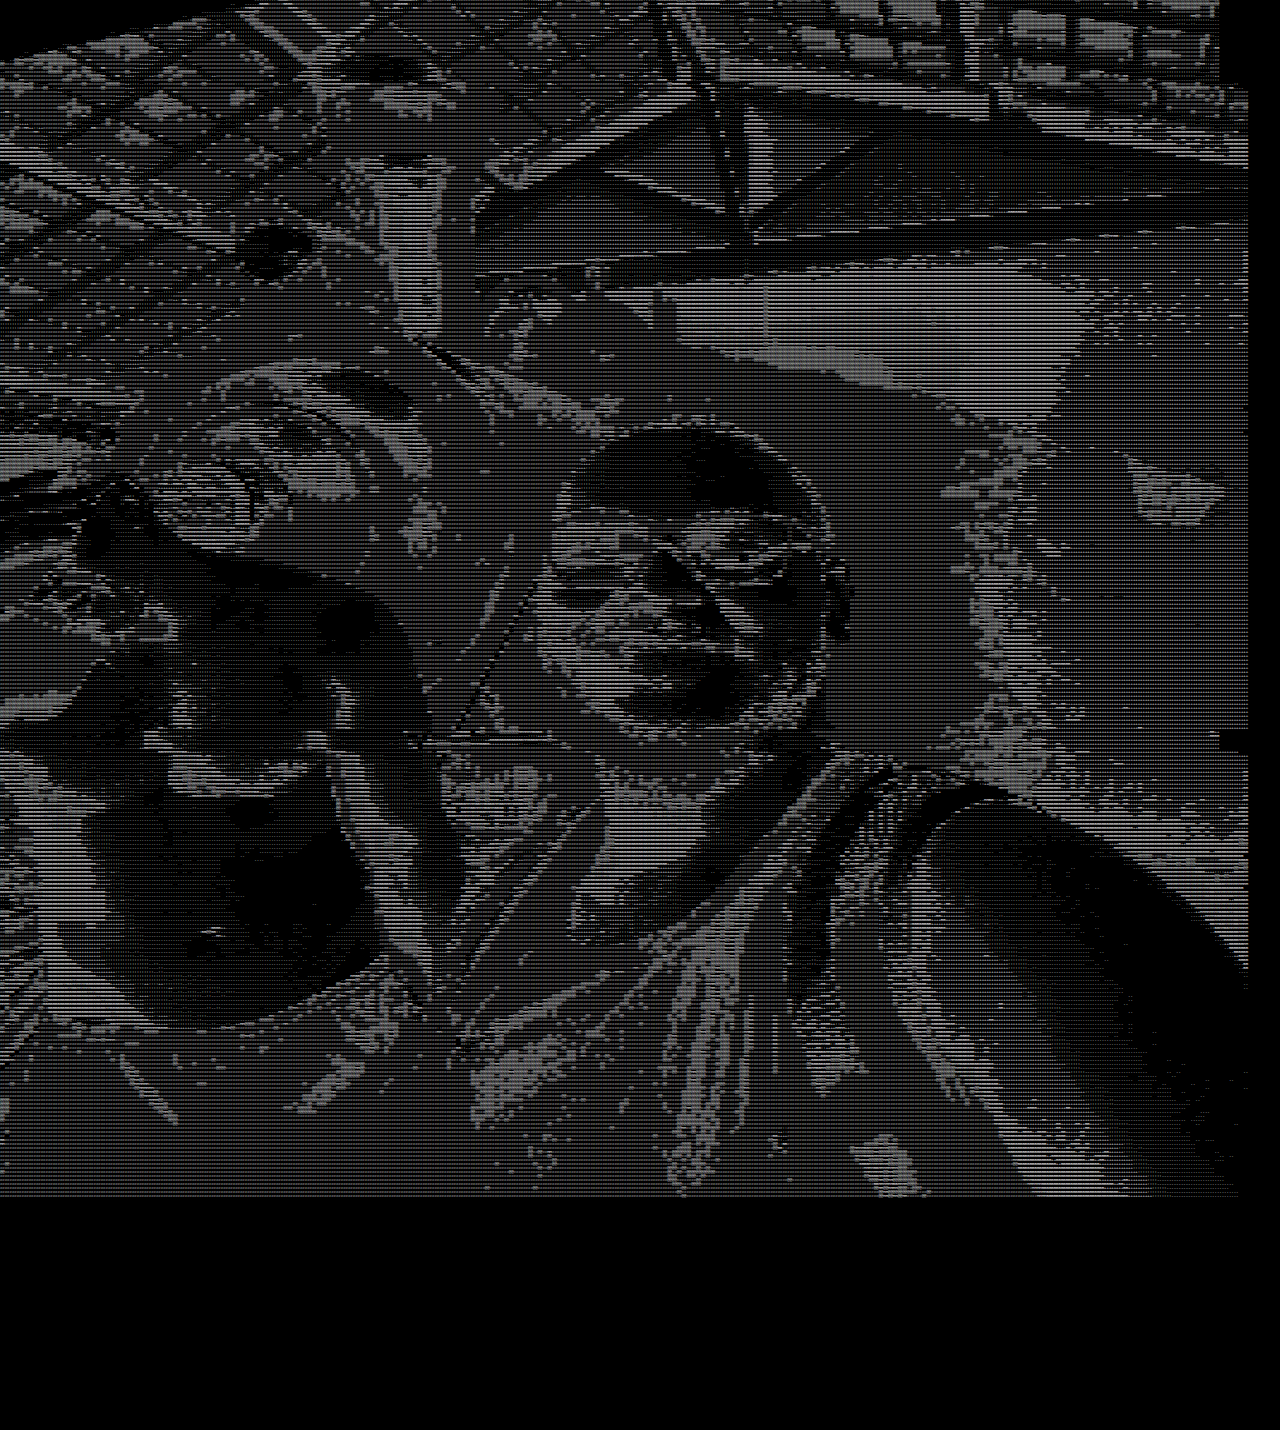
==== pages/saudade/index.html @ 02d9c050 "Criado pagina nova" ====
<!DOCTYPE html>
<html>

<head>
    <title>Frases com ASCII Art</title>
    <meta name="viewport" content="width=device-width, initial-scale=1.0">

    <style>
        body {
            background-color: #000;
            color: #fff;
            font-family: monospace;
            margin: 0;
            padding: 0;
        }

        .container {
            display: flex;
            align-items: center;
            justify-content: center;
            height: 100vh;
            flex-direction: column;
            max-width: 90%;
            margin-top: 20px;
            margin-bottom: 20px;
        }

        .ascii-art {
            font-size: 4px;
            white-space: pre;
            margin-bottom: 20px;
            animation: shuffle 0.5s ease-in-out;
        }

        .quote {
            font-size: 18px;
            font-style: italic;
            opacity: 0;
            animation: fadeIn 1s ease-in-out forwards;
        }

        @keyframes shuffle {
            0% {
                transform: scale(1);
                opacity: 1;
            }

            50% {
                transform: scale(1.2) rotate(-5deg);
                opacity: 0;
            }

            100% {
                transform: scale(1);
                opacity: 1;
            }
        }

        @keyframes fadeIn {
            to {
                opacity: 1;
            }
        }

        @media (max-width: 768px) {
            .ascii-art {
                font-size: 4px !important;
                white-space: pre;
            }

            .container {
                max-width: 90% !important;
            }
        }

        audio {
            display: none;
        }
        
    </style>

</head>

<body>
    <div class="container">
        <pre class="ascii-art"></pre>
        <div class="quote"></div>
    </div>
    <audio autoplay>
        <source src="/audio/music.mp3" type="audio/mpeg">
        Seu navegador não suporta a tag de áudio.
    </audio>
    

    <script>
        const phrases = [{
                ascii: `
                ... .....'..',,,''.,;;:clc:,........'.',,,:c:cooddolllllloloolloooool:::ccc::::cccc;,,'''.'''...';,.';'..,,..',;;;;;::cclllllooooooooooooooooooooooooooooooolllllllolllllollllll
                ..  .........'',''..;:;clcc,.''.';,;llloooddoool:;;;;;:lodddddoooooolc::::::;;::::cc:;,'',,;;'....,,,;'','..',;;;;;:::ccllllloooooooooooooooooooooooooooooolllllllooollloollllll
                  ....',.......''''.':clclo:,:c:colodooddddl:;,'''''..'';:lodddooooolcccc::::cc:::ccc;;,,,',;;,'...',;,;'..',,,,;;;::cccllllllooooooooooooooooooooooooodk00kolllloooooolllllllll
               ..'',,;;;'....'',',:c::ldldxoc:cclooddxxxxoc;,,,,,,,,,,,,''';coddoooooollcc:ccll:;;;::::;,,'',;:,','',;,'',,,,,,;;;;::ccclllllloooooooooooooooooooooooookXNX0dlloooooooolllllllll
              .',,,,,,,,'....';;,;ldooxkxxkx:;clodxxxkOxl;;::;;;::::::;;;;,,,;coooooolcc:::cllc:::::;:cc;,,'.';;,'',;;,,;,,',,;;;;;:cclllllllloooooooooooooooooooooooooONNN0olloooooooolllllllll
              ..''''''''.....',::;cddxkkkk0kccloddxxxkxc:::::;;;;:::::;;;;;;;,,;coddolllcc:cccccc::::::c:,'''.',;;;;;;;;,',,,,;;;;;:ccllllllllooooooooooooooooooooooood0NNNOoloooooooooollllllll
            .......''.....'..'';cdlox00kO00klldddxxxxo:::::::::::::::::::;;;;;;;;coddoolc::ccccc::::::::;,''','''',:::;,,,;;,,,;;;:::cllllllooooooooooooooooooooooooood0NWNOdoooooooooolloolllll
            ..''','',,'..';'..',,cxxxO0OO00koxxdddxxo::::::;;;;:cllllc:;;,,,,;::::ldddol:::llccccccc::::;,',,,,,'..,::,',;;,,,,;;;;:cclllllooooooooodddooooooooooooododOKX0xoooooooooooooollllll
            ,,,,,,,'',,,.',,,;::;;lkxk0Ok00dxkdodxxxc:::;;,,,,,;:ccccc:;;;;;;;;:ccldddlcclllllcccccccccc:,.'',,,,,,,;:,,,;,,,,;;;;::ccccllooooooooooodddoooooooooooooooddddoooooooooooooolllllll
            ,,;;;,,,,,,'.',,,;:lllldxdO0k00xOkdddxxxc::::cc:;,',;::::;,,,,;:cllclcldxdlcccccc::clllllllc:,,,,,'''',;;:;,,,,,,;;;;;::ccllloooooooooooooodddoooooooooodoooooooooooooooooolllllllll
            ,',;;;:;;;,'.',;:ccc:codkkOK0OOkOxlodxkxl:ccc;,'..',;::;:;,,''',;:lllcldxdolllcccccclllollllc:;,;;,,'',',:;,''',,,;;;::cllllooooooooooooooddddddooooodoodoooooooooooooooolllllllllll
            ;;;:c:::::cc:;:cccldddoldOkOOdk0xoloxxkko:cc:;,,,,;:ccc:::::;;;;;;::ccldxxddoollloollccclllllc;;;;;,'''...............,;cloooooooooooooddodddddooooooddooooooooooooooooollllllllllll
            ;,;:c::::;:ccc:clolllldddkxxkdkOolxkkxkkd::ccc::::ccccccc::::::;;;;::ccldxdollllooooccccccccc::;;;,....                ...,:looooooooooodddddddooooooooooooooooooooooooollllllllllll
            ,'',,;;;:cccclccclooddxxddkkdxkxxxOkdxkkxlccllcc::::;,;::;;::::::cccclllldxoolllloollllc::;;;;,'.......'''''''''',,''''......,:loddddddooddddddoooooooooooooooooooooooooolllllllllll
            ,'..';;:cllc::::loc:lodxkxxxkOdxOkdddxkxlccclllc::::::::::;:::::ccllllllloddolcclooolc:::::;,.....,;;;:::;;::;::::;;;;;;;,'.....;lddddddddddoodddoooooooooooooooooooolllllllllllllll
            :;,'',;,:clc;,,,:dc:llloxxodO0xkOxoddxkdcccclclc::c:;;::cc:;;:::cclllol::lddocclodoollc:;,'....,;:::cccccccccccccc:::::::;;;;,....;ldddddoddddddodoodddoodoooooooooollolllllllllllll
            cc::;,,,;::cc;,''cd:::ccdocoxOkkkxoddxkxlc:cccc:;;;,;cooodoc;,,;:llllllc:ldolloodddollcc;....,::cccclllllllllllccccccccc::::;;;,'...:oddddddddddoddooooodddooooooooolloollllllllllll
            ccc::c::;;::;,''',lo::ccoddooO0kkxodddxkxc:c::cc::cccc:::cccccccclllooooodxoolllooooooc;'.',::ccclllllllllllllllllllllcccc:::::;;;'..'coddddddddddddddddddoooooooooollllllllllllllll
            cllc:cllc:;,;;,''',cl:::cdoloxOkkxloddxkkdlc::::ccclllcccclllccclllloodxxxxdddoooooool;.';::cccllllllooooooooolllllllllcccccc::::;;,'..:odddddddddddddddddoooooooooollllllolllllllll
            cclc:clllcc:;;,,;;,,lc:c:loc:ck0OxoddxxkkkOxc;;;:::cc::::::::::cllllldxkkxxxxdddoodoc,.,:ccccllllloooooooooooooolllllllccccccccc::::;'..,lddddddddddddddddooooooooooooolllllllllllll
            ccc::cllcc::::;;;;;::lc:;:dl;:dOOkooddxkkOOkl;,;;::::;;;;;;;;;:cllloodkkkkxxdooooddo;.;ccllllllllooooooddooddooooooolllllccccccccccc::,..,oxdddddddddddddddddooooooooollllllllllllll
            c::;;:llccllc:::::;;:cc:;;od;,ck0kdlodxkkOOOo:;,,,,,,,;;;;;;;clooodoodkkkkkxdddoooo:';clllllllooooooodddddddddddddoooolllllccccccccllc;,..;oddddddddddddddoddoooooooloooolllllllllll
            l:;;,;cclolc::cc:::;;cl:,':o:,:d0OdlooxkkOOOo:::;,,,'''''',;:loddddoodkkkkkkxdollol,,cllllllloooolloddddxxdddddddddocccclllccccccclllc:;,.'cddddddddddddddoooddooooollooooloolllllll
            oc::;:clllcclloc:;;;;,:oc,;ol;:lOOoloodkkkOOo:c::;;,,''''',;:cloddooldkkkkkkdooodd:';:::;,,,',,,',,;ldxxxxxxxxxxdl:,....''''''',;cllllc;;,':oddddddddddddddoooooooooooooooooolllllll
            oolcccclllllloool:;;;,.;lc;co:;cxOdllodxkkOxlcc:::;;;,,',,,,;:looollloxkkkkxdooodo,,;'..............,cloooddoool:,'''''''..''''''',;;:::;;,,ldxddddddddddddddooooooooooollooolllllll
            loclllcclolllloolccc:;,,,cc;cc;;lkdlodddxdo::cccc::;;;;;,;;;:clooolllokkkkkkdddoc,..'',;;;:::;;;;;;,;;;,,,,;;::::cccccccc::cccccc:;'..'::;,,cdddddddddddddddddoooooooooooooollllllll
            collllccllollooolcccc:::;:c;:c:;cdolool:,,;;:ccccc:::;;;;;;;:clooolllllokOOkxxkd;..,;clllllllllllccccll:,;::c:cclllllllllccccclllooc'';::;;,:ddddddddddddddoooooooooooooolllllllllll
            cdollllcllooooooolccc:::;;:c::c::lo:,..  .,;:ccccccccc:::::::ccllllll:..';ldxddo,..,:cllllcclccclccloddl::cc:::clllodollc:::::cloool,,,,,;;,:dxxxxxxxxddddddoooooooooooollllllllllll
            oddooolcllooooooolccc:::;''cl::;'..       ..,:cccccccccccccccclllllll;.    .';coc'.;clc::;;;::;::cloxkd:;;::;;;:loodxxxxc,,,;;:clll:;:c::,,,cdxxxxxxxddddddddoooooooooooolllloollllo
            oddooolccloooooooolccc:cc;',,..              .',:ccccccccc::ccllllll:.         ..'';cc:,''',;;:c:ccccc;,;cc:;'';::cclddo:,,,,'',,;;,;clll:.,lddxxddddddddddooooodooooooooloooooooooo
            ooddoollcclooooooolccc;,'..                     ..',;:clllccccccc:,..            .,,:::::::cccccccccc;,;ccc::;',;:ccccll:;;;,,,,,,,';:cllc;;:coxxxxxxxddddddoddddooooooooooooooooooo
            dddddoolcccoollool;'...                              ...''........              .;;',:ccc::::::cccll;,:lllllcc;,,:lllccc::;;;:::;;,;:cclllclolldxxxxxxxdddddddddddddddoooooooooooooo
            ddxxdoollccllll:'.                                                              .;c:;;;;;;;:::::;;:::ldxxxxxxxoc:::ccccc::;;;;;;;;:cllllllclolldxxxdxxxddddoddddddddddoooooooooooodo
            xxxkxooolcccc;..                                                                .:llollc::::::::ccldoloxkkkkdlclddccllcccc:::cclllooolllooclolcoxxxdddxddddddddddddodooooooooooododo
            xxxkkdllc::;..                                                                  .:ooddxxxxxxxxxxxodoc''cdxxl,..'ldolodddddddoooodddddoooooclolcokxxxdxxxddddddddddddddddoooddddddddd
            xxxxkdc:c:,.                                                                    .:odxxxxxxxxxxxxdoooollloddolcclllllodddddddddddddddddddol::cclxkxxxxxxxdddddddddxdddddddddddddddddx
            dxxxkxc;;,.                                                                     .:odxxxxxxxxxxxxddoolllllooollllllllloooooodddddddddddddo:;:ccoxxxxxkkxxxdddddddddodddddddddddddddxx
            dxdxxxl,'..                                                                    .;cloddxxxxxddddddolc;,,'':l;',;:::clllloolllooooodddddddc;:cccdxxxkxxxxxxddddddddddddddddxxxxxxxxxxx
            odxxxd:'..                                                                    .,ccloodddooooolllc::;'.',,;;,'';:;::c::;:cclllooooooooddo;,clccdkxkkxxxxxxxddddddddddoddddxxxxxxxxxxx
            lodxxdl,..                                                                    .:lcloodddlccc::;;:cccc:cccccccccllcccc;,'',:lllooooooddoc,:loooxkkkkxxxxxxdxddddddddoodddddxxdxxxkkkk
            ,:oddxkl.                                                                      ..,loodddl:;:ccc::::ccllllllcccllcc::::;;,,;:cooooooodol;;dkxxxxxxxxxxxxxxdxdddddddddddddddxxdxxxkkkk
            '':lodxl.                             ..','.                                     .:ooodolllodddooooooddddooooooodddolllllc:;coooollolc:,,dOkkkkxxxkkxxxxddxddddddddddddddddxxxkkkkkO
            ,,,;::l:.                             ',,,'.                                     .'cllollooddddddxxxxddoolccclodxxxddoooolccclllccccc:;';xOOkkkkkxxxxxxxdddddddddddddddddxxxkkkxxkOO
            :::::;;..                                                                         .';clclooodddddxxxxkxxdolccoxxxxxdddooollc::::;:::::,,lkOOOkkkxxxxxxxxddddddddddddxxdxxkkkkkkxkOOO
            ::cccc:.                                                                          ..',;:cllooddddxxxxxxxdddoodxxxxxdddooolc:;,,;,;:::;';dkkkkkkxxxxxxxxddddddddddddxxxddxkxxkkxkkOOO
            ;::::c;.                                                                           ..';;:ccloodddddxxxxddddddoddddddddolcc::;,,,,;:;;,,cdkkxxxxxxxxxxxxdoodddddddddxxxxxxxxxxxkkOOOO
            ',,,;;'.                                                                            ..,,,;;:clooodddddoooooooooooddddolc:;;;,',,,,,''':oxkkkxxxxdddddddooooodoooddddddddddxkxxkkkkkO
            ,,,,,'.                                                                             ....''',;:cclollcccclllloolllloollc;,'''..'''''',:ldxkxxxxddddoooooooooooooooooooloooddxxdddxxxx
            ,,,,,..                                                                               .......',,;:;::;,;;::cc::::;;;;,,...........',:ldxkxddddoooooooooloooloollllcccccllllooooodxxx
            ;;;;,.                                                                                .............',,'.',;;,,,,'''..............,:cloox0Oxxdolllllllllllc::cc::cccc:::ccccccllodxxx
            ;;::,..                                                                              .....................'....................,:cclllok0Oxxxdlllllccclclc:;;;;;:cccccccc::::clooood
            ::::::;'...                                                                          .  .';'...............................',;::ccclclk0Oxxxxxxdc;,;::::c:::;,',;:c:::::::::::cllccl
            :::::cccc:;,,'.....                                                                  .  .'c:;'..........................';::cccccccclx0OkxxxxxOOxl:,',,,,,,,,'',;;:,',;::c:;,;colcc:
            ::::::cccc:::::::;;,,''...                                                            ..,:ccc::,,'''.....'''..'..',;:;::ccccccccccclx0Okxxkxxxdddxxdlc:cll:,'',,,;:;,,;;;,,,,,;:ccoo
            ::::::ccccc::::::;;,,''....                                                      ..';codo:::cccccccc:::::ccccccccccclllllcccllllllok00OkkOkxxdodddoooodxkkxdl::;,,::;;,,;,'''',;clox
            ccccc:cccc::::::;;;,,'....'.                                                 .';ldxkOOkl,,;:lccccclllllllloollllllllllllllllllllok0K0OkOOkkkxddddolodxkxxddddxkxl;,;;,'',,''..',:lco
            ccccc:ccc::::::;;;;,,'.......                                              .;okOOOOOOdc;;;;:llllccllllllloooooolloooooooooollldk0KK00OOOOkkkxxxddddxkxdooodxOOO0Oxl:,',,'.....''',cl
            ccccc::c:::::::;;;,,''........                                          .,cxOOOOO00Oo:;;;:::cloollllllllloooooooooddooooooooxOKXKK00000OOOkkkxxdxxxxdoodxkOOOkkkkkkxoc;,.....,::;col
            ccccccc::::::;;;;,,,''.......'.                                      .'cdOOOOOOO000d:;;;;:::cloooooooooooodddddddooooododxO0XXXKK000000OOkkkxxxkkxdodxkOOkkxdddddddxxdc::c::,,:::lol
            lllccc:::::;;;;;,,,,'.....''''..                                  .,cdO00000OO0KKKOc,;;;;;:::coooooododddddddddddoooddxO0XXXXXKKKKK000Okkkkxxkkxdddxkkkxdddooddddddddolloodxdc;;:::c
            llllcc::::;;;,,,,,,''...','''...                                .:dO000000000KKKKKOc,,,,;;;::cloooddoodddddddddddddxk0XNNXXXKKKKKKK00Okkkkkkkkxddxxkkxdddddddddoooooooooodddxxxoc,,,
            lllcc:::::;;,,,,,,'''..',,,''..'.                             .cxO000000000KKKKK0KKk:'',;:::::coooooooodddddddddxO0XNNNNXXXKKKKKKK0OOkkkkkOkxxxxkxxxddoddddddooodddxxxxxxxkkkkOOdc;'
            ccccc::::;;;,'''''''...,,,''...,'.                          .:xO000000000KKKKK000KKKOo;',:::::cloooooooodddddxOKXNWNNNNNXXKKKXKK00OkkkkOOOkxxkOOkxddddxxxdddxxxxkkkkkkkOOOOOOOOOOOkc
            ccccc::::;;,,'''',''..',,,''..','.                         'dO00KKKKKKK000000000KKKXXX0o;;:::cclooooooooodxOKXWWNNNNNNNXXKXXXK00OkkkkOOOkkkO000OkxxxkxxxxkkxxxkOOOOOOkkkkkkkkkkkkkOx
            cccc:::;;,,,'''.','...,,,''...'''..                       ;k00KKKKKKKK000000000000KXXXXXkc;;:ccloddddodxOKXWWNNNNNNNNXXKXXXKK00OOOOO00OkkO00K00OOOOOkkkkkkkOOOOkkxxxxxddxxxxxxxxxkkk
            ::::::;;,,,,'''.......,,''..''''.'.                      ,k00KKKKKKKKKKK000000000000KKXXNKOxcclooddxkOKXNNNNNNNNNNNXXKXXXXK0000000000OO00KKK00O000OkOOOkkOOOkkxxxxxxxdddddddddddxxkk
            :::::;;;,,,''''.......,''..'',,'.'.                     .d00KKKKKKKKKKKKKKKKKKKKKKKKKKKXNNNXOlcoxO0XNNNNNNNNNNNNXXXKKXXXKKKKKKKK00K0O00KKKK0O0000OO0OkkO0OOkkkxxxxxddddddoodddxxxxxx
            ::::::;;;,,,'''.......''.','',,;;;'                     :O0KKKKKKKKKKKKKKKKKKKKKKKXXXXXXXNNNXK0KXNNNNXXXNNNNNXXXXKKXXXXKKKKKKKK0KK000KKKKK000K00OO0OOO000Okkkkkxxxxdddddddxxxxxddddo
            ::;;:;;;;;,,''''......''',;,,;,,,,.                    .dKKKKKKKKKKKKKKKKKKKKXXXXXXXXXXXXKXXNNNNNNNXXXNNNNXXXXXXKXXXXXXXXKKKKKKKK00KXXKKK00KKK0O00OO0K00OOOOOkkkxxxxxdddxxkkxdddoooo
            ::;;;;;;;;,,,'''......',,;;;,,,,,,.                    ,kKKKKKKKKKKKKKKKKKKKXXXXXXXXXXXXXXXNNNNNNNXXXNNXXXXXXXXXXXXXXXXXXXKKKKKK00KXXXK000KK0OO0000KKK0OOOOOOOkkkkkxxxxxkkxxddddddxx
            ::;;;;;;;,,,,,''......,:c:;;,,,,,;.                    :0KK0KKKKKKKKKKKKKKKXXXXXXXXXXXXXXXNNNNNNXXXXNNXXXXXXXXKKXXXXXXXXXXXKKKK0KXXXXK00KKK0OO0000KKK00OOOOOOOOOkkkxxxkkkxxxxddddddd
            ;;;;;;;;;;,,,''''....,ldl;''',,,,;'.                  .oKK00KKKKKKKKKKKKKKXXXXXXKKKKKKXXXXXXXXXXXNNNXXXXXXXXXKXXXXXXXXXXXXKKKKKKXXXXK00KKK0OO0000KKKK00O000OOOOOkkkkkkkkxxxddddxxxxx
            ;;;;;;;;;;,,,,'''....,:;,'''',,,;;,.                  'kXKKKKKKKKKKKKKKKKXXXXKKXXXXXXXXXXXXXXXXXXXXXXXXXXXXXKKXNXXXXXXXXXKKKKKXNNXXK00KKK0000000KKKK0000000OOOOkkkkOOOkkxxxkkkkkkkkx
            ;;;;;;;;;;;,,,,''.....'',',,,,;;::;.                  :0XKKKKKKKKKKKKKXXXXXXXXXXXXXXXXXXXXXXXXXXXXXXXXXXXXKKKXNNXXXXXXXXKKKKKXNNXXK00KKK0000000KKKK000000000OOkkOOOOkkkkOOOOkkkxxxxx
            ;;;;;;;;;;;;,,,''....',,,,,;;;;::::.                 .lKKKKK0KKKKKKKXXXXXXXXXXXXXXXXXXXXXXXXXXXXXXXXXXXXXKKKXXXXXXXXXXXKKKKKXNNXXKKKKKK0000000KKKK00000000OOkOO00OOOO000OOkkkxxxxxxx
            ;;;;;;;;;;;;,,,''....,;,,,,;;;;;::;.                 .lKKKK00KKKKKKXXXXXXXXXXXXXXXXXXXXXXXXXXXXXXXXXXXXXKKXXNNNNXXXXXXKKKKKXNNNXKKKKKKK000000KKKKK000000OOOO0000OO00000OOkkkkxxxxxxx
            ;;;;;;;;;;;,,,,''...',,,,,,,,,;;;:;.                 .lKKK000KKKKKKXXXXXXXXXXXXXXXXXXXXXXXXXXXXXXXXXXXXKKXXNNNNXXXXXXKKKKKXNNNXXKKKKKKKK0000KKKKK000000OOO0K00000KKK00OOkkkkxxxxxxxx
            ;;;,,;;;;,,,,,,''...',;,,,,,,,,,,,'                  .l0KK00KKKKKKXXXXXXXXXXXXXXXXXXXXXXXXXXXXXXXXXXXXKKXXNNXXXXXKKXKKKKKKXNNXXXKKKKKKKKK000KKKK00000OOO0K0000KKKK00OOkkkkkkkxxxxxxx
            ,,,,,;;;;;;;,,''....',,,,,,,,,,,,,.                   :0000KKXKKKKXXXXXXXXXXXXXXXXXXXXXXXXXXXXXXXXXXXKKXXNNXXXXXKXXXKKKKKXNXNXXKKKKKKKKKK000KKKKKK00OO0KK000KKKKK0OOOOO00OOOOkkkkxxd
            ,,'',;;;;;;;,,''....',,,,,,,,,,,,,.                   :0000KKKKKKKXXXXXXXXXXXXXXXXXXXXXXXXXXXXXXXXXXXKXXNXXXXXXKKXXKXXKKXNNNXXXKKKKKKKKKKK00KKKKKK0OO0K000KKKKK0OOOO0K0000OOOOkxxxxk
            ''''',;;;;;;,,''...'''',,,,,,,,,,;'.                 .l000KKKKKKKKXXXXXXXXXXXXXXXXXXXXXXXXXXXXXXXXXXKKXXNXXXXXKKKXXXXKKXNNNNXXXKKKKKKKKKKKK0KKKKK000KK000KKKK0OO00KKK00OOOOkkkkkOOOO
            ,,,,',;;;;;;,,'....',,,,,,,,,,,,,,;;.                .d0000KKKKKKKXXXXXXXXXXXXXXXXXXXXXXXXXXXXXXXXXKKXXXXXXXXKKXXXXXKKXNNXXXXXKKKKKKKKKKKKK0KKKK000KK00KKK000O00KK0000OOOOOOO0000OOk
            ,,,,,,,;;;;;;,'....,,,,,,,,,,,,,,,:ol'               'x0O000KKKKKXXXXXXXXXXXXXXXXXXXXXXXXXXXXXXXXXKKXXXXXXXXKKKXXXXKKXXXXXXXXXKKKKKKKKKKKKKK0KKK000K000K00OO0000000000000KKK000OOkkk
            ,,,,,,,;;;;;;,,'..',,,,,,,,,,,,,,,cooc,.             ;O0OOO0KKKKKXXXXXXXXXXXXXXXXXXXXXXXXXXXXXXXXXKXXXXXXXXKKKXXXXKKXXXXXXXXXKKKKKKKKKKKKKKK0KKK00K000000000000000000KKK00OOOOkkkxxx
            ,,,,,,,;;;;;;,,,'.',,,,,,,,,,,,,,,coollc;,...       .oO00OO00KKKXXXXXXXXXXXXXXXXXXXXXXXXXXXXXXXXXKKXXXXXXXKKKXXXXKKXXXXXXXXXKKKKKKKKKKKKKKKK00KKKKK0O0000KKKK00000KKKKK000OOkkkkkkkk
            ,,,,,,,;;;;;;;;;,',,,,,,,,,,,,,,,,:olllllllc:;,...  ,k0O0OOO0KKKKXXXXXXXXXXXXXXXXXXXXXXXXXXXXXXXKKXXXXXXXKKKXXXXK0KXXXXXXXXXKKKKKKKKKKKKKKKK00KKKKKOO00KKK00OO0KKKKK00OOOkkOOOOOO0OO
            ,,,,,,,;;;;;;;;;;,,,,,,,,,,,,,,,,,;llcclllllllllcc;;oOOOOOOO0KKKXXXXXXXXXXXXXXXXXXXXXXXXXXXXXXXKKXXXXXXXKKXXXXXKKKXXXXXXXXXXXKKKKKKKKKKKKKKK000KKK0Ok0KK0000KKKK00OOOOOO000KKKK000OO
            ,,,,,,,;;;;;;;;;;;,,,,,,,,,,,,,,,,,:llllllllllllllccok0OOOOO0KKKKXXXXXXXXXXXXXXXXXXXXXXXXXXXXXKKXXXXXXXKKKXXXXK0KXXXXXXXXXXXXXXKKKKKKKKKKKKK000KKK0kk00O00KKK00OOOO00KKKKKKK000OOOkk
            ,,,,,,''''.'''.'''',,,,,,,,,,,,,,,,;clllllllllllllcc:lkO0OOO0KKKKKXXXXXXXXXXXXXXXXXXXXXXXXXXXKKXXXXXXXKKXXXXXKKKXXXXXXXXXXXXXXXKKKKKKKKKKKKK0000KK0kk000KK00OOO00KKKKK0000000OOOkkkx
            ,,,,,..,'. .......';;;,,,,,,,,,,,,,:llclllllllllllc:::lxOOOO0KKKKKXXXXXXXXXXXXXXXXXXXXXXXXXXKKXXXXXXXKKKXXXXXKKXXXXXXXXXXXXXXXXKKKKKKKKKKKKK00000K0kkO0KK0OOO0KKKKKK0000K00OOOkkkkkx`,
                quote: "O que é a vida? A vida é essa coisa boa quando a gente ta junto."
            },
            {
                ascii: `
                clloxxolc::;;;,,,,,,'''''...........                                 ..    ..... ......             ..        ..    ........'',,;;;,'......                                       ..    ...,'..  ..........   ........                                                                  
clloxxdoc:::;;,,;,,,'''''............                                      ............             ..        ....  .....',,;ccccc:;,......                                .........    ...'''.. ....................                                                                   
cccldxdolc::;;;,,,,,'''''...''.........                                    .....   ....              .         ........',;:llodddoc:,'.....                             .............   ...';:;'. ..........                                                                            
cccloddolc:::;;,,,,,,'''''.''.........                                      ...... .....             .      ..........',;codkO00Okxdl:'.....                            .............    ..';;;'. .....                                                                                 
ccccldxdllc::;;;,,,,,''''''''......... .                                    ............               ...............',:ldOKNWWWNXOdc,......                          ..............    ...''..........                                                                                
ccccloxxocc:::;;,,,,,'''''''............                                    ...............      .....................',:cdOXWMMMWNOl:,.....                            ......... ...  .....'''..........                                                                               
cccccloxdlc:::;;,,,,,''''''..............                        .... ..................................................,:ldOKNNNKOdc:'.....                      ..    ............. ......;:;'. .......                                                                               
:cccclloxdc:c::;;,,,,,'''''...............                       .......................................................',:cdxOOkxoc:,.........                 ....   .............. ......'...  .......                                                                               
ccccccloxdlc:::;;,,,,,,,''''........... ..                       .................'''..................      ............',;:loolc:;;,.........                          .......  ..  ......'..   .......                                                                               
:::ccccodxoc:::;;;,,,,,,''''..............                       .............'',,;:;;,'',,,,,''............................',::;;,,''.......                                        .......'..    ......                                                                               
ccccccclloolc::;;;;,,,,,'''''........... ..                      ...........',;:lloddl:;,,''...............................................                                       .............   .......                                                                               
:cccccclllolc:::;;;,,,,,,''''...........  .                    ..........',;::coxkOOkxoc::;,'......................................  ...           .    .               .         .. ..........   .......                                                                               
:cccccccllolcc::;;;,,,,,,''''............ ..                   ..  .....''',;;clx0NNNXKxlc:;,'...................................     .            ..                   ......   ..  ..........   .......                                                                               
::::cccccloolc::;;;,,,,,,'''''...........  .                   ...........',,;cd0XNWMMW0oc:;,''................................ ...                 .                   .......      ..........   .......                                                                               
::::cccccclolc::;;;;,,,,,''''''..........  ..                 ...''''......',;:o0XXNWMN0oc;;,''...............................   ..                                     ........  .............   .......                                                                               
::::::ccccllolc:;;;;,,,,'''''''...........               ........'''.......',;:ckNNXNMNkl;,,,,''..............................                                           ......................   .......                                                                               
:::::::::cclolc::;;;,,,,,''''''............ .      ......................'',,;::dXNXXWNxc,,,,'''..............................                                           ......................    ......                                                                               
:::::::::cccllcc:;;;;,,,,,,''''............  .............  .   .....''..''',;;;l0WNXNNk:,'','''..............................                                          .......................   .......                                                                               
:;:::::::::ccccc:;;;;;,,,,'''''............. .';;;,'.            ....''..''',;;;:xNNXXXk:'.'''''......      ..................                                           ......................    ......                                                                               
;;;::::::::ccccc::;;;;;,,,''''''............  ......               .......'',,;::dKNXKXOc'...''...........   .................                                           ..... .   .............   ......                                                                               
;;;;::::::::cccc::;;;;;;,,'''''''...........  ...'''''........      .......'',;::lOXKOOxc,...''............   ................                                           ....       ............   ......                                                                               
;;;;;::::::::cccc::;;;;;,,,,'''''...........   .;::::;'.......      .......'',;:cloxddoolc:;,,''..............................                                                      ............   .......                                                                              
;;;;;;::::::cccccc::;;;,,,,,'''''............  .,:;;;;,.''''....    .......';clodxxxxxxxdddoolc;,............................                                                     ..    ........   .......                                                                              
;;;;;;::::ccccclcc:::;;,,,,'''''''...........   .;,..,,''.....      .....':ldxkkkkkkkkkkkxxxddolc:,.........                                                                               .....    ......                                                                              
;;;;;;;:::::cccccc:::;;,,,,,''''''...........   ....  ..            ...';oxkkkOOOOOOOOOkkkkxxddolc:;'..                                                                                     ....     ....                                                                               
;;;;;;;;:::::ccccc:::;;;,,,,''''''...........       .  ..........'',;;;ldxkkOO000000000OOkkkxxdollc::;'.                                                                                    ....                                                                                        
;;;;;;;;;::::::ccc:::;;;,,,,,'''''''..........   ....',,;;::cclloddxxddxxkkOOO000OOOOOOOOOOkxxdoolcc::,..                                                                                   ....                                                                                        
;;;;;;;;;:::::::::::::;;;,,,,,'''''...........   .',,,,,;:cllooolccclddxkkOOOO00000OOOOOOOOkxxxdollcc:,..                                                                                   ....                                                                                        
;;;;;;;;;;::::::::::::;;;,,,,,,'''''..........   .';;;:;;;;;,,,'....cdxxkOOOO00KK0000O00OOkxxxddoolcc:'..                                                                                   ....                                                                                        
;;;;;;;;;;;;:::::::::;;;;,,,,,''''''...........   ..................cdxxkkxxddolllodxkkkxdocc::;;;;;;,'..                                                                                   ....                                                                                        
;;;;;;;;;;;;;:::::::::;;;,,,,,''''''............                   .:odxxdolllc:;;;coxkxl;,,',;:;,'......                                                                                   ....                                                                                        
;;;;;;;;;;;;;:::cc:::::;;;,,,,,,,,''.............                  .;clodooddddool;:dkkkl,'',:odl;,'.....                                                                                   ....                                                                                        
;;;;;;;;;;;;;;:::cc:c:::;;,,,,,,,''''..............                .':lodooccc;;lddxxxOOd;,:loccc,.......                                                                                   .....                                                                                     ..
,;;;;;;;;;;;;;;:::::::::;;;,,,,,'''''..............                 .:oddddooolloxOkdk0Oxc,;clllc::;;,''..                                                                                  .....                                                 .... .........  ......................
,;;;;;;;;;;;;;;;::::::::;;;,,,,''''''.............                   'ldddxkkxxxkkkxxO00ko;,;ldddoolcc:;.....                                                                               .....                                         .       ........    ..   .....................
,,;;;;;;;;;;;;;;;::::::;;;;;,,,''''''..............               .':coxxxxkkkkkkkkkkxddl;,;;cdxxdoolc:;'..'.                                                                               .....                                                                 ......................
,,,;;;;;;;;;;;;;;:::::::;;;;,,,''''''..............               .codddkOOOkOOkxxOxl;;;,'''';ldddolc:,'...,'.                                                                               ....                                 .   .    .         ..      ..   ......................
,,,;;;;;;;;;;;;;;;:::::::;;;;,,,,'''''.............               .lxxddkkkkkkkkk0KOdoooc:;'',;ldxdoc;,'...,..                                                                               ....                                          .          .  .. ............................
,,,,;;;;;;;;;;;;;;::::::;;;;;,,,'''''''..............             .:k0xdxxxxkkkkkOOOkkxdol:,''',cdolc:,'...'..                                                                               ....                                            ...         ... .    ......................
,,,,,;;;;;;;;;;;;;;:::::;;;;;,,,,''''''..............              .lOkdodddkkxdooolclodolc;,'..,clc::,'.....                                                                                ....                                        ........   ..  ...  .           ...............
,,,,,;;;;;;;;;;;;::::::::;;;;,,,,,'''''..............              .'dOxoooodkkxxxdooxOOkkdl:;',:odc;,'.....                                                                                .....                                   ............................            ............
,,,,,;,,;;;;;;;;;;:::::::;;;;,,,,''''''.............                .':;;cooodxkOOOkxdollc:;;,;:ldl;'....                                                                                   ......                .        .  .....................''''''..............      . .........
,,,,,,,,,;;;;;;;;;;;;::::;;;;,,,,,''''''............                    .,:clldkOOOOOkxxdoolcc::cc;'.......                                                                               . ......    ....   ........................',:::cclllc::loddollc::,''............      .......
,,,,,,,,,,,;;;;;;;;:;;:::;;;;;,,,,,''''''............                 ...::;::cdkOOOOOOOOkxdoolc;'.........                                                                          ............................................,:codkkOOOOOOOOOOkkOkkkkkkxdl:,''...'.......     ......
',,,,,,,,,,,,;;;;;;;;;::;;;;;;,,,,,''''''............               ....'od:',;ldxkkOOOkkxdllc:,...........                                          .                                    ...................................';ldxOOOOO00000000OOOOOkkkkkkkxxxdolc;,,'........        ..
',,,,,,,,,;,,;;;;;;;;;::;;;;;;;,,,,,,'''..............          ........'lxdc,',;:looddoooc;,'...............                     ..    .       .   .....     . ................. ..... ...................................'cdkkOOO000000K00000OOOOOOOkkkxxxxddddooolc;,'........     ..
'',,,,,,,,,,,;;;;;;;;;;;;;;;;;;;,,,,,''''..............         . .......cxxdl;'''''''',,''...................  .    .......................    ..   ..       ...........................................................'cdkOOOO0000KKKKKK0000000OOOOkkxxxxxddddddooollc:;,'...........
'',,,,,,,,,,,,;;;;;;;;;;;;;;;;;,,,,,''''''.............              ....cxxxdoc;,'''.........................    ..................   .............   ...    ..........................................................:dkOOO0000KKKKKKKK0000000OOOOkkkkxxxxddddoooooloolllc:,,'....   
''',,,,,,,,,,,,;;;;;;;;;;;;;;;;,,,,,''''''..............              ..;oxkxxddl:;,''.......................  ...............        .............      .    ........................................................,okOOO00000KKKXXXKKK0000000OOOOOkkkxxxxxddddooolllllllllcc:;'.....
''''',,,,,,,,,,,;;;;;;;;;;;;;;;,,,,,'''''................  ...      ..:oddxkxxxxddoc;,,''''''.............   ...................................         ...........................................................'cxkOOO00KKKKKXXXXXKKKKKKK000OOOOOkkxxxxxxddddoooooollllllllc:,'....
,'''',,,,,,,,,,,,,;;,;;;;;;;;;;,,,,,,,'''................         ..:dxkxdxkxxxxxddol:;,,,,'''..............    ...................................................................................................:dkkOO00KKKKKKXXXXXXKKKKKKK000OOOOkkkkxxxxxxxdddoooooolllllllc:,'....
''''',,,,,,,,,,,,,;,,,,;;;;;;;;;;,,,,,,'''................      ...;xOkkxddxxxxxxddollc;,,,''.................      .............................................................................................;okkOO00KKKKKXXXXXXXXXKKKKKK0000OOOOkkkkxxxxxxddddddooooolllllcc:;'....
..'''',,,,,,,,,,,,,,,,,,;;;;;;;;;;,,,,''''.........................;k0Okxddxxxxxxxddolc::;,'''.................      ..........................................................................................'cxOOO000KKKKXXXXXXXXXXKKKKKKK00000OOOkkkkxxxxxxxdddddooooolllllcc:,,'...
'..''',,,,,,,,,,,,,,,,,,;;;;;;;:;,,,,,,'''..............,:c'........oOOOkxdddxxxxxddollcc:;,,''................       ........................................................................................'lkOO00KKKKKKKXXXXXXXXXKKKKKKKKKKK000OOkkkkxxxxxdddddddooollllcccc:;,,,'..
,..'''',,,,,,,,,,,,,,,,,;;;;;;lkd:,,,,,''''..........,cokOk:........,x0Okxddxxxdddooollcc:;,,''''''.............        .....................................................................................'lkOO0KKKKKKKKKXXXKXXXXXXXKKKKKKKKK000Okkkkkxxxddddddddooollllccccc:,,,''..
;'.''''',,,,,,,,,,,,,,,,,;;;::;ll;,,,,,''''........,cdkOO00o.........ckOOkxxxddddooollc:;,,'''''''''............        ....................................................................................'lkkkkkkkkOO00KKKKKKKKKKKKK000000OkOkkxxdddxxxxddddddddooolllccccc:::,'''''.
l,..'''',,,,,,,,,,,,,,,,,,,,;;,,,,,,,,,'''''....',cdxkkkOOOl..........oOOOkxxddddoooolc:;;,,,,,,,,''............         ..'''''............................................................................,cc::::::cldk000000KK0000OOkxdoollc::;;,;;;;:clllooddddooollcccccc:::;''''''
o:'.'''',,,,,,,,,,;,,,,,,,,,;;,,,,,,,,,'''';::cclddxxxxxxxxl..........,dOOOkxxddoooollcc:;;;;;::;,''.............         .',,,'''.........................................................................','.......';cdkOOOOOOOOOOOkxdoc:;;;,,''..''....,,,;;:cloolllccccc:::::;,'''''
oc,..'''',,,,,,,,,,,,,,,,,,,;;,,,,,,,,,,;ldxkkOkkkkkkkkkkkkl. .........;xOO0Okxxddoollcc::::clolc;,'..''.........          .,,,,,''........................................................................,,'''..'''',;lddxxxxxdolcc::;;;;;;,,''''''...........'';::cccc:::::::::;,'...
lc;'..''',,,,,,,,,,,,,,,,,,,,,,,,,,,,,:lxkOOO000OOOOOOOkkkkl.  .........:kOOOkkkkxxdooollc:coddolc:;,'''''''......          ';;;;;,''............................................................. ......;looollcc:;;;,,,,,,;;,,'.',;;;;;:cc::;;;;;;,,;;;,,,'.........,;;;:::::::::;,'..
;;,'..''',,,,,,,,,,,,,,,,,,,,,,,,,,,;ldkkO000KKKKK0000OOOkko.  ........ .:kOkkkxxxxxddoollclodxdooool:,,,,'''''''.          .,:c::;,,'.......................''''................................ ..,,'''cdddooddddol:::,........;lollllccc::c:;;:;;;;;;,;;;;;'............';:::::;:;,'.
,:;''..''',,,,,,,,,,,,,,,,,,,,,,,,,:oxkkOO00KKKKKKK000OOOkko. .......... .:xkkxxxxdddoolllllodxxxxddooc:;,,,''',,.           .:c::;;,'....................''''''.............'''...................,,''',coolodxkO0kdlc;'..''....:oollccc::::c:cllcc::::;;;;;;'...''.....   ..',;:::;;'.
,,'....''''''',,,,,,,,,,,,,,,,,,,;ldxkkOO000KKKKKK0000OOOOOo............  .'lxxxdddddoolooooddxxkkxddoool:;,,,,,.             '::;;;,'........................''''''''............................',''',':lcclllloollcc;..':;,...'cllc:::;;clodxxxdolcc:;,,,;:'.':::;;,'....    ..',;;,.
... ....'''''',,,,,,,,,,,,,,,,,,:ldxkkOOO0000000000000OOOOOl. . .......     .';:clooodooooooodxxxxxdddddollc:,..              .';,,,'.....................''''''..........',,;;;;,,''''...........';,,,'',cc:;;;;,'''''...:dxxo,..':cc:::;:lodolcccccccc:,',;;..,:::ccc::;,'...     ....
,,,,''...'''''',,,,,,,,,,,,,,,,:odxxkOOOOO000000000OOOOOOOOl. .............     ....',,;;::cloddxxxdddolc:;,..                 .'''...................''.............'',,;colcc::;;,,,,''''.......,;,,''',,;,',;:;'''...;oO0Okx:...'::::::::;;;,,,...'''''',;'..;:::ccccccc:;;,...      
::c:'.'...',;,',,,,,,,,,,,,,,,;ldxxkkOOOOOOOOOOOOOOOOOOOOOOc........... ....              .....'',,'''....                      .........................    ........'',;;:::;;,,,''''''..........';'''',;,,;::ccccc:;,oO0Okxddl'...,::::;,,;::cc:'............';:::cccccccc::::;,''... 
;;::,.'...'',,',,,,,,,,,,,,,,;cddxxkkOOOOOOOOOOOOkkkkkkOO0k;...............                                                       .............'....           .......'',,,,,''''''...............';,'';llcloollllooodkOOkxxdddd:...,cccc::cclccc::;;;;,'',,...;cccclllccccccc::::::;,'.
,;;;;.....'''''',,,,,,,,,,,,,:oddxxkkkkkkkkkkkkkkkkkkkkOO0d. ...........                                                           ..............               .........''........................,;;cddxxkkkkkkkO0000Okxxdddddo;..,ldxxdddddollcc::::;;;:,..,clllooollccccc:::::::;;'.
,,;;;'.....''''',,,,,,,,,,,,;codxxxxkkkkkkkkkkkxxxxxxkOO0O:............                                                            ...........                   ........'''''.....................';coxkOOOOOOOO0XNXX0Okxdoodddol;.'lkOOOOkkkxxxdddoooool:..:lcccccllllllccc::::::::;'.
,,,;;;'....''''',,,,,,,,,,,,:lddxxxxxxxxxxxxxxdddddxxkOOOd. .....                                                                  ...........                    .................................,lc:::cccccokO0000Okxdooodxxxdlc:;,;coddxxxxxxdddoooll:;:oxdddollc:ccccccc::::::::;'.
,,;;::,..'..''''',,,,,,,,,,,:oddxxxxxxdddddooolcclodxkkkk;.   .                                                                    ............                     ...............................lOkxxxxxxxxxddxxxddolc:::ldxdolccoddollcc::::::::ccllodxxxdddollllc:::::::::::::::;,.
,,;;:c,..'...'''''',,,,,,,,;codddddddddoolcc:;;,;clodxxkl.                                                                        ..............                    .......'''''.......',,........;k000KKKKKX0o;,:llll:'..  ..:lollclx0XXKKK00OOkkxxxdddodddddoollllccc::::::::::::::,'.
,,;;:::'..'...'''''',,,,,,,:lodddxddddollc:;,,'..,;lodxd;.                                                                        ...............       ..        ........''''''''.....';'........lO0000KKKKK0kl::cccc;,,'....,clllcco0XKKKKKKKK00000OOkxddoooollllcccc::;;;;;;::;;:;,'.
,,,;;::,..''...''''',',,,,:loodddxxxdddoollc;,'....;lodl.                                                                        ................. ...',,,,..    ..'.    ....'''.................'dOO000KKKK000kxxxoccccclc:::cccccccoOKKKKK0000OOOOOOOkkxxdoollllcccc:::;;;;;;;;;;;;,'.
,,,,,,,,'.''...''''','',,:oodddxxxxxxxxxddolc:;,'...':l;.                                                                        ..................';;;;;,;;.              ......................;xOO0000K0000OOkkkxddolllcccccccclloxO0000OOOOkkkkkkkkkxxddoollllcccc:::;;;;;;;;;;;,'..
''..............'''''',;coddxxxxxkkkkkkxxddoolc:,'....'.                                                                        ....................,;;;;;;;'.                  .......','.......:xkOOOOOOOOOkdllllldxoooolooooddxxxkkOOkkkkkkkkkxxxxxxxddooollllccccc:::;;;,,;;;;;,....
.................'''',;lddxxxxxxkkkkkkkxxddoolc:;'...                                                                           ....................';;;;;;;,.     ...   ...   ..'......,'.......cxkkkOkxxkxdl;;;;,;ll::cclllldxkkkkkkxxxxxdxxxxxxxxddddooolllllllccc::::;;;;;;;,,'..'..
..................'',:lodxxxkkkkkkkkkkxxddoolc:;'...                                                                          .  ....................;;;;;;;,'     .          ..................'lxxxxkxddoodooool::cl::cc;;:cloooooddddddooodddddddoooollllllllccccc:::;;,;;;,''......'
..................'':loddxxxxkkkkkkxxxxddoolc:,'...                                                                          ...   ................ .';::;;;;,.                  ..    .... ...',lxxdxxoc:lddddddxxxxdddddlccc:ccc::cccllodxxddddddoooollllllllcccccc::;;,,,;,'.'''....,
.........''''.....';loodddxxxxxxxxxxxddoolc:;,'...                                                                          .''..    ............... .;:::::;;.    ..     ..    ..'.   .''. ...,coxdool:;;::;:ccc::c::;;:cclccccllc:;;;;codkkxdddddollllllllllcccccc:::;;,,,'...''''..,:
'....'''''''''....,coodddddxxxxxxxxdddollc:,'....                                                                           .....        ...'....... .';::::::'    .'.    ..     ..........  .,dxddoollloooldxkkkkxdolllcc:;;,,,;;;:;,''':lodoooddddooollclllcccccc:::;;,,'...........,:
'''''''''''''''..':loodddddddddddddoollc:;,'....                                                                           .......       ....'....... .,;;;;;;,.                 ..........  .:kxodoooxkOOOkOOkkkkkkkkkkxxdool::;;;;;;,',:ccloooddddooolllllcccccccc::;,,'............':
'.'''''''''''''..;looodddddddddoooollc:;,'....                                                                             .'..''.        .. .,'....   .;;::::;.           .     ........'.   'ooloddxkOOOOOkxxddooooooooddddddooollllloxxdoloddddddollllllllcccc:::;,,,,'.............;
'''''''''''''''';clooddddoooooolllcc:;,'.....                                                                              .'..''..       .....,... .. .;:::::;.    ..    .'.    ...   ....   .,;;loxxkkOOOOxdodoc:cloooloddddxxxxxxxkkOOkkxoldxxdoolccccllllcccc::;,'''''..............
'''''''''''',,,;clooodddoolllccc::;;,'......                                                                               ........      ......',..... .;ccc:::'    ..         .        ...   .,,':odxxkkkOOOkxxdlccoddxxxxxxxxxkkkkkkkkkkkxdoloolc::cc::cccc:;;;;;,'....''........',;,'
'''''''''''',,;clllcllllcccc::;;;,''......                                  .;ol.                                          ....'''.       ......,,...  .;:ccc::,                  ..    ...   .,:;;lddxkkkkOOOOkkkxddxkkkkxxxxxxxxxxxxxddxxxddlccc:;;;;,;::;;;;,,',,'.............';;;;;
''''''''''''',:lllllccc:::;;;,,''.......      ..                         .,coxko.                                          .'......   ... ......';,.. .'::ccccc;.    ..    ''.   .;,.   .,'   .'l:,codxkkkkOOOOOOOOkkkOOkkkkxxxxdddddddddddollcc::::;;,,,;,,;;;;;,''''...........',;:;;;
''''''''''''';lllloodddddoolc:;,'....      ........                   .:oxkdlc;.                                           .......    .......',,,,;'. .;::ccc:c:.   .'.    ..     ...  ....    .;c;,ldxkOOOOOOOOkOOOOOOOkkkxxxddddoooddddolccc:;;:::;;;,,,,;:;;;;,''............',;;;;;;
'''''''''''';cllllooddddddddooolc:,..    ......''...               .'cdkkdl:'.                                            ...'','.   ......,,;,,'.',..;::::::cc:.                        ..     .ll,:oxxkkkkkkOkxxkkkxkkkkkxxxdddooddoloolccc:::;,,,,,,,,';::;,'''''...........',;;;;;;;
'',,'''''',,;:clllloooddddddddooollc;'........';;....            .,lxdolc,....':c;.                                       .''',,'.  ...';::;;,,'....,,:cccc:::c:.          ...    .'.   .,,......lx:,coodddodxxxxdxdddddxxxxxxddolooolcc:::ccc:;,'',,'',;;;;;;,'..............',;;;;;;;;
,,''''',,,,,,;:ccccllooodddxxddddoolcc;,'.....''';;'.         .':oxdolc:;;:lodxdl;.                                      .'''',,'   .':cc::;,'.... .,;;:::c::::;.    ,,    .,.    ...    ...  ...ckc',:cclollllloollccloooloooool::cc:;,,',:::;;;'''''',,,,,,,,'.............',,;;;;;;;;
,,,'',,,,,,,,,,;;::ccllooodddddddddoollc;'.......','..      .;lxkxdddoodxkkkxdoc'.                                       ..''',,. ..;:cc::;,'....  '::;;::;::c::'                               .;kd'..',;:cc::ccc:::::c::;;::::;;;::;,''.';;,,,'.,,'.'''''''''.............',,;:::;;;;,
;;;,,,;;;,,,,,;;;;;;;:cllloodddddddddollc;,............  .'coxxkkkkxkkOOOOkxxkko'                                         .'',,;'.'::cc::;'..... .':::;;,:::::::'                  ..    ..      'xOl'....',,'',;,'';;,,,'''''.';;,'''......'''''','.....................'',,;;:::;;;,,,
;;;;;;;;;;;;;;;;,,;;;;:clllooodddddddddool:'.','..'.....'coddxkxxxddoddddolccll;.                                         .,;;;;,,;:ccc;,'.....  .,;;;;:,,;;;;;;.    .      ''    .,.    ..      .oOko;.............''..........''...............''....................''',;::::;;;;;,,'
;::;;;;;;;;;:;::,',;:::cclllooodddddddddoc,...,;''.',;:loddodddlc:;;;,,'......                                             .',;;;:cllc;'......   ......,;;,,''''........   ...      ....         .ckOOkl,...   ..................................................',''''',,::::::;;;;,'..
::::::;::;;::::;,,'',;::cccllloooooddddl:;'. ,lc;';oooooddddxxdolc:;,...                                               .... ..,::::;'..................',;;:cclollc;,'...............         ....'oxkkxo:..          ... .....   ..  ...........................,,,,',;::::::;;;;,,'...
;;:;;;;:;;;;::;;;;,''',,;::cccclllloooo:,,..'c;:c;coooooodddxkkkkkxdol:;,'.                                    .';:;::ccc:;,''''.....................,clc;,:clooooodoc:;,'.....'''''...   . ........,;::;,'..                   .     ........................'''',,;::::::;;;;;,'......
:;;;;;;::;:::::;;;;;;,,'.',,;;:::cccllc,....;;'.'coooooodddxdddolllllllc:,.                                 .':oolc:;,,'..........................;::x0xc;;:llcloodxkdoxxc,.......,;,,,,'......................         ..        .   ................'''''''',,,,;:cc:::;;,,''.........
::::;;::::::;;;;;;;;;;;,......''',,,;;;,,'....,';ooooooooddxxdolc::;'.....                            ..',;:;;,,'................................;dO000kl;,;;::cloddkxooO0xdoc'.....,:cloc;,,,;;::,,,''''''',,,:;'............   ..................'''''''''',,;::cc::;;,'..............
:::::::c::::;;;;;;;:;;;;'.............'..  ...':looloooooolccloddddoc;,...                           .,:;'......................................,xOxk000kc'..,cdoc;,;cccd0KXKOl'......,:llcccccoddxdlc::::::cloolc:'...........................'''''''''''',;::cc:::;,'...    ..  ......
::::::::::::;;;;;::;;;::,......'............. .';:clllllcc;;;;;;,,,,,,,'....                         ..........................................':xOxdkO0Oo;',cdk00Ooldxdddddc,',;,,'....',::cclx0KKklllolc::clcc:;;;'..........................'.....'',,;:::::::;,'...  .....   .......
::::::;;;;:::;;;;:::;;;;,'..............   ..    ...',;;;;,,'..                                     ...........................................';::::codoclcc::ok00kxxo:,.....',,',''''..',::;:cdkkdoodol::::::::;:::;'............................'',;;;;:::;,'..    ..............''..
;;;;;;;;;;:::::;;;:;;;;;;,........''....    ........   .....                                          ..........................................,:;;::ccclll:;ckKKkoc;'......',,,'''................,;;;;;;:cccloolccl:,.......................',,,;;;;;;;,'..     ..........'''........
:;;;;;;;;;;;;;;;;;:;::;;;;'......''''...    .......                                        ........ ................'o;....................';,..',;::::::coo;,lOko;........'',,''.......................',,,,.....''':lc;''...............''',,,;;;;;,''..     ..........',,''........'.
;;;;;;,;;;;;;;;;;;;;;;;;;,,'.....'.......    ....                                          ......'..................:ko'...............ld;,d0Oc.'co;',,;:okd;:odoc;,,',,'''..............................';:c:,... ..,llc;,''''''''''''',,,,,,,,,,'...       ......',;:::::;,,,,,'''''..
;;;;;;;;;;;;;;;;;;;;;;;;;:;,'.............    ..                                                 ..................'cxOkoc;:dddddoollldO0kdxkOOolkOoclodk00Ok00kO0kc........................................',,'......colc;,''''''''',,,,,,'''...          ..';clodxxxxxxdddoooollcc::;;
;;;;;;;;;,;;;;;;;;;;,,;;;;;,'..............    .        ....                                      .......'okkd:...,kX0OKKKKKKXKKK0000000OkxxxkkkkxdkkkOOOO0OO0OxxOK0l'................................................coolc:,,''''''''''''....          .':ldxkOkkkkkkkkkxxxddddoooollll
;;;;;;,,,,,,,,,;;;;;;;,;;;;;,...............       ..........................................     ........lk0XXkooxKXXXXXNNXXKOkddddxxk0KOOOOkk00xdxkkk00OkxkO0000OO0kc...............................................:ooolc:,'''''''''....          .':oxkOOOOOOOOOOOOkkkkxxxddddddoooo
,,,;;;;,,,,,,,;;,,;;;;;;;;;,,................  ............................................................,cx0KXXXKXNNXXXXXKOkxxkkxdxO0XXKXXXKK0ddOOOO00KK0O0XXK00KOkOxl,............................................;oooolc;,'''''....          ..:oxkOOOOO0000000OOOOkkkkxxxxxxdddddo
,,,,;;;,,;;,;;,,,,,,;;,,,,,,''..........................................................................';lxO000OO0KXXKKKKKK0OkkO0OOO000KXXKKKKOOkkkkkxxxx0XKO0KXK0Okxk0K0d;..........................................,ooooooc;,''...           .,cxkOOO00000000000000OOOkkkkkxxxxxxxddd
,,,,,,,,,,,,,,''''''',,,,,,,'''....................................................................;ldkkOKXKOOkkkkO0OkkO0000000O0KKXXKK0000OOOxxxOOkkkxdodOKX0k000000kkkO00Ol.........................................,oddooooc:,..           .;oxkOOO0000000KKKKKK00000OOOOkkkkkkxxxxxx
,,,''''''''''''''''''',,,,,'''''.................................................................;lk00KKKXXK000000OkkxxO000KXXXKK0OkkkOOkkO000Okkk00OkxxxkOOKX0O00KXKK000O00Od:'..'''.................................,oxddoool:'.          .;okkOOO00000000KKKKKKKK000000OOOOkkkkkkkxxx
''''''''''''',,,'''',,'''''''','.............................................................,cdk0KKKKXXK0000OOkxdxkOkkOOkxO00OkkxxddkK0kxkkOOkkxkO000OkkdodkXX0OKXXXXK0OkxO0Odl;'''''''..............................,dxdddol;'.....     .,okkkOOO000000KKKKKKKKKKKKK00000OOOOOOOkkkkkk
'''''''''',,,''''',,,'''''''''''........................,,................................'cdxxdkKK00KK0OkOOOOOOxkK0OOkkO000KXXKKKKK000xolldxxkkxxkkkOKK0xdxOOXXOOOO0XXXXKKKKkdollllc;'',,;,.......................   ;xxdol:,''.........,lxkkkOO00000000KKKKKKKKKKKKKK00000OOOOOOOOOkkk
''''''''',,,,''''','',,'''''''''.....................'',;,'',,,'..........................':;'..cXNK000OkkO0Okkkk0N0k00KNNNXXNWNNNNX0KKkoldxxddxkxxkkO00OxolclkNXkdxOKKKK0OOOxdk0KX0xlcl:;;:;'....................   .ldoc;,'........',;lxkkkOOOO00000000KKKKKKKKKKKKKK00000000OOOOOOkkk
,''''',,,''''''''''''',,,,',,,,'...................',;::ll;,,;;,.................................lXXK0OOOOOkOK0kkOX0O00KNNXXXNNNXXK000OxlokOkxddkxo::lxkxoooloxKNXOk000Oxo::llcoxO0Oxlcc;...''''.....................,::,''.......',;;cdkkkOOO0OO00000000KKKKKKKKKKKKKKKK000000OOOOOOOkk
,,,,,,,,,,,,,,''''',,,,,,,,''......................,:::coo:;;,''.................................'dNNX0kxxkO00OkkxO0kkKNWWWNNXKO0KKK0kxooxOkkxoxkdc:;;;cc::c:lxOKNN0xddddlllcc:cloddlc:,......'',,'.................',,'........',;,;lxkkOOOOO0OO0000000KKKKKKKKKKKKKKKKK0000000OOOOOOOO
,,,,,,,,,,,,,,,,,,,,,,,;;,.........................',,;::;,'......................................,d00kdolclooooddokKXNNNNXKOddkOOxoodddkOOOkxdxO00xl:,'',lxolddxO0kdddddddoc::cc:;:;:ldc'...''''''''..........''.'','........',,,,:dkkOOOOO000000000000K00KKKKKKKKKKKKKKK000000OOOOOOOO
,,,,,,,,,,',,,,,,;,,,;;;'..........................',,''''''...''..................................'ckkxkOxoc;,;;coOXNXKKkl;';xOOOOkOOxodkO0K0kddOK0xc'..:xkdooodkkxxxxxxxxdolllc,',::dKXk:'','''''''''.........'''.........',,,';lxkkOOOOOOO000000000000000KKKKKKKKKKKKKKKK000000000OOO
,,,,,,,,,,,,,,,,,;;;;::;...........................';;;;,;;,'''''.;l:...............................;OWNXXK0kdolldxdodkOkoll:lk000KKK00OO0KK0xc:cddol;..,lddooooodxxddkOkddolccc:;';coOKNWXx:,,,,',,,'','.................',,,'':dkkkOOOOOO0000000000000000KKKKKKKKKKKKKKKKKK00000000000
,,,,,;;,,,,,;;;;;;;;:::;............................;:;;,,,'...'.'dKxllll:'..........................;OWWWNNNX0OOkdlloxxkO0OkkO0OOO0KKXKdodl:;,,;;;,,,,:ldkkdooddoooloooooollc;;:ccccokXWWWWKd;''''''''',,,.............',,,'';oxkkkOOOOOOO0000000000000000KKKKKKKKKKKKKKKKKKKK000000000
,,,,,;;;;;;;;;;:::::::::,...........................,;;,,,,''.':ok0KOO0KXXO:..........................:0WNNWWNX0Oxolooodddxxoc:cdkkkO00o;;;;;;,.....,,;:okO00kxollolllllollc;;;:;coolldONWWWWNo,''''''''''''..........'',,''':dkkkkkOOOOOO0000000000000000KKKKKKKKKKKKKKKKKKKKKK00000000
,;;;;;;::::::;:::::::c::;...........................';;;;;;,';dKNXNNXKKXXX0l'..........................cKWWWWWWNKxloodO000kxdoc;cxxxkkd;'......';'.''...:ldkOOOkxkxlccc;::;,';;,;lxkkxk0KKOxo:..',''''''''...........'',''.'lxxkkkkOOOOO0000000000000000KKKKK00KKKKKKKKKKKKKKKKKKK000000
;::::::::::::::;,,,'''..............................',;;;;;,'c0NNNNNNNXK0xoc,...........................cKWWNWWNX0xdlcldxxxo;,:ldxdool;;;,.',,,;ll;cl:;;:oxxxkxkOOxdoolcloloxkk0KK0xc:;''..      .',,,,,'..........''''''.;oxxkkkOOOOO0000000000000000000KKKKKKKKKKKKXXKKKKKKKKKKK000000
;;:cccc:;;;,'........................................',;;;,'.,dKKKK00Okdolc:;'...........................lKNNNNXKOxdo;:c:;,'';::cddllc,,,'.,::ccloll::oolxxdxddkOxxxkkO0XXKKOxoc;'.               ..',;'..........'''''..:dxkkkkOOOOOO00000000000000000000KKKKKKKKXXXXXKKKKKKKKKKKKKK000
;;;,,'........ .......................................''''....lOOOOkkxdolc:::;'...........................lKNNNNOool,,:c,..':ooc:dOkoc;'''''''..,:;;:clooddxkddkKK0K0Oxoc;,.............       .......'.........''''...'cxkxkkkkOOOO000000000000000000000KKKKKKKKKKXKKKXKKKKKKKKKKKKK000
..............................................................;k0OOOkxdolc:::;,'..........................'dNWWNKklcldd:'...'''.';oOkxo:'''''...';;:dxdooxOK0kxdol:,.......';;;;::;;;:;,,'''...................'''....'lxkxxkkOOOOOO00000000000000000000KKK0KKKKKKKKKKKKXKKKKKKKKKKK0000
... ............... ....'';;'.................................,x00OOOkdolc::;;;,...........................'xNWNKkdxkxl::;......,;;cdkkdc;'''',;cdxOKKOkdoc:,'.......''''',;;::::::c:;;;;;;;;,,'.............''''....,lxkkxkkOOOOOOO0000000000000000000000000KKKKKKKKXXXKKKKKKKKKKKKKKKK
................',,,;:ccccll;..................................oO0OOkxdolc:;;::;............................,kNWNXK00OOOO0xc;;;,:lc:;,;cllllloxkkOxol:,......'''...',;;:;;:::ccllllolcc::::;;;;;;;'.........'''.....,okkkkkkkOOOOOOO0000000000000000000000000KKKKKKKKKKKXXKKKKKKKKKKKKKK
..........,;;:cccccccccccccc:'.................................ckOOkkxdlcc::::;;'............................;ONNWWXK0KXKXNK0Okk0XKOxooolllc::,'............'',,,',;;;;;;;;:clodkOKOxdollccc::;;,,'.......'''......,okkkkkkkkOOOOOOO0OO00000000000000000000KKKKKKKKKKKKKXXKKKKKKKKKKKKKK
'..',;;;:cllloolccllcllc:cccc;.................................,xOOkkxolcccc:;,;'.............................;ONNNNNNNWWNNXK0Okdol:;'..      ............''''',,,,,;,,,,'',;:cloxkkxdolllc:;;,,''.......'''......,okkkkkkkkkOOOOOOOOOOOOOOOOOO0000000000000KKKKKKKKKKKKKKKKKKKKKKKKKKKK
c;;;;,,',:looooolclolllclcccc:,.................................oOkkxdolccc:;,,,,..............................,d0000Oxdlc;,..             ....'''''''''''''''',,,,,,,,,'';;:ccclllcccc::;;,,,'''......'''.......,okkkkkkkkOkkOOOOOOOOOOOOOOOOOOOO000000000000KKKKKKKKKKKKKKKKXXKKKKKKKK
''''''..,cllllllllolllcclcccll:...............'........'........;xkxddolcc:;,,,,,'....................................                   ..''',,,,'''''''......''',,,,''',,;;;;:::::::;;;,,'''''......'''.......'lkkkkkkkkkOkkkOOOOOOOOOOOOOOOOOOOO000000000000KKKKKKKKKKKKKKXKXXXXXKKKK
''''''',clllloollllllllllllllc:'......................'''.......'lxxdollcc:;,,'','.................................                  ....'',;;,;;,,;,'....''.......''',,;;;;;;;;;;,,,,,,,;,...''....''.........'lkkkkkkkkkkkkkOOOOOOOOOOOOOOOOOOOOOO000000000000KKKKXKKKKKKKKKKXXXKKKKKK
''''''';lolloollllllclllc::::;;;............................... .:xxxddlc::;,'''''..................................         ............',::;;;,,,,,....','.....'',,;;;,,,,,'''.......'',;;,''....''.........'lkOOOOOOOkkkkkkkOOOOOOOOOOkkkkkkOOOOOO000000000KKKKKKKKKKKKKKKKKXXXKKKKKK
'''''';loooooooollccccc::::cllc;.................................,oxxdolc::;,'''''......................................................'',,;;;,,,,,:lddc,.'''',,;,,,,''.......''''.'''',,,;:;'...............ckOOOOOOOOkkkkkkkOOOkkkkkkkkkkkkkkkkOOOO00000000KKKKKKKKKKKKKKKKKXXXKKKKKK
,,''';looollllcccccclllllolccc,...................................cdddolc::;,,''''..      ..............................................',''''''''':xO0Oko:,,,,''..........'',,,,,,','''',,;;,...............:xOOOOOOOOkkkkkkkkkkkkkkkkkxxxxxxkkkkkOOOO0000000KKKKKKKKKKKKKKKKKKXKKKKKKK
',,,,:cccllllcclllllllllllll;.....................................,ldoolcc:;;,'','..          ..........................................''''''''...cxkkkkxdl;........'''''''''','',,,',',,;;,...............,dOOOOOOOOOkkkkkkkkkkkkxxxxxxxxxxxxxxkkkOOOO00000000KKKKKKKKKKKKKKKKKKKKKKKK
,''......,cllllolclclllllc:,.......................................;oollcc::;,,,,'.           ..........................................',,,''.....;dxxkxxdoc;''''''''''''''''''''''',,,;;;;,..............'oOOOOOOOOOOkkkkkkkkkxxxxddddddddddddxxxkkOOOO000000KKKKKKKKKKKKKKKKKKKKKKKKK
.......,:clollllllolccl:,..........................................':llccc:::;,,'..          ..........................................'','.........:dddddoollc;,,''''''''''''''''''',,,;;,'...............ckOOOOOOOOOkkkkkkxxxxxxddooollllllloodxxxkkkOOO00KKKKKKKKKKKKKKKKKKKKKKKKKKKK
......,cllooooooollc:cc,............................................,clcccc:;;;,'.        ...........................................'''...........',clolllllllc:;;;;,''''''''''''''''',,,................;dOOOOOOOOkkkkkkkxxxddddooolllcccc:::cldxxkkkO00000KKKKKKKKKKKKKKKKKXXXKKKKKKK
.......''':loollc:;:;;c:'............................................,:ccccc:;'.       .............................................'..............',,:cllllccc:;;:cll:;,''''''''''''''..',,.............'lOOOOOOOkkkkkkkxxxxxxddooollcccc:;;;;;:ldxxkkOOO00000KKKKKKKKKKKKKXXXXKKKXXKKK
..........':llc::;;;:;:::'.........''.................................'''''...     .............................................''.................'',;;:ccc::::::;;:cll:,''''''''''''',,::'.............;xOOOOOOOOkkkkxxxddddddooolllccc:;;;;,,,;ldxkkkOO00000KKKKKKKKKKKKKXXXKKKXXXXKK
.........',;;;;;;::cc:;;:;'....',:cl:'...................................................................................................     ..'''''',;lol::;;;;;;;;;:::;'.''''',,;;::::;'..............lOOOOOOOOkkkkxxxddddddooolllccc:;,,,,,,,,:oxxkkOOO000KKKKKKKKKKKKKKKKKKXKKXXXXX
.......';:;,,,,,;;:::::::c:;;::cllllc;................................................................................................        ....',:ldkOOkoc;,,,,,,',,;,'..';;;::::::;;,...............,x0OOOOOOOkkkxxxxdddooollllcccc:;,,,,',,,,,cdkkkOOO0000KKKKKKKKKKXXXXXXXXXXXXXXX
.....'::::;,,;;;::::ccllooooolllllccc:'..'..................'...''''''..............................................................       ......;ldkO0Okkxxo;,,''''.........',,,,,,,,,,................cO0O0OOOOkkkkxxxddddollcccccc:::;,,'''',,,,;lxkkkOOO0000KK0KKKKKKKXXXXXXXXXXKKKX
....'coolcccccllccclllloddooolclolcccc;...'......................''''...............................................................     .....,lxO000OOOkdoxd;,,,'............';;;;;,,,'...............'oOO00OOOOOkkkxxddooolllccc:::::;,'''''''',,,:dkkkOOOO000KKKKKKKKKKKKXXXXXXKKKKKK
',;:loooddddddooollloooooolllcccllcccc:'.....................................................................................................;x000000000Okdool:,,'.''..........';:cccc,................,d0O0OOOOkkkkkxxxdoooollcc:::::;,'''''''''''';lxkkkOOO0000KKKKKKKKKKKKKXXXXKKKKKK
cloodxxddddddoddddooddlcclllllccccccc::;.....................................................................................................:kOOOOOO00000Oxol::;'................,;:;'................;x0OOOOOOkkkkxxxxxddoollcccc:;;,'........''''':dkkkOOOO00000KKKKKKKKXKKKKXXXXXXXX
ddddxxxdxxdolooddodddolcccccllcccc:cc:::'.............................''.....................................................................;dkkkkOOO00KK00kc;::..............  ...'..................:kOOOOOOkkkkxxxxdddoolcccc:::;,'............'',lxkkkOOO00000KKKKKKKKKKKKKKKXXKKKK
xddxxdddxxxddoooooddololllllllclllccllodl'..................................................................................................':xxxkkOOO00000Okdllc;'''.........     ...................'ckOOOOOkkkkkxxxxddoollcccc:;,'''..............';dxkkkOOOO000000KKKKKKKXXKXXXKKKKK
dddxxxdxxxxdoddddoooooooooloooooodxkkkOOk:......................'','''...''''''...........................................................'ldkkxddxkkOOOOOOkxoccccc:;'........     ...................'lkOOOOkkkkkkkxxxdoooollccc;,'.''...............,cxxkkkOOOO00000KKKKKKKKKXXXXKKKKX
ddxxddxxddxdodddddddodddolllodxkO000OO000d,......................',,,,,''''''''..........................................................'o000OOkxddxkkkkkxdc;,,','..........     ....................,lkOOOOOkkkkxxxxddooolcc:;;,''.................'';lxxkkkOOOO0000KKKKKKKKKKXXKKKKKK
dxdooddddxxxxxddxxxdoddo:,,cxO0000000OOOkx;..........................'',:llc::;;,,'.................................'''..................'oOOOOOO0Oxodxxxdo:,'''.............    .....................,lkOOOOOkkkkxxxxdoollc::;;,''...................'';oxxkkOOOOOO000KKKKKKKKKXKKKKKKK
dxdodddddxxxxxxkxdddol:'...:dOOOOOOkxdolc:;......................'''''',;;;;::cclllllcc:,'.....'...............''''''.....................:dxxkkOO00Odlccc:;,'''.... ........   ......................'cxOOOOOOkkkxxdddolllc:;;;,'.......................;oxxkkOOOOO000KKKKKKKKKKKKKKKKK
dddddxxdxxkkxxxxxdoolc::;,,:odoodxxdl::cc:;'...'..............'''.................';:clooll:,'.'',''''''''''''''...........................:loddxxkO00koc;,,''...............  ........................;dkkOOOkkkkxxxddooolc:;;,'.........................;dxxkkOOOO0000000KKKKKKKKKKKKK
dxdooolcccc::ccc::;,,;;,,,,:lllldxxxdl:::c:;...''''.......',,''.....    ..................',,'.....'''''''''''............................'cooooodddxkOOxol:;,'....... .....   ........................'lkkkkkkkkxxxxxdoolc::;,,'..........................:dxkkkOOO00000000KKKKKKKKKKKK
o:;,''.......''',,;;:::clloodddddxxxxl::cc:;'...',,,,,,,,,''.....        ......................''....'''''''''............................'okxdooooooddxxkkxdl:;'...........  .............. .... .....'cxkkkkkxxxdddddollc::;,'............................cdxxkkOOO0000000KKKKKKKKKKKK
'....',;;::cclllcccllcccc:ccloooodxxocccccc:;'....',;lo:,.....           ..   .................'''........''''.............................:ddddddollooddxxxxdoc'....................              .....:dkkkxxxxdddddoolll::;,'.............................cdxxkkOOO0000000KKKKKKKKKKK
:cclloolllllcc:::::ccccccccllllllloddlcclc::c;........''...              .. ...................''.'''''....''...............'''..........  .,cddxkkxolcllooool:,..........     ......               . ..,oxxxxxxxxddddoolllc;;;,'............................'cdxxkkOO0000000KKKKKKKKKKK
lolloolccccc:::c::cccc:::ccclllllllddoc:c::cc:'..........                 .   ..   ............''''..''......................................:oodxkOOkolc::::;'........        ..                      ..cxxxxxxxxxddddoollc;;,,''....''......................'cdxxkkOO0000000KKKK0KKKKK
:cc:cccc::::cc:cc::cllcc::;:cccccclooo::cclolc;....... ..                     .     ...........''..................'........................'cdolloxkOOkxoc;,,'......           .                       .,oxxkxxxxxddddddollc:;,''''''',,''....................'cdxxkOOO00000000000KKKKK
:;;;cccc:::ccccllcccllcc:;,:ccclccllllcccc:cccc,.........                    ...................'...........''''''''.........................'lxxdllodxkkOkdl:;,''...           .                        .;dxxxxxxxdddddddoolc:;,'',;;::;;;,''''.'''''..........'cdxkkOOOO0000000000KKKK
lcccllcccccccccllcc:::::::::cllc:cccclooc:::;:lc'........                     .   .............':lllc::;;;,,;;;,,'..........................  .:dkkolcoddxkkxl:,''...           ..                        .;oxxxxxxxddxddddddolc:,,;::c:::::;;;;,,,,'''''..'.....'cdxkkOOO00000000000KKK
:llllc::cccccllccccccc::cc::cc::;::cccoxdc:cccll:'.......                          .............';;:;;;;;;;,,,'...........................'.....;oxkxolllllll:,,,,,'.           ..                         .,oxxxxxxxxxxddxddoolc:;:cccccccc::c::;;;;,,,,,,'''''..,cdxkkOOOO0000000000KK
,:lool:cccc:cllccc::::;;;;;;::;,,;::;;lddlcccllll;........                         ..............................................................':oxxdollllccccc:,.            ....                        .'lxxxxxxxxxxxxddddolllllooloollccllccccc:;;;;;;;;;,,'',cdxkkOOOO0000000000K
;:loollllccccccccc:::;::;,;;,;;;;;:;,,:oddlllllllc'.......                 .      .............................................................'..',:clolloolllc;'.             ....                         .'cdxxxxxxxxxxxddddddddddooddoolooolooolccccc::::;;;;,,;ldkkkOOOOO00000000K
:clllllllcllc:::::::::cc;,,',:;;;;;,;:cloddollllcc,.......                 ..   ....................................................'',,;;;;;;,,'.....';::ccc:,..                 ...                         ..cdxxxxxxxxxdddddddxxxddddddoooooodoooolllllcc:::::;;,;lxxkkOOOOO0000000K
:ccclllcc:::::::::::cc:;;,'.',,,,;:ccccllodocccccc:........                 .   ..............................................''',;,,,''.....................                      ..                         ...cdxxxxxxxddddddddxxxxxdddddddddddddoooooollcc::::::;;:ldxkkOOOO0000000K
;;;;:clc::c:::::::::c:,,,;,,,,;:ccc:cllooloolllllll;.......                 .   .....................................'''''''''''''....................                            ...                         ....:odddxxxxxxdddddddxxxxdddddddddddddoooooolllcc::::::;:odxkkOOOOOO00000
;;;:::cc:cc::::c::::;,';;:::::ccccccllllllloooollll:.......                      ................................'''''.''''''''....'..........................               ...  ...                           ...,odxxdddddxdddddddxxddddddddddddddddoooooollccc::::::coxxkkOOOOOO0000
;;::;;cc::::::cccc:;,,,,;;::::cccccclllloooooollllcc,......                      ..............................'''''''''''''''''''''.....'',,,,,,,''''''''......       .....'::. ....                            ...'lddxddddddddddddddddddddddddddddddddooooollccccccccclodxkkOOOOO0000
;;;;;;ccc:::loc:::,''',,;::cc::cccccloooolllllcccccc:'......                 .    .......................''''',,''''''''''',''''...'',,;;;;;;;;,,''......'''''....,,;;;;;:coddl. ..                                ...:dxxxdddddddddddddddddddddddddddddddooooollcccccccccloxxkkkkOOO000
;;;;;;collclolcc:;,',,;::::cc:;::cccloooolccccccccccc;......                 .    .....................,;,'',,,'''''''',,,,,''.',,;;;;;;;;:;;;;,,,;;:::::;;,',;:clooodddxxxddo:. .                                .  ..,ldddxdddddddddddddddddddddddddddoooooooollccccccclllodxkkkkOOOO0
;;;;;;colcccccc:::,,,,;::cccc::;:cloooooollccc::ccccc:'......                      ..................',,''',,,,'',,,,,,,,''.',;;;;;;::::;;;:::cloddddoooollllooolodddxxxxxddl,..                                       ..:odddddddddddddddddddddddddddddoooooooollllcccllllllodxkkkkOOOO
:;;;;;colccllcc::::;;;;:ccc:::::ldddoloollcccc::ccclodl'......                .    .................''''',,,,','',,,,,,''',;;;;;:::::::coddxxxxkxxxkkxxxxdollodxdxxxxxxddddc.                                           ..'cddddddddddddddddddddddddoooodoooooooolllllllllllllodxxkkOOOO
;;;;;;coollolccll::::cccccclc:::looolcllccccclllodxddxkl'.....                     ................''''',,,,,,',,,,,,''';::;;::c:::lodxkOOkkkkkOkkkkkxxollodxkkkxxkkxxddddl. .  ...                                     ....;lddddddxddddddddddddddddoodddoooooooolllllllllllllodxxkkkOO
;;::cclllc::cccccc:;::ccclc:::c::cloocclllooodddxkkxddxl,.....                     ................''.',,',,',,;;,,,',;::;::ccccodxkOOOOOOOkkkkkkkkdoooodxkkkkkkxxxxdxddd:.  ......                                        ...;ldddddddddddddddddddddddodddddooooooooloooollllllodxxkkkO
ccccccc::::::::clc:::::::::ccllcc:lddoooodxxdddxxxxddooo;......                .    ...............'..',',,,,,;;,,,,;::;::cclodkOOOOOOOOOOkkkkkkxddodxkOkkkkkkkxxxxxxddo;. ........                                           ..:odddddddddddddddddddddoooodddooooooooooooooollllodxxkkk
c::::ccccc:cccccccc:;::c:cllcccccloxxxxdodxxxkkxxkxddddoc'.....                .      ...............',',,,,;;;,,,:c::cccldxkOOOOOOOOOOOOOkkkxxdxxkkOkkkkkOOkkxxxxxddol,..........                                              ..:lodddddddddddddddoooddddddoooooooooooooooooolllodxxkk
;::cc:ccc:;;cccccc::;:ccccllcllllloodxxxdoddxOOxdddddddoc,.....                .      ...............',',,,;;;,,;cccloooxkOOOOOOOOOOOOOOkkxxxkkOOOkkOOkkOOOkkkkkxddddc'.........                                                  ..;loddddddddoooooooooooooooooooooooooooooooollllodxxk
c::c::cc:::;:cccc:ccccllc:cllooollllloddddooodddddddddddl;'.....                      ...............'',,,;;,;:llldxxxkOOOOOOOO0000OOOkkxkkOOOOOOOOOkkkOOkkkkkkxdodxl'.........                                                     ..,coooodooooooooooooooooooooooooooooooooooollllodxx
lc:cc:ccc::;;:cccc::clcccclollllllllllloddloddddxxxxdddolc;'....                .   ..  ............''',,;::ldxooxkxkOOOOOOOO00000OOkxxkO0OOOOOOOOOOkkkkkkkkkkxxdddo:.........                                                        ..':looooooooooooooooooooooooooooooooooooolllclodx
cccc::;:ccc:::::ccccccccccclcclodolclcclllloddddxxdddddool,..''..               .   ..  ............'''';loxkdodkkkOOOOOOOO000OOOOkkxkOO0OOOOOOOOOOOkkkkkkkkkxxkkdl,............                                                         ..,:loooooooooooooooooooolllooooolllllllllcclod
:::c:::::ccccccc::cccccclolccclodolcclooooooddddxxddddddoo:,;cl:..              ..  .................',cdkOkdokOOOOOOOOOO000OOOOOkkkOOOOOOOOOOOOOOOkkkkkxkkkkkkkdl:.  .......                                                               ..;clollloooooooooooolooooooooollllllllccclo
:::cc;:::::ccc:cccclccclcccllloolcc::::cdddodxxdxxkxxdooolooddoc'.              ..  ...............'.'cxkOkookOOOOOOOOOOO00OOOOkkkOOOOOOOOOOOOOOOOkkkkxxkOOkkkxdodo,...  ..                     ....                                          ...,::ccllloooolooollloolllllllllllcccc:cl
;;:cc:::::cc::coollllccccclllllc:;,'''';ododxddddxkxxxdolcoooolc,..              .   ... ..........'.,okOOxlxOOOOOOOOOOO00OOOOkxkO0OOOOOOOOOOOOOOkkkxxkOOOOkkkdoxxkl........                   .......                                        .......':cclloolllllllllcccccllcccccc:;;:c

                `,
    quote: "Será que a gente vai aguentar comer isso tudo? Acho que é muita coisa!"
},
{
    ascii: `
    NNNNNNNNNNNNNNNXXXXXXXXXXXXXXKKKKKKKKKKK0000OOOOOOkkkkkkkkkkkkkkkkxxxxxxxxxddddddddooooooollllllllccccc:::::::::::::::::;;;;;;;;;;;,,,,,,,,,,,,,'''''''''''.................................................................... .....                                                   
    NNNNNNNNNXXXXXXXXXXXXXXXXXXXXXKKKK000KKKK00000OOOOkkkkkkkkkkkkkkkxxxxxxdddddddddooooooolllllllllllccccc::::::::::;;;;;;;;;;;;;;;,,,,,,,,,'',,''''''''''''''.................................................................   ......                                                   
    NNNNNNNNXXXXXXXKKKKXXXXXXXXXXXXKKK000000000000OOOOOOkkkkkkkkkkkkkxxxxxxdddddddooooooooollllllcccccccccc::::::::::;;:;;;;;;;;;;,,,,,,,,,,,''''''''''''''''''...............................................................   ..                                                         
    NNNNNXXXXXXXXXKKKKKXXXXXXXXXXXKKKK000000000OOOOOOOOOOkkkkkkkxxxxxxxxxxxdddddddddoooooooolllllccccccccc::::::::::;;;;;;;;;,,,,,,,,,,,,,,,'''''''''''''''''''...............................................................           .                                                  
    NNNNXXXXXXXXXXXXKKKKKKKKKKKKKKKKK00000OOOOOOOOOOOkkkkkkkkkkkkxxxxxxxxddddddddooooooooooollllllccccccc:::::::::::;;;;;;;;;,,,,,,,,,,,,,,,''''''''''''''''''...............................................................     ...                                                       
    NNXXXXXXKKXXXXXXXXXKKKKKKKKKK000000000OOOOOOOOOOkkkkkkkkkkkkkkxxxxdddddddddooooooooooooollllllcccccc::::::::::;;;;;;;;;;;,,,,,,,,,,,,''''''''''''''''''''................................................................ .......                                                       
    XXXXXXXKKKKKKKXXXXXXKKKKKKKK000000000OOOOOOOOOOkkkkkkkxxxxxxxxxxxxxdddddoooooooooooooooollllllccccc:c:::::::::;:;;;;;;;;;;,,,,,,,,,,,''''''''''''''''''''...................................................................                                                            
    XXXXXKKKKKKKKKKKKXXKKKKKKK0000000000OOOOOOkkkkkkkkkkkkkxxxxddxxxxxxdddddddoooooooooolllllllllcccccccc::::::::::::;;;;;;;;,,,,,,,,,''''''''''''''..''''''.............................................................. ...                                                              
    XXXKKKKKKKKKKKKKKKKKKKKK0000000000OOOOOOOOkkkkkkkkkkkkkkkkxxxxxddddddddddddddooooooollllllccccccccc:::::::::::;;;;;;;;;,,,,,,,,,,''''''''''''''''...................................................................   ..                                                               
    XXXKKKKKKKKKKKKKKKKKK0000000000OOOOOOOOOOOkkkkkkkkkxxxxxkxxxxxddddddddddddoooooooooollllllcccccccc::::::::;;;;;;;;;;;;,,,,,,,,,,,'''''''''''''....................................................................   .                                                                  
    XXKKKKKKKKKKKKKKK000000000000OOOOOOOOOOOOkkkkkxxxxxxxxxxxxxdddddddddddddoooooooooollllllcccccccccc:::::::;;;;;;;;;;;,,,,,,,,,,,'''''''''''''''............................................................  ...      .                                                                  
    KKKKKKKKKKKKKKKK0000000000000OOOOOOOOOOOkkkkkkxxxxdddddddddddddddddddddoooooooollllllllccccccccccc:::::::;;;;;;;;;,,,,,,,,,,,''''''''''''''....................................................................                                                                         
    KKKKKKKKKKKKKKKKKK00000OOOOOOOOOOOOOOOOOkkkkkkxxxxdddddddddddddddddoooooooooollllllllllcccccccccc:::::::::;;;;;;;,,,,,,,,,,''''''''''''''''...................................................................  ..                                                                      
    KKKKKKKKK0000000KKK0000OOOOOOOOOOOOOOOOkkkkkkkxxxxdddddddddddddddddddooooolllllllllllllccccccc:::::::::;;:;;;;;;;,,,,,,,,,,,'''''''''''''''............................................................... ...  .                                                                       
    KKKK00KKKK000000000000OOOOOOOOOOOOOOOOOkkkkkkkxxxxxddddddddddooooodddoooooollllllllllccccccccc::::::::::;;;;;;;;,,,,,,,,,,,''''''''''..........................................................................                                                                         
    000000000000000000000OOOOOOOOOOOOOOOOOkkkkkkkkkxxxxxdddddoooooooooooooooooolllllllllccccccc::::::::::;;;;;;;;;;,,,,,,,,,,,,'''''''''''..................................................................... .....                                                                       
    00000000000OO00000OOOOOOOOOOOOOOOOOOOOkkkkkkkkkxxxxxdddddddoooooooooooolllllllllllllcccc::::::::::;;;;;;;;;;,,,,,,,,,,,,,,,,''''''''''.................................................................  .     ..                                                                       
    OOOOOOOOOOOOOOOO00OOOOOOOOOOOOOOOkkkkkkkkkkkkkkxxxxdddddddddddooooooolllllllllllllccccc:::::::;;;;;;;;;;;,;,,,,,,,,,,,,,,''''''''''''..................................................................  ..                                                                             
    OOOOOOOOOOOOOOOOOOOOOOOOOOOOOOOOkkkkkkkkkxxxxxxxxxxdddooooddddooooollllllllllcccccccc::::::::::;;;;;;;,,,,,,,,,,,,,'''''''''''''''............................................................ .........  .                                                                             
    OOOOOOOOOOOOkkkkkkkkkkkkkkkkOOOkkkkxxxxxxxxdddddddddddooooooooollllllllllllllccccccccc::::::::::;;;;;,,,,,,,,,,,''''''''''''''...................................................................   .. ..                                                                               
    kkkkkkkkkkkkkkkkkkkkkkkkkkkkkkkkkkxxxxxxxxddddddddoooooooollllllllllllccclllcccccccc:::::::::::::;;;;,,,,,,,,,,,''''''''''''''................................................................... .  ...                                                                                
    kkkkkkkkkkkkkkkkkkkxxxxxxxxxxxxxxxxxxddddddddddddooooooooollllllllcccccccccccccccccccccc:::::::;;;;;,,,,,,,,,''''''''''''''''................................................................... .                                                                                      
    kkkkkkkkkkkkkkkkkxxxxxxxxxxxxxxdddddddddddoooddoooooooooooolllllcccccccccccccc::::::::::ccc::::;;;;,,,,,,,'''''''''''''''.................................................................... ....  ...                                                                                 
    kkkkkkkkxxxkxxxxxxxxdddddddddddddddddddooooooooooooooooooooolllcccccccccc:::cc::::::::::::::::;;,,,,,,,,'''''''''''''''''....................................................................    ... .. ..                                                                              
    xxxxkkkxxxxxxxxxxdddddddddddddddddddoooooooollllllllllllllllllllcccc:::::::::::::::;;;;;;;;;;;;,,,,,,,''''''''''',,,,,,,'''..................................................................  .                                                                                        
    xxxxxxxxxxxxxxxdddddddooooooodddddoooooooolllllllllllcclllllccccccccc:::::;;;;;;;;;;;;;;;;;,,,,,,,,,'''''''',;;:::::ccccclc:;,'............................................................    .                                                                                        
    xxxxxxxxxdddddddddoooooooooooooooooooooollllllllllllcccccccccccccccccc:::;;;;;;;;;;;;;;;,,,,,,,,,,,'''''',:cccccccccccldkkOkdlc;'..................................................  .....                                                                                              
    xxxxddddddddddddoooooooooooooooooooooolllllllllllcccccccccccccccccccc::::;;;;;;;,,,,,,,,,,,,,,,,,,'''''':oolcccc::cc:cx0xxO00koll:'...............................................   .....                                                                                              
    dddddddddoooooooooollllllllllloooooollllllllllllcccccccccccc:::::::::::::;;;;;,,,,,,,,,,,,,,,,'',,'''',cdlccccc::::::cdOkOK0KKkoool;..............................................    ..                                                                                                
    ddddddooooooooooooollllllllllllllollllllllllccccccccccc:::::::::::::::::;;;;;,,,,,,,,,,,,'''''''''''',colcccc:::::::::cok0KXXXOdoool;................................................ ..                                                                                                
    oooooooooooolllllllllllllllllllllllllllllllccccccccccc::::::;;;;;;;;;;;;;;;;,,,,,,,,,,,'''''''''''''':lcccc:::::;;;;;:::cldxkkxdooool,...............................................                                                                                                   
    ooooooooolllllllllllllccccccccccclllllllllccccccccccc::::::;;;;;;;;;;;,,,,,,,,,,,,,,,''''''''''''''':lccccc:::;;;;;;:::cccccllodooooo:................................................  .                                                                                               
    lllllllllllllllllccccccccccccccccccclllllccccccc:::::::::;;;;;;;;;,,,,,,,,,,,,,,,,,,,'''''''''''''.,llccc:::;;;;;;;;;:::cclllloooooolc'..............................................   .                                                                                               
    llllllllllllllllccccccccccccccccccccccccccccc:::::::::::;;;;;;;;;,,,,,,,,,,,,,,,,''''''''''''''..'.;olccc:::::;;;;;;;;;:::clllloooollc'......................................   .. ......                                                                                               
    lllllllllllllllcccccccccccccccccccccccccc::::::::::;;;;;;;;;;,,,,,,,,,,,,''''''''''''''''''''......,llcc::cl:;;,,,',,;;;;;:ccllloolllc'.....................................        ...                                                                                                 
    ccccccccccccccccccccccccc::::::::c::::::::::::::;;;;;;;;;;;;;,,,,,,,,,,,'''''''''''''''''''''.......;loddx0xccl::;,,;;;;,,,,,;cloolll:.....................................                                                                                                             
    cccccccccccccccccccc:::::::::::::::::::::;;;;;;;;;;;;;;;;;,,,,,,,,,,,,,,'''''''''''''''''''''.......'ckkOKOl:lc:;;;;;,,,,,,,,,,:cllc:'.................................. .. .              .                                                                                            
    ccccccccccccccccc:::::::::::::::::::::;;;;;;;;;;;;;;;,,,,,,,,,,,,,,,,,,'''''''''''''''''............'lxkKWXx:::::;;;;;:;,,,;::cl:;c:'...........................   .  .                                                                                                                 
    ccccccccccccccc:::::::::::::::::::::::;;;;;;;;;;;;;,,,,,,,,,,,,,,,,,,,''''''''''''''................:doxKN0dccccc::::cooc;,,;:clc:;'...........................       ..                                                                                                                
    ::::::::::::::::::::::::::::::::::::;;;;;;;;;;;;,;;,,,,,,,,,'',,,'',''''''''''''''..................lxdxOkoclllllc:::ccclc::cldxo;................................                                                                                                                      
    ::::::::::::::::::::::;::::::::;;;;;;;;;;;;,,,,,,,,,,,,,,,,''',,''''''''''''''''''.................'dOdddlccllccc::;;:::cccclx00xc'.......................... ....                                                                                                                      
    ::::::::::::::::::::;;;;;;;;;;;;;;;;;;;;;;,,,,,,,,,,,,,,,,'''''''''''''''''''''''...................:lxko:;:cc:;;;;;;,;:cccclokOdl,......................  .  .                                                                                                                         
    ::::::::;;;;;;;;;;;;;;;;;;;;;;;;,,,,,,,,,,,,,,,,,,,,,,,''''''''''''''''''''''''''....................,O0l:,,;;:::cc:::coc;;:looddl'.................... .. .  .                                                                                                                         
    :::::::;;;;;;;;;;;;;;;;;;;,,,,,,,,,,,,,,,,,,,,,,,,,,,,''''''''''''''''''''''''''',;;:;;,'............;0Oc,'',;::ccccccokkl:clooodc.....................  .   ..                                                                                                                         
    ::;;;;;;;;;;;;;;;;;;;;;,,,,,,,,,,,,,,,,,,,,,,,,,,,,,''''''''''''''''''''''''';ldkkkkkxxddoc;'........:Ok;''''',;::cccldkOxl::::cl;....................                                                                                                                                  
    ;;;;;;;;;;;;;;;;;;;;,,,,,,,,,,,,,,,,,,,,,,,,,,,,,,'''''''''''''''''''''''';lx0X0kxxxxxxxkkkkdl:'.....:ko;'......'',,,;cooc;,,;,.......................                                                                                                                                  
    ;;;;;;;;;;;;;;;;;,,,,,,,,,,,,,,,,,,,,,,''''''''''''''''''''''''''''''''':d0XKOxoodddxxxkkkkOOkkxoc;,,dOc,'............'''''',,.......................  ..                                                                                                                               
    ;;;;;;;;;;;,,,,,,,,,,,,,,,,,,,'''',,'''''''''''''''''''''''''''''''''';dKNKkdolooddxxxkkkkkkxxxkOOOkk00l,''..............'''........................                                                                            ...........                                             
    ;;;;;;;;;,,,,,,,,,,,,,,,,,,'''''''''''''''''''''''''...'....'''''''',o0NXOdoloooddxxxkkkkkxxooodxxkkOO0Oxoc,'..'''''''',,::'.............. ....... ..                                                            .......',;:clooodddoolcc::;;,,'...                                     
    ;;;;;;;;,,,,,,,,,,,,,,,,,,,''''''''''''''''''''''..............''''cONN0xolloooddxxxkkkkkxxolllooodxkkOO00Oxo;,'',,,;;;:lc'...............   ..                                                              .',cloooooooddddooooxxolc:::::::cccc;:c'                                   
    ,,,,,,,,,,,,,,,,,,,,,,,,,,'''''''''''''''''''''..................'oKNX0xolllooddxxkkkkkkkkdc:cclloodxxkkOO000kdlccc::clol,............ ....                                         ..........           .';;ccccccc:::;;;;;;;;:cool::;:::::::::::lOd.                                  
    ,,,,,,,,,,,,,,,,,,,,,,,'''''''''''''''''''''....................'oKNX0kolooodddxxkkkOOOkkxc;:cllooooddxxkkOO000Okkkkxxkx;............                                          ..'',,;::ccccccc;.      .;lolccc:;;;;;:;;;;;;;;;;;:::;;;;;;::ccccccoxd.                                  
    ,,,,,,,,,,,'''''',,,,,,'''''''''''''''.........................'lKNXKkoloooddxxkkkOOOOkxdc;:cloooooooodddxxkOO00OOkO000d..........                                         ..,;::::coddolcccccldo;.  .,odc::ccc:;,;,''''',,;::;;::;;,,,,;::cccccclodc.                                  
    ,,,,,,,,,,'''''''''''''''''''''''''............................c0NNKkolloodddxxkOOOOOkxoc:clloooooooollcclodkkO000OkxkOd'..........  .                                    .:cc::::okOOkOOdccccclod;  .ld:;;:;,;;;:'        ..,:cc:;,;c::::cccccclllc.                                   
    ,,,,,,,,''''''''''''''''''''''''''............................;kNNX0xoooodddxxkOOO0Okdlc:cllllooooooll:;,;:cdkO0KKK0xdxxd:'.....                                        .,lc:::::cdOOkdxOxlcllllc:.   ,o:,;:;,;::'.           ..,:;;loc:cccccccclc:.                                    
    ','''''''''''''''''''''''''''''..............................,dNWWX0kdddddxxxkOO000xolc:ccllllllllllllc::::codk0KKKK0kxdxxdc,....                                       ,olccccc::lxkkxxdl:ccc:::'    .::,;;;;;,.            ..'',:ooc:cccccccclc,.                                     
    '''''''''''''''''''''''''''''.''............................'oXWWNKOxxxxxxxkkOO000xoc:::ccclllllllllllllllllooxkO0KK0Okkxxxkxdc'.                                      .:olcccccc:::cllc:;:::::;;.     .,;;,'..            .;clccclcccccccccccl:.                                       
    ''''''''''''''''''''''''''''...............................'lKWWX0kxxxkkkkkkOO000xl:;;:cccccllllllllllllooooodxxkO000OOOOkxxkkOko;.                                     .;lllccc::;;;;;;;:::::::;.      ....             .,cccc:c::ccccccccccc;.                                        
    ''''''''''''''''''''...''..................................l0XXK0kddxkkOOOOOOO0Oxl:;;::cccclllllllllllloodddxkkkOO000000OxxxxkkO0Od;.                                     .':lc:::;:;;;;;;::::;:oc;'.                  .,::cccccccccccccccccc'                                          
    ''''''''''''''''..........................................:OXKK0kdooodxkOOkOOOkdc;,;;::cccccllllllllllloooddxkOOO00KKKKK0kxxxxkOO000d;.                                     .,loc::::::;;,,,,,,:k0xl.                .;lcccccccccccccccccccc.                                           
    '''''''''''''............................................;kXXK0Odlcllodxxxkkkxo:;,;::::cccccllllllllllllooddxxkOO000KKKKK0OkxxkkOO00K0d,.                                     ;kdc;,,',,'.''';:lOKko'             .,:dOxcccccccccccccccccc:.                                            
    '''''''''''''...........................................;kKK0Okdlccclodxxxxxdl:;;:::::ccccllllllllllllllloodxxkkO0000000KK00OkkkkkO000KO:.                                   .:xxl;,'',;:l:;;;:oOKOl.          .;ldxxOklcccccccc::::ccccc;.                                             
    '''''''.''..............................................lkxkkxdlccccloddxxxolccccccccccccllllllllllllllllooddxxkOO00000000KKK0OkxxxkO000k,                                    .ldo:;;;;:ldo;;;clxOO:         'lkkdl:;clcccccccc:::::::c:'                                               
    ''......................................................,ooddolcccccllodxxxocclccccccccccclllllllllllllloooddxxkkOO0000000KKKKK0xdodddxx0l.                                    'dxl:;;;::;::;:::cdOd.      .;odollcc;,;::cccc:::::::c:,.                                                
    '........................................................:odolcc::::clodxxxdlllllccccccclllllllllllllllloooodxxxkkOO000O000KKKKK0xlllc:ckx.                                    .,loc:;;,,,,,;;;:;lkk,     .,;;;::cllc;;;::::::::::c:,.                                                  
    .........................................................,lollcc::::clldxxxdooooollcccclllllllllllllllllooooddxxkkkkOOOOO00KKKKKKOoccc:ckO;                                      .;lc:;;,,,,;;;;:cokx;....';;;::clllc:;;::::::::::;.                                                    
    ..........................................................:olcc:::::ccloddxxdxOOOxolllllllllllllllllllllooooddxxxxkkkOOkOO00KKXXXKxlcclx00:                                        ,cc:;;;,;;;::;;:clllc;,;;;::cllllc::::::c::::;.                                                      
    ...........................................................colc:::::ccloddxxx0XK0OdolllllllllllllllllllllooooddxxxkkkkkkkOOO0KKXKKOdlldO00c.                                       .:oc:;,,''',,,,,'''',,,;;::cclllccccccclllc:'                                                        
    ...........................................................,llc:::::::cloddxkKNXKOxollllllllllllllllllllllooodxxxkkkkOkkkOO00KKKKK0kddxOK0l.                                        .cc;,,''''',,,,''',,,;;::ccllllcccllloox0k,                                                         
    ............................................................;lc:::;;:::cloodx0XX0kxooollllllllllllllllllllooodxxkkkOOkkkOOO00KKKKK0kddk00Kl.                                         ,l:;,,,,;;,'','',,,;;;::cclllcccllooodx0k.                                                         
    .............................................................:lc:::;;;:ccloodxOOkxdoooooolllllllllllllllllooodxkkkkOOkxkkOO000KKK00xodkO0Ko.                                         .ll:;;;;,,,,',,,,,;;;;::ccllccccllloddxOk'                                                         
    ..............................................................;cc::::::ccllodddddoooooooolllllllllllllllllooddxkkkOOkxodxkO0000000OdldxO0Kd.                                         'dkdl:;,',,,',,,,;;;;;::clllccccllloxxkOk'                                                         
    ...............................................................':c:::::cclooddooooooooolllllllllllllllllllooddxkkO00klcloxkO000000Odloxk0Kx.                                       .:OXXX0kdoddddoc;;;;;,'',:loddlcccllodxkkOx.                                                         
    .................................................................:cccccccloodxxdooooollollllllllllllllllllooddxxkOO0kc:cldxO0K00OOOdoodk0KO,                                   ..;lOXNXX0kdooxkOK0kl:;;;;;;:clodxxxdollodkkOOl.                                                         
    ..................................................................;lllcccloddxkkdoollllllllllllllllllllllloooddxkOO00dccloxkO000OOkdoodxOK0:.                               .;okKXNXXXX0xoc:;cx00Odl::::::cclllodxxkkdooxkOOk,                                                          
    ...................................................................:ollccloddxkkko:;;;;;;::::::::cclllllllloooddxkOO0OxddxkkOO00OOkdoodxO00c..                            .cONWWWNXXXKOxl:;;;:dOkdoc:::::ccclllloodxkxdxxkOOc                                                           
    ...................................................................;dollcloddxkkOx;...............'',;::ccclllloodxkOOkkkkOOOOO0OOkoooodkOKo'.                           .oXNNWWWNNXKkdl::;:::coxxolc:::::clloooooodxxxxkO0l.                                                           
    ...................................................................,ddllllodxxkkOOx:''....................',;:ccclodxxxxkkkOO000OOxlooodxO0kl'                           c0KXNNNNXKOdl::::::::::lxxdoc::::cloddooooddxxkO0O;                                                            
    ...................................................................:kdllllloxxxkkOOd;''',,.....................',;:cclloxxkOO00000xlloodxkO00l.                         'xOO000K0xoc::::::cc:;;;lkOkoc::::ccoxxxddddddxkO0O;                                                            
    ...................................................................dOdlllllodxxxxkOOd,..',,,,,'......................',:lodxkOO000xooooodxkO0k;                         :xdxOkxoccc::::::::;;;:oxkxoc:;;:::cloxkkkkxdodxO0O,                                                            
    ..................................................................;kkolllooooddxxkOOOd;,,,,,;:;'........................',;coxkOO0koooooodxkOOd'                       .lxlldxdc:cccc::;;,,,,:loooc:;;;;:::::coxkOOOkxdxk0k'                                                            
    ..................................................................:kxolllooloodxxxkkOOo;,,''',,,..... ..........','''',,'...,:lxO0kooooooodxxkOd'                      .ldl::cllllcc:;,;::c:;:cllc:;;;;;::::::coxkO00Okkk0d.                                                            
    ..................................................................:dollllollloodxdddxOkc;:;;;;,'......   ........,cc::;,,,,,''.,cxkdooooooooodddl'                     .cxoc;,,,;clc:;:ldol:::cllc:;;;;::ccc:cloxkkO000OO0l.                                                            
    ..................................................................ldlolllollllooddoodkkl;;;;;;;;,,'..............':cclllc:;:l:,'.,lolllllc:loooodo'                     ;xdc;;,'',colcokkoc::clllc:;;;;;:ccccldxxxkO000000c                                                             
    .................................................................,oololcllllllodxocodkOl;;;;;;;;;;,'.........  .....,;:clllooolc;,;:cclccccloooddxl.                    ,do:;;,,''cxxxkkxdooodddolc:;;;;::clooddxkO00000K0;                                                             
    .................................................................:ollodolllcclodxlcloxOd;;;;;;;;;;;,,'......... ........,;:clllc:,,:clllcccllloodxd;                    ,dl:;,,''.:xOkkkOkkxkkkkkdlc:;:;::cloodddxkO00KKKk'                                                             
    .................................................................collodolllccllodlcllokd:;;;;;;;;;;;;;,,,'''.....''''''....';ccc;,,;ccllllccccloddxl.                  .cdc;;,,''.,dkkkOOOOkdlokOdc;;;;;;;:cloooddxO0KKKXx.                                                             
    .................................................................collodolccclllllccllldo;,,;;;;;;;;;;;;;;;;;;;,,,,,,,,,,,'....';:::::cccccccccclodxd,                  'ol;,,,''..;dOOOO0KKkddxxo:;;;;;;;;::clooddxkO0KKXO;                                                             
    .................................................................:lclxxolccclccc:;clclo:',,,,,,,,,,,,,,,,;;;,,,,;;;;;;;;;;;,.....',;:cc:cccccccclodx:.                 ;l:,,,''''':kKKKKK0Oxdol:;;;;;;;;;;:::cloddxxkkO0KKo.                                                            
    .................................................................;ooccolc::clcc:,,cccol,',,,,,,,,,,,,,,,,,,,,,,,,,,,,,;;;,;:;,'..'::ccc:::::::::cldxl.                .ll;,,,'''',l0K00kxoc:;;;;;;;;;;;;;;:::cloddddodk0KXk'                                                            
    .................................................................ldc',cl::clc::,.;c:cl;',,,,;;;;;;;;,,,,,,,,,,,,,,,,,,,,,',;,',;;::c:cc::;;;;;:::codd,                ;o:;,,,,'',cx0Okdlc:;;;;;;;;;;;;;;;:::ccloxxdoodk0KX0:                                                            
    ................................................................,ol;;:lolc:;;,...;c::;''''',,,,,,,,;;;;;;;;;;;;;;;;;;;;;;,,;,...,;::::cc:;;;;;;;;:codc.              .ll;;;,,,,,cdkOkxl::;;;;;;;;;;;;;;;:::ccccloolcclox0KKl.                                                           
    ................................................................;cclddo:,'....''',::;,,,,,,,''..........'''',,,,,,,,,,,,,'',,'....,:cccll:;;;;;;;;;:od;              ;o:;;;,,,,:oxkOOdc:::;;;;;;;;;;;;;;;;,,''........',;:xd.                                                           
    ...............................................................'coddl;'..',;;;::::clllllllllcc::;,..............'''''''''.'''''....',:clllc;;;,,,,,;cdo'            .oo,,,,,,,,:ddxOkoc:::::;;;;;;,''.......   .........,,:xc.                                                          
    ...............................................................;dxl;'',;:::ccc:::ccloooooooolllllc:,...... .................'''......';c:,;cc:,,,,,;:ldl.          .c0x;...''',cdl:xkoc:::::;;,'............ ............',;::'                                                         
    ...............................................................:l:'';::cccccllcccclooooddddxddddolc:;'......  ................',''.....';'.':cc;,,,,;cdx:.         ,O0o,..''',;ld,,kOdlc;,,'','.............     .......',''.cOl.                                                       
    ...............................................................''';:cccccccllllllllloooddxxkkkOOkdlc::,.....    .............',;cllc:,..',. ..cl:;;;;:okd,        .lOd:'':clllldd;:do:,'','','.................  ........';;:dOOc                                                       
    ..............................................................'..,cccccccccllllclllllooddxxkkkOOOkdl:::,....       ......,;clodxkOOOOx;..'. . .:olooccoxOo.       .oxl;'':lodxxxo:::;,,;;'''.............. ...     ........',cdOx'                                                      
    ..............................................................'..;llcccccccccccccclllloodxxxkkkOOOOxl::;'...   ....',,;:codxxkkkOO00K0d''.......;dkOxodxOk;       'loc,'';codxkxl;:;'',,.....,;,'................ ...........',ckl.                                                     
    ..............................................................'..:lllcccccccccccccclllooddxxkkOOOOOOxl;;'......',;:ccclooddxxkkkOOO000kl'........;O0xdxxOOl.      'lo:,'';cldxkdl:;,,;'..';:c:,'...........         ....'','''',ok;                                                     
    .................................................................:lccccc::::cccccccclloodxxxkOOOOOOOko:,.....',;::ccllloodddxxxkkkO000Kk;........c0koodxk0k'      'ol:'.';coddxdlc:::,.',cl;...........              ......''',;,lo'                                                    
    ................................................................':llccc::c:::ccccccclloddxxkkkOOkkkkxo;...',,;;::ccccllooddddxxkkkO000XO;........okolloookOl.     ,lc;'',:codxdlc::;'..;c:'...........                ..',,,,,,,;;:l,                                                   
    .................................................................;oolccc:::c:::cccccllodxxkkkkOkkkkkxc'..',,;;:::ccccllooddddxxxkkOOO0XO;........lxccooc:oOk,    .;oc;,,,:lodo::c;'..,::,.... .......          ..........',;:cc:;,,dO;                                                  
    .................................................................,odlccc:::::::::cccllodxxkkkkkkkkkxl,'',,,;;;:::cclllloodddddxxkOO00KWXo;,'.....,olcdo;:lxOl. . .:xo;',:lodo,.;;',;::,'....                 ............',,;:cloc;oKx.                                                 
    .................................................................,odlcc:::;;;::::cccclodxxkkkkkkkkko;'',,,,;;::ccccllllooooddxxxkOOO0XW0c,,'.....'cl:lo:;:okd. . .oOo;,:lodo,..;:::;,,'. ..                .....''',,;;;;::clc;;:lodkk;                                                 
    .................................................................'oxlcc::::;;;:::::ccllddxkkkkkkkkd:,,,,,;;;;::cccccclllooodddxxkOOOOXXx:;,,'''...:ccdxdc:okx' . 'xx:;:lddd;. .:;'','.  ...                ..',,;;;;;;::::cokKOd:;cddc.                                                 
    .................................................................'oxolc:;;:;;;;;:::ccloddxkkkkkkkxl;,;;;;;;;:::ccccclcllloooddxkkkkkOKkc;;,,,''...,coxOOl:okl....;kd::oddd;.  .;;;,.  ....                ..,;;;;;;;;;::::cldOXXKxccc.                                                  
    ..................................................................lxdlc:;;;;;;;;:::cclodxxxkkkkkxoc;;;;;;;;:::::ccccllcclloodxkkkkkkkOo;;,,''''....',lkxlclxl..cc:l:;lxxd;.   .:;...  ..                ..,;;;;;;;;;;;:::::cok0KXX0dl,                                                  
    ..................................................................lxol:;;;;,,,;;::ccllodxkkkkxkkdllc:;:;;;::::cccccccccclloodxxkkkkxxo;,,,'''''..';:codlcclo;.,l;'..,ldo,.    .,.....                  ..;;;;;;;:;;;;;;;:::clxOKKKXOo,                                                  
    ..................................................................ldoc:;;,,,,;;;::clooddxkkkkkkxl:ll:::;;;::::ccccccccccclooddxkkOkkxl,'''''''.,lkxol::::::'..,;...'cdo,.     .,,...............       .;;;;;;;;::;;;;;;;:::cok0KXX0l.                                                  
    .................................................................'ldlc:;,,,,;;;;::cloddxxkkkkkkd:,coc:::;:::::ccccccccccccloddxkkkxxx:''''.....,ooc;,,,,'.....',,;clccc;.     .:;..............        .,;;;;;;:::;;,,;;;;::cldOKKX0:                                                   
    .................................................................'odl:;;;,,,,,;;::cllodxkkkkkkko,.:olc:::::::cccccccccccllloddxkkkddl,'.........................lOOd:,'''.   .;c,........... ..         ';;;;;;:::;;,;;;;;;:cldk0KK0c                                                   
    .................................................................,odc:;;;,,,,,,;::clooodxxkkkkkl'.'col::::::ccccccccccccllodddxxkxol,..........................'dOxc;,'....  .::'..........             .,;;;;;:::;,,;;;;;;::coxO0KKc                                                   
    .................................................................;ooc:;;;,,,,,;::ccllloodxxxkkxc...;olccc:::cccccccclcccllooddxxxdo:...........................'dxc;,'.''....',............   .          .,;;;;::;,,,,,;;;;::cldk000l                                                   
    .................................................................:dlc:::;;,,;;;:cllolloodxxxkko,...'loc:::::cccccccccccllllooddxxoc'...........................'c:;;;,','......  .';;,,,''''''''..........';;;;::;,,,,,,;;;;:cldkO00l.                                                  
    ............................................................... .cdcccc:;,,,;;;:clooolloddxxkkc.....:ol:::cc::ccccclcccclllloddddl,..............................,,;;;;,'.....    'cc:::::::::::;,'''''''';::ccc:;,,,,,,;;;;::coxkOOc                                                   
    ................................................................'ldllol:;,,;;;:cloooooooodxkkd,.....'loc::ccccccccllcccccclooddddl'............................  .....'..   ..    .:l:::;;;;;;:;,''''''',:odollc:;,,,,,,;,,;;:codxkk:                                                   
    ................................................................,odddol:;;;;;:cclodddddddxxkkl......'ldl::ccccccllccccccccllooddxkc'............................                   .cc::;;;;;;;;,'''''',coxxxoolc:;,,,,,;,,;;::loxkk;                                                   
    ................................................................:dxxdl:;;;;;;::clodxxxdxxxkko'.......lxlccccccllllccccc::cllodddOX0c.......................    .                    'c:;;;;;;;;,,'''''';codkkxooc:;;,,,,,,,;;;::ldxk:                                                   
    ...............................................................'oxxoc:;;,;;;;::clodxxxxkkkkx:........lxoccccccllccccc:::::ccloddoc,.........................                        .,c:;;;;;;;,,'''''',:loxkkdolc;;,,,,,;;;::::loxkc                                                   
    '''''''........................................................:dxoc:;;;;;;;;::cclodxxkkkkxc.........lkoccccclllccc:::;;::::coddl'.......................                            .;c:;;;;;;,''''''',;cldxkxolc;,,,,,,,;codxxddxOo.                                           .......
    ,,,,''''''....................................................,odoc:;;;;;;;;;;:cclodxxkkkxc..........okocccclllllcc::;;;,,;:clooc......................                               .:c;;;;;,,,''''',;;:cldxkdoc;,'''''',;coxkkxxOk,                                         .........
    ;;;;,,'''''..................................................'ldoc:;;;,,;;;;;:::clodxxkkxl'..........oxlcccclllllcc::;,,,,,:cloo;.....................                                 .::;;;,,,,''''',;:ccloxkxoc;,'...''',coxxkkkO0l.                                          ...;::l
    cc::;;;,,'''''...............................................cxdoc:;;,,,,;;::ccclodxxkkko,..........'odccccccllllcc::;;;,;;:lool'...........   ..                                       .::;;;,,,'''''',:cccldxkoc;,''''''',;ldxkkOO0k'                                            ...';
    oolcc::;;,,,''''...........................................'lxxdlc:;;,,;;;;:cclooddxkkkd;...........'odccccccllcccccc:;;:::cloo:...........    ..                                        .;;;;,,,'''''',;:::coxkdc:;,,,''''',;cdkOkOO0c                                                 
    kxdollc:;;,,''''...........................................cxkdoc:;;;;;;;:::cllodxxkkkko'...... ....,ddccccccccccccccc:::cccllc.......          ....                                      .,;;;,,''''''';:;;:cokd:::;;,''''''',:dO00O0d.                                                
    K0Okxolc:;,,,''''.........................................cxkxolc::;:::::::clloddxxkkkkc. ..........'xxccccccccccccccc::ccllll,..  . .   ..    .                                           .,::,'''''''';;;,,;cxx;,c:::;''''',,,:dO000k,                                                
    NXK0kxolc:;,,,'''........................................cxkdolc::::::::cccloooddxkkkkx:............lkdc::ccccccccc:::::cclllc'....  .                                                      .,:;'''''''',;,,,,:ox:.;ccc:;,''',,,;cdO000o.                                               
    WWNKOkdol:;;,,'''.......................................;xxdolc:::::::ccllllooddxxkkkOd;....... ..'d0xl:::ccccccc:::;;:::ccclc'...                                                           .,;'.....''',,,,,;cdc..,cc:;,,'''',;:lxO0KKo.                                              
    MWXKOxdlc:;;,''''......................................,dxollc::::::ccclllllodxxxkkOOOd'...  .. .,x0koc::ccccccc:::;;;;;::cccc'..                                                             .,,.......'''',,;cdc   ':::;,,''',,:clxOKKKd.                                             
    NXKOkxol::;;,,''''.....................................lxollc:::::ccclllllooodxxkkOOOOo....    .:k0kdlc:::cccc:::::;;;;;:cldooool::;.                                                          ';''....''''',,;cd:    .:c:;,,''',;;:lx0KXXk'                                            
    0Okxdolc:;,,'''''.....................................;xdlcc:;::::ccllllllooddxxkkOOOkl....  ..cO0kdlcccccccc:::::;;;;;;:ldoldkkxkOxl,.....                                                    .;,'...''''',,,;co,     .cl:;,,,',,,;:lx0KXXO,                                           
    kxdoolc:;;,,,'''......................................oxlc::::::::ccllllllooddxkkOOOkx:''....,oOOxocccccccccc:::::::;;;:ldxoloooxxdxkdlllo,                                                    .,;''''''',,,,;;co,      'lc:;;,,,,,,;:ok0KXXO,                                          
    dolllcc::;;,,,''.....................................;xdc::;:::::cccclllllloddxkkOOkkdlldoclokOkdoccccccccc::::::::::::lxOkdloddddldxodkd:'.                                                    .;,'''',,,,,,,;ld;      .:lc:;;,,,,,;:ldkOKKXx.                                         
    oollc::;;;,,,''......................................cxlc::;;;:::ccllllccllooddxkkkkkddxxkkOOOxdlccccccccccccccc::cccccllllclxddxxdddddxdoc:::;'.                                                .;,'',,,,,,,,;cxo.      ,oc::::;,,,,;:odxO0KKo.                                        
    c:::;;,,,,''''.......................................oxl::;;;;:::cclcccccllloodxkkkkxoolllokOxolc:::ccccllllllcc::ccccc:,,:,;:;:ol:;:cccccloddo:'.                                               .:;''',,,,,,,;cxk:      .cl:::c::;,,;:codkO00O;                                        
    ;;;;,,,,'''''.......................................'ooc::;;;;:::cclcccccclloddxxxxxdc::;:okxolc:::cccclllllllcccccllc:;'''''',:c:;:lllcc:lxxxo;.                                                .cc,,',,,,,,,,:okk,      ;l:;::c::;,,;cldxkOO0d.                                      .
    ,,,,,,''''''........................................'loc::::;::::cccccccccclodxxxxxxc,;coxkxlc:::::ccccllooolllllllll:,''''''';:c;;cccol::;cloolc'.                                              .cc,,,,,,,,,,,;lxOd.     .lc;;:cc:;,,;:cdxkkO0k,                                      .
    ,'''''''''''''......................................,olc:;::::::::::::::cccloddddxxdc,,;okxlc:::::::::ccllllllllllllc,..',::;',,,',;::;,'....,cc;:,.                                              ;l;,,,,,,,,,,,cdkOl.    .cl;;;:c:;;,,;:ldxkkOOc                                     ..
    '''''.''''''',,''...................................:doc:;;::::::::::::::clllodddddoc;,;dxlc:::::::::ccllllllllllllc,...',;::'',;;::;.      ..,;..;;.                                             'l:,,,,,,,,,,,;okOk,     ;l:;;:cc:;,,;:coxxkkOo.                            .         
    '''''.'''...',;;,.............................',,,,;ldoc:;;::::::cc::::::cllooddddolooldxoc:::::::::::ccclllcccccll:'.',;;,''...',''''...     .,. ..                                              .cl,,,,,,,,,,,,:okOo.    .cc:;;:cc:;,;:coxxkkOd.                         .....     ...
    ''.''..'''',:lol;...........................',:oxkxoxxlc:;;::::::cc:::::cclooodddolloddxdc::;;::::::::ccclllccccll:,.''''..''..''...'',;,.     .                                                   ,l;,,,,,,,,,,,,:okk,     ,lc:;:cc:;,;;:oxkkkkx,                  ...   ..    ..   ...
    '..,:cooolloxxdc,..........................',cxXWWNKKkl:::;:::::::cc:cc:ccllooddolllc:cdo::;::;;::::::ccclllcccccc,',,'...';'''......'';:;;:c:'..;:;'                                              .::,,,,,,,,,,,,;cdkl.     ,lc;;:cc:;,;:cdxkkkk:                            ..........
    .'ckKNNNXKOxo:;'...........................';lONWNXNXxl::::;;:::::cccccccclooodol;'',,cdl:;;::;;;::::::cccccc:ccccc::;;,'.,;,,,........',,:cl:,,codoc,..                                            ,c;,,,,,,,,,,,,:lxd.     .;l:;;cc:;,,;coxkkkkl.                    .    ............
    'o0XNNXXXXX0o,.....','.....................';:ldxdOX0dc:;;:;;:::cc:ccccccloooool::::::ooc;;;;;;;;;::::::c:::::cc::lc,....'';,.............';:cc:cc:::;:c,.                                          .::,,,,,,,,,,,,:cdd,       ;c;;:c:;,,;:coxkkkl.....             ....................
    c0XNNXXXXXXXO:...,cll::cc;,....'',;,'.....',,,,;;;x0xoc;;;;;;;:ccccc::ccloooool;,:c::cooc;;;;;;;;;;;::::::;;::ccc:;,.......................,;:lllolll,,::'.                                          'c;,,,,,,,,,,,:cod,       .::;;:c:;,,;cldxxko. .              .....................
    kXXXXXXXXXXKkc:cldxo:;coolc:cclolc:;,;:;;:c::::;;;xOol:;;;;;;;:ccccccccllooooo:..,'..,ll:;;;;;;;;;;;;::::::;:c:,,::;;;'.''','........ .....''';:;::::c:;:c:,,'.                                      .;:,,,,,,,,,,,:ldd,.      .':;;:c:;,,;:lodxkd,.....          ......................
    O00O0KKKXXK0x:cddddolooooollllllllcc:cc:::cc::;;;:xkol:;;;;;;:::ccccccllloooo:'......;lc;;,;;;;;;;;;;:::;;::c;'............''...............'';:;'''.,:,';,;;;;,.          . ...           .. ..      .:;,,,,,,,,,,:ldo,...     .;c;;:c:,,,:codxxx;...''.     .......'..................
    00OkO0KXXXK0xoooooollloooool::c:;;;,,,;::;::::::;cxxlc;;;;;;:::::cccccllooooc'......'cl:;,,;;,;;;;;;:::;;;:c;.........'''........''..........',,,.'...,,'....',..       .........          .....      .;:,,,,,',,,,;lxo,.....    .::::::;,,;:lodxxc'.....   ............................
    00OkkO0KXK0kolllcccc::ccllcc;'',,'....',;;,,,,,,,cxocc;;;;;:::::cccccclloooc,.......;ll:;,,;;,,;;;;;;::::::;,;::,.....'...'''......''......'''............              .........          ..........  .:;'''',,,,,;cdo,......  ..'cccc::,,,;clddxc.............':l:'...................
    KK00kkO0KKOdllloolcc:,;:;,;,'...'..'......''...'';olc:;;;;;::::cccccllloool;........:o:;;;;;;;;;;;;;;:::::;,lOxdxc'................',,;;;;;:c:;,,.........             ............      ........  .....,:,,,,,,,,,,:od;...........,clllc;,,;:lodxl'............,lOKOl'.'........';c;...
    KKKK00OO00Oo:::clolllc:;,,''................'''''cdcc:;;;;;:::ccclllllllol:'''..,'.,ll;;;;;;;;;;;;;:::::::;:dkdxxc,,,'...............'';:::;;;:clc;'....','...      .  ..............   .................;;,'',,,,,,;ldc.........  .:llll:,,,:codxl,','.'''......';d0l,c:'.......,coo;',
    00KKK00Okkxo;,;;:::;;;:;''..''.',,'....''''......cocc;;;;;::::ccllllcccclc;,,;;:lc,:l:;;,;;;,,,;;;;:::c:,,;,';lc'.....;,.............,;;,,,'''',,;c:;.....';;''.....'''''.......'..............'....... .';,,,,,',,,;cdl'...........'cooll:,,;codxo'..........''..'ckd:c,.....,;:ldoodod
    KKKKKKK00Okd:;lkxl:;'',;;,,;:;,',,;,'.'..........clcc;;;;;;::ccclllccccll:::c;;:::;ll:;;,;;,,;;;;::::cc;......''......,,.......,,'...'...........','..',,'..'','..,cdxdc,........'.........'..............;;,'''',,,;:oo,........ ...,ldooc;,,:lddo'.............,lcxx;..',:::;;,;oOkl;:
    KKKKKKKKKKKOolkOkd:,,''',,,,,,,,;;,;:;,'''..'....clcc;;;;;::cclllloolcclc::cc,..;lloc;,,,;;;;;;;:::::c:...  ..',. ....;;.......'lxo;............................'':kXWKo;;;'...........''''...............';;''',,,,;:ld;.    ..  ...,lddol:,,:ldxo'  ....'......ll,:d:,:;,..    .d0l,;c
    KXXXKKKKKK0Odldxxdoc,'.........',,,,,,;:;;;,';:,,llc:;;;;;:cllllooooc:clccclc'.':odc;,,,;;;;;;;:::::cc:. ...  .,......;:.......'oXXd,..................'''''...';lllxkocoxc...'..,'.::,,''.....'...........;;,''''',;:ldl;'. ..     ..,lddoc;,:lddd'      ......':,';ol,.        :Ok:cod
    kkkkkkkkkkOkkO00000kl;,'..............'...;cccl::olc:;;;;;:ccllooooc::ldxkkOk:.':ll:;,,,;;,,;;;:::cc:c:. .... .'. ....;;........,lko,''................',,,'.':oxxl:;:,,:;...'l:.;,'coc,;c:,'.';'.......,,',:;''''',;:loocl'  ... .  ..,oddl;,:lddd,       ......:dxl,.         .oOockKK
    xxxxddddxxkkkxxOOOkkdc:;,''''''..........,lolllllllc;,,;;::cloooooc::cdkOO000l...cl;;;;;;;;;;;::cccc;;:. ......,,,::ccodoc;,'....'lc''......''.....'..,::::::oOOOOo:cl;',,...,dd;:cok00dokxc;',,..';;'..;;,,;:,'''',:clodol,.......   ..:ddl:,:lodd;      ...';:cdc.            ,dkl:kX0
    xxxdooodxxkkkddkOOkoc;;;,,,,''.......'...;:,,,,;:clc;,,;;:cclooddlc:coO0KKKX0c..,l:,,;;,,;;;::cccllc:::;,;,..',;::oxkO0000kxoc:;,;cc;,'...':c;....',,;:oxO00OkkOkoc:cllcldddddO0kxxxdool:cc;',,'..,cooc,,,;;;:;'''',:llodddc......   ...,odoc;:oddxl. .....';lkOxl'. ..''......,lxdc.',.
    xxdolllodxkOkxxkkkkl,,,,,,,,,........'....';;..,colc;;,;;:cloodddl::lxOkdoool,..:c;,,;;;;;;::cccllc::cc;;;,',;;;:::::;;cl:::::::cccccccc:;;;;'....',,,'',;clodkOko::c:cccloxxxkkkkkdlcl:,;::,;;;'..';;,;clxOxc:;'..,clloddoo:,,,''.......cxdl:coddxx;..:ddc:::;,,'....'''',,,;;:odd:. ..
    xdlcclloodxkkxdkkkd:,;;:::::;,;,..''',,',;;'.',:oolc;;;;:ccloodddc:coxdl,,cdd:.;c;,,;;;;;;:::cllol::c:'......';:ccc:;'.;:,;:::;:cllllcllc:;;;,,'...;'.......,ldddlldxdlll:,,..:lcclcclo::::cccc;'.. ...,;;cxo,,:,..,:ooooddodoooool;.....,ddc;:ldxxkollc:,,,,,;;::cclloooddxxddodddl.   
    oc,';:::cclolcclclc:loooodkxl;:cc:looollc:l:,;::lolc;;;;:clloddxdccldkxo;.cddc;c:,,;;;;;;:::cllolccl,........'::cllc;..',';:::::cc:clc;,:l:,''....';'........,,,,,lk0x::l;'...','.'...'',:ddc:coc,.    .'.... .;:'.':odddddlc:::,'::'',:;,;'....';cdk0Oddddddxxddddddddooooooodddddo'   
    ,,...'';cccll;....;lcclokOKKkodxl;;;clll:,::,;cclol:;;;;:cloddxxoccodkko;,:cllc:,,,,,;;;::::clloc:ol,....''..,::cccc'...',:c:cc::;;::::coxl:;;;;:lll:,;;:;'',,,,,,:lll;','...  .. .....'.'cl::ll::'.    ....   .;'.':loddddl,.,:::loccll;..    ....':xkko,..',coddddddolllllloodddxd;   
    col;,,,;ooccl:....,:;;:lxOKOld0kl;,';ccc;.,'';:cll:;;,;::cloddxxlcldxkko;;codoc,,,,,,;;;:::cllolccol,...,:,.,:ccccll:'...:llccccc:::;;:lodocclodxOOdlllccc::::;;;;;,;::'...          ....  ...,'.';,......  ........':ldxxdo::dxxxdolccc:'.       ...,ol.    ..'cooooooooooooooooodxc.  
    xdo:;cccxkl:cc;',,:oodlcdkkxdOXKxol:clooc,,;,;:cooc:;,;:ccloddxdllodkkkoccldxl;,,,,,,;;;::cclooc;:c;''''';;':olcclool' .cool::c::cc:;:clllllllooxkdc:::clllllllc:coc:c;.......               ....;l:'',;,''''''...   ..,;cll,,okkkkdoooc;...  ..... .,c'     .. .:oooooooooooooddoooc.  
    Oxo:lxxkOOOdcllcc::lodoloookkxkxlll:ccccc;;;,::::;,,,;;::lodddddollooodxkkxkd:,;,,;;;;;;:cclooo:',,.'cdlldo;cxxoooooc'.,loolclccccccccloooooooddk0Odccclooooooollddccl:,',,,,;;;,,,,,,;;;;;;,;;''cdl:::;;;:;... ..   .........:xkxdodddc....  ......,:;'.',,,,,,,:oddddxxxxxxxxxxxddolll
    xdl:cddxkkko;:cc::;;;cllooxOxxxl;:ccllcc::::'..... ....,cloddxxddooolloddddxl::::::;;;;::clooc,...'cokOOOOxdkOOOkkkkkxxkOOOOOOOOOOOOOOOOOO000000KKK00OOOO0000000000OOOOkkkkkkkkkkkkkkkkkkxxxxxdooodxxxxxxxxc.......  .'.......'cxxxxxxxo,',.........:oc;,cooooooooodddddddddoooooddddddd
    ddlcododxolc,,::;;;:coddddkkkkkdooodxxxdood:..  .   ....lkkxxxxxxxxxdo:,..,:ccc:::;;;;;::cldx:....'dkkOOOOOOOO00000KKKKKKKKKXKKXXXXXKKKXXKXXXXXKKKKKKKKKKKKKKKKKK0000OOOOOOOOOOOOOkkkkkkkkkxxxxxxdxxdxddddl,.....,,...',.......;ddddddddl,;;'.......,clc;;cccccccccccccccccccccclllooddd
    OkddkkkkkOOkc;ccldxkOOO00O00000000000000O0Oc.....   ....'codoolcldk0Oo'....,cc::;,,;;;;:cooll;.... .cxO00000KKKKKKKKKKKKKKKKKKKKKKKKKKKKKKKKKKK000KKK000000000000O00OOOOOOOOOOOOOOOOOOOkkkkkkkkkkkkOOOOkko,...'',;,............:x0000000Oo::;'......,cllcclcccccccccclooooddddxxkkkOOO00
    xxxxxxxxxxkkkkOO0000000000000000000000KKKKO;....... .... ..ck0Od;.,od;.   .';;,,,,,;;:llc;'....,'...;lxKKKKXXKXXXXXXXXXXXXXXKKKK0000K0000000OO0OOOOOOOOOOkOOOOkkkkkkkkkkxxxxxddddxdddddxxxxxxxkkOOO0K0Oxdo:;,''.';,..,;;,,....':dkxxxxxxxo:;;;,,,,,,;::ccoxdddddddddxxxdxxxxxxxxxxxxxxkk
    xxxxxxxxxxxxxxxxxxxxxxxxxxxxxxxxxxxxxxkkd:'..'.......'......,o0O;......    .',,,;:::;;,'......';'.....;dk0K00000KKXKKKKKXXXKKKKKKKKKKKKKKKKKKKKKKKKKKKKK000000000000OOO0OOOOOOOOOO00000000KKKKKKKK0Oxoc:;,'''....cxdlc;....';cdk00O00KKK0o;;;;::::::cccccclxOKKKKKKKKKKK0KKKKKKKKKK00000
    kkxxddddddddddddddddddddxxxkkkkkkkkOOO0Ol,''........,c:...',..;l,.';....    .....''.............''......'ck0000KKKKKKKKKXXXXXXXXXXXKXXXXXXXXXXXXXXKKXXKKKKKKKKKKKKKKKKKKKKKK0000KKK0000000000000Okl:;;,'''.......'cl;'';:cldkkkkkkxxkkkkxc;;;;;:::::::::::::ldddxxxxddxxkkkkkkkkkkkkkkkx
    OOOOOOOOOOOOOOOOOOkkkkkkkkOOkkkkxxkkkxdc,'..',,'.',;:cc,',,;;;,'...'....          ........................;okkkO00O00000000KKK00KK00000000OOO0OO000OO00OOOOOOOOOOOkkkOOkkkOOxxkkxddxxddddxdddddol;..'......',;:codxddoodxxxxxxxdoooddolll:;;,'.',;;;;;;;;,,,;cdkOOOOOOO0000000000000000O
    00K00000OOOkkkkkkxxxxxxdddddddddodddoc;'..',::'',;;:::::,,,;::::;'''...            .......................',:::cloxO0OO000000KKKKK0OO0KK0OO000OO0KK000000OOOkkkkkkkkkkxxxxxxdddxxddolooddddddddoc:;'...,;cloddddddddolllllodddoodddkkkxxko,.....';;,'.'',;cloxOOOOOOOOOO0OOkkOOOOO000000
    OOOOOkkkkkxxxdxxxxxxxxxxxxxxxxxxxkxxxdl;'.;:,,,,,;::::::;,,;::::,.''...          . .. ....................'',;;;;;lk0KKKKK00KKXK0OOKXKKKKKKKKKKXXXKK0000OOkxkkkkkxxkkxddxxxdxdloxxxxxkkkxdxkkxkxl::;;;clllclllllc;;:oxkxxxkkOOOO00000OOkOOc...',;ccc:;:ldkO0O00kkOkxdoddxxddddxxxkkxxxxx
    `,
    quote: "Boa noite, pessoal! Carnaval no Leme hein. Cadê a música?",
},
{
    ascii: `
    .'''''',,,,,'''''''''',,'',,,,,,,,,,,'.............':oo:'.......................'''........''''''''..''''''''''''',,'.....................''''''.............................................................................   ...............................    .....................
    ....'..'''...''.......''''''',,,,,,,'''''.............'...............'.........,;,'.....''''''''........................................................               ..      ......................................  .....   .........................          ... .................
    .......................'''''''''''''...''.......................................'''....'''',,,,'''''.''.........................................                         .       .....................................  ....   .........................                ................
    '..............''''''''',,'''''''''''''''''.....................................................................................................           .   ... .......    ...............................  ......   ....   ........................                  .     .. ......
    .....''........'''''''''''','',,,,,,,,,,,,,,,,'''''..................................          ...................................................       ...  .      .................................            .      ...  .........................                            .....
    ''''''''''''''''''''''''''''''''''...................................................           .....................................................   ...      ....................    ..                              ..  ..........................                                 
    ..'''.................................. .     ........................................         ........ ............................     ..................     ..............                                         .  ............................                                  
      ........  . ..    .......................   ......................................... ..     ..  ..................................   ..................                                                              .............................                                   
        ......   ...............................   .............................''...''''.. .  .   .........  .....................    .    .........                                                                       .............................                                   
         ......................................... .............. ........''''........'''...................        ..........             ...                                                                                ..........................                                    
          .................................................................  .................     ...........                                                                                                               ...........................                                    
            .................................................      ........                                                                                                                                                  ..........................                                     
    .        ..........................................                ...                                                                                                                                                   .........................                                      
    .                     ...   ..................            .                                                                                                                                                             .........................                                       
             ...         .                                                                                                                                                                                                    .................                                             
                                                                                                                                                                                                                               ..                                                           
                                                                                                                                                                                                                                                                                            
                                                                                                                                                                                                                                                                                        ....
                                                                                                                                                                                                                                                         ...  ...  . ..  ....     ..........
                                                                                                                                                                                                                                           ..   .       ....................................
                                                                                                                                        ..                                                                                    . .....    ...................................................
    .                                                                                                                                  ....                                                                                  ..........  ...................................................
    .                                                                                                                                 ......                                                                                 ...............................................................
                                                                                                                                     .......                                                                                 ............. .................................................
                                                                                                                                    .........                                                                                ...............................................................
                                                                                                                                   ...........                                                                                ............. ................................................
                                                                                                                                  .............                                                                               ............. ................................................
                                                                                                                                 ..............                                                                               ............. ................................................
                                                                                                                                .................                                                                              ............  ...............................................
                                                                                                                                ..................                                                        .                    ............  ...............................................
                                                                                                                               ....................                                                       ..                   ...........   ...............................................
                                                                                                                              .....................                                                        .                   ...........  ................................................
                                                                                                                             .......................                                                        ..                  ..........  ................................................
                                                                                                                            .........................                                                     ....                  ..........  ................................................
                                                                                                                           ...........................                                                    .....                 .........   ................................................
                                                                                                                          ............................                                                   .......                 ........  .................................................
                                                                                                                         ..............................                                                 .........                ........  ..................................               
                                                                                                                        ................................                                                ..........                ... ...  ...................                              
                                                                                                                       ..................................                                             ..............                          ..  ...    ...                                
                                                                                                                      ....................................                                           ................                               ...........                             
                                                                                                                     ................''''''''.............                                          ...........................  ....          .     ..........                             
                                                                                                                   .............''''',,,,,,,,''''''........                                     .  ..................................                .........                     .........
                                                                                                                   .......'''''',,,,,;;;:c:;;,,,,,,,''......                                     .....................................                ................................''.'''
                                                                                                                  ......''',,,;;;;::::::odl:::;;;;;;,,''.....                                 .....................................       ......................''''''''''''..'...'''..'''..
                                                                                                                 .....',,,;;::::ccccccccxxcccc::::::;;,,''....                               ...................................................''''''................'...'.''''''''''''''''
                                                                                                                ....',,;;:::ccccccccclccllcccccccccc::;;,,''...                              ....................................................''''''....'''''''''''''''''''''''''''''''''
                                                                                                               ...',,;::::cc::ccccccc:::::::ccccccccc::::;,,'..                             ....................................................'''''''''''''''''''''''''''''''''''''',,,,,,
                                                                                                             ....,,;:::ccclllooddddddddddoollllccccccc::::;;,''.                          ..........................................'....''''.'''''''''''''''''''',,,,,,,,,,,,,,;;;;;;;;;;;;
                                                                                                           ....',:clooodddxxxxkkkkkkkxxkkxxxxxxdolccc:::::;;;,,'.                        ...............................   ......',;,''''''''',,,,,,,,,,,;;;,;;;;;;;;;;;;;;;;;;;;;;;;;;;;;;;
                                                                                                          ..';clodddddxxxxxxkkkkkkkkkkkkkkkkkxxxxxdoolcc:::::;,,,'.                     ......................................',,;,'',,,,,,,,;;;;;;;;;;;;;;;;;;;;;;;;;;;;;;;;;;;;;::::::::::
                                                                                                         .':lloodddxxxxkkkkkkkkkOOOOOOOOOOOOOkkkkxxxxxddlc;,,'..',::.                   ..............'''''''''''''''''.......','....',;;;;;;;;;;;;;;;;;;;;;;;;;;;;;;;;;;;;;;;;:::::::::::::
                                                                                                       ..;cloodddxxxxkkkkkkOOOOOOOOOOOOOOOOOOOOOkkkkxxxdddol:;,'...;c,.                ..........''''''',,,,,,,,,,,,,'''''.......   .,;;;;::::::::::::::;;;;;;;;;;;;;;;;;;;;;;;;::::::;;;;;;
                                                                                                      .,cllooddxxxxkkkkkkkOOOO000000000000000OOOOOkkkkxxddddddoc;,..,c;.             ..........''''''',,,,,,,,,,,,,,,'''''''.....   .,:::::::::::::::::::;;;;;;;;;;;;;;;;;,,''''''''........
                                                                                                    .':clooddddxxxkkkkOOOOOOO000000000000000000OOOOOkkkxxxddddddoc,..,;,.           ..........'''.'''''',,,,'''''','''''''''''....  ..;::::::::::::::::::;;;;;;;;;;;;;;;;;'.................
                                                                                                   .,clloodddxxxkkkkOOOOOO000000000000000000000OOOOOOOkkkxxxdddddoc,'..''.    ...................''''''''''',,,,,,,,,,,''''''''.......;:::::::::::::::::::;;;;;;;;;;;;;;;;,.................
                                                                                                 ..;clooddddxxxxkkOOOOOOO0000000000000000000000OOOOOOOOOkkkxxxddddoc,'..',....................'''',,,,,,,;;;;;;;;;,,'''''''.'''.... ..';;:::::::::::::::::;;;;;;;;;;;;;;;;,.................
                                                                                                 .;clodddddxxxxkkkOOOO0000000000000000000K000000OOOOOOOOkkkkxxxxdddl:,'...''.................''''',,,;;;;;;;;;;,''.....''''........ ...,;;;;::::::::::::::;;;;;;;;;;;;;;;;;'................
                                                                                                .,clooddddxxxkkkOOOOO000000000K00000KKKKKKK0000000OOOOOOOkkkkxxxdddoc:;'''',,......................',,,,,,;,,,''',;,',;::;;'....... ...;:;;;::::::::::::::;;;;;;;;;;;;;;;;;,................
                                                                                               .,:looddddxxkkkOOO0OO000000000KKKKKKKKKKKKKKKK0000000OOOOkkkkkxxxxddolc:;,,'.''................,;,',;:;,'..''..''.';,'';;;;;,,'''.......,:::::::::::::::::::;;;;;;;;;;;;;;;;;'...............
                                                                                              ..;clodddddxxkkkOOOOOO0000000KKKXXXXXXXXXXKKKKKKK000000OOOOOkkkkxxxdddoc::;,,'................'';:;,,,;,,....'.......'..''''',,,,,'......,:::::::::::::::::::;;;;;;;;;;;;;;;;;'...............
                                                                                              .':clooooollllooodddxxO000000KKKXXKKKKKKKK000O0Okxddxxkkkkkkkkkkxxddddol:::;;,'.''... ..............',,,'...'''....'''.'''',,''''''''....'::::::::::::::::::::;;;;;;;;;;;;;;;;,............. .
                                                                                              .,;::::;,'......',,;coxOO000000KKKKK00Oxdolllllllclloodxxkkkkkkkxxdddddoc::::;''..... ..............'',''....'''..''','''',,''''..''''','';::::::::::::::::::::;;;;;;;;;;;;;;;;'..............
                                                                                              .'....'.............';clodxxxxxxxddollc::;;;;;;;::;;::cldxxxkkkkkkdc,:odoc;;:;,'.. .. ............'''''......'',''''''''''''''.'''''''',,';::::::::::::::::::::;;;;;;;;;;;;;;;;,..............
                                                                                              ...,;:cccllllcc::;;;;;;;,''',,;,;;,;cllccccccccloollooxkO0Okkxxolol;.';;:lc;;;,'..  . ............''''......',;;,,''',,,,,,,,,,,,''''',,,',::::::::::::::::::::;;;;;;;;;;;;;;;;,..............
                                                                                            ..';clllooolllllooollccclol'.'''',;:ccccccccccdxolooloooxkOOkkOkkxdc:ccc;..';;,,,'... .............''''''....',,;;,,,,,,,,,,,,;,,,,,,,''',,.':::::::::::::::::::::;;;;;;;;;;;;;;;;'.............
                                                                                           .'.';:ccc:::::ccllllllccccc;'...'''';coolccccccldddxxxxxxxkxdoooodddc;loolc;...',,,'.............'',,,,,,'......',,''''',,,,,,,,;;,,,,,'''','.;c::::c::::::::::::::;;;;;;;;;;;;;;;;,.............
                                                                                           .'',::;;,,;:ccllooddollc:;;,'';lddl,';loolllllloodddxkxxxxkxdollcccc;,;;;;::,....',............'',,,,,,,,'......',,,,,'',,,,,,,,,;;;;,,,'''''.,:c:cccccc::::::::::::;;;;;;;;;;;;;;;,...........  
                                                                                           .'',,,;;;;;;;;;,',c:;:llcc:'.:dkkOOl'';lddddolccllc:cccccloooooolc:;,,;;;;,,''.................'',,,,,,,,''....',,,,,,,,,,,,,,,,;;;;;,,,''','.':::::::::::::::::::::;;;;;;;;;;;;;;;;'........... 
                                                                                           .',,;:c:;,''';:;',;::cllcc;.'lxxkkkkl'':oxxdllccoo;',,,,,:cc::cooc:;':looooolc:,..............'''',,,'''''.....'''',,''''''''''',;;;;,,'''''...;:::::::::::::::::;;;;;;;;;;;;;;;;;;;,............
                                                                                            ';;:ccc:;,;:cllclodddoooc'.:oxxkkkkxl'':dxdddddddollllclooolclodlc,,oxdddddddo:'',,;;:;'.....'..',,'''''.....',;;;:cc::;,...''',;;,,,,,'......,;;;;;;;;;;;;;::;;;;;;;;;;;;;;;;;;;;;,............
                     .                                                                      .;cccllllllllllllooooooo,.:odxxxkkkkko,'lxkxxxxxxdddddddddddddddo:':ddddddddooc,;oxxxolc;....'...,,''''.....,;;:c::c::;,''',,,,,;,,,,,,'......';;:::::;;;;;;:::;:::;;:::;;;;;;;;;;;;'...........
                                                                                           ..,lloodddddddddddddxxxd;':odxkkkkkkkkkd:;oOOkkkkxxxxxxdddxxxxxxxo;;oxdddddooool;:ddlcccoo,.......',,,,,'.....'',,;,,,,,,,;;;;;;;;,,,,,,'......';::::::::::::::::::::::::;;;;;;;;;;;;'...........
                                                                               .          ..,,;loxxxxxxxxkkkkkkxoc,;coxkOO000OOkkxkxl:ldxxkkkkkkkkxxxxxxddol:;oxxxxdddooodo:coodddxkk:........',,,''''',,,;;;::::::::::::::::;,'''.........;::::::::::::::::::::::;;;;;;::;;;;;;,...........
                                                                                          .',,',;::cccccccccccc:::loodkO0KKK00OOkkOkxdddooolllllllllllllllloodkkxxxxdoooooo::dO0kxkOOl. .......',,''',,;;:::ccccllllccc::c::;,,'''.........;ccccccccccc::::cc::::::;;;::::::;:;;;...........
                                                                                          .:lloodddooooooooddxkkdxxoloxkOOOOOkxddxOOOkkO0K000O0000000000OOOOOOOkkxxxdooooolc:dOOkk00Od. ........',,,;;;::cccllllllllllcc:::;;,,''''........,:ccccccccccc::ccc:::::::::::::::::;;;'..........
                                                                                          'codxxkkOOOOOOOOO000Oxool;'':dxxkkd:'..';oxkxkO00000KKKKKKKKKKK0000OOOkkxxxdollol::dOO0OO0Oo.  ........',;;::::cclloooooollllc:::;;,,,,,,'.......':ccccccccccccccccc:::::::::::::::::;;,..........
                                                                                         .'codxxkkkOOOOOO00KKKOocllc,..;loddc;,'';ldxxdk0K0000KKKKKKKKKKKK000OOOkkxxxdollll:ck00K0kkx;.  ..........';;::ccloooooddoolllc:;;;;;;;;,,'.......':ccccccccccccccccc:::::::::::::::::;;,..........
                                                                                         .':lodxkkkOOOOO00KKK0Odlcloolc:clodxkkkkkkxxxk00KK0000000KKKKKK00000OOkkkkxxdolllc;lO0000kxc.   ...........',;::clooddddooollc:;;;::;;::;;,'.......;cccccccccccccccccc:::::::::::::::;:;;'.........
                                                                                          .;lodxxkkkkOOO00000OkkxxddoddxxxxxkOOkkkkkOO0O00000OO0000000000000OOkkkkxxxdollc;,cxkkkkxo'    .............',,;:cllllllcc:;;;;:::::cccc::;.......,:ccccccccccccccccc::::::::::::::::::;,...''''''
                                                                                          .;clodxxkkkkOOOOOOOkkxxxdooooooxkxddxxxkkkO00OOO000OOOOOO000000OOOOkkkkkxxxdoll:,,cxkxddd:..    ..............'',,,;;;;;;;;;;;:ccccclccccc:,......,:cccccccccccccccccc::::::::::::::::::;;;:::::::
                                                                                         ..,:loddxxxkkkOOOkkkkxddoc;:c:::lxocclloddoxkkkOOOO00OOkkOOO0OOOOkkkkkkkxxxdolc:;,:xkxxddl'...  ..............'''''',,,,,,,;;:lllllllllllllc:,''...':cccccccccccccccccc:::::::::::::::::::,,:cc:cc:
                                                                                        ...,:cloddxxkkkkkxxxdolllc:cc:lc:col:cllodlcoxddxxkkOOOOOOOOO0OOkkkkkkkkkxxxdolc;,,lO0kxxdc.     ..............'''''',,,,,;;cloollooooooooollc::;;;;,;collollcccccccccccccccccccccccccccccc;,;::cccc
      .                                                                                 .'.';:loddxxxxxkxdoolcclloodxxxxxxxxdxxkOkdoxxdddooodxkOOO0000OOkkkkkxkkkxxxdoc;,'':xOOkxxc.      .',,,,''.....'''',,,,,;:cllooooooodddddddoolcccccccclxxdddddddoooollllllccccccccccccccccccccccccll
    ...                                                                                  ...;:cldddxxxxxollc:clllllooooooddxdddddxxxxdddxdollloddxOkkOOOOOOOkkkxxxxxdoc;''..';clc:.   .....',;::;,'''''''',,,;::clllooooooodddddddddollllloooodO0kdddddkOOkkxolllllcccccccccccccccccccccccll
     ..                                                                                   ..;:cldddddddollllcc:::clloooddodddddddddollllloocclloooxkxkOOOOOOkkkkxxxdoc:,'...   . ..........';::cccc::::::::cllllloooooooooddddddddddoolloooddddk0OOOOxxkO0000xlcccccccccccccccccccccccccccll
                                                                                          ..;cclodddoooodxkkxdoooodxxxkkkkkOkOOOOkkxxxxxxkkkkkkddooxkkO00OkkkkkOkxddl;,''...  ...,'..',,'..';:cccllooooollllooooooooodddddddddddddddoooooodddddO0OkO0kxkkO00K0dccc:::::cccc:cccccccccccccccl
     .                                                                                    ..,:ccloddoodxxkOkkxxxxxxkkkkkkkkkkkkkOkkOOOOOOOO0000OOkxxkO00kkkkkxxxxollc;,''....',,:oc;;;;;;,',;:cccllooooooooooooooooddddddddddddddddddoooodddxdxOO00OOOOO0OOOk0klcccccccccccccccccccccccccccc
                                                                                ..        ..';;:coddddxxxkkkkkkkkxxxxxxxxdoddddddxkOO0000000000000OkkkkOkxdxdooolllc:;,'''.,;;clodxl:::::;;;;::ccllooooooooddddddddddddddxxddddddddddooodddddddkOO00KK0KKK0kxk0xlllllllllllllllllllccccccccc
                  .                                                           ....    ..  ...'',:looodxxxxxkkkkkkkkkxdxxdolldxxxxkO00000000000O000OOOkxxkxololllllc:;,'',;;:lllodxOxcccc::;;:::ccllooooodddddoooooodddddddddddddddddddddddddxdxOOKKO0K00KX0xxk0Odoooooooooooooooooollllccccc
                                                                         ... ....          ....';:cloddxddxxxkkkkOO0OOOkxxdoxOOO00KKK000000OOOOOOOOkxddddxdlllccol::;''':llodxddxxkOdccccc::::ccllooooooddddddooooddddddddddddddddddddddddddddk0O0Ok0K00KKkxkk0Kkddddddddddddddoooooooollccc
                                                                         ..   .           .....'',:loooddddxxxkkkkO0000OOOOOOO00K00000000OOOOOOOOOOxdxkdooolllccll;,'.';cddddxxdddxO0dccccccccccllooooodddddddddddoooooddddxddddddddddddddddoxO00O0KKK0O0K0OkO0XKkddddddddddddddddddooooolll
                                       ..                           ..                       ...',:cclooddddxxxkkkkOOOOOOO0000000K000000OOOOOOOOOkxdxkdolllcccccc:;'..,clxkxoodoloox0OoccccccclllloooooddddxxxxxddddooodddxxxxdddddddxddddoooxO0KK0XXKK0000XKKKKX0xxxxxxxxxxxxxddddddddooool
                                      ....                                                   ...',;::clllddddxxkkkkkOOOO00O0000000000000OOOOOkxxxxoodddolcc::c:::;'..,:coxolooooooodxkxdlccllllllloooooddddxxxxxxxxdddddddxxdddddddddxddooook00KKXKXXKXXKKKXXXKKXX0xxxxkxxxxxxxxxxddddddoooo
                                       ...   ..                                               ....',;;:cloddddxxkkkkkkkkkOOOOO00OOOO0OOOOkxxxxdooollooooccl:;;,;;'..':llodoodoooooodddO0xolllooooooooooddddxxxxkkkxxxdddddddxxxxdddddddooddk0XX0O0KXXXXKK0O0XXXXXXKOkkkkkkxxxxxxxxxxddddddoo
                                              ..                                            .......''',;ccllloddddxxxxxxxkOOkkxkkxxkkkkkxxdoodoccc::lolc;:c:,'','..,:llloxxdxdddddxddxk00xollloodddoodddddddxxxkkkxxxddddddxxxxxxddddddddxO0000KKOKX0000OkOKXXNXXXXKOkkkkkkkxxxxxxxxxxdddddo
                                              ...         ..                                     ......',;::clollloddxxoodddkxloooddooddolclclc;;,'';::c;;;'.....';clllodxxddooddxxkkOOkk0OdolooddddddddxxxxxxxxxkkxxxxddddddxxxxxxxxxxxxO0000OOKK000KKKKKKK0KKXNXXXKOkkkkkkxxxxxxxxxxxxdddd
                                                ...       .....                                    ......',,,;::c::cloxdllooxd:cllllccccc:;;;;:,''..',,;;;,'....,:looooodkxdkkdxdddxkOOkxO0Oxdoodddddxdxxxxxxxxxxxxxxxxxxxxddddxxxxxxxxk00OOkk0O0KKXXXXXXK000OO0KXXXX0kkkkkkxxxxxxxxxxxxxddd
                                                  ...   ......                                     ..........'',,;,;::ll:;cooc::ccc:;;;;;,'.'''......',,'''....,coooodoox00xxOkxxxxkOkxOOkkkOK0xdddxdxxxxxxxxxxxxxxxxxxxdddddddxxxxxxO0KKOxOOxOKOOKKKK0KKKXXKK0OkOKKXX0kkkkkkkkxxxxxxxxxdddd
                                                   ..                                                 ..........'''',,;:,',;;,,;;;;'..''...........'..','...';:looooddoodk00kOOOkxxxkkkOOkO0KKXKkxxxddxxxxxxxxxxxxxxxxxxdddddddxxxkO0KK0kxdx0OdOK00XXXKKXKKKKKK00OOOO0X0kkkkxxxxxxxxxxxxxddd
    ',.   .....                                                                                    ... ................''......,,'...........'.....''''''',:clodddooddooxO0K000K0OO0K00000XXXXXXK0OOOxxxxdddxxxxxxxxxdddddddxxkO00KXK0OxddxOXKxOK0OKNXXKK0O0KK0KK00OOk0KOkxxxxxxxxxxxxxxxddd
    ;:,.  .','.    ..                                ..                                            .............................................'..''''',:ldddddddddddookXXKXKKKKKKKKKKXXXKKKXNXXXK0K0OOkOOkkkxxxxxxkkkkkOO0000KK0KKOkxxxxO0OO0KXX00XXXK000OKK00KKXXK000Okxxxxxxxxxxxxxxxddd
    ;;;;'.  .......'..                                                                             ...........................................',,,''',;cooddddddddddddodOXXKKKKKKKKKKKXXXXK0OO000KXXXXXK0K000KK00KK000OOKXXXXK000XXXX0kk0K0OO00KKX0OXNNKOO0OOKXKKKKKXKKKK0kxxxxxxxdddddddddd
    .,;;,.   .....',...                                                                            ..............................'.......''''',,,,;;clddddxdddxdxxxxxdoox000KK00KKKKKXXXKK0OkO0OkO0O0KNNNXKKXXXKKXXK0Ok000KXXKKOOKXXXXXK0KKXX0O000KKXNNNKOkOOOKKKKK00KXXKKKOxxxxdddddddddddd
    ..,;'.        .....                                                                            .''...................',,,,'',,,,,''',,,',;;:clodxxxxxxxxxxxxxxxxxdoooddk0KK0O0KKKKKXXXK0OkOkkO0OOOKXXXNXXXXXXXXX00XK0KXK0KX0OKXXNNXNX0O000KNNNNNNXXXNXK0OkOO0OOKK0KXXXKOkxddddddoooooddd
    '',,,..  .                                                                                    ..''''....''...''''''''',;;;;;;;;;;,,,,,;;clodxxxxxxxxxxxxxxxxkxxxxdoooodddxkO00KKKKKKKXKO0O0XKkkkxkO0KXNXXXXXXXX0O0K0KKKKXXXK0KK0000KKKK00XXXXNXXXXXXNNNNNXKKKK00KK00KKKOOOxdddoooolllooo
    '.',,,'.                                                                            ............','''''''''''''''''',,,;;;;;;;;;;;;:cloodxxxxxxxxxkkxxxxkkkkkkkxxddodddddddddxkOkxOOOKXKOO00KKkxxO0000KXNNXXXXK00KXXXXXXXNXXXXXXXXKKKKXXXXXXXXXXNNNXXNNNKKXXXKKKXNXKK000KX0kdddoollclloo
    .. .''.                                                                           ...':llc:,'..,:::;,,,,'',,,,,;;;;;:::ccllllllloooxxxddxxxxxxxxxkkkkkkkOkOOkkkxxddddddddxxxxddddolcccd0K00OO000O0K000KXXXXXXXXXXXXNXXXXXXXXNXXXXXXXXXXXK0KXXXXXXNXXXNX0OO0KXXKK00KXXXNXXXXKkdooollccllo
    .   ...                                                                     .......'cdxxxxdo:,,:lllcccc::;;;;;::cclllodddxxxxxxxxxxxxxxxxxxkkkkkkOOOOOOOOOOOkkkxxxxxxxxxxxxkkkkxxxxdc'',coxOK0OkkOOOKNNXXXXXXNXXXXXXNXXXXXXNNNXXXXXK00OOOkOKXXXNX00K0K0OKNX0KNNNNXXX00XNNNXX0kdoollcclll
                                                                          ............;dkkkkkkxdoccclooooodoolcccllllloodddxxxxxxxxxxxxxxxxxxkkOOOOOOOOOOOOOOOOOOkkkxxxxxxkkkkkkkkkkkkkd;.....':ooodOKKKXXXXXXXXXXXXXXXNXXXNNNNNNNNNNXKOkO0XX0kOXNNNX0KNXXKKKKKXXKKNNNXX00XNNNNX0Okdoolccllo
                                                                        .............cxOOOOkkkxxdllloodddddxdddooooooooddddddxxxxkkxxxkkkkkOOOO0000000000OOOOOOOOkkkxxxkkkkOOOOOOOOOOOx;...........':d0KKXNXOk00O0O0KKXXNNNXXXNXXXXKOOkOKKXXXK0k0NNXX0OKXKKKOkO0K0kOKXXX0OKNNNNXXK0kdolllloo
                                                                 ..'...............'lkOOOOOOkkxxdollodddddxxxxxdddddddddxxxxxxxxkkkkkkOOOO0OO00000000000000OOOOOkkkkkkkkOOOOOOOO00000k:...............,;:loddk0XXK0O0kO0OKNNXXXNNXXOx000XXX00K0k0NNNNK00X0kOXXX0kxxxkOXXXKKXXNNNXXKOkdlllooo
                                                            ..,:clc'..............,dOOOOOOOOkkxdoooooddddxxxxkkkxxxxxxxxkkkkkkkkOOOOOOO0000000000000000000000OOOkkkkkkkkO00000000000k:.....................';ckKKKXXK0O0kk0KNXXXXXOkO0KKXXOk0X0kOXXNNX00K0dxKXkxxxxkkOKXNNXK0KNNXXK0kdlllooo
                                                       ..,;codxxo;...............,dO00OOOOOkkkxdoooodddddxxxkkkkkkkkkkkkkkkOOOOOOOOOO00000000000000000000000OOOOkkkkkkkOO0000000000k:....................':ooodkkxk0KKKK0OOO0KXXXOOOO00XXK0KXKOkkKXXXKKO0X0xkOkxxxdxxkO0KXX0xOXXXKK0Okdloooo
                                                  ..',:ldxxxxkkl'...............;x0OOOOOOOkkkxxddoddddddxxxxkkkkkkkkkkkkOOOOOOOOO0000000000000000000000000000OOOOOOOOOOOO000000000k;....................,lxkxxxdddddxxkkkOO0OxOOkxk0000XK00K000OO0XNNXXX000OxO0xdxddxxxkkO00OO0KKKK0Okxooooo
                                              .',:coodxxkkkkOxc................ckO0OOOOOOkkkkxxdddddddddxxxkkkkkkOkkkkkOOOOOOO0000000000000000000000000000000OOOOOOOOOOO000000000x;....................,lkkkkxxxxxxxddoooodxxxxxOOOO0KK0OO0KX0OOxkKNNXXXKOOKOOOxdxkxkkO0kk00KKK00000Oxdooooo
                                         ..';:looddxxkkkOOOOx;................ckOOOOOOOOkkkkkkxxxddxxxxxxxxxkkkkOOOOOOOOOOOOO000000000000000000000000000000000OOOOOOOO000000000Od,....................,lxkxxxxxxddddooooollllloodxxkOKK00K0OOOkkkkKNXNXKK0OKKKK000kxkOO00KXX00O00Okkkdlllooo
                                      .',:loooddxxxkkOOOOOOo,...............'lkOOOOOOOOkkkkkkkkxxxxxxxxxxxxxkkkkkOOOOOOOOOOOO00000000000000000000000000000000000000000000000OOkl'....................,lxxxxxdddddddoooooooooooooolllodxxkkOOO0kkk0XNXXXKKXXKK00O00OkO00KKKKKKKK00Okxdlcclllo
                                  ..,:clooddxxxxkkkOOOO00Ol................'okOOOkkkkOkkkkkkkkkkxxxxxxxxxxkkkkkkkOOOOOOOOOOO000000000000000000KKK000000000000000000000OOOOOOOx:.....................,oxxxxxxxdddddddddoooooooooooooololllodxkkkOKXXXXXNKOOKKKXX0O0XXKK0OO00OO0K00Okxl:ccclll
                                .,:cloodddxxxkkkkOOO0000k:................'oOOOOOkkkkkkkkkkkkkkkkkkxkkkkkkkkkkkOOOOOOOOOOO00000000000000KKKKKKKKKKKKK00000000000000OOOOOkkkko;.....................,oxxxxxxxxxxxdddddddddddddoooooooooollllllodxO0KXXXXXXXK0OKXXK00XNNXXXKKKkk00kkkd:;::ccll
                             .';clloddxxxxkkkkkOOO00000x,................'oOOOOOOOOOkkkkkkkkkkkkkkkkkkkkkkkkkkOOOOOOOOO00000000000000000KKKKKKKKKKKKKK000000000O00OOkkkkxxdc'.....................,lxkxxxxxxxxxxxxxdddddddddddddooooooooooooooollodkOKXNNNNXXXXNNNK0XNNXXXK0K0kOOkkc',;;:ccl
                           .,cllooddxxxkkkkkOOOO000000o'.................lO0O0000OOOOOOOOOOOOkkkkkkkkkkkkkkkkOOOOOO0000000000000000000KKKKKKKKKKKKKKK0000000OOOOOOkkkxxxxd:......................'ckkkkkkkkkkxxxxxxxxxxxxxxdddddddddddddddddddooooooodxOKXXXXNNXXNXXKKKOOKOOKKOkkxx:.',,;:cc
                         .;cllooddxxkkkkkOOOOO000000Ol..................:k0000000000OOOO0OOOOOOOOOOOOOOOOOOOOOOOO000000000000000000K00KKKKKKKKKKKK000000OOOOOOOkkkkkkkkkd;.......................:xkkkkkkkkkkkxxxxxxxxxxxxxxxxxxxxxxxxxddxxxxdddddddoooodxOKXNXXXXXXKO0000kOK0Okxxxc'.',,;::
                       .;cllooddxxxkkkkOOOO00000000Oc..................,x000000000000000000OOOOOOOOOOOOOOOOOOO000000000000000000000KKKKKKKKKKKK000000000OOOOOOOOOOOOOOOd,.......................;dkkkkkkkkkkkkkkkkkkkkkkkkkkkkkkkkkkkxxxxxxxxxxxxxxddddddoodk0KXXXXXXKKKK0O0Okkxxxxo,.',,;;:
                     .,cllooddxxkkkkOOOOO000000KK0x;...................lO0000000000000000000000OOOOOOOOOOOOOO00000000KKKKK000000000KKKKKKKKKKK00000000000000000OO0000Oo'.......................'lkOOkkkkkkkkkkkkkkkkkkkkkkkkkkkkkkkkkkkkkkkkkkkkkxxxxxxdddddodxOKXXXK0O0KOkOOOkxxxddc'.',,,;
                    .:clooddxxxkkkOOOOOOO000000K0d'...................;x0000000000000000000000000000OOOOOOO00000000KKKKKKK00KKKKKKKKKKKKKKKKK00000K000000000000000000d,........................:xOOOOkkkkkkkkkkkkkkkOOOkOOOOOOOOOOOOOkkkkkkkkkkkkkkkkxxxxxxddddoxk0KKKOO0kOkkOkkkxddl,.''',;
                  .,:llooddxxkkkOOOOOO000000000Ol'...................'oOO0000000000000000000000000000OOOOOO00000000KKKKKKKK0KKKKKKKKKKKKKKKKKKKKKKKKKKKKKKKKKKK00000d,........................'oOOOOOkkkkkkkkkkkkkOOOOOOOOOOOOOOOOOOOOOOOOOOOOOOOkkkkkkkkkxxxxxddodk0K0OOOkkOOkkkxddo:,,''',
                 .;clooodxxxxkkkOOOOO000000000Oc.....................;k0000000000000000000000000000000OO00000000000KKKKKKK00KKKKKKKKKKKKKKKKKKKKKKKKKKKKKKKKKKKKKK0x,.........................;xOOOOOOkkkkkkkkkOOOOOOOOOOOOOOOOOOOOOOOOOOOOOOOOOOOOOOkkkkkkkkkxxdddddxO0OkOOOOkkxddxol:;,'',
                ':cloodddxxxkkkkOOOOO00000000x:......................lO0000000000000000KKKK00000000000000000000000KKKKK0000000KKK00KKKKKKKKKKKKKKKKKKKKKKKKKKKKKKKk;.........................'lOOOOOOOkkkkOOOkkOOOOOOOOOOOOOO0000OO00000OOOOOOOOOOOOOOOOkkkkkkkxxxxddddxkk000Oxxxddxdlcc:;''
              .':cloodddxxkkkkOOOOOOO0000000x,......................,x0O0000000000000000KKKKKKK0000000000000000000KKKKKKKK00000KK000K000KKKKKKKKKKKKKKKKKKKKKKKKKk:..........................,xOOOOOOOkkOOOOOOOOOOOOOOOO0000000000000000OOO00O00000OOOOOOOOkkkkkkxxxxddddxO00OxkOkxddlc::;''
             .,:cloodddxxxkkkkOOOOOO0000000d,.......................:k0O000000000000000KKKKKKKKKK0000000000000000000000KK00000000000000KKKKKKKKKKKKKKKKKKKKKKK00O:...........................:kOOOOOOOkkOOOOOOOOOOOOOOO00000000000000000000000000000OOOOOOOOOOOOkkkxxxdddodkOOxdkkxdoollcc:,
            .,ccloodddxxxxkkkkkkkOOOO0000Oo'........................cO00000000000000000KKKKKKKKKKK00000000000000000000000000000000000K0KKKKKKKKKKKKKKKKKKKKKK00Oc...........................'lOOOOOOOOkOOOOOOOOOOOOOOOO000000000000000000000000000000000OOOOOOOOOkkkkxxxdddodxxxddxdollcccc;
           .;clloodddxxxxkkkkkkkkOOOOOOOOl'.........................lO0000000000000000000KKKKKKKK0000000000000000000000000000000000KKKKKKKKKKKKKKKKXXXKKKKKK00Oc............................,dOOOOOOOOOOOOOOOOO0000OOO00000000000000000000000000000000000O0OOOOOOOOkkkkxxxxddodkxoddooolllcc
          .;cclooddddxxxxkkkkkkkkkOOOOOkc..........................'d0O000000000000000000KKKKKKK000000000000000000000000000000000KKKKKKKKKKKKKKKKKKKKKKKKKK00Ol.............................;xOOOOOOOOOOOOOOOO00000O00000000000000000000000000000000000000000OOOOOOOkkkkxxxxddodxxxdoollcccc
         .,cclooodddxxxxxkkkkkkkkkkOOOkc...........................'oO0000000000000K000000KK00000000000000000000000000K00000000KKKKKKKKKKKKKKKKKKKKKKKKKKK00Oc..............................:kOOOOOOOOOOOOOOO000OOO0OO000000000000000000000000000000000000000OOOOOOOOOOkkkkxxxddodxdooolcccc
        .;ccloooddddxxxxxxxkkkkkkkkkOx:.............................;k00000000000000000KKK0000000000000000000000000KKKKKK000KKKKKKKKKKKKKKKKKKKKKKKKKKKKKK0k:...............................ckkOOOOOOOOOOOOOOOOOOOOOOOOO000000000000000000000000000000000000000OOOOOOOOOkkkkkxxxddddddolllcc
       .,cllooooddddxxxxxxxxxxkkkkkkx:...............................oO00000000000000000KK00000000O0000000000000KKKKKKKKKKK0KKKKKKKKKKKKKKKKKKKKKKKKKKKKK0x;................................lkkkkkOOOOOOOOOOOOOOOOOOOOOOO00000000000000000000000000000000000000000OOOOOOOkkkkkkkxddooodocc::
      .,:clooooddddxxxxxxxxxxxxkxxkd;................................,d0000000000000000000000000000000000000000KKKKKKKKKKKKKKKKKKKKKKKKKKKKKKKKKKKKKKKKK0d,.................................lkkkkkOOOOOOOOOOOOOOOOOOOOOOOOOO00OOO00000000000000000000000000000000OOOOOOOOOOkkkkkkxxddoooc:;;
      ':cloooodddddxxxxxxxxxxxxxkkd,..................................,dO0000000000000000000000000000000000000000000KKKKKKKKKKKKKKKKKKKKKKKKKKKKKKKKKK0Ol'..................................lkkkkkOOOOOOOOOOOOOOOOOOOOOOOOOOOOOOOO000OO00000000000000000000000000OOOOOOOOOOOOkkkkkxxddoo:,''
     .:cllooodddddxxxxxxxxxxxxxxko,....................................'cx0000000K00000000000000000000000000K0000000KKKKKKKKKKKKKKKKKKKKKKKKKKKKKKKKKOo,....................................cxkkkkOOOOOkkOOOOOOOOkOOOOOOOOkOOOOOOOOOOOOOOOOOOOOOOOOOO0000OOOOOOOOOOOOOOOOOOOOOkkkkkxxddoc,''
    .;cclooodddddxxxxxxxxxxxxxxxd;.......................................;dO000000000000000K000000000000000000000000KKKKKKKKKKKKKKKKKKKKKKKKKKKKK000Oc......................................cxxxkkkOOkkkkOOOOOOkkkkkkkkkkkkOOOOOOOOOOOOOOOOOOOOOOOOOOOOO0OOOOOOOOOOOOOOOOOOOOOOkkkkkxxddl;''
    `,
    quote: "Matheus e Gabriel estão dando uma festa"
},
{
    ascii: `
    ..................MMMMMMMMMMmmmmMMMMMMMMMMmm++....--@@@@MM##@@MMMMMMMMMMMMMMmmmmMMMMMM@@##::::--..----------######@@@@@@@@@@@@..........  ....                                                                                                                                                ..................                              --::          ..............  --                                                                                                                                                                                
    ................--MMMM@@MMMMMMMMMMMMMMMMMMmmmmmm::....--MMMMMM@@@@MMMMMMMMMMmmMMMM@@MM@@@@::----..------::::########@@@@@@@@@@  ......    ....                                                                                                                                              ........................                  ..........--              ............  ..                                                                                                                                                                                
  ................++MMMM@@MMMMMMMMMMMMMMMMMMmmmmmmmmmm::....--@@MM@@@@@@MMMMMMMMmm@@MMMM@@mm::------------::::mm########@@@@@@@@  ....      ....                                                                                                                                              ..........................                  ........----                ..........  ..                                                                                                                                                                                
................++@@MM@@MMMMMMMMMMMMMMMMMMmmmmmmmmmmmmmm--....--@@@@@@##MMMMMMMMMMMM@@@@::::----------::::++++++mm####@@##@@MM......      ..--                                                                                                                                              ..............................                ..--......                  ..........  ..                                                                                                                                                                                
................mmMM@@##@@MMMMMMMMMMMMMMmmMMmmMMmmMMmmmmmmmm--....--MM@@@@##@@@@@@MM@@@@::::----------::::MM@@mm++++MM##@@@@++....      ....--                                                                                                                                              ................................                                            ..........  ..                                                                                                                                                                                
..............--::@@MM@@@@##@@@@@@MMMMMMMMMMMMMMmmMMMMmmmmmmmm@@--....::@@@@@@##@@@@@@##::::--..------::--@@@@@@@@++++++@@@@--....      ......                                                                                                                                              ..............----::................                                        ....  ....    ..                                                                                                                                                                                
................::----@@@@MM@@##@@MMMMMMMMMMMMMMMMMMMMMMmmmmmm@@MMMM--....++@@@@######MM::::--..----::::::##@@@@@@@@@@++++++..                                                                                                                                          ....                  ..........--::::::::::............--                                        ........                                                                                                                                                                                        
..------........@@MM------MMMM@@@@##@@MMMMMMMMMMMMMMMMMMmmmmMM@@MMMMMMMM..--..mm@@@@##++::::----------::::@@@@@@@@@@@@@@MM++            ..                                                                                                                          ............              ............--::--....--..............                                        ......      ..                                                                                                                                                                                  
....  ++--..----@@@@@@MM------mm@@@@@@##MMMMMMMMMMMMMMMMmmmmMMMMMMMMMMMM@@MM......mm@@::::------------::mm@@@@@@@@@@@@@@MMMM            ....                                                                                                                        ..............              ..........::::..        ..............                                          ..        ..                                                                                                                                                                                  
..      ..::----@@MM@@@@@@MM------mmMM@@@@@@MMMMMMMMMMMMMMmm@@MMMMMMMMMMMMMMMMMM....----::--..--------::@@@@@@@@@@@@@@@@MMMM  ..          ..                                                                                                                          ..............            ............--..          ..............                  ........            ......      ....                                                                                                                                                                                  
..::@@MM@@MM@@@@@@@@------++@@@@@@@@MMMMMMMMMMMM@@@@MMMM@@@@MMMMMMMMMM@@..------..----------##@@@@@@@@@@@@@@@@mm              ..                                                                                                            ....          ................            ............--            ..............                ..........          ........      ..                                                                                                                                                                                    
..++@@MM@@MM@@@@@@MM------++@@@@MM@@MMMMMMMMMM@@MMMM@@@@MMMMMMMMMM@@MM----..--------::--####@@@@@@@@@@@@@@::              --                                                                                                        --........          ................            ..............            ..............                ..........................      ....                                                                                                                                                                                    
..            ..::@@MMMM@@@@@@@@MM------::@@MM@@@@MM##@@@@MM@@@@@@MM@@MM@@@@@@::::--------------++####@@@@@@@@@@@@@@..                                                                                                                        ..............      ..................            ............              ..............              ........................          ..                                                                                                                                                                                      
..              --::MM@@MM@@MM@@MM@@------::##@@@@@@##@@@@@@@@@@@@@@MM@@@@@@::::--------------mm##########@@@@@@@@                                                                                                                            ............        ..................            ............              ..............                ..................            ....                                                                                                                                                                                      
..      ....    ..--::MMMMMMMMMM@@@@@@--------##@@@@@@##@@@@@@@@@@MM@@####::::::--------::--++++##########@@@@@@            ....                                                                                                ....          ..............      ..................          ..............              ..............                  ............              ....                                                                                                                                                                                        
..++  ........    ..--::MMMM@@@@@@MMMM@@::------##MM@@@@##@@@@@@@@@@@@@@::::::..----------@@++++++########@@##              ..                                                                                            ..........          ....--..--..      ....................          ..............              ..............                ..  ....                ......                                                                                                                                                                                          
mmMM..............  ..--::@@MMMMMMMM@@@@@@::------##MM@@@@##@@##@@##mm::::--------------##@@MM::::++####@@##              --                                                                                        --..............          --..........      ....................            ............              ..............                ....                ......--                                                                                                                                                                                            
MMMMMM..............  ..--::MMMM@@@@@@MM@@@@++::----##@@@@########::::::------------mm######@@MM++++++##mm  ..          ..                                                                                    ------................          ....--......    --..................              ............            ..............--                  --....    ........----::                                                                                                                                                                                          --..
MMMMMMMM--............  ..--::MMMMMMMM@@MMMM@@mm------MM@@@@####::::::------------@@######@@@@@@MM++++::                                                                                                  ----------................          --........--    ........--............            ............          ................                      ..--......------..                                                                                                                                                                                            ------
..++@@MMMM--............  ..--::mmMM@@MM@@MM@@@@mm------@@@@##::::::..----------##########@@@@@@@@mm..                                                                                                  ----..--..------..--........          --........--  ..........--..........              ................  ..................--                          ..--..                                                                                                                                                                                                  --::--::
....::MMMMMM--................--::mmMM@@MM@@@@@@@@MM------@@::::::..----------##@@####@@@@@@@@@@@@              ..                                                                                    ----------..--..----....--....          --..----..--  ..........--..........              ....................................                                                                                                                                                                                                                    ----..  ....--MM@@MMMMmm
........@@MMMM++......  ......----::++MM@@@@@@@@@@@@@@--::::::::----------::##########@@@@@@@@@@              ..                                                                                      ----..------::::::--..........          --........--..........mm............              ..................................--                                                                                                                                                                                                                  --------++@@@@@@@@@@@@@@@@
mm........@@MMMMmm....  ........----::++MMMMMM@@@@@@##++::::----------::MM##########@@##@@@@##              ..                                                                                      --..----..::::::::++--..........          --......--::..........++............                ..............................--                                                                                                                                                                                                    ..          ..----::::@@@@@@@@@@@@@@##@@@@
mmmm--......MMMMMMMM....  ........----::::@@@@@@@@##++::::--------::::@@########@@####@@@@@@              ..                                                                                        --------..++::..  ..--..........          --........::........::::............                ........................--..--                                                                                                                                                                                                      ------..--++@@MM::++::####@@##@@##########
mmmmmm++......mmMMMMMM  ............----::::@@####++++::--------::::################@@@@MM..                                                                            --                          ----..--..::..      --..--....            --........--........::--............                  ........................--                                                                                                                                                                                                    ------::MMMM@@@@@@@@::++++####################
mmmmmmmmmm......--mmMMMM  ............----::::##++++::--::::::::::mmMM##############@@::                                                                          ::------..                        --......--::      ------....--            --........--......----  ............                  ..--....    ..------::::                                                                                                                                                                                        ----......----MM@@@@@@@@@@@@##@@@@::++++##@@##@@##@@@@######
mmmmmmmmmmmm........MMmmMM..............----::++mm++::::::::::++mmmm++mm##########@@..                                                                        ..----------..                        ..--..--........------......--            --..--............--    --..........                    ..----------::::....                                                                                                                                                                                        ----..--++MM@@@@@@@@@@@@@@@@@@##@@@@::++++####@@@@############
MMmmmmmmmmmmmm........MMMMMM..............----::++++::::::::MM####++++++mm########              ..                                                            --------------                        --..----------..--------......            ................----    ............                        --  ....                                                                                                                                                                                  ..        ....--@@##@@########@@@@@@@@@@@@@@@@@@MM::++++####@@##@@@@####@@##
mmmmmmmmmmmmmmmm++......MMMMMM::  ..    ....----::++++::++@@########++++++mm@@@@..            --                                                              ----------------                      ------..........--------..--..            ......--..--....--..    ............                                                                                                                                                                                                                ------....mm::::++@@@@@@@@@@@@@@@@@@@@@@@@@@@@##@@@@::++++####@@@@##@@########
MMMMmmmmmmmmmmmmmmmm......++@@MM++          ..----::++++##############MM++++++              ..                                                                --------------..                      ..----------....--------..--..            --........--..--..      ............                                                                                                                                                                                                            ..--..++##@@@@MM::::::##@@@@@@@@@@@@@@@@@@@@########@@@@++++mm################@@##
MMmmmmmmmmmmmmmmMMmmmm......--@@@@MM            --::::++##############@@MM++                                                          ::--                  ----------------..                        --..----......::..--..--..--            ..--..............      ............                                                                                                                                                                                                ----......--@@MM@@@@@@@@@@@@::::++##@@@@@@@@@@@@@@@@@@@@@@@@@@##@@@@::++MM####################
mmMMmmmmmmmmmmMMmmmmmmMM........##--::            --::::++@@########@@@@MM                                                        ++++----..                ------....------..                          ----......++::..--........            ..--............        ......--....                                                                                                                                                                                            ----....MM@@@@@@@@@@@@@@@@@@@@@@::::++######@@@@@@@@@@##############@@MM::++@@####################
MMmmmmmmmmmmMMmmmmmmMM@@mm::....------..            --::::++@@####@@@@--            ..                                      ::++++++::----..                ------::..--------                          --........::::..----......            ................        ........--::                                                                                                                                                                                --      ..--++@@@@@@@@@@@@@@@@@@@@@@@@@@@@@@::::++####@@@@@@@@####@@####@@######@@mm::++######################
MMmmmmmmmmmmmmmmmmMMMMMMMMMM::..----......            --::::mmMM@@@@..            ..                                    MMMM++++++------....              --------++----------..                      ..........--::..----------..            ..............            ----..                                                                                                                                                                                ..----..MM##++++++##@@@@@@####################@@::::++####@@@@@@@@@@@@##@@##########@@mm++++########@@############
MMmmmmMMmmmmMMMMMMMMMMMMMM::------..........            ..::++++mm              ..                                    MMMMmm++++::::----....              --------::::--------..                      ....----..----  ------------            ..........----                                                                                                                                                                                      ..        --::@@########MM++++##############################::::::######@@####@@################@@::::++######################
MMmmMMmmmmMMMM@@mmMMMMMM::------..........####..          ..::++            ..--                                    MMMMmmmm::::::------  ..              ------..::  --------..                    --............    --..--......            ............                                                                                                                                                                                      --------++++mmmmMMMMMMmmmm++++++mmMM@@########################--::::##############################@@::::::######################
@@@@MMMMMM@@@@mmMMMM@@::----....--------::++##@@..          ..              ..                                    MM@@mm++::::--::::::--                ..----------  --------..                    --..----....--    --....--......          ....------..                                                                                                                                                                                  ..--++::::::mmmmmmmm@@MMmmmmmmmmmmmmmmmmmmmmmmmmmmmmmmmmmmMM@@####--::::################################--::::######################
@@@@@@MM@@@@MMMMMM@@::::--......----++MM::::::##@@--      ..          ....                                      ..MMmm++------::--------                ------------  ----------..                  ............      --..--......              --..                                                                                                                                                                            ----....--::::::::::::::++mmmmmmmmmmmmmmmmmm++mmmmmmmmmmmmmmmmmmmmmmmmmmmmmm++::::++mmmmMM##########################::::::######################
@@@@@@##@@@@@@@@MM::----......----@@@@@@@@::::::@@..--....            ..                                        MMmm++::----::----------                ----------..  ----------..                ......--......      --......--..                                                                                                                                                                                            --..mmMM++----::::::::::::++mmmmmm++++++++++::::::::::++mmmmmmmmmmmmmmmmmm++++++++++++mmmmmmmmmmmmmmmmmmmmmm@@########--::++######################
@@MM@@####@@@@++::::--....------@@@@@@@@@@@@::::------..            ..                MMMM++::++                ++++::::----..  --------                ------------------------..                ..............      ..........--                                                                                                                                                                                --    ..::MMMM@@MM@@@@@@MM::::##MM::::::mmmmmm++++++++++::::::::::::::::::::::----::++++++++++++++++mmmmmm++mmmmmmmmmmmmmmmmmmmm++::::mmmmMM##################
##@@##@@##::::----..--------@@@@@@@@@@MM@@MM++......                            ::MM@@@@MMmm++++            ++++::::----..    --------              --------------------------..              ..............          ..----..                                                                                                                                                                                --..MM@@@@################@@--::@@##::::::mmmmmmmm######@@mm::::--::::::--::::--::::::--::::----::::--::::++++mmmmmm++mmmmmm++++++++++++++mmmmmmmmmmmmmmmmmmMM@@
....MM####::::::......------@@@@@@@@@@@@@@@@MM----..                            mmMM@@@@@@@@@@mm::..          ::--::--....      --------              --------------------------....            ..............                                                                                                                                                                                    --        --mm--::##@@@@@@@@@@@@@@@@@@@@@@++::mm##--::::mmmmmmMM##########++++mm##@@@@@@@@mm::--::::----::::----::--::--::::::::::::--::++++++++++++++++++mm++mmmm++mmmmmmmmmm
......++--::--....------mm@@@@@@@@@@@@@@@@@@@@--..                            --++MMMM@@@@@@@@@@MM..          --------  --    ..--------              ----------------------------..            ....--........                                                                                                                                                                                  ----..++MM@@MMMM--::##@@@@@@@@@@@@@@@@@@@@@@@@::::##--::::mmmmmmMM##########mm++++####@@@@@@@@@@@@@@@@@@@@@@##::::::::--::--::::::::::::::::::::::--------::++++++++++++mm++mmmm
MM----------....------@@@@@@####@@@@@@@@@@@@--....          ..                ::++++mm@@@@@@@@@@@@----        --------        ----------            ..----------------..----------..            ....--::..                                                                                                                                                                                    ++MMMMMMMMMM@@@@@@--::##@@@@@@@@@@@@@@@@@@@@@@@@::::##--::::MMmmmmMM##########@@++++##########@@####@@@@@@@@@@@@++::::##@@@@@@@@MM++::--::------::::----::::::::::::----::::--::++
@@mm------....--..--####@@####@@@@@@@@@@MM++....                            ::::::++--::++@@@@@@MM::--        --------        ----------            --------..--..----------------..              ..                                                                                                                                                                              --..----@@MMMMMMMM@@@@@@@@@@@@mm--mm##@@@@@@@@@@@@@@@@@@@@@@::::##::::::++mmmmMM############++++##########################@@++::::##@@@@@@@@@@@@@@@@@@@@@@@@MM++::--::----::::::::::::::::::::
::::----....------############@@@@@@@@@@--....                              ----::::::++..mm@@@@MM::..        --------        ----------            --------++++::--..  ..----..--....                                                                                                                                                                              ..        ..MMMMMM::--@@@@MMMM@@@@@@@@@@@@@@@@----##@@@@@@@@@@@@@@@@@@@@@@::::##MM--::::mmMMMM############++++######@@##@@@@@@@@@@@@@@####++::::##@@@@@@@@@@@@@@##@@@@@@@@@@@@mm::::####@@@@@@++::--::--::::
--::......----::++############@@@@@@@@....                                --------::::..  --++@@mm--        ..--------        ----------            ------..--mm          --......----                                                                                                                                                                            ..--..mm@@@@@@@@@@##@@--mm##@@@@@@MM@@@@@@@@@@@@--::##@@@@@@@@@@@@@@@@######++::MM##--::::mmMMMM@@##########++++@@####@@@@@@@@@@@@@@@@@@@@@@mm::::######@@@@@@@@@@@@@@@@@@####@@::::::####@@@@@@@@@@@@@@@@@@@@
::......----::::::::############@@@@  ..                                  ++--------::    ..::::mm..        ..--------        ----------          --------....            ..----                                                                                                                                                                      --        ..++MM##################--::##@@@@@@@@@@@@@@@@@@@@::::@@@@@@@@@@@@@@@@@@@@@@@@MM::++##--::--mmmmMMMM##########++++MM############@@@@@@@@####@@mm::::####@@@@@@@@@@@@@@@@@@@@@@##@@::::::####@@@@##@@@@##@@@@@@@@
....--..--@@@@@@::::::MM##########......                                  MMMM--....      ------::          ..--------..      ----------          ------..--..                                                                                                                                                                                      ----..::::++++++mmmmmmmmmmmmmmMM####++--##################@@@@@@::++##@@@@@@@@@@@@@@@@@@@@@@::::##------mmmmMMMM##########++++MM##################@@@@@@@@MM::::####@@@@@@@@##@@@@@@@@@@@@##@@--::::########################
....--..@@@@@@@@@@::::::::####@@....                                    --MMMMMM..--      --------            --------------------------          ..........                                                                                                                                                                            --        --::------::::++++mmmmmmmmmmmmmmmmmm++++++mmmmMM##################--::##@@@@@@@@@@@@@@@@@@@@@@--::##--::::mmmmMMMM##########::++mm##############@@@@@@@@##@@MM::::############################@@--::++####@@@@@@@@@@@@@@@@@@@@
..----@@@@@@@@@@@@@@@@::::::mm......      ..                            ::::MMMM  --      ------..            --------------------------          ......----                                                                                                                                                                          --..----MMMMMMMMMM----------------::--::mmmm++++mm++++++mm++mmmmmmmmmmmmMM####----########################--::##----::mmmmMMMM##########mm++++##########################@@::::##@@@@@@@@@@@@@@@@@@@@@@@@##@@--::++##@@@@@@@@@@@@@@@@@@##@@
..--####@@@@@@@@@@@@@@@@::--....                                        ::--::mm          --------  ..        ------------------------..          ..--                                                                                                                                                                    --      ..::##@@@@--++##@@@@@@@@@@@@@@@@++----------------------::++++mmmm++++++++++mmmm++++::mmmmmm@@################mm::MMmm----++mmMMMM##########@@++++##@@@@##@@@@@@@@@@@@@@@@@@MM::::##@@@@@@@@@@@@@@@@@@@@@@####@@::::++####@@@@@@####@@@@@@@@@@
::@@##@@@@@@@@@@@@##@@@@....                                            mmmm::::..        --------....        ----------------------....                                                                                                                                                                                ----..MM@@@@@@@@@@@@mm--@@@@@@@@@@@@@@@@@@@@--MM##@@@@@@MM--------------------::++mm++++++++++++++++mmmmmmmmmmmmmmmm@@####--::##----::mmMMMM##########@@++++##@@@@##@@@@@@@@@@@@@@@@@@@@----##@@@@@@@@@@@@@@@@@@@@@@####@@--::mm##@@@@@@@@@@@@@@@@@@@@@@
@@##@@@@@@@@@@@@@@@@@@                                                  MMMM@@++..      --------....            ------------..........--..                                                                                                                                                                  --..    ..--MMMMMM################--++##@@@@@@@@@@@@@@@@--::##@@@@@@@@@@@@@@@@@@------------------::::--::++mmmmmmmm++++++++mmmmmmmm++::++++--::::mmmmMM############++::########@@##@@@@##@@@@##@@@@----####@@@@@@@@@@@@@@@@@@@@@@##@@--::MM##@@@@@@@@@@@@@@@@@@@@@@
######@@@@@@##@@@@@@              ..                                    MMMM++++--      --------..--              --..........------..                                                                                                                                                                    --....mmmmmmMMMM@@@@@@##############mm::##@@@@@@@@@@@@@@@@@@--@@@@@@@@@@@@########MM--MM@@@@@@@@MM::..------------------::++++++mm++++++++++mm------mmmmmmMMMMMM######::::##########################MM----##@@@@@@@@@@@@@@@@@@@@@@@@@@@@::::@@####@@@@@@@@@@@@@@@@@@@@
######@@@@##@@@@@@                                                      MM++++--::--------------..                  --------..                                                                                                                                                                ----......::@@MMmmmm++mmMMMM@@@@@@################::mm@@@@MM@@MM@@@@MM@@--mm##@@@@@@@@@@@@@@@@@@--::##@@@@@@@@@@@@@@@@@@MM------------------------::++++mm------mmmmmmMMmmmmmmmm++::::++mm######################MM----####@@@@@@@@@@@@@@@@@@@@@@@@MM--::####@@@@@@@@@@@@@@@@@@@@@@
##########@@@@MM                                                        ++::------::----------....                                                                                                                                                                                --        --....MM@@@@@@@@mmmmMM##MMmmMM@@@@MM@@##########@@##mm::##@@@@@@@@@@@@@@@@MM--##@@@@@@@@@@@@@@@@@@::--####@@@@@@@@@@@@@@@@@@----##@@@@@@MMmm----::--------::------mm++mmmmmmmmmm++++::::++++++++++++++++mm@@######@@..--####@@########@@########@@##MM::::##@@@@@@@@@@@@@@@@@@##@@@@
##########@@::            --                                            ..------------------....                                                                                                                                                                                ..----..--++@@########@@##@@mmmmMM::mmmm@@MM@@@@@@################::MM##@@@@@@@@@@@@@@@@--MM##@@@@@@@@@@@@@@@@@@--MM##@@@@@@@@@@@@@@@@@@--::##@@@@@@@@@@@@@@@@@@@@@@::::..----++++mmmm++++++::::::++++++++++++::++++++++++::::------MM##########################@@----##@@@@@@@@@@@@@@@@@@@@@@@@
####@@####--            --                                                ----------------....                                                                                                                                                                                --..--@@@@@@++++##############mmmmMM--##mmmm@@@@##MM@@##############++::####@@@@@@@@@@@@@@::::##@@@@@@@@@@@@@@@@@@--::##@@@@@@@@@@@@@@@@@@mm--@@@@@@@@@@@@@@@@@@@@@@@@::::mm----++mmmmmm++++++::::::----------::++++::++::::::::------::::++++++++::++@@##########@@----####@@##@@@@@@@@@@@@@@####
::MM##@@              ..                                                  ..----------........                                                                                                                                                                      ----..--::####@@@@@@@@++++##############MM..++@@--mmmmMM@@MM@@@@@@@@############::MM####@@@@@@@@@@@@@@::MM@@@@@@@@##########++--####@@@@@@@@@@@@@@@@MM--++##@@@@@@@@@@@@@@@@@@@@--::##----::mmmmmm##@@####@@++----------------------::::--::--::::::::::::::::::++++::++::++::----##########################
::::++                                                                      ........  ----..                                                                                                                                                            --      ..----::::++########@@######++++##############MM####--##mmmmMMMM@@@@@@MMMMmmmmmmmmMM++--################@@--++##@@@@@@@@@@@@@@@@@@--MM##@@@@@@@@@@@@@@@@@@--::##@@@@@@@@@@@@@@@@@@@@--::##------mmmmMM@@@@########++::##@@##MM--..----------------------::::::::::::::::::::::::----::++++++++mm@@##############
MM++                                                                            --::--..                                                                                                                                                              ----..--::++::::::####################mm++MM####################++MMmmMMMMMMMMMMMMMMmmmmmmmm++++++++++++mm@@########@@--##@@@@##@@@@@@@@@@@@--::######@@@@@@@@@@@@##::--####@@@@@@@@@@@@@@@@@@MM::@@------mmmmmm##@@########++++####@@@@##@@@@@@@@@@MM--------------------------::::::::::----::::::++::++++++++++++++++MM
mm            ..                                                                ..                                                                                                                                                          --..  ....##mm++++++::::::########################++++################@@mm++MMMMmmMMMMMMMMmm++::::--::++++++++++++++mm++++++++++--++##################MM::############@@@@@@@@@@--@@@@@@@@@@@@@@@@@@@@@@@@::++..----mmmmmm##########@@::::##@@@@@@################@@..--##@@++----------------------------::::::::::::::::++++++::++
                                                                                                                                                                                                                    ..        ------@@@@##mmmm++::++::++############################++++############mmmmmmmmMM@@MMMMMMMM##@@######----::--------::++mm++++++++::::++++++++++mm##########--mm##################@@----@@##@@##@@@@@@@@##@@@@--::..----mmmmmm############::::##@@@@@@@@@@@@@@@@@@@@@@MM----##@@@@@@@@@@@@@@MM::------------------------::::::::::::::::
                                                                                                                                                                                                                    ----....MM########MMmm++mm::::::MM++mm##########################++++##########mmmmmm::mmMM++++++MMMM@@MM@@##############------------------::++++++++++++++++++++::++++--####################..--##@@@@@@@@@@@@@@@@@@@@--::------mmmmmm############::::##@@@@@@@@@@@@@@@@@@@@@@@@----####@@@@@@@@@@@@@@@@@@@@@@MM::::--..----------------------::
                                                                                                                                                                                                                ....--::::##########mmmm++++::::++##@@++::############################++++####mmmmmm++++++++MM::::mmMMMM@@##@@################::@@@@@@@@mm----------------::++++++++++::::::::++++++++@@########++--##@@####@@@@@@@@##@@@@::::mm----mmmmmm@@@@@@######::::####@@@@@@@@@@@@@@@@@@##@@----##@@@@@@@@@@@@@@@@@@@@@@##@@--::@@@@@@@@@@MM++--------------
                                                                                                                                                                                                      ..--....MM@@@@@@++::::######mm++++::::::##########::++##########################MM::MM++mm++::++::##++mm++::mm--MM@@@@MM@@##############::::##@@@@@@@@@@@@@@MM----..------------::::++++++++++++++++++++::++..MM####################mm::@@----++mmmmMM@@########::::@@##@@@@@@@@@@@@@@@@@@@@@@----##@@@@@@@@@@@@@@@@@@@@@@@@MM--::####@@@@@@##@@@@@@@@@@@@MM++
                                                                                                                                                                                              --    ..++@@@@@@@@@@@@@@@@::::@@mmmmmm++++++::############@@::::##########################::++++++::++mm####  MM##--::++MMMM@@##@@################::@@@@@@######@@@@##--++##@@@@@@mm..--------------::++++++::++::::::::++::++::MM##########@@--++----::mmmmmm##########++::MM######################MM..--##@@@@####################@@--::##@@@@@@@@@@@@@@@@@@@@@@@@@@
                                                                                                                                                                                  --      ..--..####@@##@@##@@@@@@########--::++++::::::@@@@##########@@##++::@@######################++++++++++::##########MM##mm::::::MM@@@@MM@@##############::::####@@##########::--######@@@@@@@@@@@@mm--------------..--::::::::::::++++::++++++::mmMM::::----::mmmmMM##########MM::mm@@@@@@@@@@@@@@@@@@@@@@MM----##@@@@@@@@MM@@MM@@@@@@@@@@mm--::##@@@@@@@@@@@@@@@@@@@@@@@@@@
                                                                                                                                                                                ::----..++::::##@@############@@########@@++++++::::::######################::++##################MM++++++::++mm##################--::--MMMM@@##MM################::########@@####@@##--@@@@@@@@@@@@@@@@@@@@--mm@@@@@@MM::..--------------::::::::::::::::::::::..----++mmmm##########@@::++####@@@@@@@@@@@@@@@@@@@@----##@@@@@@MM@@@@MM@@MMMM@@@@@@--::##@@@@@@@@@@@@@@@@@@@@@@@@@@
                                                                                                                                                                      ----  ....--@@##@@@@::::++######################mm++++++::::mm##########################::++##############++mm++++::::++++##################@@------MM@@##MM@@##############::++####@@@@##@@@@@@--::##@@@@@@@@@@@@@@@@--::##@@@@@@@@@@@@@@@@MM------------------::::::::::------++mmmmmmmmmmmm####::::######################@@----##@@@@MM@@MMMM@@@@MM@@@@@@MM--::##@@@@@@@@@@@@@@@@@@@@@@##@@
                                                                                                                                                            --    ..--....############@@@@@@++++++##################mmmm++::::::++mm##########################MM++mm##########mmmm++::++::####::++##################------MM@@@@@@MM################::####@@####@@@@####--##@@@@@@@@@@@@@@@@++--##@@@@@@@@@@@@@@@@##--::##@@@@::..--------------..----mmmmmmmmmm++++++::--::::++####################..--##@@@@@@MM@@@@@@@@@@MM@@@@++--::##@@@@@@@@@@@@@@@@@@@@@@@@@@
                                                                                                                                                          ----..  ++####################@@@@@@::++MM############mmmmmm++::::::##++++############################::++######mm++++++::::@@####@@::::##################..----MM@@@@@@@@@@@@@@##########::MM################--mm##@@@@@@@@@@@@##@@--MM##@@@@@@@@@@@@@@@@----########@@@@@@@@MM::----------mm++++++++++++::::::::::::::::::::::::########....##@@@@##@@##########@@##@@::--::@@@@@@@@MM@@@@@@@@@@######@@
                                                                                                                                                  ----....::mmmm################################::::MM########mmmmmm++::::@@######++::############################::::##++++++::::::####@@##@@##::::################::----MMMMMMMM@@@@MM@@MMMMmmmmmmMM::################mm::####@@##@@@@@@##@@..::##@@@@@@@@@@@@@@@@mm--##@@@@@@@@@@@@@@@@@@MM::mm----mm++mm++++++::::------::::::::::::::::::::::--..--@@####################@@@@----mm@@@@@@@@@@@@@@@@@@@@@@@@##@@
                                                                                                                                        --    --....mmmm######mmmm############################@@@@::::######mmmmmm::::::############++::############################::::++++::::@@############@@@@::mm##############@@----mm++MMMMmmmmmmmmMMmmmmmmmm++++++++mm@@##########--@@################++--##@@@@@@@@@@@@@@@@@@--##@@@@@@@@@@@@@@@@@@@@--::----::mm++@@@@MM::::--------------::::::::::----------::::::::::::MM##########@@..--MM####@@@@@@@@@@@@@@@@@@@@@@@@
                                                                                                                                      --....::MMmmmmmm##########mmmm################################::::mm++mm++::::mm##############@@::::########################++++++::::::####################::++############@@++------++mmMMMM##MMMM::::::::::++++++++++++++++++++mm----##################--MM##@@@@@@@@@@@@@@@@--::##@@@@@@@@@@@@@@@@@@--::------mmmmMM@@@@######::::::..------------..------------::::::::::::::::::::::mm....##########@@@@@@@@@@@@####@@::
                                                                                                                            ----......::::MMMMMMMM@@##############mmmm@@##############################++++++++++::####################@@::mm##################MM++++::::::MM######################@@::++########mmmmmm------++::MM@@##MM@@########++::::------++++++++++++::::++++++############..::##@@@@@@@@@@@@@@@@----##@@@@@@@@@@@@@@@@@@--::------mmmmmm##########::::####@@@@@@MM::....----..--..--------::------::::::::----..--::::mm##################@@--
                                                                                                                    --  ......::::::::::::::@@MM@@##################mmmm@@########################mm++++++::::::########################mm::@@##############++++++::::::++::##########@@##############++MM####mmmm++::..----mm::mmMM@@##@@##############++::::----------::++::++++++++++++++++++::..##########@@@@@@@@mm--##MMMMMM@@@@@@@@@@@@mm::------mmmmMM@@########::::##@@@@@@@@@@@@MM@@@@@@MM----------------..----::----------------::::::::::::MM@@####@@--
                                                                                                                  ....::@@@@@@##--::::::::::::@@@@@@##################mmmm@@####################mmmm++::::::++############################::::##########MM++++++::++++##@@++++########################++::mmmm++::::::++----MM::::MM@@##MM@@##############::####@@####++--------..--++++++::::::----::::::mm##########@@--@@@@MMMMMM@@@@@@@@@@@@::::----mmmmMM@@########::::##@@@@@@@@@@@@@@@@@@@@@@----##@@@@MM--....--------------------------::::::::::::::::--..
                                                                                                        --......@@@@@@@@@@####++::++--::::::::::@@@@@@##################mmmmMM################mmmm++::::::@@++::############################::::######++++++::::::####@@##mm++@@########################::++++++::######....++--::++MM@@##MM##############::++################::mm..--------------::::::::::::::++::++@@  --##########@@####@@@@--++----mmmmmm@@########++::MM@@@@@@@@@@@@@@@@@@@@@@----##@@@@@@@@@@@@@@@@MM++....----------------::::--::----------
                                                                                              --..  ....mm####@@@@@@######@@++++::::::--::::::::::@@@@@@@@################mmmmMM##########MMmmmm++::::++####MM++++############################::--@@++++++::::++######@@####::::####################mm++++::::::########....----::::@@@@##@@@@##############::################--::####@@@@MM----..--....--++::::::::::------::++mm##############--::----mmmmmm##########MM::MM##@@@@@@@@@@@@@@@@@@@@----##@@@@@@@@@@@@@@@@@@@@@@MM--::@@++..------------------------
                                                                                      --    ....--::####################++++++::::::::mm::::::::::::MM@@@@@@################mmmmmm######mmmmmm::::::##########MM++++############################::::++::::::############@@##@@::::################++++++::::++##########......mm::::++@@@@##@@##############::mm############@@@@--##@@@@@@@@@@@@@@@@--++..--..--------::----::::::::::::::++MM##--------mmmmmm##########@@::mm@@@@@@##############MM----############@@@@@@@@@@@@++--::##@@@@@@@@@@@@++--------------
                                                                                    --....MM@@MMmm::--@@##############++++++::::::@@@@##@@::::::::::::mm@@@@@@################mmmmmm@@MMmmmm::++::##############mm++mm######################MM++++::::::--##########@@@@@@@@@@@@::++##########MM++++::::::##::++########......MM::::--@@@@##MM################::################--mm##@@@@@@@@@@@@@@--::##@@@@MM++....----....--::::::++::::::::--::..--::mmmm############::++@@@@@@@@@@@@@@@@@@@@@@----##@@@@@@@@@@@@@@@@@@##@@----mm##########@@############@@::--
                                                                            ......++@@@@@@@@@@@@@@@@--::++########MM++++::::::--########@@##::::::::::::++@@@@@@################mmmmmmmm++++++@@##################++::mm##################++++++::::::MM##############@@@@####@@++::########++++++::::########++mm######MM....MMMM::::++@@@@@@MM@@############--@@##############++::##@@@@@@@@@@@@@@mm--##@@@@@@@@@@@@@@@@----..--..--....::::::::++..--::mmmmMMmmMM@@####--::##########@@##@@@@@@@@----####@@@@@@@@@@@@@@@@@@##----########################@@@@--::
                                                                  --..  ....@@@@@@@@@@@@@@@@@@@@@@@@@@::::--####++++++::::::::######@@########--::::::::::::@@@@@@##############@@mmmm++++::########################++++MM############@@++++++::::::++::############@@######@@####::::##MM++++::::::##########mm++########....++##--::::@@@@MMMMMMmmmm++++++MMMM--################--############@@@@@@--MM##@@@@@@@@@@@@@@----##@@@@@@@@..----------------++mmmmmm++++++::..--@@##################@@----##@@@@@@@@@@@@@@@@@@@@@@--::########################@@mm::::
                                                          ..    ....@@@@######@@@@@@@@@@@@##@@@@@@@@@@@@MM--::++++::::::::######################::::::::::::::@@@@@@########@@@@MMmm++++mm############################::++@@########++++++::::::@@####::::##############@@##########::::++++::::################::::######....--mm++::::::MMMMMMMM++++++++++++::::::++++@@########::--##@@@@@@@@@@@@@@--::@@@@@@@@@@@@@@@@@@--##@@@@@@@@@@@@@@@@@@--------++mmmm++++++::--::--::::::--::mm##########----########@@@@@@@@@@@@@@##----########################@@::::mm
                                                  ..    ....mm@@++::::mm@@##########@@@@@@####@@@@@@@@####mm::++::::::--########################@@mm::::::::::::@@@@@@####@@@@MMmmmm++@@mmmm############################::::@@####++++++::::::##########::::######################mm::::::::::####################++mm####......mm++::::::@@MM######@@mm::::::::::::++::++++++++::MM..################mm--##@@@@@@@@@@@@@@@@--##@@##@@############::::----mm++mm::++::--------::::::::::::::::--::::....######################@@--::##@@@@@@@@@@############@@--::##
                                                ..  --@@@@@@@@@@@@@@::::::##############@@##@@@@@@######++++++::::::mm######################@@####@@@@::::::::::::@@@@@@@@@@MMMMmmmm####MM::++::....  ....++##############::--::++++::::::################::::##################++++++::::mm######################@@::####......MM::MM::::++@@##################++::::::::::::::::::--::::::MM##########--@@@@@@@@@@@@@@@@@@--++##############@@##::::----mmmmmm######@@::----------..::::::::::----..--::::::++##############@@----##@@@@@@@@@@@@@@########@@--::##
                                ..      ..  ..@@MM@@@@MM@@@@@@@@@@@@@@mm::::mm##############@@########++++::::::::++::########################@@##@@##@@::::::::::::@@@@@@@@MMMMMMmmmm++--::++::--........      ....::######::::++::::::####################++::############mm++++::::--++::########################::::::++....MM####--::--@@@@MM##@@@@MM@@######mm++####mm--::::----::::::::::::::::++--::################::--##################::::----mmmmMM##########::::##@@::..----..--..----------::::::::::::::::@@####..--##########################::::##
                                ....  --@@####@@@@####@@@@##@@@@@@@@@@@@##::::::##################++++++::::::--####::::++##########################@@####::::::::::::MM@@MMMMMMmm++::------------....    ..  ..  ..--++++mm++::::::########################@@::++########++++::::::######::::######################++::::::....--####@@--::++MMMM##@@@@MMMMMMMMMMmmmm##############mm::::::--::----::--------::::##########@@--##@@@@@@@@@@@@@@@@MM::..--mmmmmm##########::::##@@##########mm..--..------..--::::::::::::::::....--++##@@################@@MM::++##
                      --......::::::::mm############@@####@@@@##@@########@@MM::::mm############++++++::::::MM@@@@####::::--##########################@@@@##----::::::::MMMMMM++++::::--::--....--..  ......    ....--::++mmMM##::++##########################mm::@@##mm++++::::::##########::::##################++++::++++......@@MMMM::::--MMmm##@@MMMMMMMMmmmmmmmmmmMMMMMMmm@@####MM::####mm--::::..------::::::::::::++##..####################::..--++mmmm##########mm::##@@@@@@##@@@@@@@@@@@@::--::....----------::::--------::::::::::++MM##########::::####
                ..  ..--::::::::--@@--::--##################@@@@@@####@@##@@@@##----::######@@++++::::::::##@@@@##@@@@@@@@::::######################@@######::::::::++MMMMmmmm++++++++::--........              ....----::++MM@@##@@::##########################++--::++++::::@@##############::::############++++::++++mm++......MMmmmm::::::mm++##@@MMMMMMMMMMMMMMmmmmmmmmmmmmmmmmmmmmmmMM############mm::::----------::--------::::@@############--....++mmmm##########MM::@@##@@@@@@@@@@@@@@@@@@--::######@@@@mm..--..------..--::::::::::::::::::::::::----####
      ....    ..++++++::::::--::MM@@@@MM::::::@@####################@@@@@@##@@@@@@MM--::mm::++++::::::++##@@####@@@@########::::++######################mm::::::::::MMMMMM@@MM++++::++mm::------..    ......  ..    ..--++mmmm@@######::########################++::::::::::##################@@++mm######@@++++::++mm####++--....MMmmmm::--..--::##@@@@MMMMMMMMMMMMMMMMmmmmmmmmmmmmmmmmmmmmmmmmmmmmmm####MM::##@@mm--::----------::::::::::::::@@##------mmmmmm##########@@::@@####@@@@@@@@@@@@@@@@--::##@@@@@@@@##@@##@@##mm----------------::::::::::::----::::++
        MM####++++++--::::::@@@@@@@@@@@@@@::::--MM################@@@@########@@@@@@##----::::::::--##########@@##############++::::##################::::::::::--@@MMMMMMMM@@mmmmmmmm::::::::--..      ....  ......--::++mmMM@@@@######::####################++::::::::########################++::####++++++++::########mmmm....mmmmmm::--------##@@@@@@@@MMMMMMMMMMMMMMMMmmmmmmmmmmmmmmmmmmmmmmmmmmmmmm++++++############::--::::----::::::::::::----::++mmmm############::MM@@@@@@@@@@@@@@@@@@##--::##################@@@@--::####@@++..--------------::::::::::
..  ..  --++::@@####++++++--::::::@@@@@@@@@@@@@@@@MM@@::----##############@@########@@@@@@##++::::--::::--##########@@######@@############::::############@@++++::::::--@@@@MMMMMMMMMMMMmmmmmmMMmm################@@mm--------::++mm@@@@@@########::##############++++++::::mm++::########################::--::++::++MM######@@mmmmmm....--mmmm::--------::::::MM@@@@@@@@@@MMMMMMMMMMMMmmmmmmmmmmmmmmmmmmmmmmmmmmmmmmmmmmmmmmmm########::++##::::::::--::::----++::mmmm@@MM########--++####@@@@@@@@@@@@@@##--::####################@@----##@@@@@@########@@::..----------::
..  MM@@@@@@mm::::++++++::::::::--##@@@@@@##@@@@@@@@@@####@@--::++################@@########++++::::::::::::##################################::::++######::::::::::::MM##@@@@MMMMMMMM@@@@@@############@@@@@@@@################mm++MM@@@@##########mm::##########++++++::::######::::######################::::::++::########mmMMmmmmmm......mmMM::++++::--++mm++::::::::::MM@@@@@@@@MMMMMMMMMMmmmmmmmmmmmmmmmmmmmmmmmmmmmmmmmmmmmmmmmm++++mm############::::----++::mmmmMMmm++++++::--mm####################----####################@@--::##@@@@@@@@@@@@@@@@@@##@@::::mm..--
MM@@@@@@@@@@@@####++++++------::MM############@@@@##############++::--######################::++::::::--##@@::::MM########################@@@@##@@++----##::++::::::--####@@@@@@MM@@MMMM############@@@@@@@@MMMMMMMM@@MMMMMMMM##########@@##############::::####++++++::::mm##########::++################mm::::::++mm########MMmmmmmmmmmm......mm++::::::::::::::::::::::++mm++::::--::mm@@@@@@MMMMMMMMMMMMmmmmmmmmmmmmmmmmmmmmmmmmmmmmmm++++++mmmmmmmmMM####::::::::--mmmmmm++++++::::------::--::MM##########----####################@@--::####@@####@@##########@@::::######
@@@@@@@@@@######mm++++::::::--################@@####################--::--##############++++++--::::--##@@@@@@::::::####################@@@@@@@@@@####--::::::::::::########@@@@MM@@################@@@@MMMMMMmmMMMMMMMMMM@@@@@@##########################::--++++++::::################::++############++++::::++@@mm####mmmmmmmmmmmmmmmm++....MM--::--::------..----::::--::::::::::::::::::--::mm@@MM@@MMMMMMMMMMmmmmmmmmmmmmmmmmmmmmmmmmmmmmmmmmmmmmmmmmmmmmMM@@--::mmMM@@##mm::::------::::----::::::----::----####################@@--::####@@##@@##@@@@##@@##@@::::######
++mm##@@####@@mmmm++::::::::++::######################################@@::::++########++++::--::--@@@@@@@@@@MM@@MM::::##################@@@@@@######--::::::::::############@@@@######@@##########@@@@@@@@@@MMMMMMMMMMMMMM@@@@MMMM########################::::::::::MM####################::MM######++++::::::######++mmmmmmmmmmmmmmmmmm++::....mm::----::----::----::------..----::--::::::::--------------MM@@@@MMMMMMmmmmmmmmmmmmmmmmmmmmmmmmmmmmmmmmmmmmmmmmmmmm----mmMM@@##########++::--------------------------::++##############@@----################@@####@@::::######
++++++mm##mmmmmm::++::::mm##@@++++++################################@@@@##::----##mm::++----::--@@@@@@@@@@@@@@MM@@@@::::::##############@@@@####mm::::::::::::++############@@######@@@@@@##############@@@@@@@@@@MMMM@@MM@@##@@MM@@@@##################++++::::::########################@@::@@##++::::++++########mmmmmmmmmmmmmmmmMM::::::......--::----::--++::--------::------::--::::----------------------::----@@@@MMMMMMmmMMmmmmmmmmmmmmmmmmmmmmmmmmmmmmmmmm----mmmmMM@@@@@@######mm########::----------------::::::::::::++@@####--::####################@@MM::MM@@@@@@
++++++++mmmm@@mm++++::##########MM++++++########################@@@@##@@@@@@@@----::::------++####@@##@@@@MM@@@@@@@@@@@@::::MM################::::::::::::MM##::::##########@@######@@##################@@@@@@@@@@@@@@MM@@@@######@@@@##################++::::@@::::########################@@--::::++++########MMmmmmmmmmmmmmmmMM::::::::::......::::----::--++mm++::--::::----------::::--------------------------------------@@@@MMMMMMMMmmmmmmmmmmmmmmmmmmmmmmmm----++mm++MM##MMMMMMmmmmmmmmmmMM##########::--------------::::::::::--..--@@####################::::@@####@@
++++++++mm++++MM@@mm##############@@++++++mm########################@@@@@@##@@::::--------##########@@@@@@@@@@@@@@########----::############::::::::::--##@@@@##::::@@######@@##########@@####################@@####@@@@@@@@############################::::######::::####################@@::::--::MM########MMmmmmmmmmmmmmmmmm::::::::::--......mm--::------++mm++++++++::::----------------------------------------------------------::@@MMMMMMMMMMMMmmmmmmmmmmmm----::++::::::##MMMMmmmmmmmmmmmmmmmmmmmm@@##::::####++--------::::--------::::::::::@@##########--::########
++++++++++++mmmm++@@##@@########@@######::++::@@####################@@####mm++::------::::############@@@@@@MM########@@@@##@@--::@@####::::::::::::MM##@@@@@@####MM::::############@@########################@@@@####@@##@@########################################::::################++++::::++mm######MMmmmmmmmmmmmmmmMM----------------::....mm::::------mmmmmm++++++++++::::::::::----------------------------------------------------------++@@MMMMMMMMMMmmMM------::::------@@MMmmmmmmmmmmmmmmmmmmmmmm++++++++############mm----::::--------::::::::::++++@@--::########
++++++++++++++++++++mm@@@@##@@##@@##########::++::######################::::::--::--@@##--::::############@@######@@############------::::::::::--######@@@@##########----####@@########@@################################@@##########################################::::##########mm++++::::@@##++++##MMmmmmmmmmmmmmmm::--::--------::::::--....::::::------++mmmmmm++++++++++++++++::::::::::------::----------------------------------------------------mm@@MMMM::----::----------@@mmmmmmmmmmmmmmmmmmmmmm++++++mmmmmmmmmmmm########@@::++----::::::::--::::--------::++MM##
..::mm++++++++++++++mmmmmm##@@##################++++::##############@@++::--------##@@####@@--::mm################################::--::--::::mm########################++::@@##########################################################################################::::######++++::::::########++mmmmmmmmmmmmmmmm--------------::::::::::......::::------mmmmmmmmmm++++++++++++++++++++::::::::::::--..----------------..--------------------------------------......--------------MMMMmmmmmmmmmmmmmmmm++++++++++mmmmmmmmmmmm++mmmmmmMM##########::::--::::----------::::::
----..++mm++mm++mm++mmmmmmmmmm######@@########@@##MM++::++########++++++--::--mm############@@++--::############################::--------::##############@@##############@@::MM##########################################################################################::--++++::::::########@@mmmmmmmmmmmmmmmm::::------------::::::::++++......::--------mmmmmmmmmm++++++++++++++++++++++++++::++::::::::::::..----------..------------------------------------....--..----::------::MMmmmmmmmmmmmmmmmm++++mm++mm++mm++mmmm++mmmmmm++++++mm++MM@@##########::--::::::::::::
------....::mmmmmmmmmmmmmmmmmmmmmm##########@@########MM::::++##++++::--::--##############@@@@@@@@--::--####################@@::::--::::::::::############################@@##--##########################################################################################@@--::::::++########mmmmmmmmmmmmmmmm++--::::--------::::::::::++++++--....mm--------mmmmmmmm++++++++++++++++++++++++++++++++++++::::::::++----------::------------------------------------..--------------------MMMMMMmmmmmmmmmmmmmmmmmmmmmm++mmmmmmmm++++++++++++++mmmmmmmmmmmmmmmm####++++####mm..--
----@@@@++....++mmmmmmmmmmmmmmmmmmmmmm##@@##@@############++::::++----::--##############@@@@##@@@@@@@@----mm##############::::::--::--@@####--::::####################@@######mm########################################################################################++++::::++########MMMMmmmmmmmmmmmmMM------::------::::::::++++++++++++++....mm--------++MMmmmmmm++++++++++++++++++++++++++++++++++++++++++----------::::::::....----------------------------------------------------------::MMMMmmmmmmmmmmmmmmmmmmmmmmmm++mm++++++++++++mmmmmmmmmmmmmmmmmm++++@@########
..@@@@@@MM@@++....::mmmmmmmmmmmmmmmmmmmmMM@@##############++::::----::####################@@@@@@@@@@@@@@++::--##########::::::::::--##########@@::::########################::::####################################################################@@++############MMmm++::::@@mm++####mmmmmmmmmmmmmmmm::::::::------::::::::::++++++++++++++++....::::------++mmmmmmmmmmmm++++++++++++++++++++++++++++++++++------------::::::::::::--::::--....------..--------------..----------------------------------mmMMMMmmmmmmmmmmmmmmmmmmmmmm++++++mm++++mm++++mm++mm++++++mmmmmmmmmm
##@@@@@@@@@@@@@@++....::mmmmmmmmmmmmmmmmmmmmmm##########++++::::::--mm++####################@@####@@@@######------##::::::--::::mm################--::::################MM::::--######################################################################mm++########mmmm++::::######++mmmmmmmmmmmmmmmmmm----::------::--::--::::++++++++++++++++++......--------::MMmmmmmmmm++++++++++++++++++++++++++++++++++------------::::::::::::::::::::::::--::----..--------..--..----------------------------------------------MMMMmmmmmmmmmmmmmmmmmmmmmmmm++++mmmmmm++++++++++mmmmmmmmmm
##@@@@@@@@@@@@@@@@@@mm....::mmmmmmmmmmmmmmmmmmmmMM##MMmm++++::::MM####++++++####################################----::::::::--######################@@----############::::----::@@######################################################################++++##mmmm++::++##########mmmmmmmmmmmmmmmm--::------------::::::::++++++++++++++++++++++......++------::MMmmmmmmmm++++++++++++++++++++++++++++++mm----------++::::::::::::::::::::::::::::::::::::::::::....--::--..----------------------------------------------------MMMMmmmmmmmmmmmmmmmmmmmm++++++mm++mm++++mmmmmmmm
##@@##@@@@@@@@@@@@@@MM@@mm....::mmmmmmmmmmmmmmmmmmmmmmMMmm++++############::::++##############################++::----::::mm########################@@##++--++####MM::::--::::@@##########################################################################mm++mm++::mm########MMmmmmmmmmmmmmmmmm--------------::::--::::++++++++++++++++++++++++::....mm------::MMmmmmmmmm++++++++++++++++++++++++++++mm----------++::::::::::::::::::::::::::::::::::::::::::::::::----..  ..----------------------------------------------------------++MMmmmmmmmmmmmmmm++mmmmmm++++++mmmmmmmm
######@@@@@@@@@@MM@@MMMM@@@@mm....::mmmmmmmmmmmmmmmmmmmm@@@@##################++++mm########################++::::::::::++::####################@@@@##@@@@MM----::::::::::--##########################mm::--....--......  mm############################MMmmmm++++##########MMmmmmmmmmmmmmmm--::------------++::::::++++++++++++++++++++++++++++++....mm--------MMmmmmmm++++++++++++++++++++++++++++::--------..::::::::::::::::::::::::::::::::::::::::::::::::::::::::::--------....--------------------------------------------::--------------mmmmMMmmmmmmmmmmmmmm++mmmmmmmm
##########@@####@@@@@@@@@@@@MM@@mm....::mmmmmmmmmmmmmmmmmmmm@@##################@@++++MM##################++::::::::::####::::MM##############@@@@####@@####@@------::--@@##############@@####@@@@MMmm++::::::------++++mmMM@@@@@@##################MMMMMMmm++@@MM@@####MMMMMMmmmmmmmmmm++--------------::++::::++++++++++++++++++++++++++++++++++....::--------MMmmmmmmmm++++++++++++++++++++++++------..----::::::::::::::::::::::::::::::::::::::::::::::::::::::::::::::::::::::::------....--::------------------------------------------------------::mmmmmmmmmmmmmmmmmmmm
##############@@@@@@@@@@@@@@@@@@@@@@MM....--mmmmmmmmmmmmMMmmmmMM@@##################@@mmmm@@##########++++::--::--##########mm::::################@@@@####--::----::::##################@@@@@@@@MMMMMMmm++::------::::::++MMMMMM@@################@@@@@@MMmm######MM##@@MMMMmmmmmmmmMM::------------::++::::++++++++++++++++++++++++++++++++++++++......--------MMmmmmmmmm++++++++++++++++++++mm--------..++::::::::::::::::::++::::::::::::::::::::::::::::::::::::::::::::::::::::::::::::::::::--....----::----------..----------------------------------------::++MMmmmmmmmm
----##############@@@@MM##@@@@@@MM@@@@##--....--mmmmmmmmmmmmmmMMMMmm####################mmmm++@@####++++::::::--################::::++################@@::::--::::MM++::++################@@MM@@MMMMmmmm::++mmmm++mm++++++mmMMMMMM@@@@############@@@@mm##########@@@@MMMMmmmmmmmm::--------------++++++++++++++++++++++++++++++++++++++++++++++++......::----::mmmmmmmmmm++++++++++++++++++mm..--------++::::::::::::::::::::++::::::::::::::::::::::::::::::::::::::::::::::::::::::::::::::::::::::::::----  ..--::::--------------------------------------------------::--mm
mm------@@##############@@####@@@@##mm::::----....::MMmmmmmmmm++MMMMMMmm####################MM++++++::::::::######################@@::::MM##########--::::--::::########::::##########@@####@@@@########@@MMMMMMmmMMmmMM@@######@@@@############::++@@@@##########@@MMMMMMmmmmMM--------------------mmmmmmmmmm++++++++++++++++++++++++++++++++++++::....mm----::mmmmmmmm++mm++++++++++++++++----....--++::::::::::::::::::::::::::++::::::::::::::::++::::::::::::::::::::::::::::::::::::::::::::::::::::::::::::----......::::------------------------------------------------
@@@@MM------mm##############@@####------------##@@....--mmmmmmmmmmmm@@mmMMMM####::mm##########++++::::::--############################MM::::####@@::::::::::MM############++::::########@@######@@@@MMMMMMMMMMmmmmmmmmmmmmmmMM@@################::::::@@@@##@@##@@@@MMMMmmmm::--------------------------mmMMmmmmmmmm++++++++++++++++++++++++++++++++....++----::mmmmmmmmmm++++++++++++++::----....--++::::::::::::::::++::::::::::::++::::::::::::::::++::::::::++::::::::::::::::::::::::::::::::::::::::::::::::::::::::::::------::::::--------------------------------------
@@@@MMMMMM------::##############::::--------@@@@@@##@@....::mmmmmmmmmmMM++mmMM@@--mm@@####@@mm++::++::mmmm################################::----::::::::::####################--::@@####@@##@@##@@MMMMMMMMmmmmmmmm++++::++mmMM@@@@############@@++::::::@@@@@@##@@@@MMMMmm::------------::------------------++MMMMmmmmmm++++++++++++++++++++++++++++....----::::mmmmmmmmmm++++++++++mm------------::::::::::::::::::++::::::::++::::::::::::::::::::::::++::::::::::::::::::::::::::::::::::::::::::::::::::::::::::::::::::::::::::::::::----::::::----------------------------
@@@@MMMMMMmmMM++------@@####++----------@@##@@##@@@@@@@@@@....::mmmmmmmmmm++mm----::MM##++MMmm++++++####mmmmmm##############################::::--::::MM########################MM::--@@######@@####@@@@MMmmmmmmmmmm++::++mmMM@@@@################++::::::MM@@@@@@MMMM----------------::::::::--------------------MMMMmmmm++++++++++++++++++++++++++......----::mmmmmmmm++++++++++++----------++::::::::::::::::::::++++::::++::::::::::::::::::::::::::++::++::::::::::::::::::::::::::::::::::::::::::::::::::::::::::::::::::::::::::::::::::::----::::::--------------------
@@@@@@MMMMMMMMMMMMMM......--::--------####@@####@@@@@@@@@@@@@@....--mmmmmmmmmm@@@@::##mmMMMMMMmmMM##########mmmmMM######################++::::--::::++##############################--MM##@@######@@@@@@MMMMMMmmMMmmmm++mmmmMM@@@@################mmmm::::::++@@@@mm--::----------::::::::::::::::--------------------@@MMmmmmmm++++++++++++++++++++--....++::::mmmmmmmmmm++++++++----------++::::::::::::::::::::::::::++++++::::::++::++++::::::++::::++::++::::::::::::::::::::::::::::::::::::::::::::::::::::::::::::::++::::::++::::::++++::::::::::::::++++++--::::++::++
@@##MMMMMM@@@@@@MMMM####..----------##########@@@@######@@@@@@@@##....--mmmmmmmmmmMM++MMMM@@@@########@@######@@++++@@################++::::::::mm##++::::##########################--::@@##########@@MMMMMMMMmmmmmmmmmmmmmmMM@@################mmmmmm--::::--::----------------::--::::::::::::::::::------------------..MMMMmmmm++++++++++++++++++++....mm::::mmMMmmmmmm++++::--------..::::::::::::::::::::::::++::::::::::::::::::++++++++++::::::::::::++::::::++++::::::::::::::::++++::::::::::::::::::::::::::::::::++++++++++++++++++++++++++++++++::------------------
####@@@@@@@@@@MM@@@@::----------::::####################@@##@@@@@@@@@@....--mmmmmmMMmm@@@@MMMMMM##::mm############MMmm++##########++++++::::::##########::::MM##################++::::--############@@@@@@MMmm++++mmmmmmmmMM@@@@##############mmmm++------..--..------------::::::::++::++++::++++::::::::::----------------..::MMmmmmmm++++++++++++++....++::::mmmmmmmmmmmm------------::::::::::::::::::::::::++::::++::::++::++++++::::::++++::::::::::++::::::::++++::::::::::::::::::::++::::::::::::++++::++++++++++++++++++++++mmmmmm++----------------------------------
######@@@@@@@@@@##------------##MM------@@####################@@##@@##@@##....--MMMMmmMMmm##mmMM@@--++@@##############MMmm++####++++++::::++######@@MM####@@::::##############::::--::::####@@########MMMMMMmmmmmmmmmmmmmmMMMM@@############@@mm++mm----::--------------::::::::::++::++++++++++++++++::::::::::--------------------@@MMmmmmmm++++++++....--::++mmmmmmmmmm----------::::::::::::::::::::::::::::::::++::::::++++::::++++::::::::++::::::::::++++::++++::::::::::::::++++++++++++::++++++++++++++++++++++++++mm--------------------------------------------------
################----------..@@@@@@@@@@------MM####################@@####mm::::....--MMMMMMmmmm++::MM--++@@################mm++mm++::::::######@@##########MM##mm::::######++::::::::@@######@@######@@@@MMMMmmmmmmmmmmmmmmMM@@@@############@@++++::------------------::--::::::++++++++++++++++++++++++::::::::::::..----------------..@@MMmmmmmm++++......++++mmmmmmMM----------++::::::::::++::::::::++++::::::::++::::++::::++::::++::::++::++::::::++++++::::::++::::::::::++++::++++++++++++++++++mm++mm++--..--..--------------------------------------------------------
--##########::--::------mm@@@@@@@@@@MMMM@@++----++####################++--::--::----..--MMmmmmMMmm@@::::--MM##############mm++++::::++########################mm##::::::::::::::::######@@############@@MMMMMMMMmmmmmmmmmmMM@@@@############@@++mm::--------------++::--::::++++++++++++++++++++++++++++++::::::::::::::------------------..++MMmmmmmm--....mm++MMMMMM------..--++::::::::::::::++::++::::::::::::::::++++::++::++::::++::::::::++::::++++++++::++++::::++++++++++++++++++mmmmmmmm--------..--------....----..--..----------------------------------------------
----..mm##------------##@@@@@@@@MM@@MM@@@@@@@@MM------@@############::::::------@@@@@@--..--MMMMMMMMmm@@@@MMMM@@####mm@@mmmm++++++mm++MM########################MM@@::--::::::############@@##@@##@@##@@MMMMMMmmMMmmmmmmmmmm@@################mm----------------::::::::++++++++++++++++++++++++++++++++++++++++::::::::::::--------------------..@@MM--....mm++@@++------..--++::::::::::::::++::++++++::::::::++++++::++++::::::++::++++::++::++++++++++++++++++++++++++++mmmmmmmm----------------..------......--------------------------------------------------------------
MMMM::  ..--------..######@@@@@@@@@@@@@@@@MM@@@@@@@@::----mm######::::--::::::@@@@@@@@@@@@::..--MMMMMMMMmm@@++MM@@++++@@MMmmmm++######++mm##########################MM::::::++############@@@@####@@##@@@@MMMMMMmmmmmmmmmmmm##@@##############--------------++::::::::::++++++++++++++++++++++++++++++++++++++++++++++::::::::::::------------------..::....++++++--------::::::::::::::::::++++++++::++++::::::::++++++++++++::++::++::++++++++++++++++++++mmmmmmmm++----------..----------..----..--------------..----..----------------------------------------------------::
@@##::..--------mm############@@@@@@@@@@@@@@@@MM@@MM@@@@++----::::----::--##@@@@@@@@@@##@@@@@@++..--MMMMMMmmmm++::++::MM##MM########################MM::--++@@########MMMM####::::##########@@####@@##@@@@MMMMMMmmmmmmmmmmmm@@@@####@@######@@----------::::::::::::::++++++++++++++++++++++++++++++++++++++++++++++::::::::::::::::::------------------....--++--------++--::::::::::::::::::::::::::::++++++++::++++::++++++++++++++++++++mm++mmmmmm::------------------------------------------..----------..--------------------------------------------------------::--::++
##------------mm----::############@@@@@@@@##@@@@@@@@@@@@@@MM--------::--########@@######@@@@@@@@@@mm..--MMMMmmmmMM@@--##mm@@############@@######MM++@@@@++++mm::########@@MMmm##@@::::##########@@@@##@@@@MMMMMMmmmmmmmmmmMM@@@@##############--------++::::::::::++++++++++++++++++++++++++++++++++++++++++++++++++++++++++++++::::::::::------------........++----..++::::++::::::::::++++++++++++++++++++++++++++++++++++++++mmmmmmmm++----------------------------------------------------------------------..--------------------------------::::--------::++MMMMMM++++++++
::----------@@@@@@@@------@@##############@@@@@@@@@@@@####::----::::::::######################@@@@@@##MM..--mmMMMMMMMMmmMMMMMMMM########@@####mmMM::--..    ..::::mm####mm@@MMmm@@##MM++####@@########@@@@MMMMMMmmmmmmmmmmMM@@##############@@----++::::::::::++::++++++++++++++++++++++++++++++++++++++++++++++++++++++++++++++::++::::::::::::------........++--..mm::::++++++::::++::++++++++++++++++++++++++++mmmmmmmm++--------------------------------------------------------------------------------------------------------------------::mm@@MMmm++++++++++++++++++++++
::------MM@@@@@@@@@@@@@@mm------####################@@++::----::::##@@MM----MM##########################::--....++MMMMMMMMMMMMMMMMMM####@@####MM::              ..  --####::@@MMmm@@@@##@@############@@MMMMMMMMmmmmmmmmmm@@################@@::::--::::::++++++++++++++++++++++++++++++++++++++++++++++++++++++++++++++++++++++++++::::++::::::::::------....::++mm++++++::++++++++++++++++++++++mmmmmmmmMMmm--------------------------------------------------------------------------------..--------------------------------::mm@@MM++++++++++++++++++++++++++++++++++++++++
----..##@@##@@##@@@@@@@@@@@@@@::----++##############::::--::::::##########MM----mm####################::::--::::....++MMMMMMMMMMMMMMMMMM####::--....  ..          ::    ####mm@@MMMM@@@@##############@@MMMMMMMMmmmmmmmmMM@@@@################--::::::::++++++++++++++++++++++++++++++++++++++++++++++++++++++++++++++++++++++++++++++++++++++::::::::::--------::mm++++++++++++++++mmmmmmmmMM++----------------------------------------------------------------------------------------------------------------::mm@@MMmm::++++++++++++++++++++++++++++++++++++++++++++++++++++
--..##########@@##@@@@@@@@@@##@@@@MM------@@####MM::::--::::@@##########@@####@@--::::############MM::::--::::######--..++MMMMMMMMMMMMMMmm##MM--                          ##++@@@@@@@@@@@@@@##########@@MMMMMMMMmmmmmmmmMM@@@@################::::::++++++++++::++++++++++++++++++++++++++++++++++++++++++++++++++++++++++++++++++++++++++++++++++::++::----::--::MMmmmmmmmmmmmm++------------------------------------------------------------------------------------------------------------::::++MM@@mm++++++++++++++++++++++++++++++++++++++++++++++++++++++++mm++++++++++++
mm##############@@##@@@@@@@@@@@@@@@@@@@@mm....--::::::::--##########################::::::######--::::::::++############--..::MMMMMMMMMMMM::::..----....                  ##++##########@@@@@@@@######@@@@MMMMMMMMmmmmmmMM@@@@################::++++++++++::++++++++++++++++++++++++++++++++++++++++++++++++++++++++++++++++++++++++++++++++++++++++++mm--------::mm------------------------------------------------------------------------------------------------::::------::::::++MMMMmm++++++++++++++++++++++++++++++++++++++++++++mm++++++++++++++++++++++++++++++++++++++
----@@####################@@@@####@@@@@@####------::::mm##########################@@####++----::::::::::##############@@@@##::..::MMMMMMMM..--..----....          ....    ##++@@##############@@@@######@@@@@@MMMMmmmmmmMM@@@@################++++++::++++++++++++++++++++++++++++++++++++++++++++++++++++++++++++++++++++++++++++++++++++mmmmmmmmMMmm----------------------------------------------------------------------------------------------::::::------::::mm@@@@mm++++++++++++++++++++++++++++++++++++++++++++++++++++mm++++++++++++++++++++++++++++++++++++++++++++++
##mm------##############################++::----::--++::MM################################::----::::::########################@@mm..--@@MM..--......  ..  --  --mmmm..--..##MM######@@##########@@@@######@@@@MMMMMMMMmmmm@@##################++++++++++++++++++++++++++++++++++++++++++++++++++++++++++++++++++++++mm++++mmmmmmmmMMmm++----------------------------------------------------------------------------------------::::::::::::::::::::mm@@##@@++++++++++++++++++++++++++++++++++++++++++++++++++++mm++++++++++++++++++++++++++++++++++++++++++++++++++++++++++++mm
@@@@@@@@++----::######################::::----::::####@@::::::##########################::::--::::++::++############################::----..--........  ..--::++::++..::################@@############@@@@@@@@MMMMMMmmmmMM@@@@################++++++++++++++++++++++++++++++++++++++++++++++++++++++++++++mmmmmmMMMMMMMM++------------------------------------------------------------------------------------------------::::::::::mmMM##MMmm++++++++mm++++++++++++++++++++++++++++++++++++++++mmmm++++++++++++++++++++++++++++++++++++++++++++++++++++++++++++++++++++++++++mm
##@@##@@@@@@@@::----++##############::::--::::@@############++--::MM################MM::::::::--######++::++####################mm::::::::  ..              --++--..++mm####@@######################@@@@@@@@MMMMmmmmmmmmmmmm@@################++++++++++++++++++++++++++++++++++++++++++++++mmmm@@mmMMMMMM::--::----::--::::----------------------------------::--------------------------------------------::::::::++MM@@@@mm++++mmmm++mm++++++++++++++++++++++++++++++mm++++++mmmmmmmm++++++++++++++++++++++++++++++++++++++++++++++++++++++++++++++++++++++++++++++++++++++mm
####@@##@@@@@@@@@@MM::----mm####++::::--::--################@@@@@@::::++##########::::::::::MM########@@##mm::::##############::::::::::##::@@  --          ..++::--mmMM##@@@@########################@@##@@MMMMMMmmmmmmmmmmMM@@##############++++++++++++++++++++++++++++++++mmmmmmmmMMMMMM::######----::::::::::::::::::::----------------------------------::--------------------------::--::::::++++MM@@MMmm++++++++++mm++++mmmmmmmmmm++mm++++mm++++++++++mmmmmmmmmm++mmmmmmmmmm++mm++mm++++++++++++++++++++++++++++++++++++++++++++++++++++++++++++++++++++++++++++++++++mm
####@@@@@@@@MM@@@@@@@@@@MM....--::--::::MM############################++::::MM##::::::::--######################::::mm####@@::::::::######@@::      ----..      ..::MM##@@####@@##########################@@@@MMmmmmmmmmmmmmMM################++++++++++++++++++++mmmmMMMMMMMMMM::--------::MM@@mm##mm::::::::::::::::::::::::::------------------------------::------::--------::::::::MM@@##MMmm++mm++++mmmm++mm++mmmmmmmm++mmmmmm++mmmm++mmmmmmmmmmmmmmmmmmmmmmmmmmmmmmmmmmmmmm++++++++mm++++++++++++++++++++++++++++++++++++++++++++++++++++++++++++++++++++++++++++++++++mm
######@@##@@@@@@@@@@@@####MM------::--############################@@##@@@@##..::--::::::########################@@##++----::::::::##########--##  ..          ----MM##@@######@@##########################@@@@MMmmmmmmmmmmmmMM@@##############++++++mmmmMMMMMMMMmm----------::::--::::::--::@@##mm####::::::::::::::::::::::::::::::::::----------------------::--::::::mm@@##MM++++++++mmmmmmmmmmmm++mmmmmmmmmmmmmmmmmmmmmmmmmmmmmmmmmmmmmmmmmmmmmmmmmmmmmmmmmmmmmmmmmmmmmmmmmm++++++++++++++++++++++++++++++++++++++++++++++++++++++++++++++++mm++++++++++++++++++++++++++++mm
##########@@@@@@@@######::----::--::mm::::mm##############################::----::::++################################--::::::MM##############--##..        ..++MM############@@##########################@@@@MMmmmmmmmmmmmmMM@@##############MMMM++----::::--::##########MM--::::--::::::::@@##MM####::::::::--::::::::--::::------::::::--::----------::::++@@[base64]
######################------::--@@##@@@@@@::::--@@####################MM::::::::--##@@::::mm######################++::::::::##++::mm############--mmMM....##::@@####@@##############@@####################@@@@MMMMmmmmmm++mmMM@@##############--::::::::--@@##################@@::::::::::::##########::::::::::::::::::::::::::::::::--::MM####@@[base64]
------mm##########mm::----::--####@@@@@@@@@@##@@::::::##############::::::::::MM##########mm::::################::::::::mm########@@::++@@########@@----mm@@####################@@##########################@@MMMMmmmmmm++mmMM@@##############--::::::::##########################::::::::::####@@####::::::--::::::::::++@@####[base64]
@@@@MM------++##--::--::::++########@@######@@@@@@@@MM::::++######::::::::::##################@@::::mm######MM++::::::##################++++################@@##################@@##########################@@MMMMmmmmmmmmmmMM@@##############--::::--############::----::##########::::::::::##@@##----::MM####mmmmmmmmmmmmmmmmmmmmmmmmmmmmmmmmmmmmmmmmmmmmMMmmmmmmmm@@[base64]
@@@@@@@@@@@@--------::--####################@@@@@@@@@@@@##++----::::::::++##########################mm::----::::::++############################################################################MM####MM####@@MMMMmmmmmmmmmmMM################mm::::########mm------++::::::::########::--mm########mmmmmmmmmmmmmmmmmmmm####mmmmmmmmmmmmmmmmmmmmmmmmmmmmmmmmmmmmmmmmmm@@[base64]
@@@@@@####::------::::::mm##################################----::::::##################################::::::::####################################################################################@@######@@MMMMMMmmmm++mmMM@@################::########++::--mm::@@::::MM##########mmmmmm++######mmmmmmmmmmmmmmmmmmmm####mmmmmmmmmmmmmmmmmmmmmmmmmmmmmmmmmmmmmmmmmm@@[base64]
@@######::::--::--MM##@@::::::mm########################mm::::::::::##::::mm########################::::::::::##++::mm####################::@@##########################################################@@##@@MMMMmmmmmm++++mm@@################::######mmmm##########mm++++mmmm########mmmm##########mmmmmmmmmmMMmmmmmm####@@##@@mmmmmmmmmmmmmmmmmmmmmmmmmmmmmmmmmmmm@@[base64]
####@@::::--::--######@@@@####::::::mm################::::::::::##########mm--::@@################::::::::@@########MM++++MM##########++::::++######################################@@##@@####################MMMMMMmmmm++++MM@@########################MMmm++++##mm##mmmmmmmmmmmm##########################mmmmmmmmmm@@##########mmmmmmmmmmmmmmmmmmmmmmmmmmmmmmmmmmmm@@[base64]
##++::--::::--##############@@@@####::--::mm########::::::::::##################++::::@@######mm::::::::##################MM::++@@##++++++++##################################################MM@@@@##########MMMMMMmmmmmmmmMM@@######################++mmmmmmmm##@@##mmmmmmmmmmmm############################MMmmmmmm############mmmmmmmmmmmmmmmmmmmmmmmmmmmmmmmmmmmm@@[base64]
--::--::--##########################@@@@@@++----::::::::::######################@@@@##::::::::::::::############################--::::++MM########################################################mm@@########@@MMMMmmmmmmmmMM@@######################mmMM++############mmmmmmmmmm##############################@@mmmm@@##########mmmmmmmmmmmmmmmmmmmmmmmmmmmmmmmmmmmm@@[base64]
::--::::##########################@@@@@@@@####--::::::::####################@@##########mm--::::::############################++::::++mm++MM##########################################################++######@@MMMMmmmmmm++mmmm####################mmmm################@@mmmmmm##################################mmMMmm##########MMmmmmmmmmmmmmmmmmmmmmmmmmmmmmmmmmmm@@[base64]
::::++@@::--::######################@@####mm::::::::mm++::::@@########################::::::::MM##mm::++##################mm++::++mm########################################################################@@@@MMMMMMmmmmmmmm@@####################mm############mm@@####MMmm######################################mmmm##########mmMMMMmmmmmmmmmmmmmmmmmmmmmmmmmmmmmm@@[base64]
--############++::::####################::::::::::##########++::::@@##############@@::::::::############mm::++@@########++++::++##################################################################MM##########MMmmMMmmmmmmmmmmMM####################mm##########mmMM@@######MM########################################mm##########MMMMMMMMMMMMMMMMMMMMmmmmmmmmmmmmMMmm@@MMMMMMMMMMMMMMMMMMMMMMMMMMMMMMMMMMMMMMMMMMMMMMMMMMMMMMMMMMMMMMMMMMMM@@MMMMMMmmmmmmmmmmmmmmmmMMmmmmmmmmmmmmmmmmmmmmmmmmmmmmmmmmmmmmmmmmmm++++++mm++mm++++++++++++++++++++++++mm++++mm++++++++++++++++++mm
####################mm::::mm##########::::::::::##################mm::::MM######::::::::MM####################@@::::mm++::++mm##########################################################################mm######MMmmmmmmmmmmmmMM##################mm++##########@@@@@@################################################mm##########MMMMMMMMMMMMMMMMMMmmMMMMmmmmmmMMmmmm@@[base64]
##########################MM::::::::::::::::############################MM----::::::::############################::::::++MM################################################################################MM##@@mmMMmm++mmmmMM##################mm########@@@@mm@@##############################################################MMMMMMMMmmmmmmmmMMMMMMMMmmMMMMMMMMMM@@[base64]
################################--::::::::################################++::::::++mm########################MM::::++++####++++MM##############################MMmm@@##########################################mm@@@@##@@@@@@####################MM####@@####@@mm@@################################################################MMMMMMMMMMMMMMmmMMMMMMMMmmMMMMMMMM@@[base64]
############################MM::::::::@@++::::@@########################++::::::######mm::::MM##############::::::::##############@@############################@@################################################@@  ########################################MM##################################################################@@MMMMMMMMMMMMMMMMMMMMMMMMMMMMMMMMMMMMMM@@MMMMMMMMMMMMMMMMMMMMMMMMMMMMMMMMMMMMMMMMMMMMMMMMMMMMMMMMMMMMMMMMMMMMMMmmMMmmmmmmmmmmmmmmmmmmmmmmmmmmmmmmmmmmmmmmmmmmmmmmmmmmmmmm++++++++++++++mm++++++++++++++++++++++++++++++++++++++++++++++++++++
++++MM####################::::::::::##########mm::::mm##############mm++::::::################++++++######++::::mm##################################################################################################@@::..@@##################################MM@@MM################################################################MMMMMMMMMMMMMMMMMMMMMMMMMMMMMMMMMM@@MM@@MMMMMMMMMMMMMMMMMMMMMMMMMMMMMMMMMMMMMMMMMMMMMMMMMMMMMMMMMMMMMMMMMMMMMMMMMMMMmmmmmmmmmmmmmmmmmmmmmmmmmmmmmmmmmmmmmmmmmmmmmmmmmm++++++mm++mm++++++++++++mm++mm++++++++++++++++++++++mm++++++++++++mm++
@@@@@@mm++mm@@##########++::::::++############@@####@@++::++@@####::::::::##########################@@--++::++##############@@######################################################################@@MM################mm  ..MM##############################@@@@######################################################################MMMM####@@MMMMMMMMMMMMMMMMMMMMMM@@@@@@@@@@@@@@@@MM@@MMMM@@@@MMMMMMMMMMMMMMMMMMMMMMMMMMMMMMMMMMMMMMMMMMMMMMMMMMMMmmmmmmmmmmmmmmmmmmmmmmmmmmmmmmmmmmmmmmmmmmmmmmmm++++++++++++++++++++++++++++++++++++++++++++++++++++++++++++++++++++++++
mmmm@@@@@@##@@++++++mm::++::::##############################mm--::::++::##########################@@++::++++mm++++################################################################################mm@@@@@@##############@@mm  ..--MM##########################mmmm@@##########################@@####################################################@@MMMM@@MMMM@@MM@@@@@@@@@@@@@@@@@@@@@@@@@@@@@@@@@@@@@@@@@@MMMMMMMMMMMMMMMMMMMMMMMMMMMMMMMMMMMMMMMMMMMMMMMMmmmmmmmmmmmmmmmmmmmmmmmmmmmmmmmmmmmmmmmmmmmm++++++++++++++++++++++++++++++++++++++++++++++++++++++++++++++++++++++
mmmmmmmmmmmm######++MM::::++################################::::::::MM::++mm####################++::++++##########@@++++##################################################################################################@@mm      MMMM####################@@@@MMmmMM@@##########################mmMM@@##############################################@@MM@@@@@@@@@@@@@@@@@@@@@@@@@@@@@@@@@@@@@@@@@@@@@@@@@@MM@@MM@@MMMMMMMMMMMMMMMMMMMMMMMMMMMMMMMMMMMMMMMMmmmmmmmmmmmmmmmmmmmmmmmmmmmmmmmmmmmmmm++++++mm++++++++++++++++++++++++++++++mm++++++++++++++++++++++++++++++++++++++
MMmmmmmmmmmmmmmmMMMM########MM++mm@@######################++++++::##########MM++::mm##########++++++++##############################MM############################@@MMMMMM@@##################################################mm    ..++@@mm##################@@@@################################@@MM####################################################@@######@@@@@@@@@@@@@@@@@@@@@@@@@@@@@@@@@@@@@@@@@@@@@@@@@@@@@@MMMMMMMMMMMMMMMMMMMMMMMMMMMMMMMMMMMMmmmmmmmmmmmmmmmmmmmmmmmmmmmmmmmmmmmmmmmmmm++++++++++++++++++++++++++++++++++++++++++++++++++++++++++++++++++++++++++
mmmmmmmmmmmmmmMMmmmmmmmmmmMM@@######mmmmMM############++++++::MM####################MM++::++++++++######################################################MM@@@@@@@@@@@@@@MM@@@@@@@@@@@@########################################@@mm  ....mm@@MMMM##########@@############################################################################################################@@@@@@@@@@@@@@@@@@@@@@@@@@@@@@@@@@@@@@@@@@@@@@@@MMMMMMMMMMMMMMMMMMMMMMMMMMMMMMMMMMmmMMmmmmmmmmmmmmmmmmmmmmmmmmmmmmmmmmmmmmmmmm++++++++++++++++++++++++++++++++++++++++++++++++++++++++++++++++++++++++++
::mmmmmmmmmmmmmmmmmmmmmmmmmmMMMMMMMM######@@MMmmMM##++++++::############################::::++++++MM##############################################MM@@@@@@@@MM@@@@MMMMMMMMMMMM@@@@MMmm++MMMM@@##################################@@MM  ----++@@MMMM@@@@######@@@@@@##########################################################################################################@@@@@@@@@@@@@@@@@@@@@@@@@@@@@@@@@@@@@@@@@@@@@@MMMMMMMMMMMMMMMMMMMMMMMMMMMMMMmmmmmmmmmmmmmmmmmmmmmmmmmmmmmmmmmmmmmm++++mm++++++++++++++++++++++++++++++++++++++++++++++++++++++++++++++++++++++++++++
::::--..--mmmmmmmmmmmmmmmmMMmmMMMMMMMMMMMMMM####mmMM::++mm##########################mm++++++########mm++mm##################################MM@@@@@@@@@@@@MMMMMMMMMMMM++MMmmmmMMmm++++::::----::MM######@@##########################@@  --::++####MM@@@@mm####################################################################################################################################@@####@@@@@@@@@@@@@@@@@@@@MM@@MMMMMMMMMMMMMMMMMMMMMMMMMMMMmmmmmmmmmmmmmmmmmmmmmmmmmmmmmmmmmmmmmmmmmmmm++++++++++++++++++++++++++++++++++++++++++++++++++++++++++++++++++++++++++++
####::--::::--....++MMmmmmmmmmMMMMMMMMMMMMMMMMMMMMMM######@@MMMMMM@@##############++++++++##################@@##########################@@@@@@@@##@@@@@@@@@@@@@@MMmmmmmmmm++mm::::::::  ------------mm################################MM::--++MM####MMMM@@@@MM########################################################################################################################################@@@@@@@@@@@@@@@@@@@@@@MMMMMMMMMM@@MMMMMMMMMMMMMMMMmmmmmmmmmmmmmmmmmmmmmmmmmmmmmmmmmmmmmmmmmm++++++++++mm++++++++++++++++++++++++++++++++++++++++++++++++++++++++++++++++++
##::--::::@@####mm::::....++MMMMmmmmmmmmMMmmmmmmmmmmmmMMMMMM##########MMMMMM@@mm++++++##############################################@@@@@@@@@@##@@######@@@@@@@@MMMMmmmm++::++----....--......----......##############################@@mm++::MM@@@@##@@MM@@@@@@MM######################################################################################################################################@@@@@@@@@@@@@@@@@@@@MMMMMMMMMMMMMMMMMMMMMMMMMMMMmmmmmmmmmmmmmmmmmmmmmmmmmmmmmmmmmmmmmmmm++mm++++++++++++++++++++++++++++++++++++++++++++++++++++++++++++++++++++++++++++
----::--################@@++::....::MMmmmmmmmmmmmmMMMMMMMMMMMMMMMMMM########mmmmmmmm##############################################@@@@@@######@@@@########@@@@@@@@@@@@mm++mm++++::::::::....--  --..--..  ++################@@##########@@mmMM++MM@@####MM@@MM@@@@@@MM@@######################################################################################################################################@@@@@@@@@@@@@@MM@@MMMMMMMMMMMMMMMMMMMMMMmmmmmmmmmmmmmmmmmmmmmmmmmmmmmmmmmmmmmmmmmmmm++++++++++++++++++++++++++++++++++++++++++++++++++++++++++++++++++++++++++++++
::::::++@@########################MM::..::++MMMMMMMMMMMMMMMMMMMMMMMMMMMMMMMMMM##########@@@@##################################@@##@@##@@################@@##@@@@@@MM@@MMMMMMmm++::--::--::------..  ..    ..  ############################@@mm@@MM@@@@####@@@@@@@@@@@@MMMM@@############################################################################################################################################@@@@@@@@@@@@MM@@MMMMMMMMMMMMmmmmmmmmmmmmmmmmmmmmmmmmmmmmmmmmmmmmmmmmmmmmmmmm++++++++++++++++++++++++++++++++++++++++++++++++++++++++++++++++++++++++++++
::####@@MM::::::mm################::::::::@@mm--..--MMMMMMMMMMMMMMMMMMMMMMMMMMMMMMMMMM##########@@@@########################@@@@####@@########################MM@@####@@mmmmMMmm++::++::--..::--......--..  ..  ############################@@mmMM##########@@@@@@MM@@@@@@@@MMMM########################################################################################################################################################@@MMMMMMmmmmmmmmmmmmmmmmmmmmmmmmmmmmmmmmmmmmmmmmmmmmmmmm++++mm++++++++++++++++++++++++++++++++++++++++++++++++++++++++++++++++++++++++++
..--  ##########@@::::++++@@##@@::::::::##############mm----::MMMMMMMMMMMMMMMMMMMMMMMMMMMMMM@@####MM################################@@####################@@##########MMmm++mmmmmmmmmm++::--::::------..........  ############MM##@@##########MM##mm@@##@@####@@##@@@@@@@@@@@@@@@@MM################@@########################MM####################################################################################################@@######MM@@@@MMMMmmmmmmmmmmmmmmmmmmmmmmmmmmmmmmmmmmmmmmmmmm++++++++++++++++++++++++++++++++++++++++++++++++++++++++++++++++++++++++++++++++
--  ..  ::--::--##########mm--::::::MM########################@@::----mmMMMMMMMMMMMMMMMMMMMMMMMMMM@@########################@@######@@####################MM##@@@@@@@@@@@@MMMMmmmmmmmmmmmm::::::--------....------..##########@@################mm##MM########@@@@@@@@@@@@##@@@@@@MM@@########@@@@@@MMMM@@@@##################@@##############@@##################################################################################################MMMMmmmmmmmmmmmmmmmmmmmmmmmmmmmmmmmmmmmmmmmmmmmm++++++++++++++++++++++++++++++++++++++++++++++++++++++++++++++++++++++++++++++
..--  --..----++MM--..--..##@@++++##@@MM::::::++@@##########++++::::####@@::--::MM@@@@@@MMMMMMMM@@####################@@######################@@++::::....  ..::++@@MM@@MM@@@@MMMMMMMMMM++++++++::--..--------::--::++##########################@@@@@@MM@@########@@@@@@##@@##@@@@MMMM@@@@########@@@@@@@@######################################################################################################################################@@####MMMMmmmmmmmmmmmmmmmmmmmmmmmmmmmmmmmmmmmmmm++++++++++++++++++++++++++++++++++++++++++++++++++++++++++++++++++++++++++++++++
--++::++++::++::++++::::::------::######MM######MM::::::::::++mm############MM----------::::::@@######################################MMmm@@##############MMMMmm....::@@mmmmmmMM@@MMmmmmmmmm++++--::------::::::::mm############################MM####@@@@######@@@@@@@@@@@@@@@@@@@@@@@@@@######@@MMMM@@######################################################################################################################################@@##@@@@##mmmmmmmmmmmmmmmmmmmmmmmmmmmmmmmmmmmmmm++++++++++++++++++++++++++++++++++++++++++++++++++++++++++++++++++++++++++++++++
++::++mm++++mm::++::++MM@@  ::--++::::MM  ::  ::::--####::::::++::++MM##########::++++++++mmmmmm####@@##############################mm############################@@MM++  --MM@@##@@MMMMMMmmmmmmmm++::::::--::::::++MMMM##########################@@####@@@@@@################@@@@##@@MM@@@@@@@@MMMMMM@@@@##################################################################################################################################################mmmmmmmmmmmmmmmmmmmmmmmmmmmmmmmmmm++++++++++++++++++++++++++++++++++++++++++++++++++++++++++++++++++++++++++++++++++
MM----::@@mm++MM--mmmmmm@@++--mm::::MM@@::..--::::..  ..mm@@@@########MM::::++::::++::::::mm####################################mm########################@@##########MM@@mm  --@@MM@@@@@@mmmmMMmm++++++++++::::++++mm##############################@@######@@##########@@####@@##@@@@##@@@@@@@@####@@##########################@@@@####MMmmMM##@@####################################################################################################@@######@@@@mmmmmmmmmmmmmmmmmm++mmmmmm++mmmm++++++++++++++++++++++++++++++++++++++++++++++++++++++++++++++++++++++++++++++
::++mmmm::::++MM++--++mmMMmm..::++++mmmm++..  ....++++++----..    mm--##########::::::++######################@@##############MM############MMMMmmmm++mm++::++::mm########@@MM  --MMMM@@@@@@@@mmmmmmmmmm++++++++++mmMM##############################@@##################@@@@####@@####@@@@@@@@@@@@##########################MM##@@######@@@@MM++mm++################################################################################################@@@@@@######@@######mmmmmmmmmmmmmmmmmmmm++++++++++++++++++++++++++++++++++++++++++++++++++++++++++++++++++++++++++++++++++++
--mmmm++mmmm::::++MM++  ++MMMM----++mmMM::--::--++....mm..--------..      ..  ####mmMM##@@++##############################@@############@@@@MMMMmm++++::::++++::--::++########@@--..MM@@@@@@@@MM@@MMMMMMmmmmmmmmmmmmMMMM############################@@##################@@##############@@##@@##@@############++######@@MMmmmmmmmm::MM@@::@@mm##mm##@@@@MM############################################################################################@@@@##@@##########@@##mmmm++mmmmmm++++++++++++++++++++++++++++++++++++++++++++++++++++++++++++++++++++++++++++++++++++++++
--++::::++::--mm++::++++MMmm@@..  mm++MM..::  MM##::++--::--  ::--  ----    ..--::..  ++################################MM##########@@@@@@MMMMMMmmmmMM++mm++mm::::::----mm########++..MM########@@@@@@MMMMMMMMMMmmMMMM######################################################MM########@@##@@@@@@@@@@@@@@##MM####@@##@@mm++++mmmmMMmm::::++--++++++++++##--mm######################################################################################################@@##########@@mmmm++mm++++++++++++++++++++++++++++++++++++++++++++++++++++++++++++++++++++++++++++++++++++++++
++mm--++++--mm::mm++@@::@@MMMM::  @@##--++--++--..++    ::::----::    ....--MM++..      ############################MM########@@@@@@@@@@mmMMMMMMmmmmmmmmmmmm::--------::::@@######::..##@@########@@@@MM@@MMMMMMmmMM@@##############################@@##################################@@@@##@@@@MMMMmm####@@::++::------::::::..--....    ----::mmmm##mmMMmm##############################################################################################################@@##@@++mmmm++++++++++++++++++++++++++++++++++++++++++++++++++++++++++++++++++++++++++++++++++++++
....mm..MM++::  ++++::++::++::  ++--MM++MMMM@@MMMM@@@@@@MMMMmmMM::  ..::    ::##::      --##############@@##########MM############@@@@@@@@@@MM@@MMMM++++mmmm::::::------::++++########----@@########@@@@@@@@@@MMMMMMMM@@######################################################################@@@@##MMMM##mmmm::....................  ..    ..    ....--++MMMM@@mm@@################################################################################################@@@@@@@@@@########MMmmmm++++++++++++++++++++++++++++++++++++++++++++++++++++++++++++++++++++++++++++++++++++
--::::++..mm--++mmmmMM--mmmm::++MMMMMMMMMMMMMMMM@@MM@@@@MMMM@@@@##@@@@mm    ..##::++mm  @@##############@@########@@########@@##@@@@MM@@@@@@####@@@@++++++++++::::::----------mm@@######--::############@@@@@@MMMMMMmmMM@@########################################################################MM++MM++--............................  ....  ..      ..--::::++@@@@####################################################################################################@@@@@@@@@@@@@@##MMmm++++++++++++++++++++++++++++++++++++++++++++++++++++++++++++++++++++++++++++++++++
mm..mm::..@@++++MM::MM++@@##mmmmmmMMMMmmMMMMmmmm@@MMMMMM@@@@@@@@MM@@@@@@@@@@++##::@@--..########################################@@##############MMMMmm++++::++::::::::++++::::++mm######@@::############@@@@@@@@MMMMmmmmMM######@@######################@@############################################------..............................          ..      --::::++MMmm##################################################################################################@@@@@@@@@@@@@@@@####mm++++++++++++++++++++++++++++++++++++++++++++++++++++++++++++++++++++++++++++++++
++--..mm  ::++##::@@..##MMmmmmmmMMmmMMMMMMMMMMMMMMMMMMMMMMmmMM@@@@@@MM@@@@##@@::++--@@@@##############@@##############################@@##########@@MMMM++mm++++++::++::::++::++++++######++++############@@@@@@@@MMmmmmmm@@######################################################################@@--------..--........................    ....          ....  ..++@@@@MM##############################################################################################@@##@@@@##@@@@@@MM########mm++++++++++mm++++++++++++++++++++++++++++++++++++++++++++++++++++++++++++++++
##++::MM::##::++MM--@@MMMMMMmmMMMMmmMMMMMMMMMMMMMMMMMM@@MMMM@@@@@@MM@@@@@@@@@@@@MM@@mm########################@@####################################@@MMmm++++mm++++++++++++mm++mmMM--######++@@##########@@@@@@@@MMMMmmMM@@##################################################################@@++::----------......................    ..                ..      ..::++mmmm##############################################################################@@@@@@@@@@##############@@@@@@MMMMMM@@####MM++++++++++++++++++mm++++++++++++++++++++++++++++++++++++++++++++++++++++++
++##@@##::MMmm##@@##MMMMMMMMmmMMMMMMMMMMMMMMMMMMMM@@MMMM@@@@MMMMMM@@@@MM@@##########MM##############MM##############@@##########@@######################MMMMmmmmmm++++mm++mmmmmmmmMM@@######@@@@############@@@@@@MMMMmmMM####################################################################++::::::--------..--................  ....                    ............::++MM##################################################################################@@@@########@@@@@@##########@@mm++++++++++++++++++++++++++++@@++++++++++++++++++++++++++++++++++++++++++++++++++
##....::++++++--@@@@mmMMmmmmMMMMMMMMMMMMMM@@@@@@@@@@@@@@@@MMMM@@@@MMmmMM##@@@@##MM##MM############@@####################++########@@::mm++MMMMmmMMMM##@@@@MMMMmmMMMMmmmmmmMMmmmmMMMMMMmm######mm@@##########@@@@@@@@MM@@MM@@##############################################################@@++++::::------------..--..........  ....      ....                    ........::MMmm########################################################################@@############@@##@@##@@@@@@##MM@@mm++++++++++++++++++++++++++++++++++@@mm++::++++++++++++++++++++++++++++++++++++++++++
MM++++mmMM++::@@@@MM@@@@MMMMMMMM@@MMMM@@@@@@@@@@@@@@@@@@@@@@MM@@@@MMMM##@@########################@@##############@@MM++++++++mm::..  ##--++mmmmmm++::MM##@@##MMMM++mmMMMMmmMMMMMMMM@@MM@@####@@MM############@@@@@@@@MMMM@@##############################################################++++::::::::----------------................                              ........--::::######################################################################@@##############@@####@@@@@@@@mmmmmm++++++++++++++++++++++++++++++++++@@MMMM++++++++++++++++++++++++++++::++++++++++++++
####@@::MM  @@##@@MM##@@MMMMMMMMMM@@@@@@@@@@@@@@@@@@@@MM@@@@@@@@MMMM@@############################################@@++##mmMMMMMMMMMMmm..--++++::++mm++::MM@@##@@MMMMMMmmmmMMMMMMMMMM@@MMmm######MM##############@@@@@@MM@@@@############################################################++++::::::::::------------....--..............                          ..  ..........--++mm##################################################################@@##################@@@@@@@@mm++++++++mm++++++++++++++++++++++++++++++++mmMMmmMM@@MM++++::++++++::++++::++++::++++++++++++
::MMmmmm::::##@@MMmm##@@MM@@@@@@@@@@@@@@@@@@@@@@@@@@MM::..      MMMM@@##@@@@##########--++######@@##########MM@@++@@MMmmMMMMMMmmmmmmMMMM--  ::++::::++++++mmMM##@@@@MMMMMMMMMMMMMMMM@@@@@@######++mm############@@@@@@@@@@######################@@@@##################################mm++++::::::::------------..--......................                            ..........++++MM######################################################################@@########@@@@@@@@@@++mm++++++++++++++++++++++++++++++++++++++++++MMMMMMMMMMMMMMMM##++++::++++++++++++++::++++++++++
@@MM@@++++######MMmm##MM@@@@@@@@@@@@@@@@@@@@@@@@MM........      MM@@####MM##@@######......  ..##########@@##@@mm##MMMMMMmmmm++++++mm++mmMM::    ..--++::::::@@@@##@@MMmmMMMMMMMMMMMM@@MM@@MM######@@############@@####@@@@@@##########################################################++::::::::--::----------..--................  ..    ..        ..                    ......--mm++MM##############################################################################@@@@@@@@@@mm++++++++++++++++++++++++++++++++++++++++++++++@@@@@@##MMMMMMMMMMMMMM@@++::::::::::::++++++++++
::mm@@--::######@@mm@@@@@@@@@@@@@@@@@@@@@@@@        ........--mm@@@@@@@@##@@####++........--mm..##@@@@######MM##MM++mmmm++mmmmmm++++mmmmmmMM  MMmm--::++::::--@@@@@@@@MM@@@@MMMMMMMMMMMM@@MM########################@@##############################################################++++::::::::::::--------------......--..............      ....                      ........--++MMMMmm######################################################################@@@@@@@@@@####@@++++++++++++++++++++++++++++++++++++++++++++++++MMmmmm@@@@MM@@MMMMMMMMmmMM@@++::::++++++++++++++
::++::--################@@##@@##@@@@##--            ....--::##@@@@@@@@@@######    ....mm      mm::########MMmm++mmmm++mmmm++++++++::++mmmmmmmm  ..  ++++++++++++@@@@@@@@@@@@MM@@@@@@MM@@MM@@######################################################################################@@mm++::::::----::----------..--........................                              ..........::mm::@@##############################################################@@@@@@@@@@@@@@@@@@######mm++++++++mm++++++++++++++++++++++++++++++++++++@@MMMM@@@@@@@@@@####@@@@MMMMMMMMMM++::::++++++++
--mm++++##########################mm..          ..--::++####@@@@@@####MM    ........##----    ..mm  ######++++++++++++mmmmmm++mmmm++++++mmmmMM  MM++::++++::++  @@@@@@@@@@@@@@@@@@@@@@@@@@@@######@@@@##################MM########################################################MMmm++++::::::::--::----::----......................                                  ..........----MM::MM######################################################@@@@MM@@@@##########@@########MM++++++++++++++++++++++++++++++++++++++++++++::MM@@@@@@MMMMMM##mmMMmmmmmmmmmmMM@@MMMM++++::++++
MM  ++@@####################@@##----....    ..----::########MMmm--  ..        ....##  ..--        --####@@--mmmmmm++mm++mmmmmmmmmmmmmmmmmmmmmm++  ++::mmmm::++::MM##@@##@@@@@@@@@@@@@@@@@@@@@@####MMMM##################MM########################################################mm++++++++::::::--------------........................                                  ........----::MMMM####################################################@@@@@@@@@@@@@@@@####@@@@@@@@@@@@mm++++++++++++++++++++++++++++++++++++++++++++++@@@@MM@@MMMMMM##MMMMMMMMMMMMMMMMMMmmMM++++++++++
@@mm@@########################..........----::mm                            ....mm  ..    ..++::  --  ##MMmmmmMMMMmmmmmm++mmMMmmmm++++++mm@@mmMM  ..  mmmmmmMMMM--######@@##@@@@@@@@@@####@@########################@@##########################################################@@mmmm++++++::::----------..------........----..----....                                  ........----::++MM@@##################################################@@@@@@@@@@@@@@@@####@@@@@@@@@@MMMM++++mm++++++++++++++++++++++++++++++++++++++++++mm@@MM@@@@@@MM@@MMMM@@@@@@MMMMMMMMmm++++++++++
MMmm..######################..........--++--......                ......--mm    ++----    ::MMmm++  ..##++++mmmm@@MM  ::####++::######MM++MMMMmm  ::--++@@mm@@@@..############@@##@@####@@########################@@##@@########################################################mmmmmm++++++++::::------....----------------..............  ..--                          ..........::::::mm################################################################################@@++mmmmmmmm++++++++++++++++++++++++++++++++++++++++++@@mmMM@@@@MM@@@@@@MM@@MM@@MMMM@@MM++::++++++++
--##mm####################..........--..                  ........----++    ..mm  ----    ::  ..++  ::  --++++######@@########  ##MM####--mmMMmm  mm++++@@@@####--####################################################@@@@@@##@@################################################mmmmmm++++++::++::--------::----------------....----............                ..    ..  ........--::----mmMM################################################################@@@@@@@@@@######++++++++++++++++++++++++++++++++++++++++++++++++++++@@MMMM@@@@MM@@@@MMMMMMMMMMMM@@MM::++++++++++++
::##mm################MM..............            ..--------::::########..      ........      ..    --  ++++++##MM########MM##MM####@@MM++mmMM++  MMmm@@##@@@@##MM##################################################@@@@@@######@@##############################################mmmm++::::++++mmMMMM++++++::::--------------------------..--..--::......++--::::  ..        ........------++++@@##############################################################@@@@@@########MMmm++++mmmm++++++++++++++++++++++++++++++++++++++++++MM##########@@##MMMMMMMMMMMM@@::++++++++++++++
MM::@@##############--....  ....            ....----MM####MM::::++              ......--    ......      mm++mm####@@MM@@##MMMMMM####++mm++mmMMmm  ##mmMM########@@##################################################@@@@@@@@@@##@@############################################MMMMMM++MMMM########@@######@@@@::::------::----------------++++++mmMM::@@++mm++mm::    ++..  ......----++--++::@@############################################################################MMmm++mmmmmm++++++++++++++++++++++++++++++++++++++++++@@MM@@@@@@MMMM##mmMMMMMMMM@@++++::::::++++++++
@@MM@@############..........          ....--::......              ..          ..  ........  ..  ..  ..  ::mmMM@@##--MM::@@##MMMMMM@@@@::++mmMMMM  @@++@@@@######@@########################################################@@@@################################################MMmm@@@@######################++mm++++++::::::------------::@@##########################@@MMmmmm++::..  ::++::++++MM##############################################################@@######@@@@MM++++++++++++++++++++++++++++++++++++++++++++++++++::++MM@@MMMMMMMM##mmMMMMMMMMmm++::++++++++++++++
################--..--..            ..--++..  ..                      ..--mm          ......            ..++MM::@@##::########MM######MM++mmmmmm--::mm##########@@################################################@@@@@@@@@@@@################################################mm@@####################################MM++::::mm############MM##@@MM@@@@@@MMmmmm++--::::--mm######@@##::::++::@@############################################################################mm++mmmmmmmm++++++++++++++++++++++++++++++++++++++++++::##MMMMMMMMMMMMMMMMMMMM@@::++++++++++++++++++
..++MM########--..--....        ........        ....  ..........--++mmMM##            ..--......------  ....MM################MM########++mmmmmm++mm@@##############################################################@@@@MMMM@@@@####################################################@@@@MMMMmmMM@@##MMMMMMMMMM@@MM####################++MM@@MM@@MMMMmmmmmm++mm++::::--..  ..--########++----::++@@######################################################@@@@##@@MM@@@@MM##@@mm++++++mm++++++++++++++++++++++++++++++++++++++++++++++++++MMmm++::@@@@MM@@@@mm++++::++++::++++++++
@@@@########--..::----..        ....          ..                      mm@@            ..........MM::      ....####@@@@MMMMMM@@MMMMMMMMMMmm##++++@@@@##############################################@@############@@MM@@@@MM@@@@@@################################################MMMMmmmmmmmmmmMMMMMMMMMMMMMMMMMMMMmmmm##############++MMMMMMMMMMMMmmMMMMMM++++::::::----..--....##..MM++##mm++mm@@##################################################MM@@MM@@##@@MMMM@@MM@@MMmm++++++++++++++++++++++++++++++++++++++++++++++++++++++++++++++++++++++::++::++++++++++++++++++++++
######mm##----::----....    ..            ......            ..          MM              ......--....      ......MMMMMMMMMMMMMMMMMMMMmm++mmmmMM++@@mm##############################################@@##########@@@@@@@@@@mmMM##::##############################################MMMMmmMMMMMMMMmmmmMMMMMMMM@@@@@@@@MMMMMM##############mmMMMMMM@@@@MMmmMMmm::++::++++::::----....  ##....######++++MM########################################################@@####@@####@@@@mm++++++++++++++++++++++++++++++++++++++++++++++++++++++++++++++++++::++++++++++++++++++++++++++++++++
##MM--mm::--::----........            ..    ........    ..........----MM::..            ......----....    ........@@MMMMMMMMMMMMMMMMmmmmmmMMmmMM@@@@##############################################MM@@##########@@@@@@@@MMMM@@########@@####################@@################@@MMmmMMMMMMMMMMMMMMMMMMMM@@######@@MMMM####++::  ####++MM@@@@@@@@@@MMmm::::....----::++::::--::..##..--..@@##++++@@@@######################################################@@@@@@@@MM######mm++++++++mm++++++++++++++++++++++++++++++++++++++++++++++++++++++++++++++++++++++++++++++++++++++++++
@@--MM::--::----....----..      ....      ....------------++mmmm######MM----..        ..  ....--..--....  ..  ......mmMMmmMMMMmmmmMMMMMMmmMMmm@@mm################################################@@MM############@@@@MM@@##@@########MM####################@@################MMMMmmMMMMMMMMMMMM##@@@@@@@@##########@@##MM++..  ..##++@@@@@@@@@@@@@@MMmm::::mm++::++++++::::--  ##..----..####@@mm########################################################@@@@@@MM@@######mm++++++++++++mmmm++++++++++++++++++++++++++++++++++++++++++++++++++++++++++++::++++++++++++++++++++++
::mm::----------....--........................--++mm##############@@@@mm::--..        ..........------..  ......--....--mmmmmmmmmmmmmmmmmm++######################################################################@@##@@@@################################@@@@################MMMMMMMMMM@@##@@MMMMMMMMMM@@##############MMMMMMmm--##@@##@@@@@@##@@MM++::--..  ..--::MMmm::::++mm##MMMMMMMM########MM##########################################################@@MMMMMM@@##mm++++++++++++mmmmmm++++mm++++++++++::++++++++++++++++++++++++++++++++++++++++++++++++++++++++++++++++
##::--------............................----::@@##########@@@@@@@@MMMM::----          ........----..--....................--mmmmmmmmmm++++##MM####################################################################@@##@@@@##@@############################@@MM################MMMMMMMM@@@@@@@@MMMMMMMM@@@@################mmmmmmMM####@@@@@@##@@@@@@MM++::::::------++--mmMMMMmm##MM@@@@@@######MM############################################################@@@@@@@@MM##@@##MM++++++++mmmmmmmm++mmmm++++++++++++++++++++++++++++++++++++++++++++++++++++++++++++++++++++++++++
++::------..........------..............--MM########MM@@MM@@@@MM@@@@MM::--..        ..........--....----..............    ......::mm++++##mmMM##################################################MM################@@########@@##############################MM################mmMMMM@@@@@@######mm######################mm--  ++@@mm##mmMMMM@@################MMMMMM::++MMMMMM++##..--mm..--MM################################################################################@@mm++++++++mmmmmmmm++++++++++++++++++++++++++++++++++++++++++++++++++++++++++++++++++++++++++++++
::--------....----..--------..........--######@@@@@@@@MM@@@@MM@@##mmmm@@....      ....----------..------................      --  ........::####################################################MM##################@@####@@################################++############MM##MMMM@@@@############MMmmMMMM@@@@@@@@@@####::..    MM####MM----@@@@##########++  ..MM##@@@@MMMM++++##----......++--##########################################################@@####@@@@##@@@@@@@@@@##++++++++++mmmmmm++++++++++++++++++++++++++++++++++++++++++++++++++++++++++++++++++++++++++++++
----------------....----------........::##@@@@@@@@@@@@MMMM######++mmmm++------..........----------------............--....              ............--##########################################################################################@@########################MM##mm@@@@MM@@@@@@MMMMmmmm++++MMMM@@@@@@####++--..      @@####++..++mm++mmmmmmmmmm  ..mmMM@@MMmm....##......----..++::mm....mm##########################################################@@##@@@@@@@@@@##MM++++++++++++++++++++++++++++++++++++++++++++++++++++++++++++++++++++++++++++++++++++++++++++
--------..------..............    ..::##@@@@@@@@@@MM##########MM@@@@MMMM::::----------------------::------....................                      ........--################################@@##############################################@@::mm######################MM##::MMMM@@@@@@@@@@@@MMMMMMMM@@MM++--mm####++--..        ####mm--mm::MMMMmmmmmmmmmmMM@@@@mm--......##  ......------mm--  --..##################################################@@######@@########@@@@####mm++++++++++++++++++++++++++++++++++++++++++++++++++++++++++++++++++++++++++++++++++++++++++
------........--............  ....::##@@@@@@@@##############::++mmMM##mm++++::::--------::--::----------------........--........                            ........##################################################@@##################################@@##############MM@@##MMMM++++mm++::::::--....::++mmmmMM##MM::--..          ####........mmMM@@@@MMMMMMmm--....      ##......------..++..::MMmm--##########################################@@@@@@@@@@##@@@@@@@@##MMMMMMMMMM@@++++++++++++++++++++++++++++++++++++++++++++++++++++++++++++++++++++++++++++++++++++++++++
--------------........      ..--mm##@@@@####################mm######@@@@MMmmmm::::::----------------::--------------..--......                                    ......::##################@@############################################################MM##############MM@@##::::++++::::::--::::::++++++mmmm####++::......        ..##mm..--............--++++::  ....  @@--  ............::++mmmmmm  ##########################################@@@@@@MM####@@@@@@@@@@@@@@@@@@MM@@MM++++++++++++++++++++++++++++++++++++++++++++++++++++++++++++++++++++++++++++++++++++++++
----..--..--..--......    ....--##########################mm--mm################@@mm::::----------::----::----------------........                                      ....--@@########################################################################@@mm############MM@@MMmm--++::::::::::::::::::::++++mm####mm::--....            ++@@mm......--............--::..  MMmm    ......--....mm....++++..##################################################@@@@##MMmmMMmm++MMMM##@@@@MM##mm++++++++++++++++++++++++++++++++++++++++++++++++++++++++++++++++++++++++++++++++++++
--------------......    ..----############################mm++..  ##############MM--MM++::::------::----::::----------..----....                                            ..------####################################################################MM############mmMMMMmm++####--++++++++++++++++++++####MM::++::......--      ..  ..mm######MM++----------++@@####++      ........----..mm    ::++..##################################################@@##mmmmmmmmmmmmmm++++mm@@##MMMM++++++++++++++++++++++++++++++++++++++++++++++++++++++++++++++++++++++++++++++++++++
..--------------....  ..----################################@@--..@@@@@@MMmmmm++##MM--::::::::::--++----::::--------------............            --                      ....----------MM############################################################@@MM############..MMMMmmmmmm##########################::::MMmm++--....                --MMMMMM####@@##@@@@@@MMmmmm++      ......--------::    ..::++####################################################MMmmmmmmmmmmmmmm++++++++++MM@@++++++++++++++++++++++++++++++++++++++++++++++++++++++++++++++++++++++++++++++++++++
------------..........--::MM####MM####################@@..------::..------..::@@@@@@mm--::++mm::++::--::::::--::--------................  ..........            ..................----------++########################################################MMmm##########MM--@@mmmmmmmmmm++++mmmmmmMMmmMMmmmmMMmm++mmmmmm++::----....----..  ....  @@mm++++++++::                        ..----------      --::--##################################################mmmmmmmmmmmmmm++mm++mm++++++####mm++++++++++++++++++++++++++++++++++++++++++++++++++++++++++++++++++++++++++++++++
--..--------......----::::##@@####mm##################--    --mm::--::--::MM####++MM@@++--::++++--mm--::::::----------..................  ....--................----............------..--------####################################################@@MM############--##MMmmmm++::------........  ....++@@mmmmmmmmMMmm++::::------::::::--..    mm++::----....--....                ....--------++..  --::  ##################################################MMmmmmmmmm++++mm++++++++++++++##@@++++++++++++++++++++++++++++++++++++++++++++++++++++++++++++++++++++++++++++++++
....--------------::::++##  ..--..--MM##############MM--..--MM++::----++@@  ::@@::::::mm::..--::++::--++::::::------....--......  ..    ....................--------..............--............----################################################@@@@##########MM..MMmmmmmm++::--------------------mm@@MM@@######mmmmmm++++::::########++------++++::::----......                ....--..----::..  ..::..####################################################MMmmmmmmmm++++++++++++++++++++MM##++++++++++++++++::++++::::++++++++++++++++++++++++++++++++++++++++++++++++++++
....------::::::++++mm##  ##          @@########MM##++::--mm@@MM++::MMMM::    ++::----::::--..::++--::++++::::::--------..........      ..  ..  ......  ..--------......................    ......--..##############################################@@MM##########::@@mmmmmmmm++++++::::------::--::++MMMM@@@@########mmmmmmmmmm##########mm::----mmmmmm++::------......          ........------++--..  --##################################################@@##@@mmmmmmmm++mm++++++++++++++++++++@@mm++++++++++++++++++++++++++++++++++++++++++++++++++++++++++++++++++++++++++
..----::++++mmmmMMmm######          @@############@@MMmmmm####@@mm@@mm--  --##::----::::::----------mm++++mm::::::----------......                    ....------............  ........              --..##########################################@@@@##########@@  ####mmMMmmmm++++::::::::::::::++@@MMMM@@##MMMM@@@@@@MMmmmmMM::MMMMmmmmmm::    ++mmmmmm++::::----..........--    ......--..::++--..    ##################################################@@@@@@@@mmmmmmmm++mm++++++++++++++++++++++++++++++++++++++++++++++++++++++++++++++++++++++++++++++++++++++++++++++++
--::::mmMMMMMMMMMM  ####  ..::..++++MM####@@@@############@@MMMM@@mm..  ++##@@::----::::::------++--mmmmmmmm++++::--::--------..  ..          ....      ..--------..............                    ------########################################@@@@##########::MM####mmmmMMmmmmmm++++++++++++++@@MMMMMMMMMM@@@@@@@@@@MMMMmm::::::--::::          mmmmmmmmmm::::------..................--..::----..    ##################################################@@##@@@@@@mmmm++mmmm++++++++++++++++++++++++++++++++++++++++++++++++++++++++++++++++++++++++++++++++++++++++++++++++
--++mmMMMMMMMM      ##          @@MM##    mm@@@@@@############MM@@++++++####mm::----::++::mm::--::--@@##@@MMmm++++::::::::::--..            ......    ....------..........  ..                      ......::######################################@@@@##########  ####@@mmmmmmmmmmmmmmmmmm++mmmm@@@@mmMMMMMMMMMM@@##@@@@@@@@MM++--..                mmMMMMmmmm++++::::--..----............----++++  ..    ##################################################@@@@@@@@@@++mmmmmmmm++mmmmmm++mm++++++++++++++++++++++++++++++++++++++++++++++++++++++++++++++++++++++++++++++++++++
::::++MMMM@@  --    ##      mmmmMMMM@@@@@@@@@@####@@##############@@####::++++::::::::++++::::++::mm@@####@@MMmm++++::++::::--..        ..--....        ....------..........                        ........######################################@@##########mm++######mmMMmmMMmmmmmmmmmmMMMM##@@mmmmMMMMMM@@##@@######@@MM++----..--  ..            mmMMMMmmmm++::::------------..--..----..mm::  ....  ####################################################MM@@@@@@##mm++mm++++++++mm++++++++++++++++++++++++++++++++++++++++++++++++++++++++++++++++++++++++++++++++++++++++
::++MMMM..    --      mmMMMMMMMM@@@@@@@@@@@@##########@@############@@::mmmmmmmmmm++++::::::--::::########@@@@MMmm++++::::------      ......  ....    ....------............                        ........--##################################@@@@##########..########MMmmmmmmmmMMMMMMMM@@##@@mmmmmmMM##mm############++::mmMM++..::--..            ++mmMMMMMMmm++::::::::----------....--::++--      --##################################################@@@@MM@@@@@@mmmm++mmmmmm++++++mm++++++++++++++++++++++++++++++++++++++++++++++++++++++++++++++++++++++++++++++++++++
mm@@              mmmmMMMMMMMMMM@@@@@@@@##################@@########mmmmmm##@@@@@@mm::::::::++::++############@@mm++++::::----..  ..--....      ............--..--........                            ....----MM################################@@##########MM++##########mmMMmmmmMMMM@@@@##@@MMmmmm@@@@##@@@@########++::::mm@@MMmm++  ++--        ..  mmmm@@MMmm++++--::--::------........--::      ..++##################################################@@@@MMMM@@@@@@mm++mmmmmmmmmm++++++++++++++++++++++++++++++++++++++++++++++++++++++++++++++++++::++++++++++++++++++++
--##++        ::mmMMMMMMMMMMMM@@@@@@@@########################@@##@@@@##@@@@@@@@MM++--::::++++mm##############@@MM++::----......  --........    ..    ......--..............                          ......----################################MM##########--######MM##mmMMMMMMMMMMMM@@######mm@@@@####MM##########++MM--MMmm@@MM++++--::MM  ::  --....::mmmm@@@@MMmm::::------::--..--......mm        MM######################################################@@@@@@@@@@mm++mmmmmm++++++++++++++++++++++++++++++++++++++++++++++++++++++++++++++++++++++++++++++++++++++++++++
######      mmmmmmMMMMMMMMMMMM@@@@################################@@##@@@@@@@@@@mm++++::mmmmMMMM##############@@mm::::--..------::----..........--..  ........................                    ..  ........--##########################################@@--######MM##MM@@MMMMMMMM@@######@@##@@@@##MMMMMMmmmmmmmm++--  --++::::--....++++  ::..----..--::MMMMMMmm++::--..------..........::MM--      ..########################################################@@@@@@##mm++++++++++++mm++++++++++++++++++++++++++++++++++++++++++++++++++++++++++++++++++++++++++++++++++++++
####--    mmmmmmmmMMMMMMMM@@@@@@@@############################################@@MM@@MMMMMM@@################@@@@mm::--....----....--....--..................................                      ............----############################@@##########--######@@mm##@@MMMMmmMMMMMM####@@########MMmmmmMMMMMMMMMMMMMMmm++++::++mm++----    ..  ..::--++++::++++--++::----------..--....--::@@++..  ..  ########################################################@@@@@@@@mmmmmmmmmmmm++mm++++++++++++++++++++++++++++++++++++++++++++++++++++++++++++++++++++++++++++++++++++++
####  --mmmmMMMMMMMMMM@@MM@@@@################################################@@@@@@@@####@@######@@@@@@@@@@@@MMmm::::--------..----..--..................--....................  ..          ..............--..--##########++++############@@############  ######@@mm##MMMMmmMMmm++MM@@########@@@@MM@@@@MMMM@@MMMMMMMMMMmm++mmmm++::--::::mm++--..::::::mm++------::--......--++::--....::++MM++++--....######################################################@@@@@@##@@mmmmmmmmmmmmmm++++++++++++++++++++++++++++++++++++++++++++++++++++++++++++++++++++++++++++++++++++++++
##@@++mmmmmmMMMMMMMMMM@@@@@@@@####################################################@@@@######++::::::--::--::++++++++::::------------------......  ..............................              ..  ..............--########@@::..############@@##########::@@############MMMM@@MMmmmmmmMM##@@##@@############@@@@MM@@@@MM@@MMMMMMMMMMMMMM@@@@MMMMMMMM++++++MM++::++::--....  ....--..--....++::MM####::++######################################################@@@@MM@@##@@mmmmmmmmmmmm++++++++++++++++++++++++++++++++++++++++++++++++++++++++++++++++++++++++++++++++++++++++++
##mmmmmmmmMMMMMMMMMM@@@@@@@@##############################################################++++::::::::--::::++++++::::::::------::--::..--..............  ..  ..............                  ................----::######################MM############  ##############mmMMMMmmmmmmmmmm@@################@@mm++++++mm++++mmmm++::++mm::++++++@@@@########@@MM++++::----......--..      ....::@@################################################################@@@@@@####mmmmmmmmmmmmmmmmmmmm++++++++++++++++++++++++++++++++++++++++++++++++++++++++++++++++++++++++++++++++++
##mmmmmmMMMMMMMMMMMM@@@@@@############################################################MM--::++----------::::::++++++::::----::--------------....--..----....  ..  ..........      ..    ....  ..............--------####################@@############::mm##############@@MMmmmmMMmmmmMM@@@@@@MMMM@@######@@MMmmmm++++++::::++::::::::----::::##MM####MMMM@@MMMMmm++::....  ....  ..------MMmm######################################################################MM@@@@MMmmmmmmmmmmmmmm++++++++mm++++++++++++++++++++++++++++++++++++++++++++++++++++++++++++++++++++++++++++
mmmmmmmmMMMMMMMMMM@@@@@@@@##########################################################::::::--::--....  ::----::::::::::--::::::::--::--------..----..........................................................--------##################################  ################MM@@##mmmmmmmmmm@@MMMMmmmmMM@@######@@mm::::--......  ......--..--....  ..--  ..--mmmmmmMM::::....  ..------::----++++##@@################################################################MM@@@@@@MMmmmmmmmmmm++mm++++++++++++++++++++++++++++++++++++++++++++++++++++++++++++++++++++++++++++++++++++++
mmmmmmmmMMMMMMMM@@@@@@@@########################################################mmmm::::------....      ..----::::::::::::----------------------..--..........................--......................--------------##################MM############mm++##################mm@@MM@@@@mmmm@@MMMMmmmmMMMMMMMMMMmmmm++::::--::--  --....        ..  ....  ..  ++++::mm++::..::----..::----::..--mm##############################################################################mmmmmmmmmmmm++mm++++++++++++mm++++++++++++++++++++++++++++++++++++++++++++++++++++++++++++++++++++++
mmmmmmmmMMMMMMMM@@@@@@########################################################@@----mm::--------....    ..--::::::::::::mm::--::----::----------..--..........  ..............----------....--........------------::################################..####################mm@@##MM@@MMMMmmmmMMmmmmmmmmmmMMMMMMMM++++::::--::..--  --  ......--  ......  ......::::::::..----::mm--..--  mm::MMmm##############################################################@@@@@@MM##@@@@mmmmmmmmmmmmmmmm++mmmmmmmm++++++++++++++++++++++++++++++++++++++++++++++++++++++++++++++++++++++++++
mmmmmmmmMMMMMM@@@@@@@@########################################################------::++--------..........--::++::::::::::::::::::::--------..--..--........        ......------------------------..--------------::::############################MM--####################@@######@@MMMMMMmmmmmmmmmmmmmmmm++mm++++++::::--::------......  ..                ..--::::--------  ++++++----++mmMM@@################################################################@@@@MM##MM@@mmmm++mmmmmmmmmmmm++++++++++++++++++++++++++++++++++++++++++++++++++++++++++++++++++++++++++++++++++
mmmmmmmmMMMMMM@@@@@@########################################################mm----::----::------......------::::::++::::::::::::::--::::--------..............    ........------::::--------------------------------::############################..########################@@####@@@@##MMmmmmmmmmmmmmmmmmmmmm++::::::::----::::--------........            ....::::--::----::++MM++--::mm++MM++##################################################################@@@@@@@@@@mmmmmmmm++++mmmmmmmm++++++++++++++++++++++++++++++++++++++++++++++++++++++++++++++++++++++++++++++++
mmmmmmMMMM@@@@@@@@##########################################################--------------  ----......--..::--::::::::--::::::::--::------------..........            ....--::::::++::::::------------------------::::@@########################MM  ################################@@##mmmmmmmmmmmmmmmmmmmmmmmmmmmm++++++++mm::::::------..--            ..  ..--::++mm++--::##mm++::  ::::##MM################################################################@@@@MM@@@@MMmm++mmmmmmmmmm++++mmmm++++++++++++++++++++++++++++++++++++++++++++++++++++++++++++++++++++++++++++++
mmmmMMMMMMMM@@############################################################MM----::----------..........------::++++++::::::::++::::::::----::--------..........        ....----++::MM++::::--------------------------::--######@@################--####################################MMmmmmmmmmmmmmmmmmmmmmmmMMMMmmmm++mmmm++++++++::::::--              ..--..----::++--..++++MMmm  ..mm++MM--####################################################################MM@@@@MMmmmmmmmmmmmm++++mm++++mmmm++++++++++++++++++++++++++++++++++++++++++++++++++++++++++++++++++++++++++
mmmmMMMMMM@@@@############################################################----------..--------........::--..::::mm++++++::::::::::::--------::------..........        ....----::++mmmm++::::::--------------------------####MM##############@@@@  ####################################MMMM@@MMMMmmmmmmmmmmmmmmmmMMMMmmmm++++mmmm::::::++::              ........::++::::..MM++MMmm::--++mm@@::::############################################################################mmmmmm++mmmmmm++mm++++++++++mm++++++++++++++++++++++++++++++++++++++++++++++++++++++++++++++++++++++
mmMMMMMM@@@@@@##########################################################@@------------..----..::  ......----::++++++++++++++::::++::::----------................      ......--::MM--MMmm++::::::--::------------::------@@@@##################::MM@@############################MM######MM@@MMmmmmmmmmmmmmmmmmmm++++::++mm++mmmm::--::....                ........::::::++++::--MM--::++@@mmMM::########################################################################MM##MMmmmmmmmmmm++++++++++++++++++++++++++++++++++++++++++++++++++++++++++++++++++++++++++++++++++++++++
mmMMMMMM@@@@@@@@############################################@@@@######@@----....------....----....  ....----::++++mmmm::::::::::::--------------..............  ..  ....--..----::::MMMMmm++++::::::--------------------@@####################  ##mm##############################@@######MMmmMMmmmmmmmmmmmmmmmm++::++++::++::::::--..                  ..  ....----::::++++mmmm::--++++@@@@  ::##############################################################################mmmmmmmmmmmm++++++++++++++++++++++++++++++++++++++++++++++++++++++++++++++++++++++++++++++++++++++
mmMMMMMM@@@@@@##################################@@####@@##@@@@@@@@@@@@MM..--....--........  ......  ..  ------::mmmm++mm++++++--::::--::--------------............      ..------::MM##@@MM++++::::::----------------------##################::::MM--mm@@##########################@@####@@@@MMMMmmmmmmmmmmmmmm::::----::----::--......                      --  --++--::++mmmmmm--mmMMmmmmMM..--####################################################################@@@@@@@@##mmmmmmmmmm++mm++++++++++++++++++++++++++++++++++++++++++++++++++++++++++++++++++++++++++++++++++++
mmMMMMMM@@@@@@@@##########################@@@@@@@@@@@@@@@@@@@@@@@@@@MM----........--......--      ::....----::::..++mm++++::::::------------------..--......  ..  ..  ..--------::::##@@MMmm++::::------------------------##################  ##MM++::@@######################################MMMMmmmmmm::::++::----..--..--....                            --::++::..--::mmMM@@MM@@@@@@----..--####################################################################@@##@@@@####mmmmmmmm++++++++++++++++++++++++++++++++++++++++++++++++++++++++++++++++++++++++++++++++++++++++
mmMMMMMM@@@@@@@@######################@@##@@@@@@@@@@@@@@@@@@@@@@@@MMMM..........----..--..      --  --....----++++mmmm++++::::::++::--::----------............  ............----::::##@@mmmm++::::------------------------################++--##@@mm++mm####################################@@@@@@mmmmmm++::::::------......  ..    ..                    --  --++mmMM++MMMM@@mmMMmm  @@--....::##################################################################@@@@############mmmmmmmm++++mm++mm++++++++++++++++++++++++++++++++++++++++++++++++++++++++++++++++++++++++++++
mmMMMMMMMMMM@@@@@@@@##################@@@@@@@@@@@@@@@@@@@@@@@@MMMMMM..--..--..............  ......----  --++::--mmmmmm++mm::++::::--::------------..............  ..........----::::##MMmm++::::--------------------------################..######@@MM@@@@####################################@@mmmmmmMMmm++::::::--------..----  --      --          ::....++--mm::--++@@MMmmMM@@MMMM++::----::##############################################################MMMM@@@@MM@@@@MMMMMM@@mmmm++++++++mmmm++mm++mm++++++++++++++++mm++++++++++++++++++++++++++++++++++++++++++++++++++
MMMMMMMMMMMMMMMM@@@@@@##############@@@@@@@@@@@@MMMMMMMMMMMM@@MMMM--....--........----....--..  ..    ........++mm++mm++++++++--::::--------------..........    ............----::::@@MMmm++::::--------------------..----mm############MM  ########MM@@##################################@@@@##@@MMmmmmmmmm++::--::::--....--....      ..            ..  ----mmmm::mmmm@@MM@@++MM##mm::--  ----##################################################################@@MMMM##@@MM@@MMMM##mmmmmm++++++++++mm++mm++++++++++++++++++++++++++++++++++++++++++++++++++++++++++++++++++++
MMMMMMMMMMMMMMMMMMMM++mm############@@@@@@@@@@MMMMMMMMMMMMMMMMMM--........--..........            ....----....++mmmmmm++++::::--++::--------..----......................--------::::@@MMmm++::::----------------------------############--@@########@@##############################################@@MMMMmm++mm++++::++::----::--..........--..    ..::----MMMMmm##--++MM@@::@@##MMMM++--..----################################################################@@########@@@@##########mmmm++++++++mm++mmmm++++++++++++++++++++++++++++++++++++++++++++++++++++++++++++++++++++
MMMMMMMMMM..  ..mm..    @@##########@@@@MMMMMM++--MMMMMMMMMM::--............--..--......  ....      ....  --  ::MMmmmmmm++::::::++::::::------------..--......--............----::##MMMMmm++::::----------------------------##########MM  ############MM@@############################################@@@@mmmmmm++++++::::++++--++++--++::..--::::--..::::..@@##@@@@MMMM##@@@@MM@@##::::  ..----##############################################################@@@@##########@@####@@@@####mmmm++++++mmmmmm++++++++++++++++++++++++++++++++++++++++++++++++++++++++++++++++++++++
MMmmMM::                ..MM########@@MMMMMM::::::::::::------....--......--..--..  ......    ..  ..--  ::..  ++mmmmmmmm++++::::----::::----------------................--------::##MMMM++++::------------------------------##########::++############@@MM################################################MM@@mmMMmmMM++++++MM++::::mm++::++++::++++::++MM@@mmMM####mm##@@########@@::--  ..----..######################################################@@@@@@@@@@@@@@######@@######@@##@@mmmm++++++++++++++++++++++++++++++++++++++++++++++++++++++++++++++++++++++++++++++++++
mm..                    ....########@@MMMM++::::--::------------..--....----............    ....  ..  ..::mm++--++MM++mm++++::::----::--....----................------..--------::##MMMMmm++::::--------------------------::########@@  ########mm####@@@@##@@@@##########################################@@##::@@MMMMmmmmMMMM++++mm++++::++++mmmmMMmmmm######@@######@@####@@##MMmm--  ..------....##############################################@@##########@@##@@######MMMM@@@@@@MM@@MM@@mmmm++++++++++++++++++++++++++++++++++mm++++++++++++++++++++++++++++++++++++++++++++
            ....@@######@@MMmm++++++::--::::::--------........----......--..........  ..    ..  ..::MMmmmm++++::::::::::::----------..--------........--..----------::##MMMMmm++::::------------------....------mm######::..##########MMmmmm  mm@@######@@@@@@@@MMMMMMmmmm::@@############################MM@@##mmMM++mm@@mm++MM@@##mm####################MM######@@::::......----......--########################################################@@@@@@##@@##MMMMMMMMMMmm@@@@@@@@mm++++++++++++++++++++++++++++++++++++++++++++++++++++++++++++++++++++++++++++mm++
            ..--::######@@MMmmmm++++++::::----------------..--........  ....  ..::            ....::mmmmmm++++++++++::++::::------------......----..------..------::--##MMMMmmmm++::----------------------------::    ##  ##..::::++mmmmMMMM------::----------------::::++++mm################################@@@@##mm@@mm####@@@@########mm####################++::--::..  ------..........####################################################@@##############@@@@mmMMMM@@@@@@@@##++++++++++++++++++++++++++++++++++++++++++++++++++++++++++++++++++++++++++++mmmm
        ......----####@@@@MMMMmm++++::::::--::------------..----..--......--....--........  ..------mmMMmmMM++::::::::::::----------..----..----------------------::::##MMMMmmmm++::::------------------------::::++::::..mm++++++::::::::--::::::++mmmmmmmmmmmmmmMMmmmmMMmm@@MM######################################@@@@########MM##########################++++::::    ....--..--........----######################################################@@MMMMMMMM@@##@@@@@@@@@@@@MMmm##@@@@mm++++++++++++++++++++++++++++++++++++++++++++++++++++++++++++++++++++++++
        ....----MM@@##@@@@MMMMMMmm++++++::::::------------------..::............  ..  ..    ..--..::mmMMMMmmmmmm++::++::::::--..------------------------------::::::++##MMMMMMmm++::--::------------------::--::::MM##  MMmmMM@@@@@@MMMM@@@@MMMMmmmm++++++++++++::------::::::++++@@##############################@@################@@######################MM::++::--..  ..  ..----........----..mmMM##############################################@@##@@MM@@MM@@##@@@@@@@@@@MMMM@@@@mmmmmm++++mm++++++++++++++++++++++++++++++++++++++++++++++++++++++++++++++++++
  ........----::##MMMM##@@MMMMMMmmmm++++++::::--::--------..--------..........----....--..--------++mmMMMMMMmmmm++++::::::----------------..--..----::--::--::::::++MM##@@MMMMmm++::--------------------------::::++mm  ##########################################################MM@@################################################################::##mm++--::::  ..  ......----........  mm++mm++--##################################@@##@@@@@@##@@##############@@@@MM@@MM@@MMMMmmmm++++++mmmm++++++++++++++++++++++++++++++++++++++++++++++++++++++++++++++++
..  ............------MM####mm@@MMMMMMMMMMmm++mm++::::::------------------..::....--............----------mmMMMMMMMMmm++++++::::::--::--::----..--..--..------------::::::::####@@MMMMmm++++::::----------------------::::##..MMMM@@########################################################MM######################################################@@####@@##MMmm::++++----....      ..::--......++MMMMmm++MM::++::######################################@@@@@@@@@@@@@@@@@@@@MMMMMMMMmm@@@@mmmmmmmm++++mmmmmm++++++++++++++++++++++++++++++++++++++++++++++++++++++++++++++
..................----::++########mm@@mmMMMM@@MMmm++++++++::::::--------..----....------..--..----....----..--++mmMMMMMMMMmm++mm++++++::::::--::--------..----------------::::::####@@MMMMmmmm::::::::::----------------::::::MM  ##@@@@##@@####################################################MM####################################################@@########@@mmmm++mm++......  ..    ..----....mmMM@@MM@@@@##mm::mm++MM##############################@@##@@@@@@@@@@##@@@@##@@@@@@@@@@@@@@##MMmmmmmm++++++++++++++++++++++++++++++++++++++++++++++++++++++++++++++++++++++++
..............------::++############mm@@mmMMMMMMMMmmmm++++::::::::--::--..--------..--------......----..--::::++MMMMMMMMMMmmmmmm++::::::::::::::::--::++--::::++::++++::::::++::######MMMMMMmm++::::::::----------------::::::::::####@@MM######################################################mmMM############################################################mmmm++++mm::........    ....--....MMMM@@@@MM::::mm++MMMM++@@--##########################@@@@@@@@@@@@@@MMMMMMMMMMMMMM######@@####mmmmmmmm++++++++++++++mm++++++++++++++++++++++++++++++++++++++++++++++++++++++++
............------::++##############mmMMMMMMMMMM@@mmmm++++::::::::::------::..--..--....--..--..--::..--------++MMMMMMMMMMmmmm++++++++++::--++::::::::mm::++mmmm--mm++mm++++::--######MMMMMMmm++++++::::::--------------::::::  ####@@MM##@@####################################################mm@@##########################################################++mmmm++::----......      ..--....mmMM@@##@@++++++++++++mm++::mm::@@##########################@@####@@MM@@@@@@MMMMMM@@@@@@@@@@####mmmm++++++++++++++++++++mmmm++++++++++++++++++++++++++++++++++++++++++++++++++++
......--..------::++##################MMMMmmMMMM@@MMmmmmmmmm::::::::--::--::--::----------..------------------++@@@@@@MMMMMMMMmmmm++++::::::::++::++++++mmMM@@@@##@@@@mm++::----@@####MMMMMMmmmm++++::::::::::::::------::::++::@@@@##@@##mm##@@##############@@@@@@@@##########################++MM####@@##################################################mm++++++++----......    ..  ..::--::MM@@####++++::++mm::++mm--  @@@@..        ::######@@@@@@############@@MMMM@@@@@@@@@@@@@@@@@@####++mmmmmm++++++++++++++++++++++++++++++++++++++++++++++++++++++++++++++++++++++++
........----::::mm@@mm################mmmmMMmmMMMM@@MMmmmmmm::::::::::::::::----------::--------------::------mmMMMMMM@@MMMMMMMMmmmm++++++++++++::++++++mmMMMM@@@@MM++mm::------MM####@@MMMMMMmm++++::::::::::::::--------::::++##########++##MM##########@@##@@MMMM@@@@########################++MMMM@@####@@########################################@@@@mmMM++::++::----......      ....--..@@@@####++::++++++mm++mm      ############MMmm::::++::MM@@MMMM##@@@@@@@@@@@@@@@@@@MMMM@@##@@####mmmmmm++mm++++mm++++++++++++++++++++++++++++++++++++++++++++++++++++++++++++++++mm
....--::--::::mm@@mm@@##################mmMMMMMMMM##@@MMMMmm++::::::::::::::----::..--------::--::::----::----mmmmMM@@@@@@MMmmmmmmmmmm++++++++++++++mm++++++MMmmmmmm++::--------mm####@@MMMMMMmm++++::::::::::::----------::::++@@########++##@@######@@##@@MM@@@@@@@@@@####@@##################@@@@##@@mm####MM##MM##################@@@@############::##++mm++----::........          ::--##@@##@@##++++##::++::::          ####--mm######@@++  ++--::MM@@##@@@@@@@@@@@@@@@@@@@@@@MM@@@@##mm++mm++mmmmmm++mm++++++++++++++++++++++++++++++++++++++++++++++++++++++++++++++++mm
..----++::++mm##@@@@####################@@mmMMmmMM@@@@@@@@mm::++::++::::::------::::--::----::----++--::----..MMmmMM@@@@MMMM@@MMMMmmmmmmmmmm++++++++mm++++mm++mm++++--------..----######MMMMMMmm++++++::::::::::----::----::::++@@@@######++######@@##@@##@@##@@@@@@MM@@@@##@@####################mmmmmmMM####@@##@@####@@@@####@@################@@####mmmm++--::------......        ..::@@@@@@####::++mm++::++::        mm@@##::::mm::::++..@@####@@##++--::MM##@@@@##MM@@@@@@@@@@@@MM##mmmm++mm++++mm++++mm++++++++mm++++++++++++++++mm++++++++++++++++++++++++++++++++++++mm
------::++mm@@@@@@@@######################mmMMMMmm@@@@@@MMmm@@::++++++::::::::::::::--::++::::----::----------mmmmmmMM@@@@@@@@MMMMMMMMMMmm++mmmm++mmmmmmmmmmmm++::::------....--..######MMMMMMmmmm++++++::::::::::--------::::::@@@@@@##MMmm@@MM@@@@mm@@@@MM##@@MMMM@@@@##########################MMmm##@@##@@####@@@@@@@@##########@@############@@MMmmmmmm++--::----........  ..    ..--@@@@####++::++::++::--      ++mm..  mm++++mm++--++::++--####@@mm--    ::++@@@@@@@@@@@@@@@@@@##MMmmmmmmmmmm++mm++++mm++++++++mm++++++mm++mm++++++++++++++++++++++++++++++++++++++++++++
--::::++mm@@##MMMM########################mmmmMMMMMM@@@@mm@@MMMM@@++++++++++++::::++::::::::::----------..  ..::mmmmMM@@@@####@@@@MMMMMMMMMMMMmmMMmmmmmmmm::::::--::--......--....@@####MMMMMMmmmm++++++::::::::----------::::::MM@@++@@@@MM@@@@@@@@@@@@@@####@@MMMM@@@@##########################mmMMMM@@MM@@########@@##@@@@##################@@mmmm++++----::----..........      ..::@@@@######++::@@::++::    ++::::    ::++--mmmm--++--MM########::                MMMM@@@@@@@@##@@mmmmmmmmmm++++mm++mm++++mm++mmmm++++mmmm++mm++++++++++++++++++++++++++++++++++++++++++mm
--::++mmMM@@@@mmmm++++MMmm++mmmmmmmmmmmm####mmmmmmMMMM@@######@@MMmmmmmm++++++++::++::::::::::::------..    ....++mmMMMMMM@@####@@@@@@MMMM@@MMMMMMmm++++++++++++::--....--..--....@@####MMMMMMmmmm++++::::::::::::--::----::::::@@MM::@@MM@@@@MM##@@MMmmmm##MMMMMMMMMM############################++mmmm@@@@@@@@@@@@MM##@@##MM################MMmmmmmm++::::::----------............  ##@@######++++##++++::..  ::::++mm  ##++++mm######mm--::++                            @@@@@@@@@@mmmmmmmmmmmmmmmmmmmmmmmm++++++++mm++mm++++++mm++++++++++++++++++++++++++++++++++++++++++++
::++++MM############################@@MMMM@@++mmmmmm@@@@@@@@@@@@@@MMMMmm++mm++++++++++::::++::::--..        ....------++mmmmMMMMMM@@########MMMMMMMMMM@@mm--..----........--......mm####MMMMMMMMmm++++++::::::::::::::::::::::::MMMM@@@@++@@@@@@@@@@MMMMmm@@MM@@MMMMMM@@####@@@@##################mmmmMM@@@@MM@@@@@@@@##@@##@@@@##@@@@####@@@@mm##++::::--::----------....------....--@@@@######++++++::++          ++++mm@@##..++++::mm::::                              ..    MM@@@@MMmmmmmmmmmmmmmm++++mm++++++++mmmm++++++++++++++++mm++++++++++++++++++++++++++++++++++++mm
::++MM######@@@@##############################mmmmmmmmMM@@##@@@@MMMMMMMMMMmmmmmm++++++++++::::--....        ....----------------............              ..............--........::@@##@@MMMMMMmm++++++::::::::::--::------::::MMmm##::::MMMM@@MM@@MMMM++MM++MMmm@@@@####@@####################MM++mmmm@@MM@@MM@@MMMM@@@@@@MMMM@@@@@@@@##@@@@mmMM::::--::--------..------..--....  @@@@@@@@##++++##++++....          --mm::mm::mm::++++::                      ..MMmm::++--mmMM@@  MM##mmmmmmmmmmmm++mmmm++++++++mmmm++++++mm++++++mmmmmm++++mm++++++++++++mm++++++++++++++++mm
++mm########@@################################mmmmmmmmmmMMMMMMMMMMMMMMMMMMMMMMmmmmmm++::::::--......  ..  ........--------------..........              ..............--..........  @@####MMMMMMmmmm++++++::::::::::::::------::MM--MMmmmmMMMMmmMMmmmmMMmmMMMMmmmmMM@@##@@@@##################MM####mmmmmmMMmmMMmm##@@##MM##@@@@MMMM@@@@@@MMmm++++++::--------..--..----------..  ##@@@@######++##++++--..      ..  --mm++mm++::++::++++                    ::MM++++::------++MM@@@@@@  mmmmmmmmmmmmmmmmmmmmmm++++mmmmmmmm++mm++++++++++++++++++++++++mmmm++++++++++++++++++++++
mm@@############################################mmmmmmmmmmMMMMMMMMMM@@MMMMMMMMMMmmmm++::::................  ........----::------......                    ............--............@@####MMMMMMmmmmmm++++::::::::::------------MMmmmm::MMMMmmMMMMmmMMmmmm::mm++mmmm@@MM@@@@##########@@++::MM######mmmmmmMMmmmmMMMMmmMMMMMM##@@@@MM@@MMMM@@++++++::::::::--------------------..@@@@@@@@####++++++++++              --mm++mm--::++----..                --mm::----------------------MM@@  @@mmmmmmmmmmmmmmmm++mm++++mm++mmmm++++++mm++++++++++++++++mm++++++++++++++mm++++++mmmm
@@##########@@@@##@@MM########################++mmmmmmmmmmmmMMMMMMMM@@@@@@@@MMmm++++--..................  ..........------------......                  ..  ................--......MM####MMMMMMmmmmmm++++++::::::::::::--------::mmmm--mmMMMMMMmmMMMMmmmm++MM++mmMM##MM@@@@######@@++::--mm@@######mmmmmmmmmmmmMMmmmmmmMMmmMMMMMMMMMMMMMMmm++++::::::--------------------------MM@@########::##++++--          ..mm--++::mm--mm::--..              ..mm--------------..--....--..------mm  @@mmmmmmmmmmmmmmmmmm++mmmmmmmmmmmm++++++mmmmmm++++++++++mmmmmm++++++++++++++mm++mmmm
####@@##@@@@MMMM++::::--++##################--::MMmmmmmmmmMMmmmmMMMMMMMMMMmm++::--------............................--..--------........                    ..........--....--......MM####MMMMmmmmmmmm++++++++::::::::::--::------mmmmMMMMMMMMMM++++MMmmmm++MM++mm@@mm@@MM######MMmm++--mm@@########mmmmmmmmmmmmmmmmmmmmMMmmMMmmMMMMMMMMmmmm++++++::--------------------------@@@@@@@@####mm::::++..    ....    --mm::mm::++::++::::....            ::------------....--........--..--------::@@##mmmmmmmmmmmmmmmmmmmmmmmmmmmmmm++mmmmmmmm++++++++++mmmmmmmm++++++++++++mmmmmmmm
mm@@@@MMMM::++..----++    --mmMM@@######MM--MMmmmmmmmmmmmmmmmmMMMMMMMMMMmm::::::--------..................    ..........--------..--....                  ..........................++####@@MMmmmmmmmmmm++++++++::::::::::--------++..MMmmmmmmmmmm++++mmmmmmmmmm@@@@@@mm@@######MM++::++@@############mmmmmmmmmmmmmmmmmmmmmmmmmmmmMMmmMMMMmm++++++::::------------::--------##@@######@@##++##++mm              --mm::++::MM--mm::                ++::----------..--....--..................----::@@mmmmmmmmmmmmmmmmmmmmmmmmmmmmmmmmmmmmmm++mmmmmmmm++++++++++++++++++mm++++++mm
++++::mmMM@@MMMM--....----::::::----..::++++::MMmmmmmmmmmmmmMMMMMMMMMMMMmm++::::::----------..--............  ..........--------..........            ................--..............######MMmmmmmmmmmmmm++++++++++::::::--------::MM####@@MMMMMMMM::mm++++::++@@##@@##########@@MM@@MM##############mmmmmmmmmmmmmmmmmmmmmmmmMMMMmmmmmmmmmmmm++::::::::------------------::@@@@########MM++++++..      ....  ::::++--mm::MM++--....      ..  ::mm::::------....--........................--....--..::mmmmmmmmmmmmmmmmmmmmmmmmmmmmmmmmmmmmmmmmmmmmmmmmmmmm++mmmm++++++++++++mmmm
::++++++++++++++++++mmmmmmMMMMMMmm::mm@@@@MM########mmmmmmmmmmMMMMMMMMmmmm++++::::------------..............  ............--------..........    ..................................    MM####MMmmmmMMMMMMmmmmmmmm++++++::::----------########@@@@@@MMmm@@MM@@@@@@@@@@################MMMM############@@mmmmmmmmmmmmmmmmmmmmmmmmmmmmMMMMmmmmmm++++++++::::----::------------##########MM##::##++::    ..        mm--++::MM::mm++--            ..mm::::----------............................  ......--..--++mmmmmmmmmmmmmmmmmmmmmm++mmmmmmmmmmmmmmmmmmmm++mmmmmm++mm++++++++++++++
MM@@MMMMMMMMmm++++++++::++mmmmmmmmmm++++++::::########mmmmmmmmmmmmmmmmmmmm++++::::------------................  ....  ..........................................................      mm####@@MMmmMMMMMMMMMMMMmmmm++++::::----....----############################@@@@############++@@##############@@mmmmmmmmmmmmmmmmmmmmmmmmmmmmmmmmmmmmmmmm++::++::::::::::::--------##@@######mm####mm++++......        ++mm++mm::MM::mm::----  ..  ..  ++::::----------........................................--..----mmmmmmmmmmmmmmmmmmmmmmmmmmmmmmmmmmmmmmmmmm++mmmm++mm++++++++++mmmmmm
----::++++++++++++++@@@@@@@@##MM++::mm################mmmmmmmmmmmmmmmmmm++++::::::::::::--------..--........    ............--....--......................................              @@####MMmmMMMMMMMM@@@@MMmmmm++::::------------::--mmMM##################################++@@################@@MMmmmmmmmmmmmmmmmmmmmmmmmmmmmmmmmmmmmmmm++::::::::----::::------mm##########++##mm##++--    ..--....  --mm::MM..++++++::..          --++::::------....--......................  ......  ........  ....--..mm++mmmmmmmmmmmmmmmmmmmmmmmmmm++mmmmmmmm++mmmm++mm++++++mmmmmmmm
++++++++++mm++++++----------::++@@##############@@@@@@mmmmmmmmmmmmmmmmmmmm++++::::::::::------..--............  ..................--......................................            ..MM####MMMMmmMMMMMM@@MMMMmmmmmm++::------------::++::++mm++++++mm++mmmm@@@@############::MMMM################@@@@mmmmmmmmmmmmmmmmmmmmmmmmmmmmmmmmmm++++++::::::::::::::------++##########mmMM##++mmmm......        ++++MM::@@mm++mm++++--  ..--    MM++++::----------....--..............  ....  ....  ..  ..  ......  ....::mmmmmmmmmmmmmmmmmmmmmmmmmmmmmmmmmm++mmmmmmmmmmmm++mmmmMM@@mm
@@++MMmm@@mmmm++++++mm++++++++mm++++@@################mmmmmmmmmmmmmmmmmmmm++++::::::::----------............    ..........--..--..........  ............................                  @@####MMmmMMMM@@@@MMMMMMmmmm::::------------::++::++++++++mmMMMMmm@@##########MM##@@mm@@##################@@@@mmmmmmmmmmmmmmmmmmmmmmmmmmmmmmmmmm++::::::::::::::--::----::##########mmmm######::++--      ..    ++--MM++##MM--MM::::..    ..  --++++::--::::------......  ......  ............  ..              ..........--++++mmmmmmmmmmmmmmmmmmmmmmmmmm++mmmmmmmmmmmmmmmmmmmmmm@@@@
MMMM::####@@##mmMM..@@##@@@@mm++++++--::mm####@@@@@@@@mmmmmmmmmmmmmmmmmmmmmm++++::::::------------....................--..................  ......  ..................                    mm####MMmmMMMMMMMMMMMMmmmm++++::------------::mmmmmm++mmmmmmMM@@@@##########++####++mm@@################@@@@MMmmmmmmmmmmmmmmmmmmmmmmmmmmmmmmmm++++::::----------------::MM########MMmmmm##mmmmmm--    ..--    ++::mm++mm--MM++mmmm--    ..  ..##++++::::::--::--..----..........    ..                                  ....--mmmmmmmmmmmmmmmmmmmmmmmmmmmmmmmmmmmmmmmmmmmmmmmmmmmmmmmm
@@..MM######mmmm..mm####@@@@mm++++@@mmMM##++++++++@@@@mmmmmmmmmmMMmmmmmmmmmm++++++::::::::------..--................--....--..............    ..    ..........  ....                        ######MMMMMMMMMMMMMMmm++++++::::------------++++mm++MMMMMMMM@@########::::####::MMMM##################@@MMMMMMmmmmmmmmmmmmmmmmmmmmmmmmmmmm++++++::----------------..++##########++mm######++mm......    ..  mm--MM++MM++++mmMM::--..----  --++mm::::::::::--..------..--..  ..........                              ....  ....++##MMMMMMmmmmmmmmmmmmmmmmmmmmmmmmmmmm++mmmmmmmmmmmmmm
mm@@####mmmm..++MM####@@::mm++MM@@@@MMmm++::mm######mmmmmmmmmmmmmmmmmmMMmmmm++++::::----------....--......  ....  ........................  ..            ....                            ..####MMMMMMMMMM@@MMmm++++::::--------..--::++mmmmMMMMmmmm##@@######::::####::mmMM####################@@MM@@MMmmmmmmmmmmmmmmmmmmmmmmmmmmmmmm++::------............++##########mmmmmm######::::--        ....mm--MMMMmm@@::@@::++--  ----  ##mm++++::--::------........................    ..  ..                    ..  ........::MMMMMM@@@@@@######@@MMmmmmmmmmmmmmmmmmmmmmmmmmmmmm
@@++@@##mmmm  MMmmMM####++mm++++@@##@@mmMMmm++MM######MMmmmmmmmmmmmmmmmmmmmmmm++++++::::::----------........  ..........  ..........              ....                                      ..MM##MMMMMMMMmm@@mmmmmm::::------..--::----::mmmmmm@@@@########mm::++######++MM@@##################@@@@@@MMMMmmmmmmmmmmmmmmmmmmmmmmmm++++++::----........--....::##########mm++mmmm####::##..........  ..++mm++mmMM::##++@@MM::..  ::..  ##mm++::::::::--------..--....................        ..                              ....MMMMMMMMMM@@MMMMMMMMMM@@@@##########MMMMMMMMmmmm
@@mm@@MMMM  @@MMmm::##++++++mm::@@##mm--++++mmMM########mmmmmmmmmmmmmmmmmmmmmmmm++::::::::::------..--..--........  ................                                                        ....##@@MMMMMM++mmmmmmmm::::--------..--------MM@@@@@@########mm::++######::mmMM####################@@MMMMMMMMmmmmmmmmmmmmmmmmmmmm++++++++::::--................++########mmmmmmmm@@####++++::--..        mm++MMMM##MMmm@@mmmm--::..++  mmmmmm++::::::::::::--------..  ..........  ..    ....  ....                            ......MMMMMM@@@@@@MMMM@@MM@@@@MMMMMMMMMMMMMMMMMM@@@@
MMmmMMmm++@@@@@@@@##mm++--@@MM--##++++mm++++++mmmmmm++mmmmmmmmmmmmmmmmmmmmmmmm++++++::::::----------------..........................                                                          ..mm##MMmmmmmmmmMMmm++++::----------------::::::::mm@@##mmmm::::######::mmMMMM##################@@MMMMMMMMmmmmmmmmmmmmmmmmmm++++++++++::::--....    ........++##########mmmmmmMM####@@::----      --..  --++++MMMM@@MM@@mm++--....::  ##mmmmmm++++::::::------------................  ..      ..        ..                        ....++MMMMMMMMMMMMMMMMMMMMmmmmMMMMMMMMMMMM@@MM@@
MMMMMMMMMM##@@MM::mmmm..##@@MM++MMMMMM@@@@@@@@MMMM@@mm++mmmmmmmmmmmmmmmmmmmmmm++++++::++::--------------..--......  ..  ............                                                            ..##mmmmMMmmmmmmmm++++::----------------::MMmmmmmmMMmmmm::++########++++@@####################MMMMMMmmmmmmmmmmmmmmmm++::++++++++++++::::--....  ..  ....--##########MMmmmmMM@@####++@@--  --......--++--MM++##mmMM@@MM--++....::::++##mmmm++++++::::::::::--..----......................  ..        ..                              ..++mmMMMMMMMMMMMMMMMMmmmm++++::::++++mmmmMM
##mmMMmm####@@MMmmmm  ####@@@@MM--MMmm@@##@@##@@@@######mmmmmmmmmmmmmmmmmmmmmmmm++++::::::::::--------------....--........--......  ..                                                        ....##mmmmmm++++mmmm++++::----------------::++++mmmmmmmm++++########::mmmm####################MMmmMMMMMMmmmmmmmmmm++::++++++::::++++::----....          ..##########MMmmmmmm@@######++MM------  ..  ..++++mmmm@@##mm@@##MM::--..++..mm##mmmmmm++++::::::::----------....------........  ..  ....      ..                                ..--MMMMMMMMMMMMMMMMMMMMMMMM@@MM@@MMMMMMMM
++MM++MM####@@MM++--##########MM@@@@@@@@@@@@####MM########mmmmmmmmmmmmmmmmmmmmmm++++++::--::------......--..--..........--................                                                    ....##mmmmmmmm++mmmm++++::::--::------------@@####mmmmmm++########++mmmm@@##################mmmmmmmmmmmmmmmm++mm++++++::::::++++++::::----......      ..++########mmMMMMMMMM########++++::--          mm@@++##mm@@@@####@@::..--++::++mmmmmm++++++++::::::::----------..----..............  ..                                    ..      ..--MMMMMMMMMMMMMMMMMMMMMM@@MMMMMMMMMMMM
MM..@@@@####mmmmmm##########::######mmMM@@MMMMmm####@@##@@mmmmmmmmmmmmmmmmmmmmmm++++++::::::----------..--..--..  ......--......  ......                                                        ..##mmmmmmmm++++mm++++::::----------------mm++mmmmmmmm++########++MM@@####################mmmmmmmmmmmmmmmmmm++mm++::::::::++::::::------............--##########MMMMmmMMMM######mm::::--..      ....mmmm@@mm##MM@@##@@MM::..--++++MMmmmmmmmm++++::::::::::------------..................  ....              ..                        ..  ....MMMMMMMMMMMMMMMMmmmmmmmmMMMMMMMMMM
@@@@####@@mmMM##########----@@####++MMmmMMmm++@@@@@@@@@@mmmmmmmmmmmmmmmmmmmmmm++++++::::--::----------....--......................    ..                                                      ..@@MMmmmmmm++++++mm++++::::--------------mmmmmmmm++::########::mmMM####################@@mmmmmmmmmmmmmmmm++++++++::::::++::++::::::--............  ##########mmMMMMMMmm########mmMM--  ..----..--::::::@@mm@@##@@@@++mm::--++++::##mmmmmmmmmm++++::++::::::--::--------..................  ....              ..  ..                        ..--MMMMMMMMMMMMMMMMMMmmmmmmmmmmmmmm
##########++MM@@########::++--####::mmmmmmmmmmMM@@MMMMMMMMmmmmmmmmmmmmmmmmmmmmmmmmmm++::::::::----------............................  ....                                                      ..++MMmmmmmmmm++++++++++++::::::::--------mmmmmm++++########++++MM@@####################mmmmmmmmmmmmmmmmmm++mm++++::::::++::::++::------..........##########@@MMMMMMMMMM########mmmm::::--..    ..::::##mm##mm@@####@@mm++::++++mm##mmmmmm++mm++++++::::::::::::----------....--..........  ....                                            ......MMMMMMMMMMMMMMmmMMMMMMMMMMMMMM
########++MMmm########++::++MM####++++mm++++MM########MMMMmmmmmmmmmmmmmmmmmmmmmmmmmm++::::::----::------------....--....----........  ........                                                  ..--@@mmmmmmmm++++++++++++::::::--------mmmmmm::++@@########::mm@@######################mm++++mmmmmmmmmm++mm++++++++::::++++++::::::------......##########MM@@MMMMMMMM##########::::----        ..++++mm@@@@MM@@MM####++::++++++++##mmmmmmmmmmmm++::++::::++::--------..--............  ......  ..  ..                                        ..  --MMmmMMMMMMmmmmmmmmmmmmMMMMMM
######mmmm::########::++--mm@@++mm++mm++::--mm@@##@@MMmmmmmmmmmmmmmmmmmmmmmmmmmmmmmm++++::++::::------------..................  ........  ..                                                    ..--##mmmmmmmmmm++mm++++++::::::::::--++mmmm++mmMM########::++MM########################mm++++++mmmmmmmm++mm++++++::::++++::::::::::------....############MM@@MM@@MMMM##########::::--....  ..--..mmmmmm##++++mm####@@++++++mm++++##mmmmmmmmmm++++++++::::++::::------------........................    ..                                      ....--MMMMMMMMMMmmmmmmmm++mmmmmm
####MMmm..########mm::::mm++MM@@mm::::------::++::MMMMMMmmmmmmmmmmmmmmmmmmmmmmmmmmmm++++::::::------------..--..........................                                  ..                  ....--##MMmmmmmmmm++mm++++++::++::::::::++mmmmmm++########@@++mm@@######################@@mm++++++++mmmmmm++mm++::++++++::++::::--::----------@@@@########MM@@@@MMMMMM##########MM::::..----..::....mm++MM######@@MM####mm::::++mmmm##mmmmmmmm++mm++mm++::::++++::::------------....................      ..                                        ..  ::mmMMMMMMMMMMMMMMMMMMMMMM
##mm++  ########MM--++mmmmmm++::--------..  ::MMmm++++--mmmmmmmmmmmmmmmmmmmmmmmmmmmm++++::::::--------..--................--..........                                                      ....--..##MMmmMMmmmmmmmmmm++++++::::::::++mmmm::mm##########--mmMM########################MMmm++++++++++++++++++++++++::::::::::::::::::------MM##########@@MMmmMMMMMM@@##########mm::::--::  --....  @@MM####mmMM########++mm::++++++##mmmmmmmmmmmm++++++++++::::::::::--------......--..........        ..                                            ....::MMMMMMMMMMMMMMMMMMMMMM
mmmm..########mm++++mmmm::--::----..  ..@@@@mm++....++mmmmmmmmmmmmmmmmmmmmmmmmmmmmmmmm++++::::------------..  ........  ..................                                                  ....--..@@@@mmmmmmmmmmmmmmmm++++++::::::++mmmm++++########::++mm@@########################@@++mm++++++++++++++++++++::::::::::::::::::::----@@##########MM@@MMMMMMMMMM++##########mmmm::------....    @@##MM@@####MM######++mm++++++++##mmmmmmmmmm++mm++++++++::::--::::::----------......--........  ....        ..                                      ....++MMMMMMMMmmmmMMmmmmmm
mm--####mm++++mm------..----------mm@@MMmmmm::::++++MM##mmmmmmmmmmmmmmmmmmmmmmmmmmmm++++++++::::------....................................                                                ....--..--####mmmmmmmmmmmmmmmm++++++++++++++++++++##########::mm++##########################@@mm++++mm++++++++++++++++::++::::::::--::--::--##@@########@@MM@@@@@@MM@@MM############++mm--....--....  --MM++##MMMM##MM######++++--++++@@##mmmmmm++++mm++++++++++++::::--::::--::------........--......          ..    ..                                      ....++MMMMmmmmmmmmmmmmmm
++mm++mmmm++::--::::--::--::mmMMMMMMmm::++mmMMmm@@@@MM##mmmmmmmmmmmmmmmmmmmmmmmmmmmm++++++++::::--------....--..............----..--........                                              ....--..--####mmmmmmmmMMmmmmmm++++++++::++mm++++mm########--++mm@@########################mm@@mmmm++mm++::++++++++++++::::++++::::::::::::############MMMMMM@@MMMMMMMMMM############++mm..--::::----    mm@@@@##############++--::::::++##mmmmmmmm++++mm++++++++::::::::::::::--------..................                                                      ......mmmmMMMMMMMMmmMMmm
@@++--------::::--::::++mmMMMMmm--mmmmmmmmmmMMMM@@##MM##mmmmmmmm++++++++++++mmmm++++++++++++::::--------......................--------......  ..      ..          ....          ..      ..........--####mmmmmmmmmmmmmmmmmm++++::++++mm++mm########mm::++MM##########################--@@mm++++++++::::++++++::++::::++::++::::::::@@@@##########@@MM@@@@@@MMMMMM##############++++..::----::--..mmmm@@####@@##########++++mm++mmmm##mmmmmmmm++++++++++++++++::::::++::::--------..----..............  ....                                                  ..--mmMMmmMMMMmmMMMM
##@@----::::::++++mmmmmmmm  ::++mmmmmm++++MMMMmm@@######mmmmmmmm++++++++++++mmmm++++++++++++::++::::------..--............--..::mmmm++----....                    ..  ..              ..............++##MMmmmmmmmmmmmmmm++++++++++++++++++########::++MM############################mm@@++++++++::++++++++::::++::::::::::::::@@@@@@@@######@@@@MMMMMM@@MMMMMM@@##############++++::::::--......++MM##################++++++++::mm##mmmmmmmmmmmmmm++++++++++++::::::::--::------------....................      ..                                            ..::mmMMmmMMMMMMMM
##@@::++mmmm++++mm--  ::mmmmmmmm++++++MM##@@@@##########mmmmmmmm++++++++++++++++++++++++++::::::::----------............--::mm@@mm::----........    ..  ....      ....              ..................####mmmmMMmmMMmmmm++++++++++++++++MM######++++mm@@############################::++++++++++++mm::++++::::++::++++++::@@@@MM@@########@@@@@@@@MM@@MMMMMM@@MM##############++++--....  ..  ..++mm##################++++++++++++##mmmm++mm++mm++++++++++++++++++++::--::----------....  ..........  ..  ..                                                    ..mmmmmmmmmmMMMM
::mm++++++mm++  ++++++++++mmmmmm++mmMM@@################++mmmmmm++++++++++++++++++++++++++++::::::::------..--..--..........    --MM++--........      ..  ..          ....      ......................####MMMMMMMMMMmmmm++++++++++++++++########--++MM##############################MM++++++++++::++++++::::::::++::::@@####@@@@########MM@@@@MMMMMM@@MMMMMM@@################++::--........    ::mm##################++++++++++mm##mmmmmmmm++++++++++++++++++++++::::::::::----------..--....--........          ..                                              ..mmmmmmmmmmmm
MMmmmmMMmmmm++++mmmmMMmmmm++mmMM@@@@####################@@mmmmmmmm++++++++++++++++++++++++::::::::::------..............      ..........  ....        ..  ....  ....              ..........  ........####@@MMMMMMMMMMmmmm++++++++::mmmm######::++mmMM################################mm++++mm::++++::::::::::++++@@@@@@##@@##@@####@@@@@@@@@@MMMM@@MM@@MM@@@@################++----..--------  ++MM@@################mm::::++++::##mmmm++mm++++++++++++++++++++++::::::::::----------..--..--............                                                        ....mmmmmmMMMM
mm++++mmMM++++MMmmMMmmmmmm@@@@@@@@##################@@@@##mmmmmmmm++++++++++++++++++::::::::::::::------------......              ................    ........  ......          ............    ......######@@@@@@@@@@mmmm++::++++mm++@@######--mmMM######################################mm::::++::::++++MM######@@@@##@@@@@@##@@@@@@@@@@@@@@@@@@@@@@MMMM@@@@################++::::::........  ..@@##################mm++mm++mmMM##mmmmmmmm++++++++++++++++++++++++::::::::------------..----..............                ..                                      ..++mmmmmmMM
++mmmmmmmmmm++++MMMMMMmmMM@@##################@@@@MM++--mmmmmmmmmm++++++++++++++++::++::::::::::::::--------..........              ..........  ....      ....  ..    ..        ....  ....    ..  ....--######@@@@@@@@mmmmmm++++++mmmm######::++mm@@##############################################################@@####@@@@######@@######MMMM@@@@@@@@MMMM@@mm################mm++--      ........MM##################@@++++++++++##mm++mmmm++++++++++++++++++++++++::::::::::::--::------......................                                                      ..mmmmmmmm
++mmMM++++mmmmMMmm@@++##########@@@@####@@@@@@MM::--..::--mmmmmmmmmm++++++++++++++::::::::::::--::--------------......        ....  ......      ............      ..          ......    ..        ....++########@@@@@@@@mmmm++++++MM########--mm@@##################MM################################################@@##@@@@##@@######@@@@@@@@MM@@@@MMMM@@@@################++++----....--      ######################++mmMMmmmm##mmmmmmmm++++++++++++++++++++++++++::::::::::----------------..............    ..                                                    ..mmmmmm
MMMMmmmmMMMMMMMM##########@@@@@@####@@@@MMmm::::++::::::MMMMmmmmmmmm++++++++++++++::::::::::::::--::----------........    ........    ........................      ..    ..      ......          ..--MMmm##########@@MMmmmm++++++########--++MM##################@@########################################################mm@@@@######@@@@@@@@@@@@@@@@MM@@##################++--------------  ..######################++++::++++MMmmmmmm++mm++++++++++++++++++++mm++++::::::::----------::--................                                                        ....++mmMM
MM@@@@MM@@@@########@@@@@@@@@@mm@@mmMM++++++mmmmmm++++@@@@MMmmmmmmmmmm++++++++++++++::::::::::::::::::--------................  ....................................  ..    ....  ......            mm##@@############MMmmmm++++##########--++@@################@@######################################################@@@@@@@@####@@##@@@@@@MM@@@@@@@@@@@@##################MM++::..----::--..++mm####################++mmmmmmMM@@mmmmmm++++mm++++++++++++++++++++++++::++::::::::----------..................    ..                                                    ..mmmm
##@@@@@@##################MMMMMMmm++mmmmmmmm++::++@@@@MM@@##mmmmmmmmmmmm++++++++++++::::::::::::::::::--::----------..--................................--........        ..    ..  ..            mmMMMMMM############@@mmmm++++########mm::mm##################@@##################################################MM##@@@@##@@@@##@@@@@@@@@@##@@@@@@@@@@@@##################++mm::::--::::----++++####################++++mm++mmmmmmmmmm++++++++++++++++++++++++++++++++++::::::::----------..............    ..                                                        ..--mm
##########@@########@@@@MMmmmm++++mmmmmm++::++mmmmMMMMMM++##mmmmmmmmmmmmmm++++++++++++::::::::::::::::----::--------......------............------................  ..        ..  ..            ########MM##############MMmm++++########++::@@##################################################################MM####@@@@@@##########@@@@##@@@@@@MM@@@@@@@@##################++------::--    --++mm####################mm++mmmmmmMM@@mmmm++++++++++++++++++++++++++++++++++::::::::--::--------....................                                                        ..mm
############@@@@##@@MMMMMMMMmmmmmmmm++mmmm++MMmmMMMMMM  @@##mmmmmmmmmmmmmmmmmm++++++++++::::::::::::::::--::--------------------........--..--....------........  ..            ....        --MMMM####mm##--##@@########@@mm++++########::++######################################################@@mm++MMMM##########@@MM####@@####@@@@@@MM@@@@@@MMMM@@@@@@##################MM----........  ++mm++######################++++mm++mm##mmmm++++++++++++++++++++++++++++++++++++::::::::--------------..............                                                          ....
##########@@@@@@MMMMmmmmmm++MMMMmm++mmmmmm++++@@MMMM..##@@##mmmmmmmmmmmmmmmmmmmm++++++++::++::::::::::::::::::::::::--::--::------....----..----..............  ....    ..........        MMmm@@##@@MM####@@::############mm++++##@@####++MM####################################################@@@@@@##############@@@@############@@@@@@####@@MMMM@@##@@@@##################MM::::..--....--++::mm######################mmmmmmmmmm##mmmmmm++++++++++++++++++++++++++++++++++++::::::::----------..................                                                          ..
########@@@@@@MMmmmmmmmmmmMMmmmmmmMM++mm++MMmmMMmmmm##@@####mmmmmmmmmmMMmmmmmmmmmmmm++++++++++::::::::::::::::--::::::--::----::----------..--..--..............  ............        --MMMM@@####mm####@@@@####@@########MM++mm######@@++########################################################@@##############@@@@##############@@@@@@@@##@@@@@@@@@@##@@##################@@::--..--::++++++++MM######################mm++++::mmMM++mmmm++++++++++++++++++++++++++++++++++++::::::::--::----------............  ....                                                        
######@@@@MMMMmmmmmmmmmm--++mmMM@@@@MMMM@@MMMMMMmm####@@@@@@mmmmmmMMmmMMMMMMmmmmmmmmmm++++++++++::::++::::++::::::::--::--------------------..........--................  ....      @@MM@@####MMMM####@@@@@@@@mm++########@@++++######::MM################################################@@@@@@@@################@@@@##############@@##@@####MMMM@@@@@@##@@####################::::::----::++mm++::######################++mmmmmmmm@@mmmm++++++++++++++++++++++++++++++++++++++++::::::::::--::----......................                                                    ..
####@@@@MMMMmmmmmm++++MM@@@@@@@@######@@mmMMMMMM--##@@MM@@@@mmmmmmmmMMmmMMMMMMmmmmmmmmmm++++++++::::::::::::::++::::::--------::::::----------------..............  ......  ..  MMMMMM######mm########MM@@##MM##::..########++mm@@####::##############@@##############################@@@@@@####################@@@@##############@@@@@@@@####@@MM##@@##@@@@####################::::::--++++++++::::@@####################MM++++++mmMMmmmmmm++++++++++++++++++++++++++++++++++++++++::::::--::--------................  ....                                                  ..
MMMMMM@@MMmmmmmmmmmmMM@@####@@@@@@MMMMMM##MMmm  ##MMMMMMmm##mmmmmmmmmmmmmmmmMMMMmmmmmmmmmm++++++::::::::::::::::--::--::::--::::--::--::::------............................  MMMM######MM@@######@@####@@######mm..########++mm######mm##########################################@@@@@@####@@################@@########@@########@@@@@@@@####@@@@MM@@@@@@@@####################::::::--::::::++++mm++######################mmmmmm++mm@@mmmmmm++++++++++++++++++++++++++++++++++++::++::::::::----------------..............                                                    
mmmmMMmmMMMM@@MMMM##@@##@@##@@##MM@@####mmmm..####MMmmmm####mmmmmmmmmmmmmmmmmmmmMMmmmmmmmmmm++++::++++::::::::::::::::::::::--::----::--............----............  ....@@MM@@####@@MM########mm@@##@@########@@::  ####@@::######################@@########################@@@@@@@@@@####################@@@@##@@##############@@@@@@@@####@@MMMM@@@@########MM##############::--  ..::++++mmmm::++######################mm++MMMMMM##mmmm++++++++++++++++++++++++++++++++++++++::++++::::::----------------............    ..                                                
MMMMmmMMmmMM++++@@########MM@@########MMMMMM####MMMMmm####@@mmmmmmmmmmmmmmmmmmmmmmMMmmmmmmmm++++++++::::::::::--::::::--::--------..--..------------..................++@@@@######mm######@@MMMM@@MM##@@@@@@######++--####@@########++############@@######################MM@@@@@@@@########################@@##################@@##@@@@######MM@@MM##@@@@@@####MM##############mm::--::mmmm++::++++mm######################mmMMMM++mm@@mmmmmm++++++++++++++++++++++++++++++++++++++++++::::::::------------..--..........    ..                                                
mmmmmm++mm@@mmMM########@@++mm######mmMMMMMM####MMMMMM####mmmmmmmmmmmmmmmmmmmmmmmmmmmmmmmmmmmm++++++::::::::::::::----------------------------......................MM##@@######@@########MM@@##@@MM##@@########@@mm--  ########################@@####################@@MM@@@@@@@@########################@@@@####@@############@@@@@@@@####@@@@@@@@##@@@@######mm##############MM++--mm++::::++mmmm::@@####################@@++mmMMMM@@MMmmmmmm++++++++++++++++++++++++mm++++++++++++::::::::::------..----............    ..                                                  
mm@@mm++MM@@MMmm####@@mm++++++####::MMMM  @@##MMmmmm####@@##mmmmmmmmmmmmmmmmmmmmmmmmMMmmmmmmmmmm++++::++::::::::----::--------::--::--------....--..  ..........@@MM########@@######MM##@@@@MM##MMMM##@@@@##MM@@@@##@@mm##########mm############@@################@@MMMMMM@@@@@@########################@@####@@####@@##########@@@@@@######@@@@@@@@############MM##############MM::::mm++mmmm++::::++MM######################MMmmmmmmmm##mmmmmm++++++++++++++++++++++++mm++++++++++++++::::::::::----------............                                                        
MMmmmmMMmm@@####@@##::::::::++##mm::mm  @@##@@MMmm##########mmmmmmmmmmmmmmmmmmmmmmmmmmMMmmmmmmmmmm++++++::::::::::::--::------------------....------..------MM##########@@########@@########@@@@MMMM##@@@@##@@MM@@##mm++##########@@##########@@################@@MM@@@@@@@@##@@######################@@@@######################@@##@@########@@MM@@@@@@######@@MM##############@@::mm++mm::::::++mmmm::######################mmmmMMmmMM##mmmmmm++++++++++++++++++++++++++++++++++++++++::::::--::----------..............    ..                                                
@@++MMmmmm##@@MM++::::::::::::++..mm::mm####@@mm######@@######@@MMmmmmmmmmmmmmmmmmmmmmMMMMmmmmmmmmmm++++::++++::::::::::--::::--..----------------..----MM##########@@##############MM####@@##MMMMMM####@@######@@##::--mm##########@@@@####################MM@@MM@@@@@@@@@@##@@############@@######@@####@@##################@@##@@@@######@@@@MM####@@@@####@@MM########MM######::++++++++++mmmm++++MM######################MMMMMMmmmm@@mmmmmm++++mm++++++++++++++++++++++++++++++++++::::::::----------................                                                      
mmmm@@MM++####MMmm++++::--::--::mmMMMM@@##MMmm@@####MM@@##@@##@@@@@@@@::----::++++++mmmmMMMMMMMMmmmmmm++++++++++++::::::--::----------------------::@@@@@@########@@################@@##########@@@@@@@@@@##########++::@@##########@@@@####@@########@@MMMM@@@@@@@@@@##############@@####@@########@@########################@@@@##@@######MM@@@@##@@@@@@####@@mm########mm######++mm++++mm++::::MMmm++########################mmmmmmMMmm##mmmmmm++++++++++++++++++mm++++++++++++++++::++++::::----------..............                                                        
++MM@@@@mm############@@mm++--MM##mm@@@@##MM++####@@@@@@########MM@@##MM@@++--..--++++mmMMMMMMMMMMmmmmmm++++++::::::::::::::::--::----::--++MM@@@@############MM######################@@@@############@@@@@@@@######################@@####@@@@######@@MMMMMM@@@@@@##############@@####@@##########@@##############@@############@@##########@@@@@@##@@##MM####@@MM########mm######mm++::mmmm++mmmm++::++########################MM@@mmMMMM##mmmmmmmmmm++++++++++++++++++++++++++++++++++++++::::::--------..................  ..                                                
@@@@@@@@##################++MM@@  @@@@MM@@++######@@@@--##############@@MM@@##@@@@@@@@@@@@######@@MMMMMMMMmmmm++++++++++++::::::++++@@MM@@################@@##########################@@@@@@######@@@@@@@@@@@@################::##########@@########mm@@@@@@@@MM@@##############################@@@@############################@@########@@@@@@####@@##@@####@@MM########mm######MMMMmmmmmm++mm++++MMMM++########################@@MMmmmm@@mmmmmm++++++mm++++++++++++++++++++++++++++++++::++::::::--------................  ..                                                
@@@@####################@@mm@@  ##@@@@@@MM######MMMM@@MM################@@####@@@@@@##@@############@@@@@@################@@@@######################@@##################################MM@@MM@@@@@@@@@@@@MM@@################MM########MM@@##@@##mmMM@@MM@@############################@@##@@@@@@########@@####################@@########@@MM@@####@@########MMmm########mm########mm::::++mm++MMMMmm::++########################MM@@mmMM@@##mmmmmmmm++++++++++++++++++++++++++++++++++++::::::::::--------..............    ..        ..                                      
@@mm++mmmm##############mmMM++####@@@@MM######MM@@@@  ##########@@@@@@@@@@##################################################################@@MM@@######################################MMMMMMMM@@@@####@@MM@@########################MMMM@@MM@@MM++##MM@@##################@@##@@##########@@@@@@@@##########################@@MM########@@@@@@@@##@@@@######@@MM########mm########MMmm++MMmmmmmm++mm++MMMM########################MMMMmmMM##mmmmmm++++mmmm++++++++++++++++++++++++++++++++++::--------------........  ..                                                      
++mmmmmmmmmmmmmmmm@@##MMMMMM####@@@@##MM######MM@@  ########################@@@@MM@@MMMM####################################################################@@##########################@@@@MMMMMM@@####@@@@##########################  @@##++##::MM##@@@@################@@@@@@##@@################@@####@@##################@@@@########@@@@@@##@@@@@@######@@mm########mm##########++::++++++mmMMmmmm--MM########################@@@@MMMM@@MMmmmm++mmmmmm++++mm++++++++++++++++++++++++++::::::::----------..................                                                
++++++mmmmmmmmmmmmmmmmMM@@--##@@MM@@MM######MM@@mm####@@####################################@@@@@@##########################################################################################mmMMMM@@@@####@@##########################  ##::--##@@MMMM@@@@##########@@##@@@@@@@@@@####@@####@@##############################@@@@@@######@@@@@@######@@@@######@@MM########mm##########++mmmmmmMMmm::mmmmMM@@##########################@@MMmmMM@@mmmmmmmmmmmmmm++++++++mm++++++++++++++++++++++::::::::--------................          ..                                      
++mmmmmmmmmmmmmmmmmmmmMM  @@@@@@MMMM######MMMM@@::##########@@####@@########################################################################@@######@@@@######################################@@@@MM@@##@@############################mm::--++##@@##@@############@@@@@@@@@@######@@######@@##############@@##################@@##@@####@@@@@@@@####@@@@######@@@@########MM##########MM++++mm::++MMMMMM++mmMM########################@@MM@@@@##MMmmmmmmmmmmmm++++mm++++++++++++++++++++++++++::::::::------......................                                              
++mmmm++mmmmmmmmmmMMMM  MM@@MM##MM######MMMMMM  ########################@@##########@@##############################################################@@##########################################@@@@####@@##########################@@##++--##########@@####@@@@####@@##@@@@@@@@####@@@@##@@################################@@##########@@@@MM####@@@@@@######@@##########mm##########++mmmmmmmmMMmmmmmmMM@@@@##########################@@MMMMMMMMMMmmmmmmmmmm++++mm++++++++++++++++++++++++++::::::::--::------......................                                          
++mmmmmmMMmmmmmm++MMmmMMMMMMMMMM########MMMM..######mm####################################@@####################@@##############################################################@@##@@################################@@##############++::################@@@@@@@@@@@@@@@@@@@@@@####@@@@##MM####@@##@@######################@@##@@####@@@@@@@@@@##@@@@@@######MM##########MM############mmmm++mmmmMMmm@@MM++++############################@@@@@@##MMMMmmmmmmmm++++++++++++++++++++++++++++++++++::::::::::--------..................                                            
mmmmmmmmmmmmmmmmmmMMmmMMmmMMMMMM######MMMMmmMM######@@################################@@##@@####################@@##############@@################################################@@@@@@##########################################@@##::@@####@@##@@@@##@@@@@@@@##@@@@@@@@######@@@@@@@@##############@@####################@@@@########@@@@@@######@@@@####@@MM##########MM############++mmmmmmMM@@@@mmmm@@##############################@@MMMM@@##MMmmmmmmmm++mmmm++++++++++++++++++++++++++++::::::::::--------..................          ..                                
mmmmmmmmmmmmmmMMMM  MMMM@@mmMMMM####@@MMMM  ##############################################@@@@##################@@######@@########################################################@@@@@@@@@@@@@@##################################@@################@@MM@@@@@@@@@@@@@@@@@@##@@@@@@################@@####################################@@@@@@####@@@@@@####@@MM##########MM############@@mmmmmmmmMMMM@@MMmmmm@@############################@@MM@@@@MMMMmmmmmmmmmmmmmm++++++++++++++++++++++++++++++::::::--------....................              ..                          
mmmmmmmmmmmm++mm  @@@@@@mmMMMMMMMM@@@@@@  ################################################@@MM@@##################@@##############@@@@################################################@@@@@@MM@@####################@@############@@##############@@@@@@@@@@@@@@@@@@@@@@@@@@@@@@######@@##########@@######################@@@@@@@@####@@@@@@@@######@@######@@@@##########@@############mmMMmmMM@@@@@@@@@@@@##@@############################@@@@@@@@@@MMMMMMMMmmmmmmmm++++++++++++++++++++++++++++::::::::--------....--............                                            
mmmmmmmmmmMM++..@@@@MMMMMMMMMMMM@@@@##++##########@@########################################@@MM@@##################################################################################@@@@@@@@@@@@############################################@@##@@@@@@@@@@@@MM@@@@@@##@@@@@@##@@@@################################@@########@@##@@####@@MM@@@@####@@@@######@@@@##########@@##############MMMMmmMMmmMM##@@##MM@@@@############################@@@@@@@@MMMMMMMMmmmmmm++++++++++++++++++++++++++++++++++::::::------------..............        ..  ..                          ..
mmmmmmMM++mmmm##MM@@mmMMMMMMMMMM@@@@@@::##########MM########################################@@MMMM##############################################################################@@@@##@@@@@@@@##############################################@@@@@@@@@@##@@@@@@@@@@@@@@@@##@@####@@@@########################################@@########@@@@@@@@####@@@@######@@@@##########################MMmmMMMMMM@@########################################MM@@@@@@##MMMMMMmmmmmm++++++++++++++++++++++++++++++++++::::::::::::----........    ........      ..                              
mmmmmmMMMMMM++MMMM@@mm@@mmMMMM####@@  ############@@##########################################@@MM@@##########################################################################@@@@@@@@@@##################@@################################@@@@@@@@@@@@@@##@@@@@@MM@@@@####@@@@######################################################@@MM@@################@@MM##########################MM@@@@MMMM@@########################################@@@@####@@##MMMMMMmmmmmmmm++++++++++++++++++++++++++++++++::::::::::--..----......  ........                    ..        ..      
mmMMmmMMMM  @@mmMMMMMMMMMMMM@@##@@  ########@@################################################@@MMMMMM####################@@@@########################################@@####@@@@@@@@MM@@@@##############@@##################################@@@@##@@@@@@@@@@@@@@@@@@@@##@@##############################################@@##@@########@@@@@@######@@@@######@@@@##########################@@mmMM@@@@############################################@@####@@##MMMMMMmmmmmmmm++++++++++++++++++++++++++++++++::::::----------................    ..          ..                      
mm@@mmMM  ##MMMMMMMMMMMMMMMM@@##mmMM############################################################@@MMMMMM##################################################################@@@@@@@@##@@@@######################################################@@@@@@@@##@@@@@@@@@@####@@######################################@@######################@@@@@@@@##@@@@########@@MM############################MM@@################################################@@@@##@@@@##MM@@mmmmmmmmmm++++++++++++++++++++++++++++++++::::--::::----................  ......              ..              ..
@@MM@@--MM@@MMMMmmMMMMMMMM@@####  ################################################################@@MMMM@@################################################################@@@@@@@@MM##################@@########################################@@@@@@@@@@##@@@@@@@@@@@@############################################################@@@@@@@@####@@##@@####@@@@MM############################MMMMMM################################################@@####@@##@@MMMMmmmm++++++++++++++++++++++++++++++++++++++::::::::::------....................    ..                          
MMMMMM++##MMmmMMMMMMMMMM##@@@@  ##################################################################@@MMMMMM############################################################@@@@@@##@@@@@@##########################################################@@##@@@@##@@@@@@######@@############@@######################################@@########@@@@@@@@@@##@@@@########@@@@##############################@@##################################################@@####@@####MMMMmmmmmm++++++++++++++++++++++++++++++++++::::::::::--------............  ......            ..                  
mmmm..mm@@MMMMmmMMMMMM@@@@@@--##########@@@@##########################################################MMMM@@##########################################################@@@@@@@@@@@@############################################################@@@@@@@@@@@@@@@@@@@@####################@@##@@################@@######################@@@@@@@@####@@@@##########@@####################################################################################@@####@@####@@MMmmmm++++++++++++++mm++++++++++++++++++++::::::::--::------....................    ..  ..                    
@@  mm@@@@MMmmMMMMMM@@@@@@@@++##########@@@@##########################################################@@MMMM@@####################################################@@####@@##@@@@################################################################@@@@@@##@@################################################@@@@##############@@######@@@@@@@@##@@@@@@########@@@@##########################################################################################@@######@@mmmmmm++++++++++++++++++++++++++++++++++++::::::::::--------....--..................                        
..@@##@@MM@@MM@@MMMM@@####  ##########@@@@@@############################################################@@@@@@################################################@@@@##@@@@@@##################################################################@@@@@@@@@@@@@@######@@################@@######################@@################@@######@@MM@@@@##@@##@@########@@####################################################################################################@@mmmmmm++++++++++mmmm++++++++++++mm++++++++::::::::--------------..................                          
######MMMMMMMMMMMM##@@@@  ##########@@@@@@@@##############################################################@@MM@@####################################################@@@@@@@@################################################################@@####@@@@######@@############################################@@##################@@####@@##@@@@@@@@@@########@@@@######################################################################################################MMmmmm++++++++++++++++++++++++++++++++++++++::::::::--------..--................        ....                
####@@MMmm@@@@####@@@@++@@########@@@@@@@@##################################################################@@@@@@##########################################################################################################################@@@@@@@@@@##@@##@@######################@@############################################@@@@@@@@##@@@@@@##########@@########################################################################################################mmmmmm++++++++++++++++++++++++++++++++++++++::::::--------------..........          ....                  
####MMmmMM@@@@@@@@MM@@..##########@@@@@@@@####################################################################@@@@##########################################################################################################################@@@@@@####@@##@@####################@@################################################@@@@@@@@@@@@##@@@@########@@########################################################################################################mmmmmmmmmm++++++++++mm++++++++++++++++++++++++::::::----------..--..............  ......                  
##@@MM@@@@@@@@@@@@MM  ##########@@@@@@@@########################################################################@@############################################################################################################################@@############################@@####################################################@@@@@@@@@@@@@@##@@########@@########################################################################################################MMmmmmmmmm++++++++++++++++mm++++++mm++mm++++::::::::::::--------..............      ..              ..    
##@@MM####@@##@@##..##########################################################################################################################################################################################################################@@####@@################################################@@##########################@@MM##@@##@@@@@@@@######@@##################::########################################################################################MMmmmmmmmmmm++++++++++++mm++++++++++mm++++++++::::----------..--............                            
##@@####@@@@####@@mm######################@@####################################################################################################################################################################################################################################################################################@@@@####@@##@@##@@######@@##################++::########################################################################################mmmmmmmm++mmmm++mmmm++++++mm++++++mm++++++++::::::::::--------..............  ..                        
####@@@@@@######::########################  ######################################################################################################################################################################################################################@@######@@@@##########################################@@########@@@@####@@@@@@@@########################mm++++######################################@@@@@@############################################@@mmmmmmmmmmmmmmmm++mm++mmmm++++++mm++++++++++::::::::----------................                        
########################################mm################################################################################################################################################################################################################################@@##@@####@@####################################################@@@@@@@@######################@@MM::..####################################@@@@@@##@@############################################mmmmmmmmmmmmmmmmmm++++mmmm++++mm++++++++++++::::::::::--------................  ..  ....              
######################################@@MM##########################################################################################################################################################################################################################################################################################@@@@##@@##@@@@@@######################@@::mm################################@@@@@@MM@@MMMM############################################MMmmmmmmmmmmmmmmmm++++++++++mmmm++mm++++++++++++++::::----------................                      
##@@@@################################  ############################################################################################################################################################################################################################@@##################################################@@########@@@@@@######@@##########################@@mm::##########################@@MMMMmmMMMMMMMM@@@@##############################################mmmmmmmmmmmmmmmmmmmm++++mm++mmmmmm++++++++++++::::::--::------....--..........                      
####################################mm##############################################################################################################################################################################################################################@@##@@##MM##############################################@@##@@@@@@@@##@@@@@@############################++@@##########################@@@@@@@@@@MM@@@@@@@@@@@@##########################################mmmmmmmmmmmmmmmmmmmmmmmmmmmm++mm++++++++mm++++++::::::--------------..........        ..            
####################################++##############################################################################################################################################################################################################################@@######@@##############################################@@##@@@@##@@##@@##@@########################@@##################################MMMMmmmmMMMMmmMM@@@@@@############################################mmmmmmmmmmmmmm++mmmmmmmmmmmmmm++++mmmmmm++++++++::::::------------............        ..  ..      
##################################@@##########################################################################################################################################################################################################################################@@##############################################@@####@@##@@@@######@@########################################################@@MMMM@@@@@@MM@@MM@@@@@@##########################################MMmmmmmmmmmmmmmm++mmmmmmmmmmmm++mm++mm++++++++++++::::::------------..............  ....          
##########################################@@##########################################################################################################################################################################################################@@##############@@######@@################################################@@######@@@@@@################################################################mmmmMMMMMMMM@@@@@@@@@@##########################################@@mmmmmmmmmmmmmmmm++mmmmmmmmmmmmmmmm++++++++++++++::::::------------..............                
########################################################################################################################################################################################################################################################################@@##@@################################################@@@@##@@####@@##@@################################################################MMMMmmMMMMMMMM@@@@##############################################mmmmmmmmmmmmmmmmmmmmmmmmmmmmmmmmmmmm++++++++++++::::::::----------....--..........              
########################################@@##################################################################################################################################################################################################################@@################################################################@@##@@##@@@@@@@@@@@@##############################################################MMMMMMMM@@MM@@@@@@@@@@##########################################MMmmmmmmmmmmmmmmmmmmmmmmmmmmmmmmmm++++++++++++++++::::::::--------................              
########################################################################################################################################################################################################################################################################@@####################################################@@@@####@@@@##@@##################################################################@@mmmmMMmmMMMM@@@@@@##############################################MMmmmmmmmmmmmmmmmmmmmmmmmmmmmmmmmm++++++++++++++++++::::::------....--..............          
######################################MM######################################################################################################################################################################################################################################################################################@@@@########@@####################################@@################################@@@@MM@@MM@@@@@@@@@@############################################MMMMmmmmmmmmmmmmmmmmmmmmmmmmmmmm++++++++++mm++++++++::::----------..................          
################################################################################################################################################################################################################################################################################################################################@@@@####@@@@########################################################################mmMMMMMMmmMMMM@@@@##############################################MMMMMMmmmmmmmmmmmmmmmmmmmmmmmmmmmmmm++mm++++++++++::::--------------..................      
##################################################################################################################################################################################################################################################@@##################@@############################################################@@##############################################################################@@MM@@MMMM@@@@##@@@@##############################################MMMMmmmmmmmmmmmmmmmmmmmmmmmmmm++++++++mm++++++++++::::::----------................        
##################################################################################################################################################################################################################################################################################################################################@@##################################################################################@@MM@@@@@@@@@@@@####@@##########################################MMMMMMmmmmmmmmmmmmmmmmmmmmmmmmmmmmmm++++++++++++::::::::------------..................    
####################################################################################################################################################################################################################################################################################################################################@@################################################################################@@MM@@MM@@MM######@@##############################################MMMMmmmmmmmmmmmmmmmmmmmmmmmmmmmmmmmmmm++++++++++::::::::----------..................    
    `,
    quote: "Mano, cadê minha blusa?"
},

        ];

        function getRandomPhrase() {
            return phrases[Math.floor(Math.random() * phrases.length)];
        }

        const asciiArtElement = document.querySelector('.ascii-art');
        const quoteElement = document.querySelector('.quote');

        function displayRandomPhrase() {
            const {
                ascii,
                quote
            } = getRandomPhrase();
            asciiArtElement.style.animationName = 'shuffle';
            setTimeout(() => {
                asciiArtElement.textContent = ascii;
                quoteElement.textContent = quote;
                quoteElement.style.opacity = 0;
                quoteElement.style.animationName = 'fadeIn';
            }, 500);
        }

        displayRandomPhrase();
        setInterval(displayRandomPhrase, 5000);
    </script>
</body>

</html>
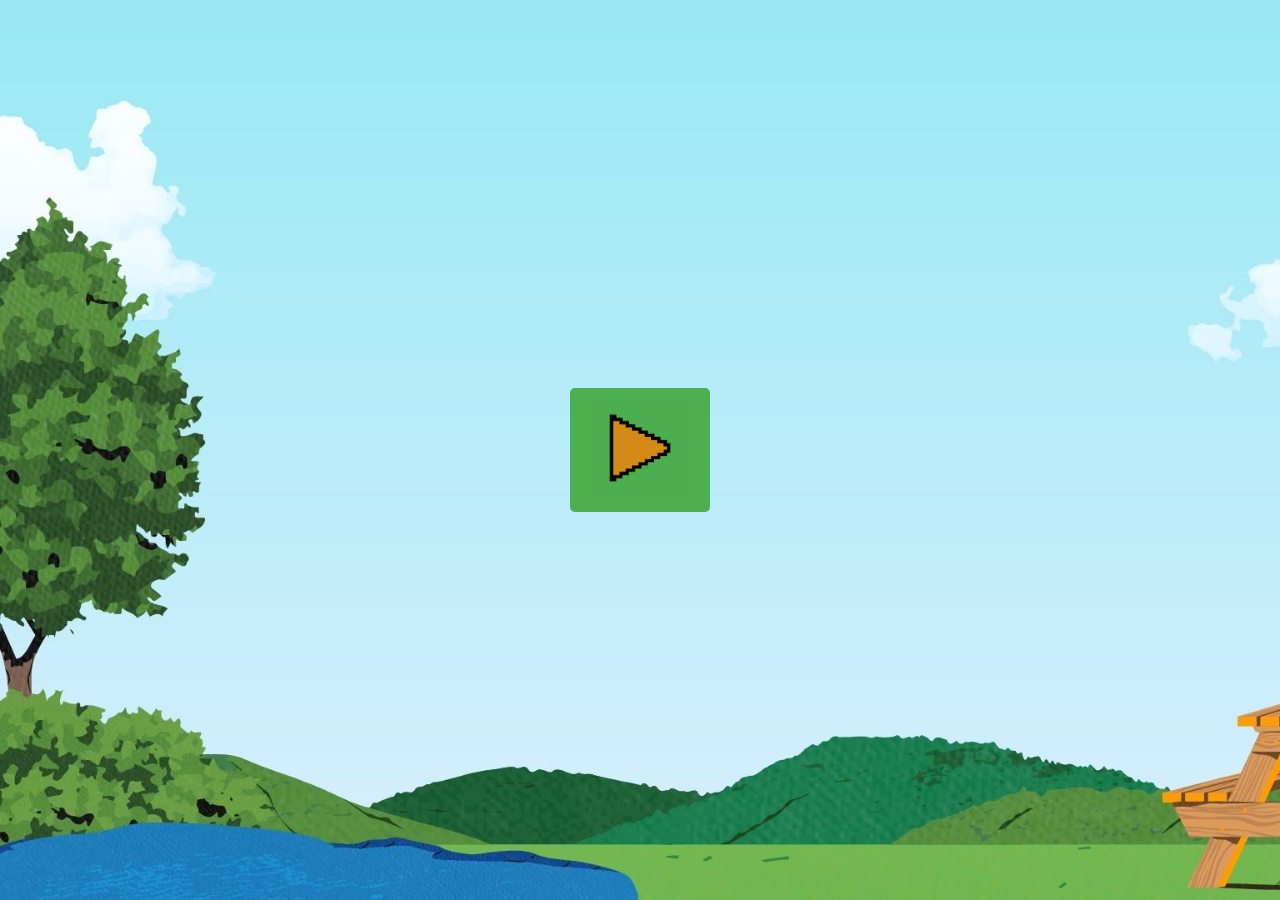
==== commit 1c4d09bc: "Ajustado layout" ====
--- a/pages/saudade/index.html
+++ b/pages/saudade/index.html
@@ -2,1114 +2,106 @@
 <html>
 
 <head>
-    <title>Frases com ASCII Art</title>
+    <meta charset="utf-8">
+    <title>MTG - Press Start</title>
     <meta name="viewport" content="width=device-width, initial-scale=1.0">
-
-    <style>
-        body {
-            background-color: #000;
-            color: #fff;
-            font-family: monospace;
-            margin: 0;
-            padding: 0;
-        }
-
-        .container {
-            display: flex;
-            align-items: center;
-            justify-content: center;
-            height: 100vh;
-            flex-direction: column;
-            max-width: 90%;
-            margin-top: 20px;
-            margin-bottom: 20px;
-        }
-
-        .ascii-art {
-            font-size: 4px;
-            white-space: pre;
-            margin-bottom: 20px;
-            animation: shuffle 0.5s ease-in-out;
-        }
-
-        .quote {
-            font-size: 18px;
-            font-style: italic;
-            opacity: 0;
-            animation: fadeIn 1s ease-in-out forwards;
-        }
-
-        @keyframes shuffle {
-            0% {
-                transform: scale(1);
-                opacity: 1;
-            }
-
-            50% {
-                transform: scale(1.2) rotate(-5deg);
-                opacity: 0;
-            }
-
-            100% {
-                transform: scale(1);
-                opacity: 1;
-            }
-        }
-
-        @keyframes fadeIn {
-            to {
-                opacity: 1;
-            }
-        }
-
-        @media (max-width: 768px) {
-            .ascii-art {
-                font-size: 4px !important;
-                white-space: pre;
-            }
-
-            .container {
-                max-width: 90% !important;
-            }
-        }
-
-        audio {
-            display: none;
-        }
-        
-    </style>
-
+    <link rel="stylesheet" type="text/css" href="css/app.css">
 </head>
 
 <body>
-    <div class="container">
-        <pre class="ascii-art"></pre>
-        <div class="quote"></div>
+    <div id="intro-section">
+        <div id="start-button">
+            <img src="img/game/start.png" alt="Player">
+        </div>
     </div>
-    <audio autoplay>
-        <source src="/audio/music.mp3" type="audio/mpeg">
-        Seu navegador não suporta a tag de áudio.
-    </audio>
-    
 
-    <script>
-        const phrases = [{
-                ascii: `
-                ... .....'..',,,''.,;;:clc:,........'.',,,:c:cooddolllllloloolloooool:::ccc::::cccc;,,'''.'''...';,.';'..,,..',;;;;;::cclllllooooooooooooooooooooooooooooooolllllllolllllollllll
-                ..  .........'',''..;:;clcc,.''.';,;llloooddoool:;;;;;:lodddddoooooolc::::::;;::::cc:;,'',,;;'....,,,;'','..',;;;;;:::ccllllloooooooooooooooooooooooooooooolllllllooollloollllll
-                  ....',.......''''.':clclo:,:c:colodooddddl:;,'''''..'';:lodddooooolcccc::::cc:::ccc;;,,,',;;,'...',;,;'..',,,,;;;::cccllllllooooooooooooooooooooooooodk00kolllloooooolllllllll
-               ..'',,;;;'....'',',:c::ldldxoc:cclooddxxxxoc;,,,,,,,,,,,,''';coddoooooollcc:ccll:;;;::::;,,'',;:,','',;,'',,,,,,;;;;::ccclllllloooooooooooooooooooooooookXNX0dlloooooooolllllllll
-              .',,,,,,,,'....';;,;ldooxkxxkx:;clodxxxkOxl;;::;;;::::::;;;;,,,;coooooolcc:::cllc:::::;:cc;,,'.';;,'',;;,,;,,',,;;;;;:cclllllllloooooooooooooooooooooooooONNN0olloooooooolllllllll
-              ..''''''''.....',::;cddxkkkk0kccloddxxxkxc:::::;;;;:::::;;;;;;;,,;coddolllcc:cccccc::::::c:,'''.',;;;;;;;;,',,,,;;;;;:ccllllllllooooooooooooooooooooooood0NNNOoloooooooooollllllll
-            .......''.....'..'';cdlox00kO00klldddxxxxo:::::::::::::::::::;;;;;;;;coddoolc::ccccc::::::::;,''','''',:::;,,,;;,,,;;;:::cllllllooooooooooooooooooooooooood0NWNOdoooooooooolloolllll
-            ..''','',,'..';'..',,cxxxO0OO00koxxdddxxo::::::;;;;:cllllc:;;,,,,;::::ldddol:::llccccccc::::;,',,,,,'..,::,',;;,,,,;;;;:cclllllooooooooodddooooooooooooododOKX0xoooooooooooooollllll
-            ,,,,,,,'',,,.',,,;::;;lkxk0Ok00dxkdodxxxc:::;;,,,,,;:ccccc:;;;;;;;;:ccldddlcclllllcccccccccc:,.'',,,,,,,;:,,,;,,,,;;;;::ccccllooooooooooodddoooooooooooooooddddoooooooooooooolllllll
-            ,,;;;,,,,,,'.',,,;:lllldxdO0k00xOkdddxxxc::::cc:;,',;::::;,,,,;:cllclcldxdlcccccc::clllllllc:,,,,,'''',;;:;,,,,,,;;;;;::ccllloooooooooooooodddoooooooooodoooooooooooooooooolllllllll
-            ,',;;;:;;;,'.',;:ccc:codkkOK0OOkOxlodxkxl:ccc;,'..',;::;:;,,''',;:lllcldxdolllcccccclllollllc:;,;;,,'',',:;,''',,,;;;::cllllooooooooooooooddddddooooodoodoooooooooooooooolllllllllll
-            ;;;:c:::::cc:;:cccldddoldOkOOdk0xoloxxkko:cc:;,,,,;:ccc:::::;;;;;;::ccldxxddoollloollccclllllc;;;;;,'''...............,;cloooooooooooooddodddddooooooddooooooooooooooooollllllllllll
-            ;,;:c::::;:ccc:clolllldddkxxkdkOolxkkxkkd::ccc::::ccccccc::::::;;;;::ccldxdollllooooccccccccc::;;;,....                ...,:looooooooooodddddddooooooooooooooooooooooooollllllllllll
-            ,'',,;;;:cccclccclooddxxddkkdxkxxxOkdxkkxlccllcc::::;,;::;;::::::cccclllldxoolllloollllc::;;;;,'.......'''''''''',,''''......,:loddddddooddddddoooooooooooooooooooooooooolllllllllll
-            ,'..';;:cllc::::loc:lodxkxxxkOdxOkdddxkxlccclllc::::::::::;:::::ccllllllloddolcclooolc:::::;,.....,;;;:::;;::;::::;;;;;;;,'.....;lddddddddddoodddoooooooooooooooooooolllllllllllllll
-            :;,'',;,:clc;,,,:dc:llloxxodO0xkOxoddxkdcccclclc::c:;;::cc:;;:::cclllol::lddocclodoollc:;,'....,;:::cccccccccccccc:::::::;;;;,....;ldddddoddddddodoodddoodoooooooooollolllllllllllll
-            cc::;,,,;::cc;,''cd:::ccdocoxOkkkxoddxkxlc:cccc:;;;,;cooodoc;,,;:llllllc:ldolloodddollcc;....,::cccclllllllllllccccccccc::::;;;,'...:oddddddddddoddooooodddooooooooolloollllllllllll
-            ccc::c::;;::;,''',lo::ccoddooO0kkxodddxkxc:c::cc::cccc:::cccccccclllooooodxoolllooooooc;'.',::ccclllllllllllllllllllllcccc:::::;;;'..'coddddddddddddddddddoooooooooollllllllllllllll
-            cllc:cllc:;,;;,''',cl:::cdoloxOkkxloddxkkdlc::::ccclllcccclllccclllloodxxxxdddoooooool;.';::cccllllllooooooooolllllllllcccccc::::;;,'..:odddddddddddddddddoooooooooollllllolllllllll
-            cclc:clllcc:;;,,;;,,lc:c:loc:ck0OxoddxxkkkOxc;;;:::cc::::::::::cllllldxkkxxxxdddoodoc,.,:ccccllllloooooooooooooolllllllccccccccc::::;'..,lddddddddddddddddooooooooooooolllllllllllll
-            ccc::cllcc::::;;;;;::lc:;:dl;:dOOkooddxkkOOkl;,;;::::;;;;;;;;;:cllloodkkkkxxdooooddo;.;ccllllllllooooooddooddooooooolllllccccccccccc::,..,oxdddddddddddddddddooooooooollllllllllllll
-            c::;;:llccllc:::::;;:cc:;;od;,ck0kdlodxkkOOOo:;,,,,,,,;;;;;;;clooodoodkkkkkxdddoooo:';clllllllooooooodddddddddddddoooolllllccccccccllc;,..;oddddddddddddddoddoooooooloooolllllllllll
-            l:;;,;cclolc::cc:::;;cl:,':o:,:d0OdlooxkkOOOo:::;,,,'''''',;:loddddoodkkkkkkxdollol,,cllllllloooolloddddxxdddddddddocccclllccccccclllc:;,.'cddddddddddddddoooddooooollooooloolllllll
-            oc::;:clllcclloc:;;;;,:oc,;ol;:lOOoloodkkkOOo:c::;;,,''''',;:cloddooldkkkkkkdooodd:';:::;,,,',,,',,;ldxxxxxxxxxxdl:,....''''''',;cllllc;;,':oddddddddddddddoooooooooooooooooolllllll
-            oolcccclllllloool:;;;,.;lc;co:;cxOdllodxkkOxlcc:::;;;,,',,,,;:looollloxkkkkxdooodo,,;'..............,cloooddoool:,'''''''..''''''',;;:::;;,,ldxddddddddddddddooooooooooollooolllllll
-            loclllcclolllloolccc:;,,,cc;cc;;lkdlodddxdo::cccc::;;;;;,;;;:clooolllokkkkkkdddoc,..'',;;;:::;;;;;;,;;;,,,,;;::::cccccccc::cccccc:;'..'::;,,cdddddddddddddddddoooooooooooooollllllll
-            collllccllollooolcccc:::;:c;:c:;cdolool:,,;;:ccccc:::;;;;;;;:clooolllllokOOkxxkd;..,;clllllllllllccccll:,;::c:cclllllllllccccclllooc'';::;;,:ddddddddddddddoooooooooooooolllllllllll
-            cdollllcllooooooolccc:::;;:c::c::lo:,..  .,;:ccccccccc:::::::ccllllll:..';ldxddo,..,:cllllcclccclccloddl::cc:::clllodollc:::::cloool,,,,,;;,:dxxxxxxxxddddddoooooooooooollllllllllll
-            oddooolcllooooooolccc:::;''cl::;'..       ..,:cccccccccccccccclllllll;.    .';coc'.;clc::;;;::;::cloxkd:;;::;;;:loodxxxxc,,,;;:clll:;:c::,,,cdxxxxxxxddddddddoooooooooooolllloollllo
-            oddooolccloooooooolccc:cc;',,..              .',:ccccccccc::ccllllll:.         ..'';cc:,''',;;:c:ccccc;,;cc:;'';::cclddo:,,,,'',,;;,;clll:.,lddxxddddddddddooooodooooooooloooooooooo
-            ooddoollcclooooooolccc;,'..                     ..',;:clllccccccc:,..            .,,:::::::cccccccccc;,;ccc::;',;:ccccll:;;;,,,,,,,';:cllc;;:coxxxxxxxddddddoddddooooooooooooooooooo
-            dddddoolcccoollool;'...                              ...''........              .;;',:ccc::::::cccll;,:lllllcc;,,:lllccc::;;;:::;;,;:cclllclolldxxxxxxxdddddddddddddddoooooooooooooo
-            ddxxdoollccllll:'.                                                              .;c:;;;;;;;:::::;;:::ldxxxxxxxoc:::ccccc::;;;;;;;;:cllllllclolldxxxdxxxddddoddddddddddoooooooooooodo
-            xxxkxooolcccc;..                                                                .:llollc::::::::ccldoloxkkkkdlclddccllcccc:::cclllooolllooclolcoxxxdddxddddddddddddodooooooooooododo
-            xxxkkdllc::;..                                                                  .:ooddxxxxxxxxxxxodoc''cdxxl,..'ldolodddddddoooodddddoooooclolcokxxxdxxxddddddddddddddddoooddddddddd
-            xxxxkdc:c:,.                                                                    .:odxxxxxxxxxxxxdoooollloddolcclllllodddddddddddddddddddol::cclxkxxxxxxxdddddddddxdddddddddddddddddx
-            dxxxkxc;;,.                                                                     .:odxxxxxxxxxxxxddoolllllooollllllllloooooodddddddddddddo:;:ccoxxxxxkkxxxdddddddddodddddddddddddddxx
-            dxdxxxl,'..                                                                    .;cloddxxxxxddddddolc;,,'':l;',;:::clllloolllooooodddddddc;:cccdxxxkxxxxxxddddddddddddddddxxxxxxxxxxx
-            odxxxd:'..                                                                    .,ccloodddooooolllc::;'.',,;;,'';:;::c::;:cclllooooooooddo;,clccdkxkkxxxxxxxddddddddddoddddxxxxxxxxxxx
-            lodxxdl,..                                                                    .:lcloodddlccc::;;:cccc:cccccccccllcccc;,'',:lllooooooddoc,:loooxkkkkxxxxxxdxddddddddoodddddxxdxxxkkkk
-            ,:oddxkl.                                                                      ..,loodddl:;:ccc::::ccllllllcccllcc::::;;,,;:cooooooodol;;dkxxxxxxxxxxxxxxdxdddddddddddddddxxdxxxkkkk
-            '':lodxl.                             ..','.                                     .:ooodolllodddooooooddddooooooodddolllllc:;coooollolc:,,dOkkkkxxxkkxxxxddxddddddddddddddddxxxkkkkkO
-            ,,,;::l:.                             ',,,'.                                     .'cllollooddddddxxxxddoolccclodxxxddoooolccclllccccc:;';xOOkkkkkxxxxxxxdddddddddddddddddxxxkkkxxkOO
-            :::::;;..                                                                         .';clclooodddddxxxxkxxdolccoxxxxxdddooollc::::;:::::,,lkOOOkkkxxxxxxxxddddddddddddxxdxxkkkkkkxkOOO
-            ::cccc:.                                                                          ..',;:cllooddddxxxxxxxdddoodxxxxxdddooolc:;,,;,;:::;';dkkkkkkxxxxxxxxddddddddddddxxxddxkxxkkxkkOOO
-            ;::::c;.                                                                           ..';;:ccloodddddxxxxddddddoddddddddolcc::;,,,,;:;;,,cdkkxxxxxxxxxxxxdoodddddddddxxxxxxxxxxxkkOOOO
-            ',,,;;'.                                                                            ..,,,;;:clooodddddoooooooooooddddolc:;;;,',,,,,''':oxkkkxxxxdddddddooooodoooddddddddddxkxxkkkkkO
-            ,,,,,'.                                                                             ....''',;:cclollcccclllloolllloollc;,'''..'''''',:ldxkxxxxddddoooooooooooooooooooloooddxxdddxxxx
-            ,,,,,..                                                                               .......',,;:;::;,;;::cc::::;;;;,,...........',:ldxkxddddoooooooooloooloollllcccccllllooooodxxx
-            ;;;;,.                                                                                .............',,'.',;;,,,,'''..............,:cloox0Oxxdolllllllllllc::cc::cccc:::ccccccllodxxx
-            ;;::,..                                                                              .....................'....................,:cclllok0Oxxxdlllllccclclc:;;;;;:cccccccc::::clooood
-            ::::::;'...                                                                          .  .';'...............................',;::ccclclk0Oxxxxxxdc;,;::::c:::;,',;:c:::::::::::cllccl
-            :::::cccc:;,,'.....                                                                  .  .'c:;'..........................';::cccccccclx0OkxxxxxOOxl:,',,,,,,,,'',;;:,',;::c:;,;colcc:
-            ::::::cccc:::::::;;,,''...                                                            ..,:ccc::,,'''.....'''..'..',;:;::ccccccccccclx0Okxxkxxxdddxxdlc:cll:,'',,,;:;,,;;;,,,,,;:ccoo
-            ::::::ccccc::::::;;,,''....                                                      ..';codo:::cccccccc:::::ccccccccccclllllcccllllllok00OkkOkxxdodddoooodxkkxdl::;,,::;;,,;,'''',;clox
-            ccccc:cccc::::::;;;,,'....'.                                                 .';ldxkOOkl,,;:lccccclllllllloollllllllllllllllllllok0K0OkOOkkkxddddolodxkxxddddxkxl;,;;,'',,''..',:lco
-            ccccc:ccc::::::;;;;,,'.......                                              .;okOOOOOOdc;;;;:llllccllllllloooooolloooooooooollldk0KK00OOOOkkkxxxddddxkxdooodxOOO0Oxl:,',,'.....''',cl
-            ccccc::c:::::::;;;,,''........                                          .,cxOOOOO00Oo:;;;:::cloollllllllloooooooooddooooooooxOKXKK00000OOOkkkxxdxxxxdoodxkOOOkkkkkkxoc;,.....,::;col
-            ccccccc::::::;;;;,,,''.......'.                                      .'cdOOOOOOO000d:;;;;:::cloooooooooooodddddddooooododxO0XXXKK000000OOkkkxxxkkxdodxkOOkkxdddddddxxdc::c::,,:::lol
-            lllccc:::::;;;;;,,,,'.....''''..                                  .,cdO00000OO0KKKOc,;;;;;:::coooooododddddddddddoooddxO0XXXXXKKKKK000Okkkkxxkkxdddxkkkxdddooddddddddolloodxdc;;:::c
-            llllcc::::;;;,,,,,,''...','''...                                .:dO000000000KKKKKOc,,,,;;;::cloooddoodddddddddddddxk0XNNXXXKKKKKKK00Okkkkkkkkxddxxkkxdddddddddoooooooooodddxxxoc,,,
-            lllcc:::::;;,,,,,,'''..',,,''..'.                             .cxO000000000KKKKK0KKk:'',;:::::coooooooodddddddddxO0XNNNNXXXKKKKKKK0OOkkkkkOkxxxxkxxxddoddddddooodddxxxxxxxkkkkOOdc;'
-            ccccc::::;;;,'''''''...,,,''...,'.                          .:xO000000000KKKKK000KKKOo;',:::::cloooooooodddddxOKXNWNNNNNXXKKKXKK00OkkkkOOOkxxkOOkxddddxxxdddxxxxkkkkkkkOOOOOOOOOOOkc
-            ccccc::::;;,,'''',''..',,,''..','.                         'dO00KKKKKKK000000000KKKXXX0o;;:::cclooooooooodxOKXWWNNNNNNNXXKXXXK00OkkkkOOOkkkO000OkxxxkxxxxkkxxxkOOOOOOkkkkkkkkkkkkkOx
-            cccc:::;;,,,'''.','...,,,''...'''..                       ;k00KKKKKKKK000000000000KXXXXXkc;;:ccloddddodxOKXWWNNNNNNNNXXKXXXKK00OOOOO00OkkO00K00OOOOOkkkkkkkOOOOkkxxxxxddxxxxxxxxxkkk
-            ::::::;;,,,,'''.......,,''..''''.'.                      ,k00KKKKKKKKKKK000000000000KKXXNKOxcclooddxkOKXNNNNNNNNNNNXXKXXXXK0000000000OO00KKK00O000OkOOOkkOOOkkxxxxxxxdddddddddddxxkk
-            :::::;;;,,,''''.......,''..'',,'.'.                     .d00KKKKKKKKKKKKKKKKKKKKKKKKKKKXNNNXOlcoxO0XNNNNNNNNNNNNXXXKKXXXKKKKKKKK00K0O00KKKK0O0000OO0OkkO0OOkkkxxxxxddddddoodddxxxxxx
-            ::::::;;;,,,'''.......''.','',,;;;'                     :O0KKKKKKKKKKKKKKKKKKKKKKKXXXXXXXNNNXK0KXNNNNXXXNNNNNXXXXKKXXXXKKKKKKKK0KK000KKKKK000K00OO0OOO000Okkkkkxxxxdddddddxxxxxddddo
-            ::;;:;;;;;,,''''......''',;,,;,,,,.                    .dKKKKKKKKKKKKKKKKKKKKXXXXXXXXXXXXKXXNNNNNNNXXXNNNNXXXXXXKXXXXXXXXKKKKKKKK00KXXKKK00KKK0O00OO0K00OOOOOkkkxxxxxdddxxkkxdddoooo
-            ::;;;;;;;;,,,'''......',,;;;,,,,,,.                    ,kKKKKKKKKKKKKKKKKKKKXXXXXXXXXXXXXXXNNNNNNNXXXNNXXXXXXXXXXXXXXXXXXXKKKKKK00KXXXK000KK0OO0000KKK0OOOOOOOkkkkkxxxxxkkxxddddddxx
-            ::;;;;;;;,,,,,''......,:c:;;,,,,,;.                    :0KK0KKKKKKKKKKKKKKKXXXXXXXXXXXXXXXNNNNNNXXXXNNXXXXXXXXKKXXXXXXXXXXXKKKK0KXXXXK00KKK0OO0000KKK00OOOOOOOOOkkkxxxkkkxxxxddddddd
-            ;;;;;;;;;;,,,''''....,ldl;''',,,,;'.                  .oKK00KKKKKKKKKKKKKKXXXXXXKKKKKKXXXXXXXXXXXNNNXXXXXXXXXKXXXXXXXXXXXXKKKKKKXXXXK00KKK0OO0000KKKK00O000OOOOOkkkkkkkkxxxddddxxxxx
-            ;;;;;;;;;;,,,,'''....,:;,'''',,,;;,.                  'kXKKKKKKKKKKKKKKKKXXXXKKXXXXXXXXXXXXXXXXXXXXXXXXXXXXXKKXNXXXXXXXXXKKKKKXNNXXK00KKK0000000KKKK0000000OOOOkkkkOOOkkxxxkkkkkkkkx
-            ;;;;;;;;;;;,,,,''.....'',',,,,;;::;.                  :0XKKKKKKKKKKKKKXXXXXXXXXXXXXXXXXXXXXXXXXXXXXXXXXXXXKKKXNNXXXXXXXXKKKKKXNNXXK00KKK0000000KKKK000000000OOkkOOOOkkkkOOOOkkkxxxxx
-            ;;;;;;;;;;;;,,,''....',,,,,;;;;::::.                 .lKKKKK0KKKKKKKXXXXXXXXXXXXXXXXXXXXXXXXXXXXXXXXXXXXXKKKXXXXXXXXXXXKKKKKXNNXXKKKKKK0000000KKKK00000000OOkOO00OOOO000OOkkkxxxxxxx
-            ;;;;;;;;;;;;,,,''....,;,,,,;;;;;::;.                 .lKKKK00KKKKKKXXXXXXXXXXXXXXXXXXXXXXXXXXXXXXXXXXXXXKKXXNNNNXXXXXXKKKKKXNNNXKKKKKKK000000KKKKK000000OOOO0000OO00000OOkkkkxxxxxxx
-            ;;;;;;;;;;;,,,,''...',,,,,,,,,;;;:;.                 .lKKK000KKKKKKXXXXXXXXXXXXXXXXXXXXXXXXXXXXXXXXXXXXKKXXNNNNXXXXXXKKKKKXNNNXXKKKKKKKK0000KKKKK000000OOO0K00000KKK00OOkkkkxxxxxxxx
-            ;;;,,;;;;,,,,,,''...',;,,,,,,,,,,,'                  .l0KK00KKKKKKXXXXXXXXXXXXXXXXXXXXXXXXXXXXXXXXXXXXKKXXNNXXXXXKKXKKKKKKXNNXXXKKKKKKKKK000KKKK00000OOO0K0000KKKK00OOkkkkkkkxxxxxxx
-            ,,,,,;;;;;;;,,''....',,,,,,,,,,,,,.                   :0000KKXKKKKXXXXXXXXXXXXXXXXXXXXXXXXXXXXXXXXXXXKKXXNNXXXXXKXXXKKKKKXNXNXXKKKKKKKKKK000KKKKKK00OO0KK000KKKKK0OOOOO00OOOOkkkkxxd
-            ,,'',;;;;;;;,,''....',,,,,,,,,,,,,.                   :0000KKKKKKKXXXXXXXXXXXXXXXXXXXXXXXXXXXXXXXXXXXKXXNXXXXXXKKXXKXXKKXNNNXXXKKKKKKKKKKK00KKKKKK0OO0K000KKKKK0OOOO0K0000OOOOkxxxxk
-            ''''',;;;;;;,,''...'''',,,,,,,,,,;'.                 .l000KKKKKKKKXXXXXXXXXXXXXXXXXXXXXXXXXXXXXXXXXXKKXXNXXXXXKKKXXXXKKXNNNNXXXKKKKKKKKKKKK0KKKKK000KK000KKKK0OO00KKK00OOOOkkkkkOOOO
-            ,,,,',;;;;;;,,'....',,,,,,,,,,,,,,;;.                .d0000KKKKKKKXXXXXXXXXXXXXXXXXXXXXXXXXXXXXXXXXKKXXXXXXXXKKXXXXXKKXNNXXXXXKKKKKKKKKKKKK0KKKK000KK00KKK000O00KK0000OOOOOOO0000OOk
-            ,,,,,,,;;;;;;,'....,,,,,,,,,,,,,,,:ol'               'x0O000KKKKKXXXXXXXXXXXXXXXXXXXXXXXXXXXXXXXXXKKXXXXXXXXKKKXXXXKKXXXXXXXXXKKKKKKKKKKKKKK0KKK000K000K00OO0000000000000KKK000OOkkk
-            ,,,,,,,;;;;;;,,'..',,,,,,,,,,,,,,,cooc,.             ;O0OOO0KKKKKXXXXXXXXXXXXXXXXXXXXXXXXXXXXXXXXXKXXXXXXXXKKKXXXXKKXXXXXXXXXKKKKKKKKKKKKKKK0KKK00K000000000000000000KKK00OOOOkkkxxx
-            ,,,,,,,;;;;;;,,,'.',,,,,,,,,,,,,,,coollc;,...       .oO00OO00KKKXXXXXXXXXXXXXXXXXXXXXXXXXXXXXXXXXKKXXXXXXXKKKXXXXKKXXXXXXXXXKKKKKKKKKKKKKKKK00KKKKK0O0000KKKK00000KKKKK000OOkkkkkkkk
-            ,,,,,,,;;;;;;;;;,',,,,,,,,,,,,,,,,:olllllllc:;,...  ,k0O0OOO0KKKKXXXXXXXXXXXXXXXXXXXXXXXXXXXXXXXKKXXXXXXXKKKXXXXK0KXXXXXXXXXKKKKKKKKKKKKKKKK00KKKKKOO00KKK00OO0KKKKK00OOOkkOOOOOO0OO
-            ,,,,,,,;;;;;;;;;;,,,,,,,,,,,,,,,,,;llcclllllllllcc;;oOOOOOOO0KKKXXXXXXXXXXXXXXXXXXXXXXXXXXXXXXXKKXXXXXXXKKXXXXXKKKXXXXXXXXXXXKKKKKKKKKKKKKKK000KKK0Ok0KK0000KKKK00OOOOOO000KKKK000OO
-            ,,,,,,,;;;;;;;;;;;,,,,,,,,,,,,,,,,,:llllllllllllllccok0OOOOO0KKKKXXXXXXXXXXXXXXXXXXXXXXXXXXXXXKKXXXXXXXKKKXXXXK0KXXXXXXXXXXXXXXKKKKKKKKKKKKK000KKK0kk00O00KKK00OOOO00KKKKKKK000OOOkk
-            ,,,,,,''''.'''.'''',,,,,,,,,,,,,,,,;clllllllllllllcc:lkO0OOO0KKKKKXXXXXXXXXXXXXXXXXXXXXXXXXXXKKXXXXXXXKKXXXXXKKKXXXXXXXXXXXXXXXKKKKKKKKKKKKK0000KK0kk000KK00OOO00KKKKK0000000OOOkkkx
-            ,,,,,..,'. .......';;;,,,,,,,,,,,,,:llclllllllllllc:::lxOOOO0KKKKKXXXXXXXXXXXXXXXXXXXXXXXXXXKKXXXXXXXKKKXXXXXKKXXXXXXXXXXXXXXXXKKKKKKKKKKKKK00000K0kkO0KK0OOO0KKKKKK0000K00OOOkkkkkx`,
-                quote: "O que é a vida? A vida é essa coisa boa quando a gente ta junto."
-            },
-            {
-                ascii: `
-                clloxxolc::;;;,,,,,,'''''...........                                 ..    ..... ......             ..        ..    ........'',,;;;,'......                                       ..    ...,'..  ..........   ........                                                                  
-clloxxdoc:::;;,,;,,,'''''............                                      ............             ..        ....  .....',,;ccccc:;,......                                .........    ...'''.. ....................                                                                   
-cccldxdolc::;;;,,,,,'''''...''.........                                    .....   ....              .         ........',;:llodddoc:,'.....                             .............   ...';:;'. ..........                                                                            
-cccloddolc:::;;,,,,,,'''''.''.........                                      ...... .....             .      ..........',;codkO00Okxdl:'.....                            .............    ..';;;'. .....                                                                                 
-ccccldxdllc::;;;,,,,,''''''''......... .                                    ............               ...............',:ldOKNWWWNXOdc,......                          ..............    ...''..........                                                                                
-ccccloxxocc:::;;,,,,,'''''''............                                    ...............      .....................',:cdOXWMMMWNOl:,.....                            ......... ...  .....'''..........                                                                               
-cccccloxdlc:::;;,,,,,''''''..............                        .... ..................................................,:ldOKNNNKOdc:'.....                      ..    ............. ......;:;'. .......                                                                               
-:cccclloxdc:c::;;,,,,,'''''...............                       .......................................................',:cdxOOkxoc:,.........                 ....   .............. ......'...  .......                                                                               
-ccccccloxdlc:::;;,,,,,,,''''........... ..                       .................'''..................      ............',;:loolc:;;,.........                          .......  ..  ......'..   .......                                                                               
-:::ccccodxoc:::;;;,,,,,,''''..............                       .............'',,;:;;,'',,,,,''............................',::;;,,''.......                                        .......'..    ......                                                                               
-ccccccclloolc::;;;;,,,,,'''''........... ..                      ...........',;:lloddl:;,,''...............................................                                       .............   .......                                                                               
-:cccccclllolc:::;;;,,,,,,''''...........  .                    ..........',;::coxkOOkxoc::;,'......................................  ...           .    .               .         .. ..........   .......                                                                               
-:cccccccllolcc::;;;,,,,,,''''............ ..                   ..  .....''',;;clx0NNNXKxlc:;,'...................................     .            ..                   ......   ..  ..........   .......                                                                               
-::::cccccloolc::;;;,,,,,,'''''...........  .                   ...........',,;cd0XNWMMW0oc:;,''................................ ...                 .                   .......      ..........   .......                                                                               
-::::cccccclolc::;;;;,,,,,''''''..........  ..                 ...''''......',;:o0XXNWMN0oc;;,''...............................   ..                                     ........  .............   .......                                                                               
-::::::ccccllolc:;;;;,,,,'''''''...........               ........'''.......',;:ckNNXNMNkl;,,,,''..............................                                           ......................   .......                                                                               
-:::::::::cclolc::;;;,,,,,''''''............ .      ......................'',,;::dXNXXWNxc,,,,'''..............................                                           ......................    ......                                                                               
-:::::::::cccllcc:;;;;,,,,,,''''............  .............  .   .....''..''',;;;l0WNXNNk:,'','''..............................                                          .......................   .......                                                                               
-:;:::::::::ccccc:;;;;;,,,,'''''............. .';;;,'.            ....''..''',;;;:xNNXXXk:'.'''''......      ..................                                           ......................    ......                                                                               
-;;;::::::::ccccc::;;;;;,,,''''''............  ......               .......'',,;::dKNXKXOc'...''...........   .................                                           ..... .   .............   ......                                                                               
-;;;;::::::::cccc::;;;;;;,,'''''''...........  ...'''''........      .......'',;::lOXKOOxc,...''............   ................                                           ....       ............   ......                                                                               
-;;;;;::::::::cccc::;;;;;,,,,'''''...........   .;::::;'.......      .......'',;:cloxddoolc:;,,''..............................                                                      ............   .......                                                                              
-;;;;;;::::::cccccc::;;;,,,,,'''''............  .,:;;;;,.''''....    .......';clodxxxxxxxdddoolc;,............................                                                     ..    ........   .......                                                                              
-;;;;;;::::ccccclcc:::;;,,,,'''''''...........   .;,..,,''.....      .....':ldxkkkkkkkkkkkxxxddolc:,.........                                                                               .....    ......                                                                              
-;;;;;;;:::::cccccc:::;;,,,,,''''''...........   ....  ..            ...';oxkkkOOOOOOOOOkkkkxxddolc:;'..                                                                                     ....     ....                                                                               
-;;;;;;;;:::::ccccc:::;;;,,,,''''''...........       .  ..........'',;;;ldxkkOO000000000OOkkkxxdollc::;'.                                                                                    ....                                                                                        
-;;;;;;;;;::::::ccc:::;;;,,,,,'''''''..........   ....',,;;::cclloddxxddxxkkOOO000OOOOOOOOOOkxxdoolcc::,..                                                                                   ....                                                                                        
-;;;;;;;;;:::::::::::::;;;,,,,,'''''...........   .',,,,,;:cllooolccclddxkkOOOO00000OOOOOOOOkxxxdollcc:,..                                                                                   ....                                                                                        
-;;;;;;;;;;::::::::::::;;;,,,,,,'''''..........   .';;;:;;;;;,,,'....cdxxkOOOO00KK0000O00OOkxxxddoolcc:'..                                                                                   ....                                                                                        
-;;;;;;;;;;;;:::::::::;;;;,,,,,''''''...........   ..................cdxxkkxxddolllodxkkkxdocc::;;;;;;,'..                                                                                   ....                                                                                        
-;;;;;;;;;;;;;:::::::::;;;,,,,,''''''............                   .:odxxdolllc:;;;coxkxl;,,',;:;,'......                                                                                   ....                                                                                        
-;;;;;;;;;;;;;:::cc:::::;;;,,,,,,,,''.............                  .;clodooddddool;:dkkkl,'',:odl;,'.....                                                                                   ....                                                                                        
-;;;;;;;;;;;;;;:::cc:c:::;;,,,,,,,''''..............                .':lodooccc;;lddxxxOOd;,:loccc,.......                                                                                   .....                                                                                     ..
-,;;;;;;;;;;;;;;:::::::::;;;,,,,,'''''..............                 .:oddddooolloxOkdk0Oxc,;clllc::;;,''..                                                                                  .....                                                 .... .........  ......................
-,;;;;;;;;;;;;;;;::::::::;;;,,,,''''''.............                   'ldddxkkxxxkkkxxO00ko;,;ldddoolcc:;.....                                                                               .....                                         .       ........    ..   .....................
-,,;;;;;;;;;;;;;;;::::::;;;;;,,,''''''..............               .':coxxxxkkkkkkkkkkxddl;,;;cdxxdoolc:;'..'.                                                                               .....                                                                 ......................
-,,,;;;;;;;;;;;;;;:::::::;;;;,,,''''''..............               .codddkOOOkOOkxxOxl;;;,'''';ldddolc:,'...,'.                                                                               ....                                 .   .    .         ..      ..   ......................
-,,,;;;;;;;;;;;;;;;:::::::;;;;,,,,'''''.............               .lxxddkkkkkkkkk0KOdoooc:;'',;ldxdoc;,'...,..                                                                               ....                                          .          .  .. ............................
-,,,,;;;;;;;;;;;;;;::::::;;;;;,,,'''''''..............             .:k0xdxxxxkkkkkOOOkkxdol:,''',cdolc:,'...'..                                                                               ....                                            ...         ... .    ......................
-,,,,,;;;;;;;;;;;;;;:::::;;;;;,,,,''''''..............              .lOkdodddkkxdooolclodolc;,'..,clc::,'.....                                                                                ....                                        ........   ..  ...  .           ...............
-,,,,,;;;;;;;;;;;;::::::::;;;;,,,,,'''''..............              .'dOxoooodkkxxxdooxOOkkdl:;',:odc;,'.....                                                                                .....                                   ............................            ............
-,,,,,;,,;;;;;;;;;;:::::::;;;;,,,,''''''.............                .':;;cooodxkOOOkxdollc:;;,;:ldl;'....                                                                                   ......                .        .  .....................''''''..............      . .........
-,,,,,,,,,;;;;;;;;;;;;::::;;;;,,,,,''''''............                    .,:clldkOOOOOkxxdoolcc::cc;'.......                                                                               . ......    ....   ........................',:::cclllc::loddollc::,''............      .......
-,,,,,,,,,,,;;;;;;;;:;;:::;;;;;,,,,,''''''............                 ...::;::cdkOOOOOOOOkxdoolc;'.........                                                                          ............................................,:codkkOOOOOOOOOOkkOkkkkkkxdl:,''...'.......     ......
-',,,,,,,,,,,,;;;;;;;;;::;;;;;;,,,,,''''''............               ....'od:',;ldxkkOOOkkxdllc:,...........                                          .                                    ...................................';ldxOOOOO00000000OOOOOkkkkkkkxxxdolc;,,'........        ..
-',,,,,,,,,;,,;;;;;;;;;::;;;;;;;,,,,,,'''..............          ........'lxdc,',;:looddoooc;,'...............                     ..    .       .   .....     . ................. ..... ...................................'cdkkOOO000000K00000OOOOOOOkkkxxxxddddooolc;,'........     ..
-'',,,,,,,,,,,;;;;;;;;;;;;;;;;;;;,,,,,''''..............         . .......cxxdl;'''''''',,''...................  .    .......................    ..   ..       ...........................................................'cdkOOOO0000KKKKKK0000000OOOOkkxxxxxddddddooollc:;,'...........
-'',,,,,,,,,,,,;;;;;;;;;;;;;;;;;,,,,,''''''.............              ....cxxxdoc;,'''.........................    ..................   .............   ...    ..........................................................:dkOOO0000KKKKKKKK0000000OOOOkkkkxxxxddddoooooloolllc:,,'....   
-''',,,,,,,,,,,,;;;;;;;;;;;;;;;;,,,,,''''''..............              ..;oxkxxddl:;,''.......................  ...............        .............      .    ........................................................,okOOO00000KKKXXXKKK0000000OOOOOkkkxxxxxddddooolllllllllcc:;'.....
-''''',,,,,,,,,,,;;;;;;;;;;;;;;;,,,,,'''''................  ...      ..:oddxkxxxxddoc;,,''''''.............   ...................................         ...........................................................'cxkOOO00KKKKKXXXXXKKKKKKK000OOOOOkkxxxxxxddddoooooollllllllc:,'....
-,'''',,,,,,,,,,,,,;;,;;;;;;;;;;,,,,,,,'''................         ..:dxkxdxkxxxxxddol:;,,,,'''..............    ...................................................................................................:dkkOO00KKKKKKXXXXXXKKKKKKK000OOOOkkkkxxxxxxxdddoooooolllllllc:,'....
-''''',,,,,,,,,,,,,;,,,,;;;;;;;;;;,,,,,,'''................      ...;xOkkxddxxxxxxddollc;,,,''.................      .............................................................................................;okkOO00KKKKKXXXXXXXXXKKKKKK0000OOOOkkkkxxxxxxddddddooooolllllcc:;'....
-..'''',,,,,,,,,,,,,,,,,,;;;;;;;;;;,,,,''''.........................;k0Okxddxxxxxxxddolc::;,'''.................      ..........................................................................................'cxOOO000KKKKXXXXXXXXXXKKKKKKK00000OOOkkkkxxxxxxxdddddooooolllllcc:,,'...
-'..''',,,,,,,,,,,,,,,,,,;;;;;;;:;,,,,,,'''..............,:c'........oOOOkxdddxxxxxddollcc:;,,''................       ........................................................................................'lkOO00KKKKKKKXXXXXXXXXKKKKKKKKKKK000OOkkkkxxxxxdddddddooollllcccc:;,,,'..
-,..'''',,,,,,,,,,,,,,,,,;;;;;;lkd:,,,,,''''..........,cokOk:........,x0Okxddxxxdddooollcc:;,,''''''.............        .....................................................................................'lkOO0KKKKKKKKKXXXKXXXXXXXKKKKKKKKK000Okkkkkxxxddddddddooollllccccc:,,,''..
-;'.''''',,,,,,,,,,,,,,,,,;;;::;ll;,,,,,''''........,cdkOO00o.........ckOOkxxxddddooollc:;,,'''''''''............        ....................................................................................'lkkkkkkkkOO00KKKKKKKKKKKKK000000OkOkkxxdddxxxxddddddddooolllccccc:::,'''''.
-l,..'''',,,,,,,,,,,,,,,,,,,,;;,,,,,,,,,'''''....',cdxkkkOOOl..........oOOOkxxddddoooolc:;;,,,,,,,,''............         ..'''''............................................................................,cc::::::cldk000000KK0000OOkxdoollc::;;,;;;;:clllooddddooollcccccc:::;''''''
-o:'.'''',,,,,,,,,,;,,,,,,,,,;;,,,,,,,,,'''';::cclddxxxxxxxxl..........,dOOOkxxddoooollcc:;;;;;::;,''.............         .',,,'''.........................................................................','.......';cdkOOOOOOOOOOOkxdoc:;;;,,''..''....,,,;;:cloolllccccc:::::;,'''''
-oc,..'''',,,,,,,,,,,,,,,,,,,;;,,,,,,,,,,;ldxkkOkkkkkkkkkkkkl. .........;xOO0Okxxddoollcc::::clolc;,'..''.........          .,,,,,''........................................................................,,'''..'''',;lddxxxxxdolcc::;;;;;;,,''''''...........'';::cccc:::::::::;,'...
-lc;'..''',,,,,,,,,,,,,,,,,,,,,,,,,,,,,:lxkOOO000OOOOOOOkkkkl.  .........:kOOOkkkkxxdooollc:coddolc:;,'''''''......          ';;;;;,''............................................................. ......;looollcc:;;;,,,,,,;;,,'.',;;;;;:cc::;;;;;;,,;;;,,,'.........,;;;:::::::::;,'..
-;;,'..''',,,,,,,,,,,,,,,,,,,,,,,,,,,;ldkkO000KKKKK0000OOOkko.  ........ .:kOkkkxxxxxddoollclodxdooool:,,,,'''''''.          .,:c::;,,'.......................''''................................ ..,,'''cdddooddddol:::,........;lollllccc::c:;;:;;;;;;,;;;;;'............';:::::;:;,'.
-,:;''..''',,,,,,,,,,,,,,,,,,,,,,,,,:oxkkOO00KKKKKKK000OOOkko. .......... .:xkkxxxxdddoolllllodxxxxddooc:;,,,''',,.           .:c::;;,'....................''''''.............'''...................,,''',coolodxkO0kdlc;'..''....:oollccc::::c:cllcc::::;;;;;;'...''.....   ..',;:::;;'.
-,,'....''''''',,,,,,,,,,,,,,,,,,,;ldxkkOO000KKKKKK0000OOOOOo............  .'lxxxdddddoolooooddxxkkxddoool:;,,,,,.             '::;;;,'........................''''''''............................',''',':lcclllloollcc;..':;,...'cllc:::;;clodxxxdolcc:;,,,;:'.':::;;,'....    ..',;;,.
-... ....'''''',,,,,,,,,,,,,,,,,,:ldxkkOOO0000000000000OOOOOl. . .......     .';:clooodooooooodxxxxxdddddollc:,..              .';,,,'.....................''''''..........',,;;;;,,''''...........';,,,'',cc:;;;;,'''''...:dxxo,..':cc:::;:lodolcccccccc:,',;;..,:::ccc::;,'...     ....
-,,,,''...'''''',,,,,,,,,,,,,,,,:odxxkOOOOO000000000OOOOOOOOl. .............     ....',,;;::cloddxxxdddolc:;,..                 .'''...................''.............'',,;colcc::;;,,,,''''.......,;,,''',,;,',;:;'''...;oO0Okx:...'::::::::;;;,,,...'''''',;'..;:::ccccccc:;;,...      
-::c:'.'...',;,',,,,,,,,,,,,,,,;ldxxkkOOOOOOOOOOOOOOOOOOOOOOc........... ....              .....'',,'''....                      .........................    ........'',;;:::;;,,,''''''..........';'''',;,,;::ccccc:;,oO0Okxddl'...,::::;,,;::cc:'............';:::cccccccc::::;,''... 
-;;::,.'...'',,',,,,,,,,,,,,,,;cddxxkkOOOOOOOOOOOOkkkkkkOO0k;...............                                                       .............'....           .......'',,,,,''''''...............';,'';llcloollllooodkOOkxxdddd:...,cccc::cclccc::;;;;,'',,...;cccclllccccccc::::::;,'.
-,;;;;.....'''''',,,,,,,,,,,,,:oddxxkkkkkkkkkkkkkkkkkkkkOO0d. ...........                                                           ..............               .........''........................,;;cddxxkkkkkkkO0000Okxxdddddo;..,ldxxdddddollcc::::;;;:,..,clllooollccccc:::::::;;'.
-,,;;;'.....''''',,,,,,,,,,,,;codxxxxkkkkkkkkkkkxxxxxxkOO0O:............                                                            ...........                   ........'''''.....................';coxkOOOOOOOO0XNXX0Okxdoodddol;.'lkOOOOkkkxxxdddoooool:..:lcccccllllllccc::::::::;'.
-,,,;;;'....''''',,,,,,,,,,,,:lddxxxxxxxxxxxxxxdddddxxkOOOd. .....                                                                  ...........                    .................................,lc:::cccccokO0000Okxdooodxxxdlc:;,;coddxxxxxxdddoooll:;:oxdddollc:ccccccc::::::::;'.
-,,;;::,..'..''''',,,,,,,,,,,:oddxxxxxxdddddooolcclodxkkkk;.   .                                                                    ............                     ...............................lOkxxxxxxxxxddxxxddolc:::ldxdolccoddollcc::::::::ccllodxxxdddollllc:::::::::::::::;,.
-,,;;:c,..'...'''''',,,,,,,,;codddddddddoolcc:;;,;clodxxkl.                                                                        ..............                    .......'''''.......',,........;k000KKKKKX0o;,:llll:'..  ..:lollclx0XXKKK00OOkkxxxdddodddddoollllccc::::::::::::::,'.
-,,;;:::'..'...'''''',,,,,,,:lodddxddddollc:;,,'..,;lodxd;.                                                                        ...............       ..        ........''''''''.....';'........lO0000KKKKK0kl::cccc;,,'....,clllcco0XKKKKKKKK00000OOkxddoooollllcccc::;;;;;;::;;:;,'.
-,,,;;::,..''...''''',',,,,:loodddxxxdddoollc;,'....;lodl.                                                                        ................. ...',,,,..    ..'.    ....'''.................'dOO000KKKK000kxxxoccccclc:::cccccccoOKKKKK0000OOOOOOOkkxxdoollllcccc:::;;;;;;;;;;;;,'.
-,,,,,,,,'.''...''''','',,:oodddxxxxxxxxxddolc:;,'...':l;.                                                                        ..................';;;;;,;;.              ......................;xOO0000K0000OOkkkxddolllcccccccclloxO0000OOOOkkkkkkkkkxxddoollllcccc:::;;;;;;;;;;;,'..
-''..............'''''',;coddxxxxxkkkkkkxxddoolc:,'....'.                                                                        ....................,;;;;;;;'.                  .......','.......:xkOOOOOOOOOkdllllldxoooolooooddxxxkkOOkkkkkkkkkxxxxxxxddooollllccccc:::;;;,,;;;;;,....
-.................'''',;lddxxxxxxkkkkkkkxxddoolc:;'...                                                                           ....................';;;;;;;,.     ...   ...   ..'......,'.......cxkkkOkxxkxdl;;;;,;ll::cclllldxkkkkkkxxxxxdxxxxxxxxddddooolllllllccc::::;;;;;;;,,'..'..
-..................'',:lodxxxkkkkkkkkkkxxddoolc:;'...                                                                          .  ....................;;;;;;;,'     .          ..................'lxxxxkxddoodooool::cl::cc;;:cloooooddddddooodddddddoooollllllllccccc:::;;,;;;,''......'
-..................'':loddxxxxkkkkkkxxxxddoolc:,'...                                                                          ...   ................ .';::;;;;,.                  ..    .... ...',lxxdxxoc:lddddddxxxxdddddlccc:ccc::cccllodxxddddddoooollllllllcccccc::;;,,,;,'.'''....,
-.........''''.....';loodddxxxxxxxxxxxddoolc:;,'...                                                                          .''..    ............... .;:::::;;.    ..     ..    ..'.   .''. ...,coxdool:;;::;:ccc::c::;;:cclccccllc:;;;;codkkxdddddollllllllllcccccc:::;;,,,'...''''..,:
-'....'''''''''....,coodddddxxxxxxxxdddollc:,'....                                                                           .....        ...'....... .';::::::'    .'.    ..     ..........  .,dxddoollloooldxkkkkxdolllcc:;;,,,;;;:;,''':lodoooddddooollclllcccccc:::;;,,'...........,:
-'''''''''''''''..':loodddddddddddddoollc:;,'....                                                                           .......       ....'....... .,;;;;;;,.                 ..........  .:kxodoooxkOOOkOOkkkkkkkkkkxxdool::;;;;;;,',:ccloooddddooolllllcccccccc::;,,'............':
-'.'''''''''''''..;looodddddddddoooollc:;,'....                                                                             .'..''.        .. .,'....   .;;::::;.           .     ........'.   'ooloddxkOOOOOkxxddooooooooddddddooollllloxxdoloddddddollllllllcccc:::;,,,,'.............;
-'''''''''''''''';clooddddoooooolllcc:;,'.....                                                                              .'..''..       .....,... .. .;:::::;.    ..    .'.    ...   ....   .,;;loxxkkOOOOxdodoc:cloooloddddxxxxxxxkkOOkkxoldxxdoolccccllllcccc::;,'''''..............
-'''''''''''',,,;clooodddoolllccc::;;,'......                                                                               ........      ......',..... .;ccc:::'    ..         .        ...   .,,':odxxkkkOOOkxxdlccoddxxxxxxxxxkkkkkkkkkkkxdoloolc::cc::cccc:;;;;;,'....''........',;,'
-'''''''''''',,;clllcllllcccc::;;;,''......                                  .;ol.                                          ....'''.       ......,,...  .;:ccc::,                  ..    ...   .,:;;lddxkkkkOOOOkkkxddxkkkkxxxxxxxxxxxxxddxxxddlccc:;;;;,;::;;;;,,',,'.............';;;;;
-''''''''''''',:lllllccc:::;;;,,''.......      ..                         .,coxko.                                          .'......   ... ......';,.. .'::ccccc;.    ..    ''.   .;,.   .,'   .'l:,codxkkkkOOOOOOOOkkkOOkkkkxxxxdddddddddddollcc::::;;,,,;,,;;;;;,''''...........',;:;;;
-''''''''''''';lllloodddddoolc:;,'....      ........                   .:oxkdlc;.                                           .......    .......',,,,;'. .;::ccc:c:.   .'.    ..     ...  ....    .;c;,ldxkOOOOOOOOkOOOOOOOkkkxxxddddoooddddolccc:;;:::;;;,,,,;:;;;;,''............',;;;;;;
-'''''''''''';cllllooddddddddooolc:,..    ......''...               .'cdkkdl:'.                                            ...'','.   ......,,;,,'.',..;::::::cc:.                        ..     .ll,:oxxkkkkkkOkxxkkkxkkkkkxxxdddooddoloolccc:::;,,,,,,,,';::;,'''''...........',;;;;;;;
-'',,'''''',,;:clllloooddddddddooollc;'........';;....            .,lxdolc,....':c;.                                       .''',,'.  ...';::;;,,'....,,:cccc:::c:.          ...    .'.   .,,......lx:,coodddodxxxxdxdddddxxxxxxddolooolcc:::ccc:;,'',,'',;;;;;;,'..............',;;;;;;;;
-,,''''',,,,,,;:ccccllooodddxxddddoolcc;,'.....''';;'.         .':oxdolc:;;:lodxdl;.                                      .'''',,'   .':cc::;,'.... .,;;:::c::::;.    ,,    .,.    ...    ...  ...ckc',:cclollllloollccloooloooool::cc:;,,',:::;;;'''''',,,,,,,,'.............',,;;;;;;;;
-,,,'',,,,,,,,,,;;::ccllooodddddddddoollc;'.......','..      .;lxkxdddoodxkkkxdoc'.                                       ..''',,. ..;:cc::;,'....  '::;;::;::c::'                               .;kd'..',;:cc::ccc:::::c::;;::::;;;::;,''.';;,,,'.,,'.'''''''''.............',,;:::;;;;,
-;;;,,,;;;,,,,,;;;;;;;:cllloodddddddddollc;,............  .'coxxkkkkxkkOOOOkxxkko'                                         .'',,;'.'::cc::;'..... .':::;;,:::::::'                  ..    ..      'xOl'....',,'',;,'';;,,,'''''.';;,'''......'''''','.....................'',,;;:::;;;,,,
-;;;;;;;;;;;;;;;;,,;;;;:clllooodddddddddool:'.','..'.....'coddxkxxxddoddddolccll;.                                         .,;;;;,,;:ccc;,'.....  .,;;;;:,,;;;;;;.    .      ''    .,.    ..      .oOko;.............''..........''...............''....................''',;::::;;;;;,,'
-;::;;;;;;;;;:;::,',;:::cclllooodddddddddoc,...,;''.',;:loddodddlc:;;;,,'......                                             .',;;;:cllc;'......   ......,;;,,''''........   ...      ....         .ckOOkl,...   ..................................................',''''',,::::::;;;;,'..
-::::::;::;;::::;,,'',;::cccllloooooddddl:;'. ,lc;';oooooddddxxdolc:;,...                                               .... ..,::::;'..................',;;:cclollc;,'...............         ....'oxkkxo:..          ... .....   ..  ...........................,,,,',;::::::;;;;,,'...
-;;:;;;;:;;;;::;;;;,''',,;::cccclllloooo:,,..'c;:c;coooooodddxkkkkkxdol:;,'.                                    .';:;::ccc:;,''''.....................,clc;,:clooooodoc:;,'.....'''''...   . ........,;::;,'..                   .     ........................'''',,;::::::;;;;;,'......
-:;;;;;;::;:::::;;;;;;,,'.',,;;:::cccllc,....;;'.'coooooodddxdddolllllllc:,.                                 .':oolc:;,,'..........................;::x0xc;;:llcloodxkdoxxc,.......,;,,,,'......................         ..        .   ................'''''''',,,,;:cc:::;;,,''.........
-::::;;::::::;;;;;;;;;;;,......''',,,;;;,,'....,';ooooooooddxxdolc::;'.....                            ..',;:;;,,'................................;dO000kl;,;;::cloddkxooO0xdoc'.....,:cloc;,,,;;::,,,''''''',,,:;'............   ..................'''''''''',,;::cc::;;,'..............
-:::::::c::::;;;;;;;:;;;;'.............'..  ...':looloooooolccloddddoc;,...                           .,:;'......................................,xOxk000kc'..,cdoc;,;cccd0KXKOl'......,:llcccccoddxdlc::::::cloolc:'...........................'''''''''''',;::cc:::;,'...    ..  ......
-::::::::::::;;;;;::;;;::,......'............. .';:clllllcc;;;;;;,,,,,,,'....                         ..........................................':xOxdkO0Oo;',cdk00Ooldxdddddc,',;,,'....',::cclx0KKklllolc::clcc:;;;'..........................'.....'',,;:::::::;,'...  .....   .......
-::::::;;;;:::;;;;:::;;;;,'..............   ..    ...',;;;;,,'..                                     ...........................................';::::codoclcc::ok00kxxo:,.....',,',''''..',::;:cdkkdoodol::::::::;:::;'............................'',;;;;:::;,'..    ..............''..
-;;;;;;;;;;:::::;;;:;;;;;;,........''....    ........   .....                                          ..........................................,:;;::ccclll:;ckKKkoc;'......',,,'''................,;;;;;;:cccloolccl:,.......................',,,;;;;;;;,'..     ..........'''........
-:;;;;;;;;;;;;;;;;;:;::;;;;'......''''...    .......                                        ........ ................'o;....................';,..',;::::::coo;,lOko;........'',,''.......................',,,,.....''':lc;''...............''',,,;;;;;,''..     ..........',,''........'.
-;;;;;;,;;;;;;;;;;;;;;;;;;,,'.....'.......    ....                                          ......'..................:ko'...............ld;,d0Oc.'co;',,;:okd;:odoc;,,',,'''..............................';:c:,... ..,llc;,''''''''''''',,,,,,,,,,'...       ......',;:::::;,,,,,'''''..
-;;;;;;;;;;;;;;;;;;;;;;;;;:;,'.............    ..                                                 ..................'cxOkoc;:dddddoollldO0kdxkOOolkOoclodk00Ok00kO0kc........................................',,'......colc;,''''''''',,,,,,'''...          ..';clodxxxxxxdddoooollcc::;;
-;;;;;;;;;,;;;;;;;;;;,,;;;;;,'..............    .        ....                                      .......'okkd:...,kX0OKKKKKKXKKK0000000OkxxxkkkkxdkkkOOOO0OO0OxxOK0l'................................................coolc:,,''''''''''''....          .':ldxkOkkkkkkkkkxxxddddoooollll
-;;;;;;,,,,,,,,,;;;;;;;,;;;;;,...............       ..........................................     ........lk0XXkooxKXXXXXNNXXKOkddddxxk0KOOOOkk00xdxkkk00OkxkO0000OO0kc...............................................:ooolc:,'''''''''....          .':oxkOOOOOOOOOOOOkkkkxxxddddddoooo
-,,,;;;;,,,,,,,;;,,;;;;;;;;;,,................  ............................................................,cx0KXXXKXNNXXXXXKOkxxkkxdxO0XXKXXXKK0ddOOOO00KK0O0XXK00KOkOxl,............................................;oooolc;,'''''....          ..:oxkOOOOO0000000OOOOkkkkxxxxxxdddddo
-,,,,;;;,,;;,;;,,,,,,;;,,,,,,''..........................................................................';lxO000OO0KXXKKKKKK0OkkO0OOO000KXXKKKKOOkkkkkxxxx0XKO0KXK0Okxk0K0d;..........................................,ooooooc;,''...           .,cxkOOO00000000000000OOOkkkkkxxxxxxxddd
-,,,,,,,,,,,,,,''''''',,,,,,,'''....................................................................;ldkkOKXKOOkkkkO0OkkO0000000O0KKXXKK0000OOOxxxOOkkkxdodOKX0k000000kkkO00Ol.........................................,oddooooc:,..           .;oxkOOO0000000KKKKKK00000OOOOkkkkkkxxxxxx
-,,,''''''''''''''''''',,,,,'''''.................................................................;lk00KKKXXK000000OkkxxO000KXXXKK0OkkkOOkkO000Okkk00OkxxxkOOKX0O00KXKK000O00Od:'..'''.................................,oxddoool:'.          .;okkOOO00000000KKKKKKKK000000OOOOkkkkkkkxxx
-''''''''''''',,,'''',,'''''''','.............................................................,cdk0KKKKXXK0000OOkxdxkOkkOOkxO00OkkxxddkK0kxkkOOkkxkO000OkkdodkXX0OKXXXXK0OkxO0Odl;'''''''..............................,dxdddol;'.....     .,okkkOOO000000KKKKKKKKKKKKK00000OOOOOOOkkkkkk
-'''''''''',,,''''',,,'''''''''''........................,,................................'cdxxdkKK00KK0OkOOOOOOxkK0OOkkO000KXXKKKKK000xolldxxkkxxkkkOKK0xdxOOXXOOOO0XXXXKKKKkdollllc;'',,;,.......................   ;xxdol:,''.........,lxkkkOO00000000KKKKKKKKKKKKKK00000OOOOOOOOOkkk
-''''''''',,,,''''','',,'''''''''.....................'',;,'',,,'..........................':;'..cXNK000OkkO0Okkkk0N0k00KNNNXXNWNNNNX0KKkoldxxddxkxxkkO00OxolclkNXkdxOKKKK0OOOxdk0KX0xlcl:;;:;'....................   .ldoc;,'........',;lxkkkOOOO00000000KKKKKKKKKKKKKK00000000OOOOOOkkk
-,''''',,,''''''''''''',,,,',,,,'...................',;::ll;,,;;,.................................lXXK0OOOOOkOK0kkOX0O00KNNXXXNNNXXK000OxlokOkxddkxo::lxkxoooloxKNXOk000Oxo::llcoxO0Oxlcc;...''''.....................,::,''.......',;;cdkkkOOO0OO00000000KKKKKKKKKKKKKKKK000000OOOOOOOkk
-,,,,,,,,,,,,,,''''',,,,,,,,''......................,:::coo:;;,''.................................'dNNX0kxxkO00OkkxO0kkKNWWWNNXKO0KKK0kxooxOkkxoxkdc:;;;cc::c:lxOKNN0xddddlllcc:cloddlc:,......'',,'.................',,'........',;,;lxkkOOOOO0OO0000000KKKKKKKKKKKKKKKKK0000000OOOOOOOO
-,,,,,,,,,,,,,,,,,,,,,,,;;,.........................',,;::;,'......................................,d00kdolclooooddokKXNNNNXKOddkOOxoodddkOOOkxdxO00xl:,'',lxolddxO0kdddddddoc::cc:;:;:ldc'...''''''''..........''.'','........',,,,:dkkOOOOO000000000000K00KKKKKKKKKKKKKKK000000OOOOOOOO
-,,,,,,,,,,',,,,,,;,,,;;;'..........................',,''''''...''..................................'ckkxkOxoc;,;;coOXNXKKkl;';xOOOOkOOxodkO0K0kddOK0xc'..:xkdooodkkxxxxxxxxdolllc,',::dKXk:'','''''''''.........'''.........',,,';lxkkOOOOOOO000000000000000KKKKKKKKKKKKKKKK000000000OOO
-,,,,,,,,,,,,,,,,,;;;;::;...........................';;;;,;;,'''''.;l:...............................;OWNXXK0kdolldxdodkOkoll:lk000KKK00OO0KK0xc:cddol;..,lddooooodxxddkOkddolccc:;';coOKNWXx:,,,,',,,'','.................',,,'':dkkkOOOOOO0000000000000000KKKKKKKKKKKKKKKKKK00000000000
-,,,,,;;,,,,,;;;;;;;;:::;............................;:;;,,,'...'.'dKxllll:'..........................;OWWWNNNX0OOkdlloxxkO0OkkO0OOO0KKXKdodl:;,,;;;,,,,:ldkkdooddoooloooooollc;;:ccccokXWWWWKd;''''''''',,,.............',,,'';oxkkkOOOOOOO0000000000000000KKKKKKKKKKKKKKKKKKKK000000000
-,,,,,;;;;;;;;;;:::::::::,...........................,;;,,,,''.':ok0KOO0KXXO:..........................:0WNNWWNX0Oxolooodddxxoc:cdkkkO00o;;;;;;,.....,,;:okO00kxollolllllollc;;;:;coolldONWWWWNo,''''''''''''..........'',,''':dkkkkkOOOOOO0000000000000000KKKKKKKKKKKKKKKKKKKKKK00000000
-,;;;;;;::::::;:::::::c::;...........................';;;;;;,';dKNXNNXKKXXX0l'..........................cKWWWWWWNKxloodO000kxdoc;cxxxkkd;'......';'.''...:ldkOOOkxkxlccc;::;,';;,;lxkkxk0KKOxo:..',''''''''...........'',''.'lxxkkkkOOOOO0000000000000000KKKKK00KKKKKKKKKKKKKKKKKKK000000
-;::::::::::::::;,,,'''..............................',;;;;;,'c0NNNNNNNXK0xoc,...........................cKWWNWWNX0xdlcldxxxo;,:ldxdool;;;,.',,,;ll;cl:;;:oxxxkxkOOxdoolcloloxkk0KK0xc:;''..      .',,,,,'..........''''''.;oxxkkkOOOOO0000000000000000000KKKKKKKKKKKKXXKKKKKKKKKKK000000
-;;:cccc:;;;,'........................................',;;;,'.,dKKKK00Okdolc:;'...........................lKNNNNXKOxdo;:c:;,'';::cddllc,,,'.,::ccloll::oolxxdxddkOxxxkkO0XXKKOxoc;'.               ..',;'..........'''''..:dxkkkkOOOOOO00000000000000000000KKKKKKKKXXXXXKKKKKKKKKKKKKK000
-;;;,,'........ .......................................''''....lOOOOkkxdolc:::;'...........................lKNNNNOool,,:c,..':ooc:dOkoc;'''''''..,:;;:clooddxkddkKK0K0Oxoc;,.............       .......'.........''''...'cxkxkkkkOOOO000000000000000000000KKKKKKKKKKXKKKXKKKKKKKKKKKKK000
-..............................................................;k0OOOkxdolc:::;,'..........................'dNWWNKklcldd:'...'''.';oOkxo:'''''...';;:dxdooxOK0kxdol:,.......';;;;::;;;:;,,'''...................'''....'lxkxxkkOOOOOO00000000000000000000KKK0KKKKKKKKKKKKXKKKKKKKKKKK0000
-... ............... ....'';;'.................................,x00OOOkdolc::;;;,...........................'xNWNKkdxkxl::;......,;;cdkkdc;'''',;cdxOKKOkdoc:,'.......''''',;;::::::c:;;;;;;;;,,'.............''''....,lxkkxkkOOOOOOO0000000000000000000000000KKKKKKKKXXXKKKKKKKKKKKKKKKK
-................',,,;:ccccll;..................................oO0OOkxdolc:;;::;............................,kNWNXK00OOOO0xc;;;,:lc:;,;cllllloxkkOxol:,......'''...',;;:;;:::ccllllolcc::::;;;;;;;'.........'''.....,okkkkkkkOOOOOOO0000000000000000000000000KKKKKKKKKKKXXKKKKKKKKKKKKKK
-..........,;;:cccccccccccccc:'.................................ckOOkkxdlcc::::;;'............................;ONNWWXK0KXKXNK0Okk0XKOxooolllc::,'............'',,,',;;;;;;;;:clodkOKOxdollccc::;;,,'.......'''......,okkkkkkkkOOOOOOO0OO00000000000000000000KKKKKKKKKKKKKXXKKKKKKKKKKKKKK
-'..',;;;:cllloolccllcllc:cccc;.................................,xOOkkxolcccc:;,;'.............................;ONNNNNNNWWNNXK0Okdol:;'..      ............''''',,,,,;,,,,'',;:cloxkkxdolllc:;;,,''.......'''......,okkkkkkkkkOOOOOOOOOOOOOOOOOO0000000000000KKKKKKKKKKKKKKKKKKKKKKKKKKKK
-c;;;;,,',:looooolclolllclcccc:,.................................oOkkxdolccc:;,,,,..............................,d0000Oxdlc;,..             ....'''''''''''''''',,,,,,,,,'';;:ccclllcccc::;;,,,'''......'''.......,okkkkkkkkOkkOOOOOOOOOOOOOOOOOOOO000000000000KKKKKKKKKKKKKKKKXXKKKKKKKK
-''''''..,cllllllllolllcclcccll:...............'........'........;xkxddolcc:;,,,,,'....................................                   ..''',,,,'''''''......''',,,,''',,;;;;:::::::;;;,,'''''......'''.......'lkkkkkkkkkOkkkOOOOOOOOOOOOOOOOOOOO000000000000KKKKKKKKKKKKKKXKXXXXXKKKK
-''''''',clllloollllllllllllllc:'......................'''.......'lxxdollcc:;,,'','.................................                  ....'',;;,;;,,;,'....''.......''',,;;;;;;;;;;,,,,,,,;,...''....''.........'lkkkkkkkkkkkkkOOOOOOOOOOOOOOOOOOOOOO000000000000KKKKXKKKKKKKKKKXXXKKKKKK
-''''''';lolloollllllclllc::::;;;............................... .:xxxddlc::;,'''''..................................         ............',::;;;,,,,,....','.....'',,;;;,,,,,'''.......'',;;,''....''.........'lkOOOOOOOkkkkkkkOOOOOOOOOOkkkkkkOOOOOO000000000KKKKKKKKKKKKKKKKKXXXKKKKKK
-'''''';loooooooollccccc::::cllc;.................................,oxxdolc::;,'''''......................................................'',,;;;,,,,,:lddc,.'''',,;,,,,''.......''''.'''',,,;:;'...............ckOOOOOOOOkkkkkkkOOOkkkkkkkkkkkkkkkkOOOO00000000KKKKKKKKKKKKKKKKKXXXKKKKKK
-,,''';looollllcccccclllllolccc,...................................cdddolc::;,,''''..      ..............................................',''''''''':xO0Oko:,,,,''..........'',,,,,,','''',,;;,...............:xOOOOOOOOkkkkkkkkkkkkkkkkkxxxxxxkkkkkOOOO0000000KKKKKKKKKKKKKKKKKKXKKKKKKK
-',,,,:cccllllcclllllllllllll;.....................................,ldoolcc:;;,'','..          ..........................................''''''''...cxkkkkxdl;........'''''''''','',,,',',,;;,...............,dOOOOOOOOOkkkkkkkkkkkkxxxxxxxxxxxxxxkkkOOOO00000000KKKKKKKKKKKKKKKKKKKKKKKK
-,''......,cllllolclclllllc:,.......................................;oollcc::;,,,,'.           ..........................................',,,''.....;dxxkxxdoc;''''''''''''''''''''''',,,;;;;,..............'oOOOOOOOOOOkkkkkkkkkxxxxddddddddddddxxxkkOOOO000000KKKKKKKKKKKKKKKKKKKKKKKKK
-.......,:clollllllolccl:,..........................................':llccc:::;,,'..          ..........................................'','.........:dddddoollc;,,''''''''''''''''''',,,;;,'...............ckOOOOOOOOOkkkkkkxxxxxxddooollllllloodxxxkkkOOO00KKKKKKKKKKKKKKKKKKKKKKKKKKKK
-......,cllooooooollc:cc,............................................,clcccc:;;;,'.        ...........................................'''...........',clolllllllc:;;;;,''''''''''''''''',,,................;dOOOOOOOOkkkkkkkxxxddddooolllcccc:::cldxxkkkO00000KKKKKKKKKKKKKKKKKXXXKKKKKKK
-.......''':loollc:;:;;c:'............................................,:ccccc:;'.       .............................................'..............',,:cllllccc:;;:cll:;,''''''''''''''..',,.............'lOOOOOOOkkkkkkkxxxxxxddooollcccc:;;;;;:ldxxkkOOO00000KKKKKKKKKKKKKXXXXKKKXXKKK
-..........':llc::;;;:;:::'.........''.................................'''''...     .............................................''.................'',;;:ccc::::::;;:cll:,''''''''''''',,::'.............;xOOOOOOOOkkkkxxxddddddooolllccc:;;;;,,,;ldxkkkOO00000KKKKKKKKKKKKKXXXKKKXXXXKK
-.........',;;;;;;::cc:;;:;'....',:cl:'...................................................................................................     ..'''''',;lol::;;;;;;;;;:::;'.''''',,;;::::;'..............lOOOOOOOOkkkkxxxddddddooolllccc:;,,,,,,,,:oxxkkOOO000KKKKKKKKKKKKKKKKKKXKKXXXXX
-.......';:;,,,,,;;:::::::c:;;::cllllc;................................................................................................        ....',:ldkOOkoc;,,,,,,',,;,'..';;;::::::;;,...............,x0OOOOOOOkkkxxxxdddooollllcccc:;,,,,',,,,,cdkkkOOO0000KKKKKKKKKKXXXXXXXXXXXXXXX
-.....'::::;,,;;;::::ccllooooolllllccc:'..'..................'...''''''..............................................................       ......;ldkO0Okkxxo;,,''''.........',,,,,,,,,,................cO0O0OOOOkkkkxxxddddollcccccc:::;,,'''',,,,;lxkkkOOO0000KK0KKKKKKKXXXXXXXXXXKKKX
-....'coolcccccllccclllloddooolclolcccc;...'......................''''...............................................................     .....,lxO000OOOkdoxd;,,,'............';;;;;,,,'...............'oOO00OOOOOkkkxxddooolllccc:::::;,'''''''',,,:dkkkOOOO000KKKKKKKKKKKKXXXXXXKKKKKK
-',;:loooddddddooollloooooolllcccllcccc:'.....................................................................................................;x000000000Okdool:,,'.''..........';:cccc,................,d0O0OOOOkkkkkxxxdoooollcc:::::;,'''''''''''';lxkkkOOO0000KKKKKKKKKKKKKXXXXKKKKKK
-cloodxxddddddoddddooddlcclllllccccccc::;.....................................................................................................:kOOOOOO00000Oxol::;'................,;:;'................;x0OOOOOOkkkkxxxxxddoollcccc:;;,'........''''':dkkkOOOO00000KKKKKKKKXKKKKXXXXXXXX
-ddddxxxdxxdolooddodddolcccccllcccc:cc:::'.............................''.....................................................................;dkkkkOOO00KK00kc;::..............  ...'..................:kOOOOOOkkkkxxxxdddoolcccc:::;,'............'',lxkkkOOO00000KKKKKKKKKKKKKKKXXKKKK
-xddxxdddxxxddoooooddololllllllclllccllodl'..................................................................................................':xxxkkOOO00000Okdllc;'''.........     ...................'ckOOOOOkkkkkxxxxddoollcccc:;,'''..............';dxkkkOOOO000000KKKKKKKXXKXXXKKKKK
-dddxxxdxxxxdoddddoooooooooloooooodxkkkOOk:......................'','''...''''''...........................................................'ldkkxddxkkOOOOOOkxoccccc:;'........     ...................'lkOOOOkkkkkkkxxxdoooollccc;,'.''...............,cxxkkkOOOO00000KKKKKKKKKXXXXKKKKX
-ddxxddxxddxdodddddddodddolllodxkO000OO000d,......................',,,,,''''''''..........................................................'o000OOkxddxkkkkkxdc;,,','..........     ....................,lkOOOOOkkkkxxxxddooolcc:;;,''.................'';lxxkkkOOOO0000KKKKKKKKKKXXKKKKKK
-dxdooddddxxxxxddxxxdoddo:,,cxO0000000OOOkx;..........................'',:llc::;;,,'.................................'''..................'oOOOOOO0Oxodxxxdo:,'''.............    .....................,lkOOOOOkkkkxxxxdoollc::;;,''...................'';oxxkkOOOOOO000KKKKKKKKKXKKKKKKK
-dxdodddddxxxxxxkxdddol:'...:dOOOOOOkxdolc:;......................'''''',;;;;::cclllllcc:,'.....'...............''''''.....................:dxxkkOO00Odlccc:;,'''.... ........   ......................'cxOOOOOOkkkxxdddolllc:;;;,'.......................;oxxkkOOOOO000KKKKKKKKKKKKKKKKK
-dddddxxdxxkkxxxxxdoolc::;,,:odoodxxdl::cc:;'...'..............'''.................';:clooll:,'.'',''''''''''''''...........................:loddxxkO00koc;,,''...............  ........................;dkkOOOkkkkxxxddooolc:;;,'.........................;dxxkkOOOO0000000KKKKKKKKKKKKK
-dxdooolcccc::ccc::;,,;;,,,,:lllldxxxdl:::c:;...''''.......',,''.....    ..................',,'.....'''''''''''............................'cooooodddxkOOxol:;,'....... .....   ........................'lkkkkkkkkxxxxxdoolc::;,,'..........................:dxkkkOOO00000000KKKKKKKKKKKK
-o:;,''.......''',,;;:::clloodddddxxxxl::cc:;'...',,,,,,,,,''.....        ......................''....'''''''''............................'okxdooooooddxxkkxdl:;'...........  .............. .... .....'cxkkkkkxxxdddddollc::;,'............................cdxxkkOOO0000000KKKKKKKKKKKK
-'....',;;::cclllcccllcccc:ccloooodxxocccccc:;'....',;lo:,.....           ..   .................'''........''''.............................:ddddddollooddxxxxdoc'....................              .....:dkkkxxxxdddddoolll::;,'.............................cdxxkkOOO0000000KKKKKKKKKKK
-:cclloolllllcc:::::ccccccccllllllloddlcclc::c;........''...              .. ...................''.'''''....''...............'''..........  .,cddxkkxolcllooool:,..........     ......               . ..,oxxxxxxxxddddoolllc;;;,'............................'cdxxkkOO0000000KKKKKKKKKKK
-lolloolccccc:::c::cccc:::ccclllllllddoc:c::cc:'..........                 .   ..   ............''''..''......................................:oodxkOOkolc::::;'........        ..                      ..cxxxxxxxxxddddoollc;;,,''....''......................'cdxxkkOO0000000KKKK0KKKKK
-:cc:cccc::::cc:cc::cllcc::;:cccccclooo::cclolc;....... ..                     .     ...........''..................'........................'cdolloxkOOkxoc;,,'......           .                       .,oxxkxxxxxddddddollc:;,''''''',,''....................'cdxxkOOO00000000000KKKKK
-:;;;cccc:::ccccllcccllcc:;,:ccclccllllcccc:cccc,.........                    ...................'...........''''''''.........................'lxxdllodxkkOkdl:;,''...           .                        .;dxxxxxxxdddddddoolc:;,'',;;::;;;,''''.'''''..........'cdxkkOOOO0000000000KKKK
-lcccllcccccccccllcc:::::::::cllc:cccclooc:::;:lc'........                     .   .............':lllc::;;;,,;;;,,'..........................  .:dkkolcoddxkkxl:,''...           ..                        .;oxxxxxxxddxddddddolc:,,;::c:::::;;;;,,,,'''''..'.....'cdxkkOOO00000000000KKK
-:llllc::cccccllccccccc::cc::cc::;::cccoxdc:cccll:'.......                          .............';;:;;;;;;;,,,'...........................'.....;oxkxolllllll:,,,,,'.           ..                         .,oxxxxxxxxxxddxddoolc:;:cccccccc::c::;;;;,,,,,,'''''..,cdxkkOOOO0000000000KK
-,:lool:cccc:cllccc::::;;;;;;::;,,;::;;lddlcccllll;........                         ..............................................................':oxxdollllccccc:,.            ....                        .'lxxxxxxxxxxxxddddolllllooloollccllccccc:;;;;;;;;;,,'',cdxkkOOOO0000000000K
-;:loollllccccccccc:::;::;,;;,;;;;;:;,,:oddlllllllc'.......                 .      .............................................................'..',:clolloolllc;'.             ....                         .'cdxxxxxxxxxxxddddddddddooddoolooolooolccccc::::;;;;,,;ldkkkOOOOO00000000K
-:clllllllcllc:::::::::cc;,,',:;;;;;,;:cloddollllcc,.......                 ..   ....................................................'',,;;;;;;,,'.....';::ccc:,..                 ...                         ..cdxxxxxxxxxdddddddxxxddddddoooooodoooolllllcc:::::;;,;lxxkkOOOOO0000000K
-:ccclllcc:::::::::::cc:;;,'.',,,,;:ccccllodocccccc:........                 .   ..............................................''',;,,,''.....................                      ..                         ...cdxxxxxxxddddddddxxxxxdddddddddddddoooooollcc::::::;;:ldxkkOOOO0000000K
-;;;;:clc::c:::::::::c:,,,;,,,,;:ccc:cllooloolllllll;.......                 .   .....................................'''''''''''''....................                            ...                         ....:odddxxxxxxdddddddxxxxdddddddddddddoooooolllcc::::::;:odxkkOOOOOO00000
-;;;:::cc:cc::::c::::;,';;:::::ccccccllllllloooollll:.......                      ................................'''''.''''''''....'..........................               ...  ...                           ...,odxxdddddxdddddddxxddddddddddddddddoooooollccc::::::coxxkkOOOOOO0000
-;;::;;cc::::::cccc:;,,,,;;::::cccccclllloooooollllcc,......                      ..............................'''''''''''''''''''''.....'',,,,,,,''''''''......       .....'::. ....                            ...'lddxddddddddddddddddddddddddddddddddooooollccccccccclodxkkOOOOO0000
-;;;;;;ccc:::loc:::,''',,;::cc::cccccloooolllllcccccc:'......                 .    .......................''''',,''''''''''',''''...'',,;;;;;;;;,,''......'''''....,,;;;;;:coddl. ..                                ...:dxxxdddddddddddddddddddddddddddddddooooollcccccccccloxxkkkkOOO000
-;;;;;;collclolcc:;,',,;::::cc:;::cccloooolccccccccccc;......                 .    .....................,;,'',,,'''''''',,,,,''.',,;;;;;;;;:;;;;,,,;;:::::;;,',;:clooodddxxxddo:. .                                .  ..,ldddxdddddddddddddddddddddddddddoooooooollccccccclllodxkkkkOOOO0
-;;;;;;colcccccc:::,,,,;::cccc::;:cloooooollccc::ccccc:'......                      ..................',,''',,,,'',,,,,,,,''.',;;;;;;::::;;;:::cloddddoooollllooolodddxxxxxddl,..                                       ..:odddddddddddddddddddddddddddddoooooooollllcccllllllodxkkkkOOOO
-:;;;;;colccllcc::::;;;;:ccc:::::ldddoloollcccc::ccclodl'......                .    .................''''',,,,','',,,,,,''',;;;;;:::::::coddxxxxkxxxkkxxxxdollodxdxxxxxxddddc.                                           ..'cddddddddddddddddddddddddoooodoooooooolllllllllllllodxxkkOOOO
-;;;;;;coollolccll::::cccccclc:::looolcllccccclllodxddxkl'.....                     ................''''',,,,,,',,,,,,''';::;;::c:::lodxkOOkkkkkOkkkkkxxollodxkkkxxkkxxddddl. .  ...                                     ....;lddddddxddddddddddddddddoodddoooooooolllllllllllllodxxkkkOO
-;;::cclllc::cccccc:;::ccclc:::c::cloocclllooodddxkkxddxl,.....                     ................''.',,',,',,;;,,,',;::;::ccccodxkOOOOOOOkkkkkkkkdoooodxkkkkkkxxxxdxddd:.  ......                                        ...;ldddddddddddddddddddddddodddddooooooooloooollllllodxxkkkO
-ccccccc::::::::clc:::::::::ccllcc:lddoooodxxdddxxxxddooo;......                .    ...............'..',',,,,,;;,,,,;::;::cclodkOOOOOOOOOOkkkkkkxddodxkOkkkkkkkxxxxxxddo;. ........                                           ..:odddddddddddddddddddddoooodddooooooooooooooollllodxxkkk
-c::::ccccc:cccccccc:;::c:cllcccccloxxxxdodxxxkkxxkxddddoc'.....                .      ...............',',,,,;;;,,,:c::cccldxkOOOOOOOOOOOOOkkkxxdxxkkOkkkkkOOkkxxxxxddol,..........                                              ..:lodddddddddddddddoooddddddoooooooooooooooooolllodxxkk
-;::cc:ccc:;;cccccc::;:ccccllcllllloodxxxdoddxOOxdddddddoc,.....                .      ...............',',,,;;;,,;cccloooxkOOOOOOOOOOOOOOkkxxxkkOOOkkOOkkOOOkkkkkxddddc'.........                                                  ..;loddddddddoooooooooooooooooooooooooooooooollllodxxk
-c::c::cc:::;:cccc:ccccllc:cllooollllloddddooodddddddddddl;'.....                      ...............'',,,;;,;:llldxxxkOOOOOOOO0000OOOkkxkkOOOOOOOOOkkkOOkkkkkkxdodxl'.........                                                     ..,coooodooooooooooooooooooooooooooooooooooollllodxx
-lc:cc:ccc::;;:cccc::clcccclollllllllllloddloddddxxxxdddolc;'....                .   ..  ............''',,;::ldxooxkxkOOOOOOOO00000OOkxxkO0OOOOOOOOOOkkkkkkkkkkxxdddo:.........                                                        ..':looooooooooooooooooooooooooooooooooooolllclodx
-cccc::;:ccc:::::ccccccccccclcclodolclcclllloddddxxdddddool,..''..               .   ..  ............'''';loxkdodkkkOOOOOOOO000OOOOkkxkOO0OOOOOOOOOOOkkkkkkkkkxxkkdl,............                                                         ..,:loooooooooooooooooooolllooooolllllllllcclod
-:::c:::::ccccccc::cccccclolccclodolcclooooooddddxxddddddoo:,;cl:..              ..  .................',cdkOkdokOOOOOOOOOO000OOOOOkkkOOOOOOOOOOOOOOOkkkkkxkkkkkkkdl:.  .......                                                               ..;clollloooooooooooolooooooooollllllllccclo
-:::cc;:::::ccc:cccclccclcccllloolcc::::cdddodxxdxxkxxdooolooddoc'.              ..  ...............'.'cxkOkookOOOOOOOOOOO00OOOOkkkOOOOOOOOOOOOOOOOkkkkxxkOOkkkxdodo,...  ..                     ....                                          ...,::ccllloooolooollloolllllllllllcccc:cl
-;;:cc:::::cc::coollllccccclllllc:;,'''';ododxddddxkxxxdolcoooolc,..              .   ... ..........'.,okOOxlxOOOOOOOOOOO00OOOOkxkO0OOOOOOOOOOOOOOkkkxxkOOOOkkkdoxxkl........                   .......                                        .......':cclloolllllllllcccccllcccccc:;;:c
+    <div id="game-section" class="hidden">
+        <div id="container">
+            <h1>Jogo Incrível</h1>
+            <div id="carousel">
+                <div class="slide active">
+                    <img src="img/fotos/img-1.jpg" alt="Imagem 1">
+                    <h3>
+                        "O que é a vida? A vida é essa coisa boa quando a gente ta junto."
+                    </h3>
+                </div>
+                <div class="slide">
+                    <img src="img/fotos/img-2.jpg" alt="Imagem 2">
+                    <h3>
+                        "Mano, cadê minha blusa?"
+                    </h3>
+                </div>
+                <div class="slide">
+                    <img src="img/fotos/img-3.jpg" alt="Imagem 3">
+                    <h3>
+                        "Matheus e Gabriel estão dando uma festa"
+                    </h3>
+                </div>
+                <div class="slide">
+                    <img src="img/fotos/img-4.jpg" alt="Imagem 3">
+                    <h3>
+                        "Será que a gente vai aguentar comer isso tudo? Acho que é muita coisa!"
+                    </h3>
+                </div>
+                <div class="slide">
+                    <img src="img/fotos/img-5.jpg" alt="Imagem 3">
+                    <h3>
+                        "Boa noite, pessoal! Carnaval no Leme hein. Cadê a música?"
+                    </h3>
+                </div>
+                <div class="slide">
+                    <img src="img/fotos/img-6.jpg" alt="Imagem 3">
+                    <h3>
+                        "Mano, tava com vontade de andar de moto hoje. Não queria ir para casa."
+                    </h3>
+                </div>
+                <div class="slide">
+                    <img src="img/fotos/img-7.jpg" alt="Imagem 3">
+                    <h3>
+                        "Queria muito tirar uma foto nessas máquinas de fotografia do shopping"
+                    </h3>
+                </div>
+                <div class="slide">
+                    <img src="img/fotos/img-8.jpg" alt="Imagem 3">
+                    <h3>
+                        "Vou fazer uma festa surpresa para a sua mãe. Enrola ela no shopping enquanto eu arrumo as coisas na sua casa."
+                    </h3>
+                </div>
+                <div class="slide">
+                    <img src="img/fotos/img-9.jpg" alt="Imagem 3">
+                    <h3>
+                        "Mano, vamos dividir o prejuizo de tudo em 50%. Nada disso teria acontecido se a gente não tivesse vindo junto."
+                    </h3>
+                </div>
+                <div class="slide">
+                    <img src="img/fotos/img-10.jpg" alt="Imagem 3">
+                    <h3>
+                        "Bora pedir logo tudo, daqui a pouco eles já vão fechar."
+                    </h3>
+                </div>
+                <div class="slide">
+                    <img src="img/fotos/img-11.jpg" alt="Imagem 3">
+                    <h3>
+                        "Sente o gelado da grama nos pés. É muito bom!"
+                    </h3>
+                </div>
 
-                `,
-    quote: "Será que a gente vai aguentar comer isso tudo? Acho que é muita coisa!"
-},
-{
-    ascii: `
-    NNNNNNNNNNNNNNNXXXXXXXXXXXXXXKKKKKKKKKKK0000OOOOOOkkkkkkkkkkkkkkkkxxxxxxxxxddddddddooooooollllllllccccc:::::::::::::::::;;;;;;;;;;;,,,,,,,,,,,,,'''''''''''.................................................................... .....                                                   
-    NNNNNNNNNXXXXXXXXXXXXXXXXXXXXXKKKK000KKKK00000OOOOkkkkkkkkkkkkkkkxxxxxxdddddddddooooooolllllllllllccccc::::::::::;;;;;;;;;;;;;;;,,,,,,,,,'',,''''''''''''''.................................................................   ......                                                   
-    NNNNNNNNXXXXXXXKKKKXXXXXXXXXXXXKKK000000000000OOOOOOkkkkkkkkkkkkkxxxxxxdddddddooooooooollllllcccccccccc::::::::::;;:;;;;;;;;;;,,,,,,,,,,,''''''''''''''''''...............................................................   ..                                                         
-    NNNNNXXXXXXXXXKKKKKXXXXXXXXXXXKKKK000000000OOOOOOOOOOkkkkkkkxxxxxxxxxxxdddddddddoooooooolllllccccccccc::::::::::;;;;;;;;;,,,,,,,,,,,,,,,'''''''''''''''''''...............................................................           .                                                  
-    NNNNXXXXXXXXXXXXKKKKKKKKKKKKKKKKK00000OOOOOOOOOOOkkkkkkkkkkkkxxxxxxxxddddddddooooooooooollllllccccccc:::::::::::;;;;;;;;;,,,,,,,,,,,,,,,''''''''''''''''''...............................................................     ...                                                       
-    NNXXXXXXKKXXXXXXXXXKKKKKKKKKK000000000OOOOOOOOOOkkkkkkkkkkkkkkxxxxdddddddddooooooooooooollllllcccccc::::::::::;;;;;;;;;;;,,,,,,,,,,,,''''''''''''''''''''................................................................ .......                                                       
-    XXXXXXXKKKKKKKXXXXXXKKKKKKKK000000000OOOOOOOOOOkkkkkkkxxxxxxxxxxxxxdddddoooooooooooooooollllllccccc:c:::::::::;:;;;;;;;;;;,,,,,,,,,,,''''''''''''''''''''...................................................................                                                            
-    XXXXXKKKKKKKKKKKKXXKKKKKKK0000000000OOOOOOkkkkkkkkkkkkkxxxxddxxxxxxdddddddoooooooooolllllllllcccccccc::::::::::::;;;;;;;;,,,,,,,,,''''''''''''''..''''''.............................................................. ...                                                              
-    XXXKKKKKKKKKKKKKKKKKKKKK0000000000OOOOOOOOkkkkkkkkkkkkkkkkxxxxxddddddddddddddooooooollllllccccccccc:::::::::::;;;;;;;;;,,,,,,,,,,''''''''''''''''...................................................................   ..                                                               
-    XXXKKKKKKKKKKKKKKKKKK0000000000OOOOOOOOOOOkkkkkkkkkxxxxxkxxxxxddddddddddddoooooooooollllllcccccccc::::::::;;;;;;;;;;;;,,,,,,,,,,,'''''''''''''....................................................................   .                                                                  
-    XXKKKKKKKKKKKKKKK000000000000OOOOOOOOOOOOkkkkkxxxxxxxxxxxxxdddddddddddddoooooooooollllllcccccccccc:::::::;;;;;;;;;;;,,,,,,,,,,,'''''''''''''''............................................................  ...      .                                                                  
-    KKKKKKKKKKKKKKKK0000000000000OOOOOOOOOOOkkkkkkxxxxdddddddddddddddddddddoooooooollllllllccccccccccc:::::::;;;;;;;;;,,,,,,,,,,,''''''''''''''....................................................................                                                                         
-    KKKKKKKKKKKKKKKKKK00000OOOOOOOOOOOOOOOOOkkkkkkxxxxdddddddddddddddddoooooooooollllllllllcccccccccc:::::::::;;;;;;;,,,,,,,,,,''''''''''''''''...................................................................  ..                                                                      
-    KKKKKKKKK0000000KKK0000OOOOOOOOOOOOOOOOkkkkkkkxxxxdddddddddddddddddddooooolllllllllllllccccccc:::::::::;;:;;;;;;;,,,,,,,,,,,'''''''''''''''............................................................... ...  .                                                                       
-    KKKK00KKKK000000000000OOOOOOOOOOOOOOOOOkkkkkkkxxxxxddddddddddooooodddoooooollllllllllccccccccc::::::::::;;;;;;;;,,,,,,,,,,,''''''''''..........................................................................                                                                         
-    000000000000000000000OOOOOOOOOOOOOOOOOkkkkkkkkkxxxxxdddddoooooooooooooooooolllllllllccccccc::::::::::;;;;;;;;;;,,,,,,,,,,,,'''''''''''..................................................................... .....                                                                       
-    00000000000OO00000OOOOOOOOOOOOOOOOOOOOkkkkkkkkkxxxxxdddddddoooooooooooolllllllllllllcccc::::::::::;;;;;;;;;;,,,,,,,,,,,,,,,,''''''''''.................................................................  .     ..                                                                       
-    OOOOOOOOOOOOOOOO00OOOOOOOOOOOOOOOkkkkkkkkkkkkkkxxxxdddddddddddooooooolllllllllllllccccc:::::::;;;;;;;;;;;,;,,,,,,,,,,,,,,''''''''''''..................................................................  ..                                                                             
-    OOOOOOOOOOOOOOOOOOOOOOOOOOOOOOOOkkkkkkkkkxxxxxxxxxxdddooooddddooooollllllllllcccccccc::::::::::;;;;;;;,,,,,,,,,,,,,'''''''''''''''............................................................ .........  .                                                                             
-    OOOOOOOOOOOOkkkkkkkkkkkkkkkkOOOkkkkxxxxxxxxdddddddddddooooooooollllllllllllllccccccccc::::::::::;;;;;,,,,,,,,,,,''''''''''''''...................................................................   .. ..                                                                               
-    kkkkkkkkkkkkkkkkkkkkkkkkkkkkkkkkkkxxxxxxxxddddddddoooooooollllllllllllccclllcccccccc:::::::::::::;;;;,,,,,,,,,,,''''''''''''''................................................................... .  ...                                                                                
-    kkkkkkkkkkkkkkkkkkkxxxxxxxxxxxxxxxxxxddddddddddddooooooooollllllllcccccccccccccccccccccc:::::::;;;;;,,,,,,,,,''''''''''''''''................................................................... .                                                                                      
-    kkkkkkkkkkkkkkkkkxxxxxxxxxxxxxxdddddddddddoooddoooooooooooolllllcccccccccccccc::::::::::ccc::::;;;;,,,,,,,'''''''''''''''.................................................................... ....  ...                                                                                 
-    kkkkkkkkxxxkxxxxxxxxdddddddddddddddddddooooooooooooooooooooolllcccccccccc:::cc::::::::::::::::;;,,,,,,,,'''''''''''''''''....................................................................    ... .. ..                                                                              
-    xxxxkkkxxxxxxxxxxdddddddddddddddddddoooooooollllllllllllllllllllcccc:::::::::::::::;;;;;;;;;;;;,,,,,,,''''''''''',,,,,,,'''..................................................................  .                                                                                        
-    xxxxxxxxxxxxxxxdddddddooooooodddddoooooooolllllllllllcclllllccccccccc:::::;;;;;;;;;;;;;;;;;,,,,,,,,,'''''''',;;:::::ccccclc:;,'............................................................    .                                                                                        
-    xxxxxxxxxdddddddddoooooooooooooooooooooollllllllllllcccccccccccccccccc:::;;;;;;;;;;;;;;;,,,,,,,,,,,'''''',:cccccccccccldkkOkdlc;'..................................................  .....                                                                                              
-    xxxxddddddddddddoooooooooooooooooooooolllllllllllcccccccccccccccccccc::::;;;;;;;,,,,,,,,,,,,,,,,,,'''''':oolcccc::cc:cx0xxO00koll:'...............................................   .....                                                                                              
-    dddddddddoooooooooollllllllllloooooollllllllllllcccccccccccc:::::::::::::;;;;;,,,,,,,,,,,,,,,,'',,'''',cdlccccc::::::cdOkOK0KKkoool;..............................................    ..                                                                                                
-    ddddddooooooooooooollllllllllllllollllllllllccccccccccc:::::::::::::::::;;;;;,,,,,,,,,,,,'''''''''''',colcccc:::::::::cok0KXXXOdoool;................................................ ..                                                                                                
-    oooooooooooolllllllllllllllllllllllllllllllccccccccccc::::::;;;;;;;;;;;;;;;;,,,,,,,,,,,'''''''''''''':lcccc:::::;;;;;:::cldxkkxdooool,...............................................                                                                                                   
-    ooooooooolllllllllllllccccccccccclllllllllccccccccccc::::::;;;;;;;;;;;,,,,,,,,,,,,,,,''''''''''''''':lccccc:::;;;;;;:::cccccllodooooo:................................................  .                                                                                               
-    lllllllllllllllllccccccccccccccccccclllllccccccc:::::::::;;;;;;;;;,,,,,,,,,,,,,,,,,,,'''''''''''''.,llccc:::;;;;;;;;;:::cclllloooooolc'..............................................   .                                                                                               
-    llllllllllllllllccccccccccccccccccccccccccccc:::::::::::;;;;;;;;;,,,,,,,,,,,,,,,,''''''''''''''..'.;olccc:::::;;;;;;;;;:::clllloooollc'......................................   .. ......                                                                                               
-    lllllllllllllllcccccccccccccccccccccccccc::::::::::;;;;;;;;;;,,,,,,,,,,,,''''''''''''''''''''......,llcc::cl:;;,,,',,;;;;;:ccllloolllc'.....................................        ...                                                                                                 
-    ccccccccccccccccccccccccc::::::::c::::::::::::::;;;;;;;;;;;;;,,,,,,,,,,,'''''''''''''''''''''.......;loddx0xccl::;,,;;;;,,,,,;cloolll:.....................................                                                                                                             
-    cccccccccccccccccccc:::::::::::::::::::::;;;;;;;;;;;;;;;;;,,,,,,,,,,,,,,'''''''''''''''''''''.......'ckkOKOl:lc:;;;;;,,,,,,,,,,:cllc:'.................................. .. .              .                                                                                            
-    ccccccccccccccccc:::::::::::::::::::::;;;;;;;;;;;;;;;,,,,,,,,,,,,,,,,,,'''''''''''''''''............'lxkKWXx:::::;;;;;:;,,,;::cl:;c:'...........................   .  .                                                                                                                 
-    ccccccccccccccc:::::::::::::::::::::::;;;;;;;;;;;;;,,,,,,,,,,,,,,,,,,,''''''''''''''................:doxKN0dccccc::::cooc;,,;:clc:;'...........................       ..                                                                                                                
-    ::::::::::::::::::::::::::::::::::::;;;;;;;;;;;;,;;,,,,,,,,,'',,,'',''''''''''''''..................lxdxOkoclllllc:::ccclc::cldxo;................................                                                                                                                      
-    ::::::::::::::::::::::;::::::::;;;;;;;;;;;;,,,,,,,,,,,,,,,,''',,''''''''''''''''''.................'dOdddlccllccc::;;:::cccclx00xc'.......................... ....                                                                                                                      
-    ::::::::::::::::::::;;;;;;;;;;;;;;;;;;;;;;,,,,,,,,,,,,,,,,'''''''''''''''''''''''...................:lxko:;:cc:;;;;;;,;:cccclokOdl,......................  .  .                                                                                                                         
-    ::::::::;;;;;;;;;;;;;;;;;;;;;;;;,,,,,,,,,,,,,,,,,,,,,,,''''''''''''''''''''''''''....................,O0l:,,;;:::cc:::coc;;:looddl'.................... .. .  .                                                                                                                         
-    :::::::;;;;;;;;;;;;;;;;;;;,,,,,,,,,,,,,,,,,,,,,,,,,,,,''''''''''''''''''''''''''',;;:;;,'............;0Oc,'',;::ccccccokkl:clooodc.....................  .   ..                                                                                                                         
-    ::;;;;;;;;;;;;;;;;;;;;;,,,,,,,,,,,,,,,,,,,,,,,,,,,,,''''''''''''''''''''''''';ldkkkkkxxddoc;'........:Ok;''''',;::cccldkOxl::::cl;....................                                                                                                                                  
-    ;;;;;;;;;;;;;;;;;;;;,,,,,,,,,,,,,,,,,,,,,,,,,,,,,,'''''''''''''''''''''''';lx0X0kxxxxxxxkkkkdl:'.....:ko;'......'',,,;cooc;,,;,.......................                                                                                                                                  
-    ;;;;;;;;;;;;;;;;;,,,,,,,,,,,,,,,,,,,,,,''''''''''''''''''''''''''''''''':d0XKOxoodddxxxkkkkOOkkxoc;,,dOc,'............'''''',,.......................  ..                                                                                                                               
-    ;;;;;;;;;;;,,,,,,,,,,,,,,,,,,,'''',,'''''''''''''''''''''''''''''''''';dKNKkdolooddxxxkkkkkkxxxkOOOkk00l,''..............'''........................                                                                            ...........                                             
-    ;;;;;;;;;,,,,,,,,,,,,,,,,,,'''''''''''''''''''''''''...'....'''''''',o0NXOdoloooddxxxkkkkkxxooodxxkkOO0Oxoc,'..'''''''',,::'.............. ....... ..                                                            .......',;:clooodddoolcc::;;,,'...                                     
-    ;;;;;;;;,,,,,,,,,,,,,,,,,,,''''''''''''''''''''''..............''''cONN0xolloooddxxxkkkkkxxolllooodxkkOO00Oxo;,'',,,;;;:lc'...............   ..                                                              .',cloooooooddddooooxxolc:::::::cccc;:c'                                   
-    ,,,,,,,,,,,,,,,,,,,,,,,,,,'''''''''''''''''''''..................'oKNX0xolllooddxxkkkkkkkkdc:cclloodxxkkOO000kdlccc::clol,............ ....                                         ..........           .';;ccccccc:::;;;;;;;;:cool::;:::::::::::lOd.                                  
-    ,,,,,,,,,,,,,,,,,,,,,,,'''''''''''''''''''''....................'oKNX0kolooodddxxkkkOOOkkxc;:cllooooddxxkkOO000Okkkkxxkx;............                                          ..'',,;::ccccccc;.      .;lolccc:;;;;;:;;;;;;;;;;;:::;;;;;;::ccccccoxd.                                  
-    ,,,,,,,,,,,'''''',,,,,,'''''''''''''''.........................'lKNXKkoloooddxxkkkOOOOkxdc;:cloooooooodddxxkOO00OOkO000d..........                                         ..,;::::coddolcccccldo;.  .,odc::ccc:;,;,''''',,;::;;::;;,,,,;::cccccclodc.                                  
-    ,,,,,,,,,,'''''''''''''''''''''''''............................c0NNKkolloodddxxkOOOOOkxoc:clloooooooollcclodkkO000OkxkOd'..........  .                                    .:cc::::okOOkOOdccccclod;  .ld:;;:;,;;;:'        ..,:cc:;,;c::::cccccclllc.                                   
-    ,,,,,,,,''''''''''''''''''''''''''............................;kNNX0xoooodddxxkOOO0Okdlc:cllllooooooll:;,;:cdkO0KKK0xdxxd:'.....                                        .,lc:::::cdOOkdxOxlcllllc:.   ,o:,;:;,;::'.           ..,:;;loc:cccccccclc:.                                    
-    ','''''''''''''''''''''''''''''..............................,dNWWX0kdddddxxxkOO000xolc:ccllllllllllllc::::codk0KKKK0kxdxxdc,....                                       ,olccccc::lxkkxxdl:ccc:::'    .::,;;;;;,.            ..'',:ooc:cccccccclc,.                                     
-    '''''''''''''''''''''''''''''.''............................'oXWWNKOxxxxxxxkkOO000xoc:::ccclllllllllllllllllooxkO0KK0Okkxxxkxdc'.                                      .:olcccccc:::cllc:;:::::;;.     .,;;,'..            .;clccclcccccccccccl:.                                       
-    ''''''''''''''''''''''''''''...............................'lKWWX0kxxxkkkkkkOO000xl:;;:cccccllllllllllllooooodxxkO000OOOOkxxkkOko;.                                     .;lllccc::;;;;;;;:::::::;.      ....             .,cccc:c::ccccccccccc;.                                        
-    ''''''''''''''''''''...''..................................l0XXK0kddxkkOOOOOOO0Oxl:;;::cccclllllllllllloodddxkkkOO000000OxxxxkkO0Od;.                                     .':lc:::;:;;;;;;::::;:oc;'.                  .,::cccccccccccccccccc'                                          
-    ''''''''''''''''..........................................:OXKK0kdooodxkOOkOOOkdc;,;;::cccccllllllllllloooddxkOOO00KKKKK0kxxxxkOO000d;.                                     .,loc::::::;;,,,,,,:k0xl.                .;lcccccccccccccccccccc.                                           
-    '''''''''''''............................................;kXXK0Odlcllodxxxkkkxo:;,;::::cccccllllllllllllooddxxkOO000KKKKK0OkxxkkOO00K0d,.                                     ;kdc;,,',,'.''';:lOKko'             .,:dOxcccccccccccccccccc:.                                            
-    '''''''''''''...........................................;kKK0Okdlccclodxxxxxdl:;;:::::ccccllllllllllllllloodxxkkO0000000KK00OkkkkkO000KO:.                                   .:xxl;,'',;:l:;;;:oOKOl.          .;ldxxOklcccccccc::::ccccc;.                                             
-    '''''''.''..............................................lkxkkxdlccccloddxxxolccccccccccccllllllllllllllllooddxxkOO00000000KKK0OkxxxkO000k,                                    .ldo:;;;;:ldo;;;clxOO:         'lkkdl:;clcccccccc:::::::c:'                                               
-    ''......................................................,ooddolcccccllodxxxocclccccccccccclllllllllllllloooddxxkkOO0000000KKKKK0xdodddxx0l.                                    'dxl:;;;::;::;:::cdOd.      .;odollcc;,;::cccc:::::::c:,.                                                
-    '........................................................:odolcc::::clodxxxdlllllccccccclllllllllllllllloooodxxxkkOO000O000KKKKK0xlllc:ckx.                                    .,loc:;;,,,,,;;;:;lkk,     .,;;;::cllc;;;::::::::::c:,.                                                  
-    .........................................................,lollcc::::clldxxxdooooollcccclllllllllllllllllooooddxxkkkkOOOOO00KKKKKKOoccc:ckO;                                      .;lc:;;,,,,;;;;:cokx;....';;;::clllc:;;::::::::::;.                                                    
-    ..........................................................:olcc:::::ccloddxxdxOOOxolllllllllllllllllllllooooddxxxxkkkOOkOO00KKXXXKxlcclx00:                                        ,cc:;;;,;;;::;;:clllc;,;;;::cllllc::::::c::::;.                                                      
-    ...........................................................colc:::::ccloddxxx0XK0OdolllllllllllllllllllllooooddxxxkkkkkkkOOO0KKXKKOdlldO00c.                                       .:oc:;,,''',,,,,'''',,,;;::cclllccccccclllc:'                                                        
-    ...........................................................,llc:::::::cloddxkKNXKOxollllllllllllllllllllllooodxxxkkkkOkkkOO00KKKKK0kddxOK0l.                                        .cc;,,''''',,,,''',,,;;::ccllllcccllloox0k,                                                         
-    ............................................................;lc:::;;:::cloodx0XX0kxooollllllllllllllllllllooodxxkkkOOkkkOOO00KKKKK0kddk00Kl.                                         ,l:;,,,,;;,'','',,,;;;::cclllcccllooodx0k.                                                         
-    .............................................................:lc:::;;;:ccloodxOOkxdoooooolllllllllllllllllooodxkkkkOOkxkkOO000KKK00xodkO0Ko.                                         .ll:;;;;,,,,',,,,,;;;;::ccllccccllloddxOk'                                                         
-    ..............................................................;cc::::::ccllodddddoooooooolllllllllllllllllooddxkkkOOkxodxkO0000000OdldxO0Kd.                                         'dkdl:;,',,,',,,,;;;;;::clllccccllloxxkOk'                                                         
-    ...............................................................':c:::::cclooddooooooooolllllllllllllllllllooddxkkO00klcloxkO000000Odloxk0Kx.                                       .:OXXX0kdoddddoc;;;;;,'',:loddlcccllodxkkOx.                                                         
-    .................................................................:cccccccloodxxdooooollollllllllllllllllllooddxxkOO0kc:cldxO0K00OOOdoodk0KO,                                   ..;lOXNXX0kdooxkOK0kl:;;;;;;:clodxxxdollodkkOOl.                                                         
-    ..................................................................;lllcccloddxkkdoollllllllllllllllllllllloooddxkOO00dccloxkO000OOkdoodxOK0:.                               .;okKXNXXXX0xoc:;cx00Odl::::::cclllodxxkkdooxkOOk,                                                          
-    ...................................................................:ollccloddxkkko:;;;;;;::::::::cclllllllloooddxkOO0OxddxkkOO00OOkdoodxO00c..                            .cONWWWNXXXKOxl:;;;:dOkdoc:::::ccclllloodxkxdxxkOOc                                                           
-    ...................................................................;dollcloddxkkOx;...............'',;::ccclllloodxkOOkkkkOOOOO0OOkoooodkOKo'.                           .oXNNWWWNNXKkdl::;:::coxxolc:::::clloooooodxxxxkO0l.                                                           
-    ...................................................................,ddllllodxxkkOOx:''....................',;:ccclodxxxxkkkOO000OOxlooodxO0kl'                           c0KXNNNNXKOdl::::::::::lxxdoc::::cloddooooddxxkO0O;                                                            
-    ...................................................................:kdllllloxxxkkOOd;''',,.....................',;:cclloxxkOO00000xlloodxkO00l.                         'xOO000K0xoc::::::cc:;;;lkOkoc::::ccoxxxddddddxkO0O;                                                            
-    ...................................................................dOdlllllodxxxxkOOd,..',,,,,'......................',:lodxkOO000xooooodxkO0k;                         :xdxOkxoccc::::::::;;;:oxkxoc:;;:::cloxkkkkxdodxO0O,                                                            
-    ..................................................................;kkolllooooddxxkOOOd;,,,,,;:;'........................',;coxkOO0koooooodxkOOd'                       .lxlldxdc:cccc::;;,,,,:loooc:;;;;:::::coxkOOOkxdxk0k'                                                            
-    ..................................................................:kxolllooloodxxxkkOOo;,,''',,,..... ..........','''',,'...,:lxO0kooooooodxxkOd'                      .ldl::cllllcc:;,;::c:;:cllc:;;;;;::::::coxkO00Okkk0d.                                                            
-    ..................................................................:dollllollloodxdddxOkc;:;;;;,'......   ........,cc::;,,,,,''.,cxkdooooooooodddl'                     .cxoc;,,,;clc:;:ldol:::cllc:;;;;::ccc:cloxkkO000OO0l.                                                            
-    ..................................................................ldlolllollllooddoodkkl;;;;;;;;,,'..............':cclllc:;:l:,'.,lolllllc:loooodo'                     ;xdc;;,'',colcokkoc::clllc:;;;;;:ccccldxxxkO000000c                                                             
-    .................................................................,oololcllllllodxocodkOl;;;;;;;;;;,'.........  .....,;:clllooolc;,;:cclccccloooddxl.                    ,do:;;,,''cxxxkkxdooodddolc:;;;;::clooddxkO00000K0;                                                             
-    .................................................................:ollodolllcclodxlcloxOd;;;;;;;;;;;,,'......... ........,;:clllc:,,:clllcccllloodxd;                    ,dl:;,,''.:xOkkkOkkxkkkkkdlc:;:;::cloodddxkO00KKKk'                                                             
-    .................................................................collodolllccllodlcllokd:;;;;;;;;;;;;;,,,'''.....''''''....';ccc;,,;ccllllccccloddxl.                  .cdc;;,,''.,dkkkOOOOkdlokOdc;;;;;;;:cloooddxO0KKKXx.                                                             
-    .................................................................collodolccclllllccllldo;,,;;;;;;;;;;;;;;;;;;;,,,,,,,,,,,'....';:::::cccccccccclodxd,                  'ol;,,,''..;dOOOO0KKkddxxo:;;;;;;;;::clooddxkO0KKXO;                                                             
-    .................................................................:lclxxolccclccc:;clclo:',,,,,,,,,,,,,,,,;;;,,,,;;;;;;;;;;;,.....',;:cc:cccccccclodx:.                 ;l:,,,''''':kKKKKK0Oxdol:;;;;;;;;;;:::cloddxxkkO0KKo.                                                            
-    .................................................................;ooccolc::clcc:,,cccol,',,,,,,,,,,,,,,,,,,,,,,,,,,,,,;;;,;:;,'..'::ccc:::::::::cldxl.                .ll;,,,'''',l0K00kxoc:;;;;;;;;;;;;;;:::cloddddodk0KXk'                                                            
-    .................................................................ldc',cl::clc::,.;c:cl;',,,,;;;;;;;;,,,,,,,,,,,,,,,,,,,,,',;,',;;::c:cc::;;;;;:::codd,                ;o:;,,,,'',cx0Okdlc:;;;;;;;;;;;;;;;:::ccloxxdoodk0KX0:                                                            
-    ................................................................,ol;;:lolc:;;,...;c::;''''',,,,,,,,;;;;;;;;;;;;;;;;;;;;;;,,;,...,;::::cc:;;;;;;;;:codc.              .ll;;;,,,,,cdkOkxl::;;;;;;;;;;;;;;;:::ccccloolcclox0KKl.                                                           
-    ................................................................;cclddo:,'....''',::;,,,,,,,''..........'''',,,,,,,,,,,,,'',,'....,:cccll:;;;;;;;;;:od;              ;o:;;;,,,,:oxkOOdc:::;;;;;;;;;;;;;;;;,,''........',;:xd.                                                           
-    ...............................................................'coddl;'..',;;;::::clllllllllcc::;,..............'''''''''.'''''....',:clllc;;;,,,,,;cdo'            .oo,,,,,,,,:ddxOkoc:::::;;;;;;,''.......   .........,,:xc.                                                          
-    ...............................................................;dxl;'',;:::ccc:::ccloooooooolllllc:,...... .................'''......';c:,;cc:,,,,,;:ldl.          .c0x;...''',cdl:xkoc:::::;;,'............ ............',;::'                                                         
-    ...............................................................:l:'';::cccccllcccclooooddddxddddolc:;'......  ................',''.....';'.':cc;,,,,;cdx:.         ,O0o,..''',;ld,,kOdlc;,,'','.............     .......',''.cOl.                                                       
-    ...............................................................''';:cccccccllllllllloooddxxkkkOOkdlc::,.....    .............',;cllc:,..',. ..cl:;;;;:okd,        .lOd:'':clllldd;:do:,'','','.................  ........';;:dOOc                                                       
-    ..............................................................'..,cccccccccllllclllllooddxxkkkOOOkdl:::,....       ......,;clodxkOOOOx;..'. . .:olooccoxOo.       .oxl;'':lodxxxo:::;,,;;'''.............. ...     ........',cdOx'                                                      
-    ..............................................................'..;llcccccccccccccclllloodxxxkkkOOOOxl::;'...   ....',,;:codxxkkkOO00K0d''.......;dkOxodxOk;       'loc,'';codxkxl;:;'',,.....,;,'................ ...........',ckl.                                                     
-    ..............................................................'..:lllcccccccccccccclllooddxxkkOOOOOOxl;;'......',;:ccclooddxxkkkOOO000kl'........;O0xdxxOOl.      'lo:,'';cldxkdl:;,,;'..';:c:,'...........         ....'','''',ok;                                                     
-    .................................................................:lccccc::::cccccccclloodxxxkOOOOOOOko:,.....',;::ccllloodddxxxkkkO000Kk;........c0koodxk0k'      'ol:'.';coddxdlc:::,.',cl;...........              ......''',;,lo'                                                    
-    ................................................................':llccc::c:::ccccccclloddxxkkkOOkkkkxo;...',,;;::ccccllooddddxxkkkO000XO;........okolloookOl.     ,lc;'',:codxdlc::;'..;c:'...........                ..',,,,,,,;;:l,                                                   
-    .................................................................;oolccc:::c:::cccccllodxxkkkkOkkkkkxc'..',,;;:::ccccllooddddxxxkkOOO0XO;........lxccooc:oOk,    .;oc;,,,:lodo::c;'..,::,.... .......          ..........',;:cc:;,,dO;                                                  
-    .................................................................,odlccc:::::::::cccllodxxkkkkkkkkkxl,'',,,;;;:::cclllloodddddxxkOO00KWXo;,'.....,olcdo;:lxOl. . .:xo;',:lodo,.;;',;::,'....                 ............',,;:cloc;oKx.                                                 
-    .................................................................,odlcc:::;;;::::cccclodxxkkkkkkkkko;'',,,,;;::ccccllllooooddxxxkOOO0XW0c,,'.....'cl:lo:;:okd. . .oOo;,:lodo,..;:::;,,'. ..                .....''',,;;;;::clc;;:lodkk;                                                 
-    .................................................................'oxlcc::::;;;:::::ccllddxkkkkkkkkd:,,,,,;;;;::cccccclllooodddxxkOOOOXXx:;,,'''...:ccdxdc:okx' . 'xx:;:lddd;. .:;'','.  ...                ..',,;;;;;;::::cokKOd:;cddc.                                                 
-    .................................................................'oxolc:;;:;;;;;:::ccloddxkkkkkkkxl;,;;;;;;;:::ccccclcllloooddxkkkkkOKkc;;,,,''...,coxOOl:okl....;kd::oddd;.  .;;;,.  ....                ..,;;;;;;;;;::::cldOXXKxccc.                                                  
-    ..................................................................lxdlc:;;;;;;;;:::cclodxxxkkkkkxoc;;;;;;;;:::::ccccllcclloodxkkkkkkkOo;;,,''''....',lkxlclxl..cc:l:;lxxd;.   .:;...  ..                ..,;;;;;;;;;;;:::::cok0KXX0dl,                                                  
-    ..................................................................lxol:;;;;,,,;;::ccllodxkkkkxkkdllc:;:;;;::::cccccccccclloodxxkkkkxxo;,,,'''''..';:codlcclo;.,l;'..,ldo,.    .,.....                  ..;;;;;;;:;;;;;;;:::clxOKKKXOo,                                                  
-    ..................................................................ldoc:;;,,,,;;;::clooddxkkkkkkxl:ll:::;;;::::ccccccccccclooddxkkOkkxl,'''''''.,lkxol::::::'..,;...'cdo,.     .,,...............       .;;;;;;;;::;;;;;;;:::cok0KXX0l.                                                  
-    .................................................................'ldlc:;,,,,;;;;::cloddxxkkkkkkd:,coc:::;:::::ccccccccccccloddxkkkxxx:''''.....,ooc;,,,,'.....',,;clccc;.     .:;..............        .,;;;;;;:::;;,,;;;;::cldOKKX0:                                                   
-    .................................................................'odl:;;;,,,,,;;::cllodxkkkkkkko,.:olc:::::::cccccccccccllloddxkkkddl,'.........................lOOd:,'''.   .;c,........... ..         ';;;;;;:::;;,;;;;;;:cldk0KK0c                                                   
-    .................................................................,odc:;;;,,,,,,;::clooodxxkkkkkl'.'col::::::ccccccccccccllodddxxkxol,..........................'dOxc;,'....  .::'..........             .,;;;;;:::;,,;;;;;;::coxO0KKc                                                   
-    .................................................................;ooc:;;;,,,,,;::ccllloodxxxkkxc...;olccc:::cccccccclcccllooddxxxdo:...........................'dxc;,'.''....',............   .          .,;;;;::;,,,,,;;;;::cldk000l                                                   
-    .................................................................:dlc:::;;,,;;;:cllolloodxxxkko,...'loc:::::cccccccccccllllooddxxoc'...........................'c:;;;,','......  .';;,,,''''''''..........';;;;::;,,,,,,;;;;:cldkO00l.                                                  
-    ............................................................... .cdcccc:;,,,;;;:clooolloddxxkkc.....:ol:::cc::ccccclcccclllloddddl,..............................,,;;;;,'.....    'cc:::::::::::;,'''''''';::ccc:;,,,,,,;;;;::coxkOOc                                                   
-    ................................................................'ldllol:;,,;;;:cloooooooodxkkd,.....'loc::ccccccccllcccccclooddddl'............................  .....'..   ..    .:l:::;;;;;;:;,''''''',:odollc:;,,,,,,;,,;;:codxkk:                                                   
-    ................................................................,odddol:;;;;;:cclodddddddxxkkl......'ldl::ccccccllccccccccllooddxkc'............................                   .cc::;;;;;;;;,'''''',coxxxoolc:;,,,,,;,,;;::loxkk;                                                   
-    ................................................................:dxxdl:;;;;;;::clodxxxdxxxkko'.......lxlccccccllllccccc::cllodddOX0c.......................    .                    'c:;;;;;;;;,,'''''';codkkxooc:;;,,,,,,,;;;::ldxk:                                                   
-    ...............................................................'oxxoc:;;,;;;;::clodxxxxkkkkx:........lxoccccccllccccc:::::ccloddoc,.........................                        .,c:;;;;;;;,,'''''',:loxkkdolc;;,,,,,;;;::::loxkc                                                   
-    '''''''........................................................:dxoc:;;;;;;;;::cclodxxkkkkxc.........lkoccccclllccc:::;;::::coddl'.......................                            .;c:;;;;;;,''''''',;cldxkxolc;,,,,,,,;codxxddxOo.                                           .......
-    ,,,,''''''....................................................,odoc:;;;;;;;;;;:cclodxxkkkxc..........okocccclllllcc::;;;,,;:clooc......................                               .:c;;;;;,,,''''',;;:cldxkdoc;,'''''',;coxkkxxOk,                                         .........
-    ;;;;,,'''''..................................................'ldoc:;;;,,;;;;;:::clodxxkkxl'..........oxlcccclllllcc::;,,,,,:cloo;.....................                                 .::;;;,,,,''''',;:ccloxkxoc;,'...''',coxxkkkO0l.                                          ...;::l
-    cc::;;;,,'''''...............................................cxdoc:;;,,,,;;::ccclodxxkkko,..........'odccccccllllcc::;;;,;;:lool'...........   ..                                       .::;;;,,,'''''',:cccldxkoc;,''''''',;ldxkkOO0k'                                            ...';
-    oolcc::;;,,,''''...........................................'lxxdlc:;;,,;;;;:cclooddxkkkd;...........'odccccccllcccccc:;;:::cloo:...........    ..                                        .;;;;,,,'''''',;:::coxkdc:;,,,''''',;cdkOkOO0c                                                 
-    kxdollc:;;,,''''...........................................cxkdoc:;;;;;;;:::cllodxxkkkko'...... ....,ddccccccccccccccc:::cccllc.......          ....                                      .,;;;,,''''''';:;;:cokd:::;;,''''''',:dO00O0d.                                                
-    K0Okxolc:;,,,''''.........................................cxkxolc::;:::::::clloddxxkkkkc. ..........'xxccccccccccccccc::ccllll,..  . .   ..    .                                           .,::,'''''''';;;,,;cxx;,c:::;''''',,,:dO000k,                                                
-    NXK0kxolc:;,,,'''........................................cxkdolc::::::::cccloooddxkkkkx:............lkdc::ccccccccc:::::cclllc'....  .                                                      .,:;'''''''',;,,,,:ox:.;ccc:;,''',,,;cdO000o.                                               
-    WWNKOkdol:;;,,'''.......................................;xxdolc:::::::ccllllooddxxkkkOd;....... ..'d0xl:::ccccccc:::;;:::ccclc'...                                                           .,;'.....''',,,,,;cdc..,cc:;,,'''',;:lxO0KKo.                                              
-    MWXKOxdlc:;;,''''......................................,dxollc::::::ccclllllodxxxkkOOOd'...  .. .,x0koc::ccccccc:::;;;;;::cccc'..                                                             .,,.......'''',,;cdc   ':::;,,''',,:clxOKKKd.                                             
-    NXKOkxol::;;,,''''.....................................lxollc:::::ccclllllooodxxkkOOOOo....    .:k0kdlc:::cccc:::::;;;;;:cldooool::;.                                                          ';''....''''',,;cd:    .:c:;,,''',;;:lx0KXXk'                                            
-    0Okxdolc:;,,'''''.....................................;xdlcc:;::::ccllllllooddxxkkOOOkl....  ..cO0kdlcccccccc:::::;;;;;;:ldoldkkxkOxl,.....                                                    .;,'...''''',,,;co,     .cl:;,,,',,,;:lx0KXXO,                                           
-    kxdoolc:;;,,,'''......................................oxlc::::::::ccllllllooddxkkOOOkx:''....,oOOxocccccccccc:::::::;;;:ldxoloooxxdxkdlllo,                                                    .,;''''''',,,,;;co,      'lc:;;,,,,,,;:ok0KXXO,                                          
-    dolllcc::;;,,,''.....................................;xdc::;:::::cccclllllloddxkkOOkkdlldoclokOkdoccccccccc::::::::::::lxOkdloddddldxodkd:'.                                                    .;,'''',,,,,,,;ld;      .:lc:;;,,,,,;:ldkOKKXx.                                         
-    oollc::;;;,,,''......................................cxlc::;;;:::ccllllccllooddxkkkkkddxxkkOOOxdlccccccccccccccc::cccccllllclxddxxdddddxdoc:::;'.                                                .;,'',,,,,,,,;cxo.      ,oc::::;,,,,;:odxO0KKo.                                        
-    c:::;;,,,,''''.......................................oxl::;;;;:::cclcccccllloodxkkkkxoolllokOxolc:::ccccllllllcc::ccccc:,,:,;:;:ol:;:cccccloddo:'.                                               .:;''',,,,,,,;cxk:      .cl:::c::;,,;:codkO00O;                                        
-    ;;;;,,,,'''''.......................................'ooc::;;;;:::cclcccccclloddxxxxxdc::;:okxolc:::cccclllllllcccccllc:;'''''',:c:;:lllcc:lxxxo;.                                                .cc,,',,,,,,,,:okk,      ;l:;::c::;,,;cldxkOO0d.                                      .
-    ,,,,,,''''''........................................'loc::::;::::cccccccccclodxxxxxxc,;coxkxlc:::::ccccllooolllllllll:,''''''';:c;;cccol::;cloolc'.                                              .cc,,,,,,,,,,,;lxOd.     .lc;;:cc:;,,;:cdxkkO0k,                                      .
-    ,'''''''''''''......................................,olc:;::::::::::::::cccloddddxxdc,,;okxlc:::::::::ccllllllllllllc,..',::;',,,',;::;,'....,cc;:,.                                              ;l;,,,,,,,,,,,cdkOl.    .cl;;;:c:;;,,;:ldxkkOOc                                     ..
-    '''''.''''''',,''...................................:doc:;;::::::::::::::clllodddddoc;,;dxlc:::::::::ccllllllllllllc,...',;::'',;;::;.      ..,;..;;.                                             'l:,,,,,,,,,,,;okOk,     ;l:;;:cc:;,,;:coxxkkOo.                            .         
-    '''''.'''...',;;,.............................',,,,;ldoc:;;::::::cc::::::cllooddddolooldxoc:::::::::::ccclllcccccll:'.',;;,''...',''''...     .,. ..                                              .cl,,,,,,,,,,,,:okOo.    .cc:;;:cc:;,;:coxxkkOd.                         .....     ...
-    ''.''..'''',:lol;...........................',:oxkxoxxlc:;;::::::cc:::::cclooodddolloddxdc::;;::::::::ccclllccccll:,.''''..''..''...'',;,.     .                                                   ,l;,,,,,,,,,,,,:okk,     ,lc:;:cc:;,;;:oxkkkkx,                  ...   ..    ..   ...
-    '..,:cooolloxxdc,..........................',cxXWWNKKkl:::;:::::::cc:cc:ccllooddolllc:cdo::;::;;::::::ccclllcccccc,',,'...';'''......'';:;;:c:'..;:;'                                              .::,,,,,,,,,,,,;cdkl.     ,lc;;:cc:;,;:cdxkkkk:                            ..........
-    .'ckKNNNXKOxo:;'...........................';lONWNXNXxl::::;;:::::cccccccclooodol;'',,cdl:;;::;;;::::::cccccc:ccccc::;;,'.,;,,,........',,:cl:,,codoc,..                                            ,c;,,,,,,,,,,,,:lxd.     .;l:;;cc:;,,;coxkkkkl.                    .    ............
-    'o0XNNXXXXX0o,.....','.....................';:ldxdOX0dc:;;:;;:::cc:ccccccloooool::::::ooc;;;;;;;;;::::::c:::::cc::lc,....'';,.............';:cc:cc:::;:c,.                                          .::,,,,,,,,,,,,:cdd,       ;c;;:c:;,,;:coxkkkl.....             ....................
-    c0XNNXXXXXXXO:...,cll::cc;,....'',;,'.....',,,,;;;x0xoc;;;;;;;:ccccc::ccloooool;,:c::cooc;;;;;;;;;;;::::::;;::ccc:;,.......................,;:lllolll,,::'.                                          'c;,,,,,,,,,,,:cod,       .::;;:c:;,,;cldxxko. .              .....................
-    kXXXXXXXXXXKkc:cldxo:;coolc:cclolc:;,;:;;:c::::;;;xOol:;;;;;;;:ccccccccllooooo:..,'..,ll:;;;;;;;;;;;;::::::;:c:,,::;;;'.''','........ .....''';:;::::c:;:c:,,'.                                      .;:,,,,,,,,,,,:ldd,.      .':;;:c:;,,;:lodxkd,.....          ......................
-    O00O0KKKXXK0x:cddddolooooollllllllcc:cc:::cc::;;;:xkol:;;;;;;:::ccccccllloooo:'......;lc;;,;;;;;;;;;;:::;;::c;'............''...............'';:;'''.,:,';,;;;;,.          . ...           .. ..      .:;,,,,,,,,,,:ldo,...     .;c;;:c:,,,:codxxx;...''.     .......'..................
-    00OkO0KXXXK0xoooooollloooool::c:;;;,,,;::;::::::;cxxlc;;;;;;:::::cccccllooooc'......'cl:;,,;;,;;;;;;:::;;;:c;.........'''........''..........',,,.'...,,'....',..       .........          .....      .;:,,,,,',,,,;lxo,.....    .::::::;,,;:lodxxc'.....   ............................
-    00OkkO0KXK0kolllcccc::ccllcc;'',,'....',;;,,,,,,,cxocc;;;;;:::::cccccclloooc,.......;ll:;,,;;,,;;;;;;::::::;,;::,.....'...'''......''......'''............              .........          ..........  .:;'''',,,,,;cdo,......  ..'cccc::,,,;clddxc.............':l:'...................
-    KK00kkO0KKOdllloolcc:,;:;,;,'...'..'......''...'';olc:;;;;;::::cccccllloool;........:o:;;;;;;;;;;;;;;:::::;,lOxdxc'................',,;;;;;:c:;,,.........             ............      ........  .....,:,,,,,,,,,,:od;...........,clllc;,,;:lodxl'............,lOKOl'.'........';c;...
-    KKKK00OO00Oo:::clolllc:;,,''................'''''cdcc:;;;;;:::ccclllllllol:'''..,'.,ll;;;;;;;;;;;;;:::::::;:dkdxxc,,,'...............'';:::;;;:clc;'....','...      .  ..............   .................;;,'',,,,,,;ldc.........  .:llll:,,,:codxl,','.'''......';d0l,c:'.......,coo;',
-    00KKK00Okkxo;,;;:::;;;:;''..''.',,'....''''......cocc;;;;;::::ccllllcccclc;,,;;:lc,:l:;;,;;;,,,;;;;:::c:,,;,';lc'.....;,.............,;;,,,'''',,;c:;.....';;''.....'''''.......'..............'....... .';,,,,,',,,;cdl'...........'cooll:,,;codxo'..........''..'ckd:c,.....,;:ldoodod
-    KKKKKKK00Okd:;lkxl:;'',;;,,;:;,',,;,'.'..........clcc;;;;;;::ccclllccccll:::c;;:::;ll:;;,;;,,;;;;::::cc;......''......,,.......,,'...'...........','..',,'..'','..,cdxdc,........'.........'..............;;,'''',,,;:oo,........ ...,ldooc;,,:lddo'.............,lcxx;..',:::;;,;oOkl;:
-    KKKKKKKKKKKOolkOkd:,,''',,,,,,,,;;,;:;,'''..'....clcc;;;;;::cclllloolcclc::cc,..;lloc;,,,;;;;;;;:::::c:...  ..',. ....;;.......'lxo;............................'':kXWKo;;;'...........''''...............';;''',,,,;:ld;.    ..  ...,lddol:,,:ldxo'  ....'......ll,:d:,:;,..    .d0l,;c
-    KXXXKKKKKK0Odldxxdoc,'.........',,,,,,;:;;;,';:,,llc:;;;;;:cllllooooc:clccclc'.':odc;,,,;;;;;;;:::::cc:. ...  .,......;:.......'oXXd,..................'''''...';lllxkocoxc...'..,'.::,,''.....'...........;;,''''',;:ldl;'. ..     ..,lddoc;,:lddd'      ......':,';ol,.        :Ok:cod
-    kkkkkkkkkkOkkO00000kl;,'..............'...;cccl::olc:;;;;;:ccllooooc::ldxkkOk:.':ll:;,,,;;,,;;;:::cc:c:. .... .'. ....;;........,lko,''................',,,'.':oxxl:;:,,:;...'l:.;,'coc,;c:,'.';'.......,,',:;''''',;:loocl'  ... .  ..,oddl;,:lddd,       ......:dxl,.         .oOockKK
-    xxxxddddxxkkkxxOOOkkdc:;,''''''..........,lolllllllc;,,;;::cloooooc::cdkOO000l...cl;;;;;;;;;;;::cccc;;:. ......,,,::ccodoc;,'....'lc''......''.....'..,::::::oOOOOo:cl;',,...,dd;:cok00dokxc;',,..';;'..;;,,;:,'''',:clodol,.......   ..:ddl:,:lodd;      ...';:cdc.            ,dkl:kX0
-    xxxdooodxxkkkddkOOkoc;;;,,,,''.......'...;:,,,,;:clc;,,;;:cclooddlc:coO0KKKX0c..,l:,,;;,,;;;::cccllc:::;,;,..',;::oxkO0000kxoc:;,;cc;,'...':c;....',,;:oxO00OkkOkoc:cllcldddddO0kxxxdool:cc;',,'..,cooc,,,;;;:;'''',:llodddc......   ...,odoc;:oddxl. .....';lkOxl'. ..''......,lxdc.',.
-    xxdolllodxkOkxxkkkkl,,,,,,,,,........'....';;..,colc;;,;;:cloodddl::lxOkdoool,..:c;,,;;;;;;::cccllc::cc;;;,',;;;:::::;;cl:::::::cccccccc:;;;;'....',,,'',;clodkOko::c:cccloxxxkkkkkdlcl:,;::,;;;'..';;,;clxOxc:;'..,clloddoo:,,,''.......cxdl:coddxx;..:ddc:::;,,'....'''',,,;;:odd:. ..
-    xdlcclloodxkkxdkkkd:,;;:::::;,;,..''',,',;;'.',:oolc;;;;:ccloodddc:coxdl,,cdd:.;c;,,;;;;;;:::cllol::c:'......';:ccc:;'.;:,;:::;:cllllcllc:;;;,,'...;'.......,ldddlldxdlll:,,..:lcclcclo::::cccc;'.. ...,;;cxo,,:,..,:ooooddodoooool;.....,ddc;:ldxxkollc:,,,,,;;::cclloooddxxddodddl.   
-    oc,';:::cclolcclclc:loooodkxl;:cc:looollc:l:,;::lolc;;;;:clloddxdccldkxo;.cddc;c:,,;;;;;;:::cllolccl,........'::cllc;..',';:::::cc:clc;,:l:,''....';'........,,,,,lk0x::l;'...','.'...'',:ddc:coc,.    .'.... .;:'.':odddddlc:::,'::'',:;,;'....';cdk0Oddddddxxddddddddooooooodddddo'   
-    ,,...'';cccll;....;lcclokOKKkodxl;;;clll:,::,;cclol:;;;;:cloddxxoccodkko;,:cllc:,,,,,;;;::::clloc:ol,....''..,::cccc'...',:c:cc::;;::::coxl:;;;;:lll:,;;:;'',,,,,,:lll;','...  .. .....'.'cl::ll::'.    ....   .;'.':loddddl,.,:::loccll;..    ....':xkko,..',coddddddolllllloodddxd;   
-    col;,,,;ooccl:....,:;;:lxOKOld0kl;,';ccc;.,'';:cll:;;,;::cloddxxlcldxkko;;codoc,,,,,,;;;:::cllolccol,...,:,.,:ccccll:'...:llccccc:::;;:lodocclodxOOdlllccc::::;;;;;,;::'...          ....  ...,'.';,......  ........':ldxxdo::dxxxdolccc:'.       ...,ol.    ..'cooooooooooooooooodxc.  
-    xdo:;cccxkl:cc;',,:oodlcdkkxdOXKxol:clooc,,;,;:cooc:;,;:ccloddxdllodkkkoccldxl;,,,,,,;;;::cclooc;:c;''''';;':olcclool' .cool::c::cc:;:clllllllooxkdc:::clllllllc:coc:c;.......               ....;l:'',;,''''''...   ..,;cll,,okkkkdoooc;...  ..... .,c'     .. .:oooooooooooooddoooc.  
-    Oxo:lxxkOOOdcllcc::lodoloookkxkxlll:ccccc;;;,::::;,,,;;::lodddddollooodxkkxkd:,;,,;;;;;;:cclooo:',,.'cdlldo;cxxoooooc'.,loolclccccccccloooooooddk0Odccclooooooollddccl:,',,,,;;;,,,,,,;;;;;;,;;''cdl:::;;;:;... ..   .........:xkxdodddc....  ......,:;'.',,,,,,,:oddddxxxxxxxxxxxddolll
-    xdl:cddxkkko;:cc::;;;cllooxOxxxl;:ccllcc::::'..... ....,cloddxxddooolloddddxl::::::;;;;::clooc,...'cokOOOOxdkOOOkkkkkxxkOOOOOOOOOOOOOOOOOO000000KKK00OOOO0000000000OOOOkkkkkkkkkkkkkkkkkkxxxxxdooodxxxxxxxxc.......  .'.......'cxxxxxxxo,',.........:oc;,cooooooooodddddddddoooooddddddd
-    ddlcododxolc,,::;;;:coddddkkkkkdooodxxxdood:..  .   ....lkkxxxxxxxxxdo:,..,:ccc:::;;;;;::cldx:....'dkkOOOOOOOO00000KKKKKKKKKXKKXXXXXKKKXXKXXXXXKKKKKKKKKKKKKKKKKK0000OOOOOOOOOOOOOkkkkkkkkkxxxxxxdxxdxddddl,.....,,...',.......;ddddddddl,;;'.......,clc;;cccccccccccccccccccccclllooddd
-    OkddkkkkkOOkc;ccldxkOOO00O00000000000000O0Oc.....   ....'codoolcldk0Oo'....,cc::;,,;;;;:cooll;.... .cxO00000KKKKKKKKKKKKKKKKKKKKKKKKKKKKKKKKKKK000KKK000000000000O00OOOOOOOOOOOOOOOOOOOkkkkkkkkkkkkOOOOkko,...'',;,............:x0000000Oo::;'......,cllcclcccccccccclooooddddxxkkkOOO00
-    xxxxxxxxxxkkkkOO0000000000000000000000KKKKO;....... .... ..ck0Od;.,od;.   .';;,,,,,;;:llc;'....,'...;lxKKKKXXKXXXXXXXXXXXXXXKKKK0000K0000000OO0OOOOOOOOOOkOOOOkkkkkkkkkkxxxxxddddxdddddxxxxxxxkkOOO0K0Oxdo:;,''.';,..,;;,,....':dkxxxxxxxo:;;;,,,,,,;::ccoxdddddddddxxxdxxxxxxxxxxxxxxkk
-    xxxxxxxxxxxxxxxxxxxxxxxxxxxxxxxxxxxxxxkkd:'..'.......'......,o0O;......    .',,,;:::;;,'......';'.....;dk0K00000KKXKKKKKXXXKKKKKKKKKKKKKKKKKKKKKKKKKKKKK000000000000OOO0OOOOOOOOOO00000000KKKKKKKK0Oxoc:;,'''....cxdlc;....';cdk00O00KKK0o;;;;::::::cccccclxOKKKKKKKKKKK0KKKKKKKKKK00000
-    kkxxddddddddddddddddddddxxxkkkkkkkkOOO0Ol,''........,c:...',..;l,.';....    .....''.............''......'ck0000KKKKKKKKKXXXXXXXXXXXKXXXXXXXXXXXXXXKKXXKKKKKKKKKKKKKKKKKKKKKK0000KKK0000000000000Okl:;;,'''.......'cl;'';:cldkkkkkkxxkkkkxc;;;;;:::::::::::::ldddxxxxddxxkkkkkkkkkkkkkkkx
-    OOOOOOOOOOOOOOOOOOkkkkkkkkOOkkkkxxkkkxdc,'..',,'.',;:cc,',,;;;,'...'....          ........................;okkkO00O00000000KKK00KK00000000OOO0OO000OO00OOOOOOOOOOOkkkOOkkkOOxxkkxddxxddddxdddddol;..'......',;:codxddoodxxxxxxxdoooddolll:;;,'.',;;;;;;;;,,,;cdkOOOOOOO0000000000000000O
-    00K00000OOOkkkkkkxxxxxxdddddddddodddoc;'..',::'',;;:::::,,,;::::;'''...            .......................',:::cloxO0OO000000KKKKK0OO0KK0OO000OO0KK000000OOOkkkkkkkkkkxxxxxxdddxxddolooddddddddoc:;'...,;cloddddddddolllllodddoodddkkkxxko,.....';;,'.'',;cloxOOOOOOOOOO0OOkkOOOOO000000
-    OOOOOkkkkkxxxdxxxxxxxxxxxxxxxxxxxkxxxdl;'.;:,,,,,;::::::;,,;::::,.''...          . .. ....................'',;;;;;lk0KKKKK00KKXK0OOKXKKKKKKKKKKXXXKK0000OOkxkkkkkxxkkxddxxxdxdloxxxxxkkkxdxkkxkxl::;;;clllclllllc;;:oxkxxxkkOOOO00000OOkOOc...',;ccc:;:ldkO0O00kkOkxdoddxxddddxxxkkxxxxx
-    `,
-    quote: "Boa noite, pessoal! Carnaval no Leme hein. Cadê a música?",
-},
-{
-    ascii: `
-    .'''''',,,,,'''''''''',,'',,,,,,,,,,,'.............':oo:'.......................'''........''''''''..''''''''''''',,'.....................''''''.............................................................................   ...............................    .....................
-    ....'..'''...''.......''''''',,,,,,,'''''.............'...............'.........,;,'.....''''''''........................................................               ..      ......................................  .....   .........................          ... .................
-    .......................'''''''''''''...''.......................................'''....'''',,,,'''''.''.........................................                         .       .....................................  ....   .........................                ................
-    '..............''''''''',,'''''''''''''''''.....................................................................................................           .   ... .......    ...............................  ......   ....   ........................                  .     .. ......
-    .....''........'''''''''''','',,,,,,,,,,,,,,,,'''''..................................          ...................................................       ...  .      .................................            .      ...  .........................                            .....
-    ''''''''''''''''''''''''''''''''''...................................................           .....................................................   ...      ....................    ..                              ..  ..........................                                 
-    ..'''.................................. .     ........................................         ........ ............................     ..................     ..............                                         .  ............................                                  
-      ........  . ..    .......................   ......................................... ..     ..  ..................................   ..................                                                              .............................                                   
-        ......   ...............................   .............................''...''''.. .  .   .........  .....................    .    .........                                                                       .............................                                   
-         ......................................... .............. ........''''........'''...................        ..........             ...                                                                                ..........................                                    
-          .................................................................  .................     ...........                                                                                                               ...........................                                    
-            .................................................      ........                                                                                                                                                  ..........................                                     
-    .        ..........................................                ...                                                                                                                                                   .........................                                      
-    .                     ...   ..................            .                                                                                                                                                             .........................                                       
-             ...         .                                                                                                                                                                                                    .................                                             
-                                                                                                                                                                                                                               ..                                                           
-                                                                                                                                                                                                                                                                                            
-                                                                                                                                                                                                                                                                                        ....
-                                                                                                                                                                                                                                                         ...  ...  . ..  ....     ..........
-                                                                                                                                                                                                                                           ..   .       ....................................
-                                                                                                                                        ..                                                                                    . .....    ...................................................
-    .                                                                                                                                  ....                                                                                  ..........  ...................................................
-    .                                                                                                                                 ......                                                                                 ...............................................................
-                                                                                                                                     .......                                                                                 ............. .................................................
-                                                                                                                                    .........                                                                                ...............................................................
-                                                                                                                                   ...........                                                                                ............. ................................................
-                                                                                                                                  .............                                                                               ............. ................................................
-                                                                                                                                 ..............                                                                               ............. ................................................
-                                                                                                                                .................                                                                              ............  ...............................................
-                                                                                                                                ..................                                                        .                    ............  ...............................................
-                                                                                                                               ....................                                                       ..                   ...........   ...............................................
-                                                                                                                              .....................                                                        .                   ...........  ................................................
-                                                                                                                             .......................                                                        ..                  ..........  ................................................
-                                                                                                                            .........................                                                     ....                  ..........  ................................................
-                                                                                                                           ...........................                                                    .....                 .........   ................................................
-                                                                                                                          ............................                                                   .......                 ........  .................................................
-                                                                                                                         ..............................                                                 .........                ........  ..................................               
-                                                                                                                        ................................                                                ..........                ... ...  ...................                              
-                                                                                                                       ..................................                                             ..............                          ..  ...    ...                                
-                                                                                                                      ....................................                                           ................                               ...........                             
-                                                                                                                     ................''''''''.............                                          ...........................  ....          .     ..........                             
-                                                                                                                   .............''''',,,,,,,,''''''........                                     .  ..................................                .........                     .........
-                                                                                                                   .......'''''',,,,,;;;:c:;;,,,,,,,''......                                     .....................................                ................................''.'''
-                                                                                                                  ......''',,,;;;;::::::odl:::;;;;;;,,''.....                                 .....................................       ......................''''''''''''..'...'''..'''..
-                                                                                                                 .....',,,;;::::ccccccccxxcccc::::::;;,,''....                               ...................................................''''''................'...'.''''''''''''''''
-                                                                                                                ....',,;;:::ccccccccclccllcccccccccc::;;,,''...                              ....................................................''''''....'''''''''''''''''''''''''''''''''
-                                                                                                               ...',,;::::cc::ccccccc:::::::ccccccccc::::;,,'..                             ....................................................'''''''''''''''''''''''''''''''''''''',,,,,,
-                                                                                                             ....,,;:::ccclllooddddddddddoollllccccccc::::;;,''.                          ..........................................'....''''.'''''''''''''''''''',,,,,,,,,,,,,,;;;;;;;;;;;;
-                                                                                                           ....',:clooodddxxxxkkkkkkkxxkkxxxxxxdolccc:::::;;;,,'.                        ...............................   ......',;,''''''''',,,,,,,,,,,;;;,;;;;;;;;;;;;;;;;;;;;;;;;;;;;;;;
-                                                                                                          ..';clodddddxxxxxxkkkkkkkkkkkkkkkkkxxxxxdoolcc:::::;,,,'.                     ......................................',,;,'',,,,,,,,;;;;;;;;;;;;;;;;;;;;;;;;;;;;;;;;;;;;;::::::::::
-                                                                                                         .':lloodddxxxxkkkkkkkkkOOOOOOOOOOOOOkkkkxxxxxddlc;,,'..',::.                   ..............'''''''''''''''''.......','....',;;;;;;;;;;;;;;;;;;;;;;;;;;;;;;;;;;;;;;;;:::::::::::::
-                                                                                                       ..;cloodddxxxxkkkkkkOOOOOOOOOOOOOOOOOOOOOkkkkxxxdddol:;,'...;c,.                ..........''''''',,,,,,,,,,,,,'''''.......   .,;;;;::::::::::::::;;;;;;;;;;;;;;;;;;;;;;;;::::::;;;;;;
-                                                                                                      .,cllooddxxxxkkkkkkkOOOO000000000000000OOOOOkkkkxxddddddoc;,..,c;.             ..........''''''',,,,,,,,,,,,,,,'''''''.....   .,:::::::::::::::::::;;;;;;;;;;;;;;;;;,,''''''''........
-                                                                                                    .':clooddddxxxkkkkOOOOOOO000000000000000000OOOOOkkkxxxddddddoc,..,;,.           ..........'''.'''''',,,,'''''','''''''''''....  ..;::::::::::::::::::;;;;;;;;;;;;;;;;;'.................
-                                                                                                   .,clloodddxxxkkkkOOOOOO000000000000000000000OOOOOOOkkkxxxdddddoc,'..''.    ...................''''''''''',,,,,,,,,,,''''''''.......;:::::::::::::::::::;;;;;;;;;;;;;;;;,.................
-                                                                                                 ..;clooddddxxxxkkOOOOOOO0000000000000000000000OOOOOOOOOkkkxxxddddoc,'..',....................'''',,,,,,,;;;;;;;;;,,'''''''.'''.... ..';;:::::::::::::::::;;;;;;;;;;;;;;;;,.................
-                                                                                                 .;clodddddxxxxkkkOOOO0000000000000000000K000000OOOOOOOOkkkkxxxxdddl:,'...''.................''''',,,;;;;;;;;;;,''.....''''........ ...,;;;;::::::::::::::;;;;;;;;;;;;;;;;;'................
-                                                                                                .,clooddddxxxkkkOOOOO000000000K00000KKKKKKK0000000OOOOOOOkkkkxxxdddoc:;'''',,......................',,,,,,;,,,''',;,',;::;;'....... ...;:;;;::::::::::::::;;;;;;;;;;;;;;;;;,................
-                                                                                               .,:looddddxxkkkOOO0OO000000000KKKKKKKKKKKKKKKK0000000OOOOkkkkkxxxxddolc:;,,'.''................,;,',;:;,'..''..''.';,'';;;;;,,'''.......,:::::::::::::::::::;;;;;;;;;;;;;;;;;'...............
-                                                                                              ..;clodddddxxkkkOOOOOO0000000KKKXXXXXXXXXXKKKKKKK000000OOOOOkkkkxxxdddoc::;,,'................'';:;,,,;,,....'.......'..''''',,,,,'......,:::::::::::::::::::;;;;;;;;;;;;;;;;;'...............
-                                                                                              .':clooooollllooodddxxO000000KKKXXKKKKKKKK000O0Okxddxxkkkkkkkkkkxxddddol:::;;,'.''... ..............',,,'...'''....'''.'''',,''''''''....'::::::::::::::::::::;;;;;;;;;;;;;;;;,............. .
-                                                                                              .,;::::;,'......',,;coxOO000000KKKKK00Oxdolllllllclloodxxkkkkkkkxxdddddoc::::;''..... ..............'',''....'''..''','''',,''''..''''','';::::::::::::::::::::;;;;;;;;;;;;;;;;'..............
-                                                                                              .'....'.............';clodxxxxxxxddollc::;;;;;;;::;;::cldxxxkkkkkkdc,:odoc;;:;,'.. .. ............'''''......'',''''''''''''''.'''''''',,';::::::::::::::::::::;;;;;;;;;;;;;;;;,..............
-                                                                                              ...,;:cccllllcc::;;;;;;;,''',,;,;;,;cllccccccccloollooxkO0Okkxxolol;.';;:lc;;;,'..  . ............''''......',;;,,''',,,,,,,,,,,,''''',,,',::::::::::::::::::::;;;;;;;;;;;;;;;;,..............
-                                                                                            ..';clllooolllllooollccclol'.'''',;:ccccccccccdxolooloooxkOOkkOkkxdc:ccc;..';;,,,'... .............''''''....',,;;,,,,,,,,,,,,;,,,,,,,''',,.':::::::::::::::::::::;;;;;;;;;;;;;;;;'.............
-                                                                                           .'.';:ccc:::::ccllllllccccc;'...'''';coolccccccldddxxxxxxxkxdoooodddc;loolc;...',,,'.............'',,,,,,'......',,''''',,,,,,,,;;,,,,,'''','.;c::::c::::::::::::::;;;;;;;;;;;;;;;;,.............
-                                                                                           .'',::;;,,;:ccllooddollc:;;,'';lddl,';loolllllloodddxkxxxxkxdollcccc;,;;;;::,....',............'',,,,,,,,'......',,,,,'',,,,,,,,,;;;;,,,'''''.,:c:cccccc::::::::::::;;;;;;;;;;;;;;;,...........  
-                                                                                           .'',,,;;;;;;;;;,',c:;:llcc:'.:dkkOOl'';lddddolccllc:cccccloooooolc:;,,;;;;,,''.................'',,,,,,,,''....',,,,,,,,,,,,,,,,;;;;;,,,''','.':::::::::::::::::::::;;;;;;;;;;;;;;;;'........... 
-                                                                                           .',,;:c:;,''';:;',;::cllcc;.'lxxkkkkl'':oxxdllccoo;',,,,,:cc::cooc:;':looooolc:,..............'''',,,'''''.....'''',,''''''''''',;;;;,,'''''...;:::::::::::::::::;;;;;;;;;;;;;;;;;;;,............
-                                                                                            ';;:ccc:;,;:cllclodddoooc'.:oxxkkkkxl'':dxdddddddollllclooolclodlc,,oxdddddddo:'',,;;:;'.....'..',,'''''.....',;;;:cc::;,...''',;;,,,,,'......,;;;;;;;;;;;;;::;;;;;;;;;;;;;;;;;;;;;,............
-                     .                                                                      .;cccllllllllllllooooooo,.:odxxxkkkkko,'lxkxxxxxxdddddddddddddddo:':ddddddddooc,;oxxxolc;....'...,,''''.....,;;:c::c::;,''',,,,,;,,,,,,'......';;:::::;;;;;;:::;:::;;:::;;;;;;;;;;;;'...........
-                                                                                           ..,lloodddddddddddddxxxd;':odxkkkkkkkkkd:;oOOkkkkxxxxxxdddxxxxxxxo;;oxdddddooool;:ddlcccoo,.......',,,,,'.....'',,;,,,,,,,;;;;;;;;,,,,,,'......';::::::::::::::::::::::::;;;;;;;;;;;;'...........
-                                                                               .          ..,,;loxxxxxxxxkkkkkkxoc,;coxkOO000OOkkxkxl:ldxxkkkkkkkkxxxxxxddol:;oxxxxdddooodo:coodddxkk:........',,,''''',,,;;;::::::::::::::::;,'''.........;::::::::::::::::::::::;;;;;;::;;;;;;,...........
-                                                                                          .',,',;::cccccccccccc:::loodkO0KKK00OOkkOkxdddooolllllllllllllllloodkkxxxxdoooooo::dO0kxkOOl. .......',,''',,;;:::ccccllllccc::c::;,,'''.........;ccccccccccc::::cc::::::;;;::::::;:;;;...........
-                                                                                          .:lloodddooooooooddxkkdxxoloxkOOOOOkxddxOOOkkO0K000O0000000000OOOOOOOkkxxxdooooolc:dOOkk00Od. ........',,,;;;::cccllllllllllcc:::;;,,''''........,:ccccccccccc::ccc:::::::::::::::::;;;'..........
-                                                                                          'codxxkkOOOOOOOOO000Oxool;'':dxxkkd:'..';oxkxkO00000KKKKKKKKKKK0000OOOkkxxxdollol::dOO0OO0Oo.  ........',;;::::cclloooooollllc:::;;,,,,,,'.......':ccccccccccccccccc:::::::::::::::::;;,..........
-                                                                                         .'codxxkkkOOOOOO00KKKOocllc,..;loddc;,'';ldxxdk0K0000KKKKKKKKKKKK000OOOkkxxxdollll:ck00K0kkx;.  ..........';;::ccloooooddoolllc:;;;;;;;;,,'.......':ccccccccccccccccc:::::::::::::::::;;,..........
-                                                                                         .':lodxkkkOOOOO00KKK0Odlcloolc:clodxkkkkkkxxxk00KK0000000KKKKKK00000OOkkkkxxdolllc;lO0000kxc.   ...........',;::clooddddooollc:;;;::;;::;;,'.......;cccccccccccccccccc:::::::::::::::;:;;'.........
-                                                                                          .;lodxxkkkkOOO00000OkkxxddoddxxxxxkOOkkkkkOO0O00000OO0000000000000OOkkkkxxxdollc;,cxkkkkxo'    .............',,;:cllllllcc:;;;;:::::cccc::;.......,:ccccccccccccccccc::::::::::::::::::;,...''''''
-                                                                                          .;clodxxkkkkOOOOOOOkkxxxdooooooxkxddxxxkkkO00OOO000OOOOOO000000OOOOkkkkkxxxdoll:,,cxkxddd:..    ..............'',,,;;;;;;;;;;;:ccccclccccc:,......,:cccccccccccccccccc::::::::::::::::::;;;:::::::
-                                                                                         ..,:loddxxxkkkOOOkkkkxddoc;:c:::lxocclloddoxkkkOOOO00OOkkOOO0OOOOkkkkkkkxxxdolc:;,:xkxxddl'...  ..............'''''',,,,,,,;;:lllllllllllllc:,''...':cccccccccccccccccc:::::::::::::::::::,,:cc:cc:
-                                                                                        ...,:cloddxxkkkkkxxxdolllc:cc:lc:col:cllodlcoxddxxkkOOOOOOOOO0OOkkkkkkkkkxxxdolc;,,lO0kxxdc.     ..............'''''',,,,,;;cloollooooooooollc::;;;;,;collollcccccccccccccccccccccccccccccc;,;::cccc
-      .                                                                                 .'.';:loddxxxxxkxdoolcclloodxxxxxxxxdxxkOkdoxxdddooodxkOOO0000OOkkkkkxkkkxxxdoc;,'':xOOkxxc.      .',,,,''.....'''',,,,,;:cllooooooodddddddoolcccccccclxxdddddddoooollllllccccccccccccccccccccccccll
-    ...                                                                                  ...;:cldddxxxxxollc:clllllooooooddxdddddxxxxdddxdollloddxOkkOOOOOOOkkkxxxxxdoc;''..';clc:.   .....',;::;,'''''''',,,;::clllooooooodddddddddollllloooodO0kdddddkOOkkxolllllcccccccccccccccccccccccll
-     ..                                                                                   ..;:cldddddddollllcc:::clloooddodddddddddollllloocclloooxkxkOOOOOOkkkkxxxdoc:,'...   . ..........';::cccc::::::::cllllloooooooooddddddddddoolloooddddk0OOOOxxkO0000xlcccccccccccccccccccccccccccll
-                                                                                          ..;cclodddoooodxkkxdoooodxxxkkkkkOkOOOOkkxxxxxxkkkkkkddooxkkO00OkkkkkOkxddl;,''...  ...,'..',,'..';:cccllooooollllooooooooodddddddddddddddoooooodddddO0OkO0kxkkO00K0dccc:::::cccc:cccccccccccccccl
-     .                                                                                    ..,:ccloddoodxxkOkkxxxxxxkkkkkkkkkkkkkOkkOOOOOOOO0000OOkxxkO00kkkkkxxxxollc;,''....',,:oc;;;;;;,',;:cccllooooooooooooooooddddddddddddddddddoooodddxdxOO00OOOOO0OOOk0klcccccccccccccccccccccccccccc
-                                                                                ..        ..';;:coddddxxxkkkkkkkkxxxxxxxxdoddddddxkOO0000000000000OkkkkOkxdxdooolllc:;,'''.,;;clodxl:::::;;;;::ccllooooooooddddddddddddddxxddddddddddooodddddddkOO00KK0KKK0kxk0xlllllllllllllllllllccccccccc
-                  .                                                           ....    ..  ...'',:looodxxxxxkkkkkkkkkxdxxdolldxxxxkO00000000000O000OOOkxxkxololllllc:;,'',;;:lllodxOxcccc::;;:::ccllooooodddddoooooodddddddddddddddddddddddddxdxOOKKO0K00KX0xxk0Odoooooooooooooooooollllccccc
-                                                                         ... ....          ....';:cloddxddxxxkkkkOO0OOOkxxdoxOOO00KKK000000OOOOOOOOkxddddxdlllccol::;''':llodxddxxkOdccccc::::ccllooooooddddddooooddddddddddddddddddddddddddddk0O0Ok0K00KKkxkk0Kkddddddddddddddoooooooollccc
-                                                                         ..   .           .....'',:loooddddxxxkkkkO0000OOOOOOO00K00000000OOOOOOOOOOxdxkdooolllccll;,'.';cddddxxdddxO0dccccccccccllooooodddddddddddoooooddddxddddddddddddddddoxO00O0KKK0O0K0OkO0XKkddddddddddddddddddooooolll
-                                       ..                           ..                       ...',:cclooddddxxxkkkkOOOOOOO0000000K000000OOOOOOOOOkxdxkdolllcccccc:;'..,clxkxoodoloox0OoccccccclllloooooddddxxxxxddddooodddxxxxdddddddxddddoooxO0KK0XXKK0000XKKKKX0xxxxxxxxxxxxxddddddddooool
-                                      ....                                                   ...',;::clllddddxxkkkkkOOOO00O0000000000000OOOOOkxxxxoodddolcc::c:::;'..,:coxolooooooodxkxdlccllllllloooooddddxxxxxxxxdddddddxxdddddddddxddooook00KKXKXXKXXKKKXXXKKXX0xxxxkxxxxxxxxxxddddddoooo
-                                       ...   ..                                               ....',;;:cloddddxxkkkkkkkkkOOOOO00OOOO0OOOOkxxxxdooollooooccl:;;,;;'..':llodoodoooooodddO0xolllooooooooooddddxxxxkkkxxxdddddddxxxxdddddddooddk0XX0O0KXXXXKK0O0XXXXXXKOkkkkkkxxxxxxxxxxddddddoo
-                                              ..                                            .......''',;ccllloddddxxxxxxxkOOkkxkkxxkkkkkxxdoodoccc::lolc;:c:,'','..,:llloxxdxdddddxddxk00xollloodddoodddddddxxxkkkxxxddddddxxxxxxddddddddxO0000KKOKX0000OkOKXXNXXXXKOkkkkkkkxxxxxxxxxxdddddo
-                                              ...         ..                                     ......',;::clollloddxxoodddkxloooddooddolclclc;;,'';::c;;;'.....';clllodxxddooddxxkkOOkk0OdolooddddddddxxxxxxxxxkkxxxxddddddxxxxxxxxxxxxO0000OOKK000KKKKKKK0KKXNXXXKOkkkkkkxxxxxxxxxxxxdddd
-                                                ...       .....                                    ......',,,;::c::cloxdllooxd:cllllccccc:;;;;:,''..',,;;;,'....,:looooodkxdkkdxdddxkOOkxO0Oxdoodddddxdxxxxxxxxxxxxxxxxxxxxddddxxxxxxxxk00OOkk0O0KKXXXXXXK000OO0KXXXX0kkkkkkxxxxxxxxxxxxxddd
-                                                  ...   ......                                     ..........'',,;,;::ll:;cooc::ccc:;;;;;,'.'''......',,'''....,coooodoox00xxOkxxxxkOkxOOkkkOK0xdddxdxxxxxxxxxxxxxxxxxxxdddddddxxxxxxO0KKOxOOxOKOOKKKK0KKKXXKK0OkOKKXX0kkkkkkkkxxxxxxxxxdddd
-                                                   ..                                                 ..........'''',,;:,',;;,,;;;;'..''...........'..','...';:looooddoodk00kOOOkxxxkkkOOkO0KKXKkxxxddxxxxxxxxxxxxxxxxxxdddddddxxxkO0KK0kxdx0OdOK00XXXKKXKKKKKK00OOOO0X0kkkkxxxxxxxxxxxxxddd
-    ',.   .....                                                                                    ... ................''......,,'...........'.....''''''',:clodddooddooxO0K000K0OO0K00000XXXXXXK0OOOxxxxdddxxxxxxxxxdddddddxxkO00KXK0OxddxOXKxOK0OKNXXKK0O0KK0KK00OOk0KOkxxxxxxxxxxxxxxxddd
-    ;:,.  .','.    ..                                ..                                            .............................................'..''''',:ldddddddddddookXXKXKKKKKKKKKKXXXKKKXNXXXK0K0OOkOOkkkxxxxxxkkkkkOO0000KK0KKOkxxxxO0OO0KXX00XXXK000OKK00KKXXK000Okxxxxxxxxxxxxxxxddd
-    ;;;;'.  .......'..                                                                             ...........................................',,,''',;cooddddddddddddodOXXKKKKKKKKKKKXXXXK0OO000KXXXXXK0K000KK00KK000OOKXXXXK000XXXX0kk0K0OO00KKX0OXNNKOO0OOKXKKKKKXKKKK0kxxxxxxxdddddddddd
-    .,;;,.   .....',...                                                                            ..............................'.......''''',,,,;;clddddxdddxdxxxxxdoox000KK00KKKKKXXXKK0OkO0OkO0O0KNNNXKKXXXKKXXK0Ok000KXXKKOOKXXXXXK0KKXX0O000KKXNNNKOkOOOKKKKK00KXXKKKOxxxxdddddddddddd
-    ..,;'.        .....                                                                            .''...................',,,,'',,,,,''',,,',;;:clodxxxxxxxxxxxxxxxxxdoooddk0KK0O0KKKKKXXXK0OkOkkO0OOOKXXXNXXXXXXXXX00XK0KXK0KX0OKXXNNXNX0O000KNNNNNNXXXNXK0OkOO0OOKK0KXXXKOkxddddddoooooddd
-    '',,,..  .                                                                                    ..''''....''...''''''''',;;;;;;;;;;,,,,,;;clodxxxxxxxxxxxxxxxxkxxxxdoooodddxkO00KKKKKKKXKO0O0XKkkkxkO0KXNXXXXXXXX0O0K0KKKKXXXK0KK0000KKKK00XXXXNXXXXXXNNNNNXKKKK00KK00KKKOOOxdddoooolllooo
-    '.',,,'.                                                                            ............','''''''''''''''''',,,;;;;;;;;;;;;:cloodxxxxxxxxxkkxxxxkkkkkkkxxddodddddddddxkOkxOOOKXKOO00KKkxxO0000KXNNXXXXK00KXXXXXXXNXXXXXXXXKKKKXXXXXXXXXXNNNXXNNNKKXXXKKKXNXKK000KX0kdddoollclloo
-    .. .''.                                                                           ...':llc:,'..,:::;,,,,'',,,,,;;;;;:::ccllllllloooxxxddxxxxxxxxxkkkkkkkOkOOkkkxxddddddddxxxxddddolcccd0K00OO000O0K000KXXXXXXXXXXXXNXXXXXXXXNXXXXXXXXXXXK0KXXXXXXNXXXNX0OO0KXXKK00KXXXNXXXXKkdooollccllo
-    .   ...                                                                     .......'cdxxxxdo:,,:lllcccc::;;;;;::cclllodddxxxxxxxxxxxxxxxxxxkkkkkkOOOOOOOOOOOkkkxxxxxxxxxxxxkkkkxxxxdc'',coxOK0OkkOOOKNNXXXXXXNXXXXXXNXXXXXXNNNXXXXXK00OOOkOKXXXNX00K0K0OKNX0KNNNNXXX00XNNNXX0kdoollcclll
-                                                                          ............;dkkkkkkxdoccclooooodoolcccllllloodddxxxxxxxxxxxxxxxxxxkkOOOOOOOOOOOOOOOOOOkkkxxxxxxkkkkkkkkkkkkkd;.....':ooodOKKKXXXXXXXXXXXXXXXNXXXNNNNNNNNNNXKOkO0XX0kOXNNNX0KNXXKKKKKXXKKNNNXX00XNNNNX0Okdoolccllo
-                                                                        .............cxOOOOkkkxxdllloodddddxdddooooooooddddddxxxxkkxxxkkkkkOOOO0000000000OOOOOOOOkkkxxxkkkkOOOOOOOOOOOx;...........':d0KKXNXOk00O0O0KKXXNNNXXXNXXXXKOOkOKKXXXK0k0NNXX0OKXKKKOkO0K0kOKXXX0OKNNNNXXK0kdolllloo
-                                                                 ..'...............'lkOOOOOOkkxxdollodddddxxxxxdddddddddxxxxxxxxkkkkkkOOOO0OO00000000000000OOOOOkkkkkkkkOOOOOOOO00000k:...............,;:loddk0XXK0O0kO0OKNNXXXNNXXOx000XXX00K0k0NNNNK00X0kOXXX0kxxxkOXXXKKXXNNNXXKOkdlllooo
-                                                            ..,:clc'..............,dOOOOOOOOkkxdoooooddddxxxxkkkxxxxxxxxkkkkkkkkOOOOOOO0000000000000000000000OOOkkkkkkkkO00000000000k:.....................';ckKKKXXK0O0kk0KNXXXXXOkO0KKXXOk0X0kOXXNNX00K0dxKXkxxxxkkOKXNNXK0KNNXXK0kdlllooo
-                                                       ..,;codxxo;...............,dO00OOOOOkkkxdoooodddddxxxkkkkkkkkkkkkkkkOOOOOOOOOO00000000000000000000000OOOOkkkkkkkOO0000000000k:....................':ooodkkxk0KKKK0OOO0KXXXOOOO00XXK0KXKOkkKXXXKKO0X0xkOkxxxdxxkO0KXX0xOXXXKK0Okdloooo
-                                                  ..',:ldxxxxkkl'...............;x0OOOOOOOkkkxxddoddddddxxxxkkkkkkkkkkkkOOOOOOOOO0000000000000000000000000000OOOOOOOOOOOO000000000k;....................,lxkxxxdddddxxkkkOO0OxOOkxk0000XK00K000OO0XNNXXX000OxO0xdxddxxxkkO00OO0KKKK0Okxooooo
-                                              .',:coodxxkkkkOxc................ckO0OOOOOOkkkkxxdddddddddxxxkkkkkkOkkkkkOOOOOOO0000000000000000000000000000000OOOOOOOOOOO000000000x;....................,lkkkkxxxxxxxddoooodxxxxxOOOO0KK0OO0KX0OOxkKNNXXXKOOKOOOxdxkxkkO0kk00KKK00000Oxdooooo
-                                         ..';:looddxxkkkOOOOx;................ckOOOOOOOOkkkkkkxxxddxxxxxxxxxkkkkOOOOOOOOOOOOO000000000000000000000000000000000OOOOOOOO000000000Od,....................,lxkxxxxxxddddooooollllloodxxkOKK00K0OOOkkkkKNXNXKK0OKKKK000kxkOO00KXX00O00Okkkdlllooo
-                                      .',:loooddxxxkkOOOOOOo,...............'lkOOOOOOOOkkkkkkkkxxxxxxxxxxxxxkkkkkOOOOOOOOOOOO00000000000000000000000000000000000000000000000OOkl'....................,lxxxxxdddddddoooooooooooooolllodxxkkOOO0kkk0XNXXXKKXXKK00O00OkO00KKKKKKKK00Okxdlcclllo
-                                  ..,:clooddxxxxkkkOOOO00Ol................'okOOOkkkkOkkkkkkkkkkxxxxxxxxxxkkkkkkkOOOOOOOOOOO000000000000000000KKK000000000000000000000OOOOOOOx:.....................,oxxxxxxxdddddddddoooooooooooooololllodxkkkOKXXXXXNKOOKKKXX0O0XXKK0OO00OO0K00Okxl:ccclll
-                                .,:cloodddxxxkkkkOOO0000k:................'oOOOOOkkkkkkkkkkkkkkkkkkxkkkkkkkkkkkOOOOOOOOOOO00000000000000KKKKKKKKKKKKK00000000000000OOOOOkkkko;.....................,oxxxxxxxxxxxdddddddddddddoooooooooollllllodxO0KXXXXXXXK0OKXXK00XNNXXXKKKkk00kkkd:;::ccll
-                             .';clloddxxxxkkkkkOOO00000x,................'oOOOOOOOOOkkkkkkkkkkkkkkkkkkkkkkkkkkOOOOOOOOO00000000000000000KKKKKKKKKKKKKK000000000O00OOkkkkxxdc'.....................,lxkxxxxxxxxxxxxxdddddddddddddooooooooooooooollodkOKXNNNNXXXXNNNK0XNNXXXK0K0kOOkkc',;;:ccl
-                           .,cllooddxxxkkkkkOOOO000000o'.................lO0O0000OOOOOOOOOOOOkkkkkkkkkkkkkkkkOOOOOO0000000000000000000KKKKKKKKKKKKKKK0000000OOOOOOkkkxxxxd:......................'ckkkkkkkkkkxxxxxxxxxxxxxxdddddddddddddddddddooooooodxOKXXXXNNXXNXXKKKOOKOOKKOkkxx:.',,;:cc
-                         .;cllooddxxkkkkkOOOOO000000Ol..................:k0000000000OOOO0OOOOOOOOOOOOOOOOOOOOOOOO000000000000000000K00KKKKKKKKKKKK000000OOOOOOOkkkkkkkkkd;.......................:xkkkkkkkkkkkxxxxxxxxxxxxxxxxxxxxxxxxxddxxxxdddddddoooodxOKXNXXXXXXKO0000kOK0Okxxxc'.',,;::
-                       .;cllooddxxxkkkkOOOO00000000Oc..................,x000000000000000000OOOOOOOOOOOOOOOOOOO000000000000000000000KKKKKKKKKKKK000000000OOOOOOOOOOOOOOOd,.......................;dkkkkkkkkkkkkkkkkkkkkkkkkkkkkkkkkkkkxxxxxxxxxxxxxxddddddoodk0KXXXXXXKKKK0O0Okkxxxxo,.',,;;:
-                     .,cllooddxxkkkkOOOOO000000KK0x;...................lO0000000000000000000000OOOOOOOOOOOOOO00000000KKKKK000000000KKKKKKKKKKK00000000000000000OO0000Oo'.......................'lkOOkkkkkkkkkkkkkkkkkkkkkkkkkkkkkkkkkkkkkkkkkkkkkxxxxxxdddddodxOKXXXK0O0KOkOOOkxxxddc'.',,,;
-                    .:clooddxxxkkkOOOOOOO000000K0d'...................;x0000000000000000000000000000OOOOOOO00000000KKKKKKK00KKKKKKKKKKKKKKKKK00000K000000000000000000d,........................:xOOOOkkkkkkkkkkkkkkkOOOkOOOOOOOOOOOOOkkkkkkkkkkkkkkkkxxxxxxddddoxk0KKKOO0kOkkOkkkxddl,.''',;
-                  .,:llooddxxkkkOOOOOO000000000Ol'...................'oOO0000000000000000000000000000OOOOOO00000000KKKKKKKK0KKKKKKKKKKKKKKKKKKKKKKKKKKKKKKKKKKK00000d,........................'oOOOOOkkkkkkkkkkkkkOOOOOOOOOOOOOOOOOOOOOOOOOOOOOOOkkkkkkkkkxxxxxddodk0K0OOOkkOOkkkxddo:,,''',
-                 .;clooodxxxxkkkOOOOO000000000Oc.....................;k0000000000000000000000000000000OO00000000000KKKKKKK00KKKKKKKKKKKKKKKKKKKKKKKKKKKKKKKKKKKKKK0x,.........................;xOOOOOOkkkkkkkkkOOOOOOOOOOOOOOOOOOOOOOOOOOOOOOOOOOOOOOkkkkkkkkkxxdddddxO0OkOOOOkkxddxol:;,'',
-                ':cloodddxxxkkkkOOOOO00000000x:......................lO0000000000000000KKKK00000000000000000000000KKKKK0000000KKK00KKKKKKKKKKKKKKKKKKKKKKKKKKKKKKKk;.........................'lOOOOOOOkkkkOOOkkOOOOOOOOOOOOOO0000OO00000OOOOOOOOOOOOOOOOkkkkkkkxxxxddddxkk000Oxxxddxdlcc:;''
-              .':cloodddxxkkkkOOOOOOO0000000x,......................,x0O0000000000000000KKKKKKK0000000000000000000KKKKKKKK00000KK000K000KKKKKKKKKKKKKKKKKKKKKKKKKk:..........................,xOOOOOOOkkOOOOOOOOOOOOOOOO0000000000000000OOO00O00000OOOOOOOOkkkkkkxxxxddddxO00OxkOkxddlc::;''
-             .,:cloodddxxxkkkkOOOOOO0000000d,.......................:k0O000000000000000KKKKKKKKKK0000000000000000000000KK00000000000000KKKKKKKKKKKKKKKKKKKKKKK00O:...........................:kOOOOOOOkkOOOOOOOOOOOOOOO00000000000000000000000000000OOOOOOOOOOOOkkkxxxdddodkOOxdkkxdoollcc:,
-            .,ccloodddxxxxkkkkkkkOOOO0000Oo'........................cO00000000000000000KKKKKKKKKKK00000000000000000000000000000000000K0KKKKKKKKKKKKKKKKKKKKKK00Oc...........................'lOOOOOOOOkOOOOOOOOOOOOOOOO000000000000000000000000000000000OOOOOOOOOkkkkxxxdddodxxxddxdollcccc;
-           .;clloodddxxxxkkkkkkkkOOOOOOOOl'.........................lO0000000000000000000KKKKKKKK0000000000000000000000000000000000KKKKKKKKKKKKKKKKXXXKKKKKK00Oc............................,dOOOOOOOOOOOOOOOOO0000OOO00000000000000000000000000000000000O0OOOOOOOOkkkkxxxxddodkxoddooolllcc
-          .;cclooddddxxxxkkkkkkkkkOOOOOkc..........................'d0O000000000000000000KKKKKKK000000000000000000000000000000000KKKKKKKKKKKKKKKKKKKKKKKKKK00Ol.............................;xOOOOOOOOOOOOOOOO00000O00000000000000000000000000000000000000000OOOOOOOkkkkxxxxddodxxxdoollcccc
-         .,cclooodddxxxxxkkkkkkkkkkOOOkc...........................'oO0000000000000K000000KK00000000000000000000000000K00000000KKKKKKKKKKKKKKKKKKKKKKKKKKK00Oc..............................:kOOOOOOOOOOOOOOO000OOO0OO000000000000000000000000000000000000000OOOOOOOOOOkkkkxxxddodxdooolcccc
-        .;ccloooddddxxxxxxxkkkkkkkkkOx:.............................;k00000000000000000KKK0000000000000000000000000KKKKKK000KKKKKKKKKKKKKKKKKKKKKKKKKKKKKK0k:...............................ckkOOOOOOOOOOOOOOOOOOOOOOOOO000000000000000000000000000000000000000OOOOOOOOOkkkkkxxxddddddolllcc
-       .,cllooooddddxxxxxxxxxxkkkkkkx:...............................oO00000000000000000KK00000000O0000000000000KKKKKKKKKKK0KKKKKKKKKKKKKKKKKKKKKKKKKKKKK0x;................................lkkkkkOOOOOOOOOOOOOOOOOOOOOOO00000000000000000000000000000000000000000OOOOOOOkkkkkkkxddooodocc::
-      .,:clooooddddxxxxxxxxxxxxkxxkd;................................,d0000000000000000000000000000000000000000KKKKKKKKKKKKKKKKKKKKKKKKKKKKKKKKKKKKKKKKK0d,.................................lkkkkkOOOOOOOOOOOOOOOOOOOOOOOOOO00OOO00000000000000000000000000000000OOOOOOOOOOkkkkkkxxddoooc:;;
-      ':cloooodddddxxxxxxxxxxxxxkkd,..................................,dO0000000000000000000000000000000000000000000KKKKKKKKKKKKKKKKKKKKKKKKKKKKKKKKKK0Ol'..................................lkkkkkOOOOOOOOOOOOOOOOOOOOOOOOOOOOOOOO000OO00000000000000000000000000OOOOOOOOOOOOkkkkkxxddoo:,''
-     .:cllooodddddxxxxxxxxxxxxxxko,....................................'cx0000000K00000000000000000000000000K0000000KKKKKKKKKKKKKKKKKKKKKKKKKKKKKKKKKOo,....................................cxkkkkOOOOOkkOOOOOOOOkOOOOOOOOkOOOOOOOOOOOOOOOOOOOOOOOOOO0000OOOOOOOOOOOOOOOOOOOOOkkkkkxxddoc,''
-    .;cclooodddddxxxxxxxxxxxxxxxd;.......................................;dO000000000000000K000000000000000000000000KKKKKKKKKKKKKKKKKKKKKKKKKKKKK000Oc......................................cxxxkkkOOkkkkOOOOOOkkkkkkkkkkkkOOOOOOOOOOOOOOOOOOOOOOOOOOOOO0OOOOOOOOOOOOOOOOOOOOOOkkkkkxxddl;''
-    `,
-    quote: "Matheus e Gabriel estão dando uma festa"
-},
-{
-    ascii: `
-    ..................MMMMMMMMMMmmmmMMMMMMMMMMmm++....--@@@@MM##@@MMMMMMMMMMMMMMmmmmMMMMMM@@##::::--..----------######@@@@@@@@@@@@..........  ....                                                                                                                                                ..................                              --::          ..............  --                                                                                                                                                                                
-    ................--MMMM@@MMMMMMMMMMMMMMMMMMmmmmmm::....--MMMMMM@@@@MMMMMMMMMMmmMMMM@@MM@@@@::----..------::::########@@@@@@@@@@  ......    ....                                                                                                                                              ........................                  ..........--              ............  ..                                                                                                                                                                                
-  ................++MMMM@@MMMMMMMMMMMMMMMMMMmmmmmmmmmm::....--@@MM@@@@@@MMMMMMMMmm@@MMMM@@mm::------------::::mm########@@@@@@@@  ....      ....                                                                                                                                              ..........................                  ........----                ..........  ..                                                                                                                                                                                
-................++@@MM@@MMMMMMMMMMMMMMMMMMmmmmmmmmmmmmmm--....--@@@@@@##MMMMMMMMMMMM@@@@::::----------::::++++++mm####@@##@@MM......      ..--                                                                                                                                              ..............................                ..--......                  ..........  ..                                                                                                                                                                                
-................mmMM@@##@@MMMMMMMMMMMMMMmmMMmmMMmmMMmmmmmmmm--....--MM@@@@##@@@@@@MM@@@@::::----------::::MM@@mm++++MM##@@@@++....      ....--                                                                                                                                              ................................                                            ..........  ..                                                                                                                                                                                
-..............--::@@MM@@@@##@@@@@@MMMMMMMMMMMMMMmmMMMMmmmmmmmm@@--....::@@@@@@##@@@@@@##::::--..------::--@@@@@@@@++++++@@@@--....      ......                                                                                                                                              ..............----::................                                        ....  ....    ..                                                                                                                                                                                
-................::----@@@@MM@@##@@MMMMMMMMMMMMMMMMMMMMMMmmmmmm@@MMMM--....++@@@@######MM::::--..----::::::##@@@@@@@@@@++++++..                                                                                                                                          ....                  ..........--::::::::::............--                                        ........                                                                                                                                                                                        
-..------........@@MM------MMMM@@@@##@@MMMMMMMMMMMMMMMMMMmmmmMM@@MMMMMMMM..--..mm@@@@##++::::----------::::@@@@@@@@@@@@@@MM++            ..                                                                                                                          ............              ............--::--....--..............                                        ......      ..                                                                                                                                                                                  
-....  ++--..----@@@@@@MM------mm@@@@@@##MMMMMMMMMMMMMMMMmmmmMMMMMMMMMMMM@@MM......mm@@::::------------::mm@@@@@@@@@@@@@@MMMM            ....                                                                                                                        ..............              ..........::::..        ..............                                          ..        ..                                                                                                                                                                                  
-..      ..::----@@MM@@@@@@MM------mmMM@@@@@@MMMMMMMMMMMMMMmm@@MMMMMMMMMMMMMMMMMM....----::--..--------::@@@@@@@@@@@@@@@@MMMM  ..          ..                                                                                                                          ..............            ............--..          ..............                  ........            ......      ....                                                                                                                                                                                  
-..::@@MM@@MM@@@@@@@@------++@@@@@@@@MMMMMMMMMMMM@@@@MMMM@@@@MMMMMMMMMM@@..------..----------##@@@@@@@@@@@@@@@@mm              ..                                                                                                            ....          ................            ............--            ..............                ..........          ........      ..                                                                                                                                                                                    
-..++@@MM@@MM@@@@@@MM------++@@@@MM@@MMMMMMMMMM@@MMMM@@@@MMMMMMMMMM@@MM----..--------::--####@@@@@@@@@@@@@@::              --                                                                                                        --........          ................            ..............            ..............                ..........................      ....                                                                                                                                                                                    
-..            ..::@@MMMM@@@@@@@@MM------::@@MM@@@@MM##@@@@MM@@@@@@MM@@MM@@@@@@::::--------------++####@@@@@@@@@@@@@@..                                                                                                                        ..............      ..................            ............              ..............              ........................          ..                                                                                                                                                                                      
-..              --::MM@@MM@@MM@@MM@@------::##@@@@@@##@@@@@@@@@@@@@@MM@@@@@@::::--------------mm##########@@@@@@@@                                                                                                                            ............        ..................            ............              ..............                ..................            ....                                                                                                                                                                                      
-..      ....    ..--::MMMMMMMMMM@@@@@@--------##@@@@@@##@@@@@@@@@@MM@@####::::::--------::--++++##########@@@@@@            ....                                                                                                ....          ..............      ..................          ..............              ..............                  ............              ....                                                                                                                                                                                        
-..++  ........    ..--::MMMM@@@@@@MMMM@@::------##MM@@@@##@@@@@@@@@@@@@@::::::..----------@@++++++########@@##              ..                                                                                            ..........          ....--..--..      ....................          ..............              ..............                ..  ....                ......                                                                                                                                                                                          
-mmMM..............  ..--::@@MMMMMMMM@@@@@@::------##MM@@@@##@@##@@##mm::::--------------##@@MM::::++####@@##              --                                                                                        --..............          --..........      ....................            ............              ..............                ....                ......--                                                                                                                                                                                            
-MMMMMM..............  ..--::MMMM@@@@@@MM@@@@++::----##@@@@########::::::------------mm######@@MM++++++##mm  ..          ..                                                                                    ------................          ....--......    --..................              ............            ..............--                  --....    ........----::                                                                                                                                                                                          --..
-MMMMMMMM--............  ..--::MMMMMMMM@@MMMM@@mm------MM@@@@####::::::------------@@######@@@@@@MM++++::                                                                                                  ----------................          --........--    ........--............            ............          ................                      ..--......------..                                                                                                                                                                                            ------
-..++@@MMMM--............  ..--::mmMM@@MM@@MM@@@@mm------@@@@##::::::..----------##########@@@@@@@@mm..                                                                                                  ----..--..------..--........          --........--  ..........--..........              ................  ..................--                          ..--..                                                                                                                                                                                                  --::--::
-....::MMMMMM--................--::mmMM@@MM@@@@@@@@MM------@@::::::..----------##@@####@@@@@@@@@@@@              ..                                                                                    ----------..--..----....--....          --..----..--  ..........--..........              ....................................                                                                                                                                                                                                                    ----..  ....--MM@@MMMMmm
-........@@MMMM++......  ......----::++MM@@@@@@@@@@@@@@--::::::::----------::##########@@@@@@@@@@              ..                                                                                      ----..------::::::--..........          --........--..........mm............              ..................................--                                                                                                                                                                                                                  --------++@@@@@@@@@@@@@@@@
-mm........@@MMMMmm....  ........----::++MMMMMM@@@@@@##++::::----------::MM##########@@##@@@@##              ..                                                                                      --..----..::::::::++--..........          --......--::..........++............                ..............................--                                                                                                                                                                                                    ..          ..----::::@@@@@@@@@@@@@@##@@@@
-mmmm--......MMMMMMMM....  ........----::::@@@@@@@@##++::::--------::::@@########@@####@@@@@@              ..                                                                                        --------..++::..  ..--..........          --........::........::::............                ........................--..--                                                                                                                                                                                                      ------..--++@@MM::++::####@@##@@##########
-mmmmmm++......mmMMMMMM  ............----::::@@####++++::--------::::################@@@@MM..                                                                            --                          ----..--..::..      --..--....            --........--........::--............                  ........................--                                                                                                                                                                                                    ------::MMMM@@@@@@@@::++++####################
-mmmmmmmmmm......--mmMMMM  ............----::::##++++::--::::::::::mmMM##############@@::                                                                          ::------..                        --......--::      ------....--            --........--......----  ............                  ..--....    ..------::::                                                                                                                                                                                        ----......----MM@@@@@@@@@@@@##@@@@::++++##@@##@@##@@@@######
-mmmmmmmmmmmm........MMmmMM..............----::++mm++::::::::::++mmmm++mm##########@@..                                                                        ..----------..                        ..--..--........------......--            --..--............--    --..........                    ..----------::::....                                                                                                                                                                                        ----..--++MM@@@@@@@@@@@@@@@@@@##@@@@::++++####@@@@############
-MMmmmmmmmmmmmm........MMMMMM..............----::++++::::::::MM####++++++mm########              ..                                                            --------------                        --..----------..--------......            ................----    ............                        --  ....                                                                                                                                                                                  ..        ....--@@##@@########@@@@@@@@@@@@@@@@@@MM::++++####@@##@@@@####@@##
-mmmmmmmmmmmmmmmm++......MMMMMM::  ..    ....----::++++::++@@########++++++mm@@@@..            --                                                              ----------------                      ------..........--------..--..            ......--..--....--..    ............                                                                                                                                                                                                                ------....mm::::++@@@@@@@@@@@@@@@@@@@@@@@@@@@@##@@@@::++++####@@@@##@@########
-MMMMmmmmmmmmmmmmmmmm......++@@MM++          ..----::++++##############MM++++++              ..                                                                --------------..                      ..----------....--------..--..            --........--..--..      ............                                                                                                                                                                                                            ..--..++##@@@@MM::::::##@@@@@@@@@@@@@@@@@@@@########@@@@++++mm################@@##
-MMmmmmmmmmmmmmmmMMmmmm......--@@@@MM            --::::++##############@@MM++                                                          ::--                  ----------------..                        --..----......::..--..--..--            ..--..............      ............                                                                                                                                                                                                ----......--@@MM@@@@@@@@@@@@::::++##@@@@@@@@@@@@@@@@@@@@@@@@@@##@@@@::++MM####################
-mmMMmmmmmmmmmmMMmmmmmmMM........##--::            --::::++@@########@@@@MM                                                        ++++----..                ------....------..                          ----......++::..--........            ..--............        ......--....                                                                                                                                                                                            ----....MM@@@@@@@@@@@@@@@@@@@@@@::::++######@@@@@@@@@@##############@@MM::++@@####################
-MMmmmmmmmmmmMMmmmmmmMM@@mm::....------..            --::::++@@####@@@@--            ..                                      ::++++++::----..                ------::..--------                          --........::::..----......            ................        ........--::                                                                                                                                                                                --      ..--++@@@@@@@@@@@@@@@@@@@@@@@@@@@@@@::::++####@@@@@@@@####@@####@@######@@mm::++######################
-MMmmmmmmmmmmmmmmmmMMMMMMMMMM::..----......            --::::mmMM@@@@..            ..                                    MMMM++++++------....              --------++----------..                      ..........--::..----------..            ..............            ----..                                                                                                                                                                                ..----..MM##++++++##@@@@@@####################@@::::++####@@@@@@@@@@@@##@@##########@@mm++++########@@############
-MMmmmmMMmmmmMMMMMMMMMMMMMM::------..........            ..::++++mm              ..                                    MMMMmm++++::::----....              --------::::--------..                      ....----..----  ------------            ..........----                                                                                                                                                                                      ..        --::@@########MM++++##############################::::::######@@####@@################@@::::++######################
-MMmmMMmmmmMMMM@@mmMMMMMM::------..........####..          ..::++            ..--                                    MMMMmmmm::::::------  ..              ------..::  --------..                    --............    --..--......            ............                                                                                                                                                                                      --------++++mmmmMMMMMMmmmm++++++mmMM@@########################--::::##############################@@::::::######################
-@@@@MMMMMM@@@@mmMMMM@@::----....--------::++##@@..          ..              ..                                    MM@@mm++::::--::::::--                ..----------  --------..                    --..----....--    --....--......          ....------..                                                                                                                                                                                  ..--++::::::mmmmmmmm@@MMmmmmmmmmmmmmmmmmmmmmmmmmmmmmmmmmmmMM@@####--::::################################--::::######################
-@@@@@@MM@@@@MMMMMM@@::::--......----++MM::::::##@@--      ..          ....                                      ..MMmm++------::--------                ------------  ----------..                  ............      --..--......              --..                                                                                                                                                                            ----....--::::::::::::::++mmmmmmmmmmmmmmmmmm++mmmmmmmmmmmmmmmmmmmmmmmmmmmmmm++::::++mmmmMM##########################::::::######################
-@@@@@@##@@@@@@@@MM::----......----@@@@@@@@::::::@@..--....            ..                                        MMmm++::----::----------                ----------..  ----------..                ......--......      --......--..                                                                                                                                                                                            --..mmMM++----::::::::::::++mmmmmm++++++++++::::::::::++mmmmmmmmmmmmmmmmmm++++++++++++mmmmmmmmmmmmmmmmmmmmmm@@########--::++######################
-@@MM@@####@@@@++::::--....------@@@@@@@@@@@@::::------..            ..                MMMM++::++                ++++::::----..  --------                ------------------------..                ..............      ..........--                                                                                                                                                                                --    ..::MMMM@@MM@@@@@@MM::::##MM::::::mmmmmm++++++++++::::::::::::::::::::::----::++++++++++++++++mmmmmm++mmmmmmmmmmmmmmmmmmmm++::::mmmmMM##################
-##@@##@@##::::----..--------@@@@@@@@@@MM@@MM++......                            ::MM@@@@MMmm++++            ++++::::----..    --------              --------------------------..              ..............          ..----..                                                                                                                                                                                --..MM@@@@################@@--::@@##::::::mmmmmmmm######@@mm::::--::::::--::::--::::::--::::----::::--::::++++mmmmmm++mmmmmm++++++++++++++mmmmmmmmmmmmmmmmmmMM@@
-....MM####::::::......------@@@@@@@@@@@@@@@@MM----..                            mmMM@@@@@@@@@@mm::..          ::--::--....      --------              --------------------------....            ..............                                                                                                                                                                                    --        --mm--::##@@@@@@@@@@@@@@@@@@@@@@++::mm##--::::mmmmmmMM##########++++mm##@@@@@@@@mm::--::::----::::----::--::--::::::::::::--::++++++++++++++++++mm++mmmm++mmmmmmmmmm
-......++--::--....------mm@@@@@@@@@@@@@@@@@@@@--..                            --++MMMM@@@@@@@@@@MM..          --------  --    ..--------              ----------------------------..            ....--........                                                                                                                                                                                  ----..++MM@@MMMM--::##@@@@@@@@@@@@@@@@@@@@@@@@::::##--::::mmmmmmMM##########mm++++####@@@@@@@@@@@@@@@@@@@@@@##::::::::--::--::::::::::::::::::::::--------::++++++++++++mm++mmmm
-MM----------....------@@@@@@####@@@@@@@@@@@@--....          ..                ::++++mm@@@@@@@@@@@@----        --------        ----------            ..----------------..----------..            ....--::..                                                                                                                                                                                    ++MMMMMMMMMM@@@@@@--::##@@@@@@@@@@@@@@@@@@@@@@@@::::##--::::MMmmmmMM##########@@++++##########@@####@@@@@@@@@@@@++::::##@@@@@@@@MM++::--::------::::----::::::::::::----::::--::++
-@@mm------....--..--####@@####@@@@@@@@@@MM++....                            ::::::++--::++@@@@@@MM::--        --------        ----------            --------..--..----------------..              ..                                                                                                                                                                              --..----@@MMMMMMMM@@@@@@@@@@@@mm--mm##@@@@@@@@@@@@@@@@@@@@@@::::##::::::++mmmmMM############++++##########################@@++::::##@@@@@@@@@@@@@@@@@@@@@@@@MM++::--::----::::::::::::::::::::
-::::----....------############@@@@@@@@@@--....                              ----::::::++..mm@@@@MM::..        --------        ----------            --------++++::--..  ..----..--....                                                                                                                                                                              ..        ..MMMMMM::--@@@@MMMM@@@@@@@@@@@@@@@@----##@@@@@@@@@@@@@@@@@@@@@@::::##MM--::::mmMMMM############++++######@@##@@@@@@@@@@@@@@####++::::##@@@@@@@@@@@@@@##@@@@@@@@@@@@mm::::####@@@@@@++::--::--::::
---::......----::++############@@@@@@@@....                                --------::::..  --++@@mm--        ..--------        ----------            ------..--mm          --......----                                                                                                                                                                            ..--..mm@@@@@@@@@@##@@--mm##@@@@@@MM@@@@@@@@@@@@--::##@@@@@@@@@@@@@@@@######++::MM##--::::mmMMMM@@##########++++@@####@@@@@@@@@@@@@@@@@@@@@@mm::::######@@@@@@@@@@@@@@@@@@####@@::::::####@@@@@@@@@@@@@@@@@@@@
-::......----::::::::############@@@@  ..                                  ++--------::    ..::::mm..        ..--------        ----------          --------....            ..----                                                                                                                                                                      --        ..++MM##################--::##@@@@@@@@@@@@@@@@@@@@::::@@@@@@@@@@@@@@@@@@@@@@@@MM::++##--::--mmmmMMMM##########++++MM############@@@@@@@@####@@mm::::####@@@@@@@@@@@@@@@@@@@@@@##@@::::::####@@@@##@@@@##@@@@@@@@
-....--..--@@@@@@::::::MM##########......                                  MMMM--....      ------::          ..--------..      ----------          ------..--..                                                                                                                                                                                      ----..::::++++++mmmmmmmmmmmmmmMM####++--##################@@@@@@::++##@@@@@@@@@@@@@@@@@@@@@@::::##------mmmmMMMM##########++++MM##################@@@@@@@@MM::::####@@@@@@@@##@@@@@@@@@@@@##@@--::::########################
-....--..@@@@@@@@@@::::::::####@@....                                    --MMMMMM..--      --------            --------------------------          ..........                                                                                                                                                                            --        --::------::::++++mmmmmmmmmmmmmmmmmm++++++mmmmMM##################--::##@@@@@@@@@@@@@@@@@@@@@@--::##--::::mmmmMMMM##########::++mm##############@@@@@@@@##@@MM::::############################@@--::++####@@@@@@@@@@@@@@@@@@@@
-..----@@@@@@@@@@@@@@@@::::::mm......      ..                            ::::MMMM  --      ------..            --------------------------          ......----                                                                                                                                                                          --..----MMMMMMMMMM----------------::--::mmmm++++mm++++++mm++mmmmmmmmmmmmMM####----########################--::##----::mmmmMMMM##########mm++++##########################@@::::##@@@@@@@@@@@@@@@@@@@@@@@@##@@--::++##@@@@@@@@@@@@@@@@@@##@@
-..--####@@@@@@@@@@@@@@@@::--....                                        ::--::mm          --------  ..        ------------------------..          ..--                                                                                                                                                                    --      ..::##@@@@--++##@@@@@@@@@@@@@@@@++----------------------::++++mmmm++++++++++mmmm++++::mmmmmm@@################mm::MMmm----++mmMMMM##########@@++++##@@@@##@@@@@@@@@@@@@@@@@@MM::::##@@@@@@@@@@@@@@@@@@@@@@####@@::::++####@@@@@@####@@@@@@@@@@
-::@@##@@@@@@@@@@@@##@@@@....                                            mmmm::::..        --------....        ----------------------....                                                                                                                                                                                ----..MM@@@@@@@@@@@@mm--@@@@@@@@@@@@@@@@@@@@--MM##@@@@@@MM--------------------::++mm++++++++++++++++mmmmmmmmmmmmmmmm@@####--::##----::mmMMMM##########@@++++##@@@@##@@@@@@@@@@@@@@@@@@@@----##@@@@@@@@@@@@@@@@@@@@@@####@@--::mm##@@@@@@@@@@@@@@@@@@@@@@
-@@##@@@@@@@@@@@@@@@@@@                                                  MMMM@@++..      --------....            ------------..........--..                                                                                                                                                                  --..    ..--MMMMMM################--++##@@@@@@@@@@@@@@@@--::##@@@@@@@@@@@@@@@@@@------------------::::--::++mmmmmmmm++++++++mmmmmmmm++::++++--::::mmmmMM############++::########@@##@@@@##@@@@##@@@@----####@@@@@@@@@@@@@@@@@@@@@@##@@--::MM##@@@@@@@@@@@@@@@@@@@@@@
-######@@@@@@##@@@@@@              ..                                    MMMM++++--      --------..--              --..........------..                                                                                                                                                                    --....mmmmmmMMMM@@@@@@##############mm::##@@@@@@@@@@@@@@@@@@--@@@@@@@@@@@@########MM--MM@@@@@@@@MM::..------------------::++++++mm++++++++++mm------mmmmmmMMMMMM######::::##########################MM----##@@@@@@@@@@@@@@@@@@@@@@@@@@@@::::@@####@@@@@@@@@@@@@@@@@@@@
-######@@@@##@@@@@@                                                      MM++++--::--------------..                  --------..                                                                                                                                                                ----......::@@MMmmmm++mmMMMM@@@@@@################::mm@@@@MM@@MM@@@@MM@@--mm##@@@@@@@@@@@@@@@@@@--::##@@@@@@@@@@@@@@@@@@MM------------------------::++++mm------mmmmmmMMmmmmmmmm++::::++mm######################MM----####@@@@@@@@@@@@@@@@@@@@@@@@MM--::####@@@@@@@@@@@@@@@@@@@@@@
-##########@@@@MM                                                        ++::------::----------....                                                                                                                                                                                --        --....MM@@@@@@@@mmmmMM##MMmmMM@@@@MM@@##########@@##mm::##@@@@@@@@@@@@@@@@MM--##@@@@@@@@@@@@@@@@@@::--####@@@@@@@@@@@@@@@@@@----##@@@@@@MMmm----::--------::------mm++mmmmmmmmmm++++::::++++++++++++++++mm@@######@@..--####@@########@@########@@##MM::::##@@@@@@@@@@@@@@@@@@##@@@@
-##########@@::            --                                            ..------------------....                                                                                                                                                                                ..----..--++@@########@@##@@mmmmMM::mmmm@@MM@@@@@@################::MM##@@@@@@@@@@@@@@@@--MM##@@@@@@@@@@@@@@@@@@--MM##@@@@@@@@@@@@@@@@@@--::##@@@@@@@@@@@@@@@@@@@@@@::::..----++++mmmm++++++::::::++++++++++++::++++++++++::::------MM##########################@@----##@@@@@@@@@@@@@@@@@@@@@@@@
-####@@####--            --                                                ----------------....                                                                                                                                                                                --..--@@@@@@++++##############mmmmMM--##mmmm@@@@##MM@@##############++::####@@@@@@@@@@@@@@::::##@@@@@@@@@@@@@@@@@@--::##@@@@@@@@@@@@@@@@@@mm--@@@@@@@@@@@@@@@@@@@@@@@@::::mm----++mmmmmm++++++::::::----------::++++::++::::::::------::::++++++++::++@@##########@@----####@@##@@@@@@@@@@@@@@####
-::MM##@@              ..                                                  ..----------........                                                                                                                                                                      ----..--::####@@@@@@@@++++##############MM..++@@--mmmmMM@@MM@@@@@@@@############::MM####@@@@@@@@@@@@@@::MM@@@@@@@@##########++--####@@@@@@@@@@@@@@@@MM--++##@@@@@@@@@@@@@@@@@@@@--::##----::mmmmmm##@@####@@++----------------------::::--::--::::::::::::::::::++++::++::++::----##########################
-::::++                                                                      ........  ----..                                                                                                                                                            --      ..----::::++########@@######++++##############MM####--##mmmmMMMM@@@@@@MMMMmmmmmmmmMM++--################@@--++##@@@@@@@@@@@@@@@@@@--MM##@@@@@@@@@@@@@@@@@@--::##@@@@@@@@@@@@@@@@@@@@--::##------mmmmMM@@@@########++::##@@##MM--..----------------------::::::::::::::::::::::::----::++++++++mm@@##############
-MM++                                                                            --::--..                                                                                                                                                              ----..--::++::::::####################mm++MM####################++MMmmMMMMMMMMMMMMMMmmmmmmmm++++++++++++mm@@########@@--##@@@@##@@@@@@@@@@@@--::######@@@@@@@@@@@@##::--####@@@@@@@@@@@@@@@@@@MM::@@------mmmmmm##@@########++++####@@@@##@@@@@@@@@@MM--------------------------::::::::::----::::::++::++++++++++++++++MM
-mm            ..                                                                ..                                                                                                                                                          --..  ....##mm++++++::::::########################++++################@@mm++MMMMmmMMMMMMMMmm++::::--::++++++++++++++mm++++++++++--++##################MM::############@@@@@@@@@@--@@@@@@@@@@@@@@@@@@@@@@@@::++..----mmmmmm##########@@::::##@@@@@@################@@..--##@@++----------------------------::::::::::::::::++++++::++
-                                                                                                                                                                                                                    ..        ------@@@@##mmmm++::++::++############################++++############mmmmmmmmMM@@MMMMMMMM##@@######----::--------::++mm++++++++::::++++++++++mm##########--mm##################@@----@@##@@##@@@@@@@@##@@@@--::..----mmmmmm############::::##@@@@@@@@@@@@@@@@@@@@@@MM----##@@@@@@@@@@@@@@MM::------------------------::::::::::::::::
-                                                                                                                                                                                                                    ----....MM########MMmm++mm::::::MM++mm##########################++++##########mmmmmm::mmMM++++++MMMM@@MM@@##############------------------::++++++++++++++++++++::++++--####################..--##@@@@@@@@@@@@@@@@@@@@--::------mmmmmm############::::##@@@@@@@@@@@@@@@@@@@@@@@@----####@@@@@@@@@@@@@@@@@@@@@@MM::::--..----------------------::
-                                                                                                                                                                                                                ....--::::##########mmmm++++::::++##@@++::############################++++####mmmmmm++++++++MM::::mmMMMM@@##@@################::@@@@@@@@mm----------------::++++++++++::::::::++++++++@@########++--##@@####@@@@@@@@##@@@@::::mm----mmmmmm@@@@@@######::::####@@@@@@@@@@@@@@@@@@##@@----##@@@@@@@@@@@@@@@@@@@@@@##@@--::@@@@@@@@@@MM++--------------
-                                                                                                                                                                                                      ..--....MM@@@@@@++::::######mm++++::::::##########::++##########################MM::MM++mm++::++::##++mm++::mm--MM@@@@MM@@##############::::##@@@@@@@@@@@@@@MM----..------------::::++++++++++++++++++++::++..MM####################mm::@@----++mmmmMM@@########::::@@##@@@@@@@@@@@@@@@@@@@@@@----##@@@@@@@@@@@@@@@@@@@@@@@@MM--::####@@@@@@##@@@@@@@@@@@@MM++
-                                                                                                                                                                                              --    ..++@@@@@@@@@@@@@@@@::::@@mmmmmm++++++::############@@::::##########################::++++++::++mm####  MM##--::++MMMM@@##@@################::@@@@@@######@@@@##--++##@@@@@@mm..--------------::++++++::++::::::::++::++::MM##########@@--++----::mmmmmm##########++::MM######################MM..--##@@@@####################@@--::##@@@@@@@@@@@@@@@@@@@@@@@@@@
-                                                                                                                                                                                  --      ..--..####@@##@@##@@@@@@########--::++++::::::@@@@##########@@##++::@@######################++++++++++::##########MM##mm::::::MM@@@@MM@@##############::::####@@##########::--######@@@@@@@@@@@@mm--------------..--::::::::::::++++::++++++::mmMM::::----::mmmmMM##########MM::mm@@@@@@@@@@@@@@@@@@@@@@MM----##@@@@@@@@MM@@MM@@@@@@@@@@mm--::##@@@@@@@@@@@@@@@@@@@@@@@@@@
-                                                                                                                                                                                ::----..++::::##@@############@@########@@++++++::::::######################::++##################MM++++++::++mm##################--::--MMMM@@##MM################::########@@####@@##--@@@@@@@@@@@@@@@@@@@@--mm@@@@@@MM::..--------------::::::::::::::::::::::..----++mmmm##########@@::++####@@@@@@@@@@@@@@@@@@@@----##@@@@@@MM@@@@MM@@MMMM@@@@@@--::##@@@@@@@@@@@@@@@@@@@@@@@@@@
-                                                                                                                                                                      ----  ....--@@##@@@@::::++######################mm++++++::::mm##########################::++##############++mm++++::::++++##################@@------MM@@##MM@@##############::++####@@@@##@@@@@@--::##@@@@@@@@@@@@@@@@--::##@@@@@@@@@@@@@@@@MM------------------::::::::::------++mmmmmmmmmmmm####::::######################@@----##@@@@MM@@MMMM@@@@MM@@@@@@MM--::##@@@@@@@@@@@@@@@@@@@@@@##@@
-                                                                                                                                                            --    ..--....############@@@@@@++++++##################mmmm++::::::++mm##########################MM++mm##########mmmm++::++::####::++##################------MM@@@@@@MM################::####@@####@@@@####--##@@@@@@@@@@@@@@@@++--##@@@@@@@@@@@@@@@@##--::##@@@@::..--------------..----mmmmmmmmmm++++++::--::::++####################..--##@@@@@@MM@@@@@@@@@@MM@@@@++--::##@@@@@@@@@@@@@@@@@@@@@@@@@@
-                                                                                                                                                          ----..  ++####################@@@@@@::++MM############mmmmmm++::::::##++++############################::++######mm++++++::::@@####@@::::##################..----MM@@@@@@@@@@@@@@##########::MM################--mm##@@@@@@@@@@@@##@@--MM##@@@@@@@@@@@@@@@@----########@@@@@@@@MM::----------mm++++++++++++::::::::::::::::::::::::########....##@@@@##@@##########@@##@@::--::@@@@@@@@MM@@@@@@@@@@######@@
-                                                                                                                                                  ----....::mmmm################################::::MM########mmmmmm++::::@@######++::############################::::##++++++::::::####@@##@@##::::################::----MMMMMMMM@@@@MM@@MMMMmmmmmmMM::################mm::####@@##@@@@@@##@@..::##@@@@@@@@@@@@@@@@mm--##@@@@@@@@@@@@@@@@@@MM::mm----mm++mm++++++::::------::::::::::::::::::::::--..--@@####################@@@@----mm@@@@@@@@@@@@@@@@@@@@@@@@##@@
-                                                                                                                                        --    --....mmmm######mmmm############################@@@@::::######mmmmmm::::::############++::############################::::++++::::@@############@@@@::mm##############@@----mm++MMMMmmmmmmmmMMmmmmmmmm++++++++mm@@##########--@@################++--##@@@@@@@@@@@@@@@@@@--##@@@@@@@@@@@@@@@@@@@@--::----::mm++@@@@MM::::--------------::::::::::----------::::::::::::MM##########@@..--MM####@@@@@@@@@@@@@@@@@@@@@@@@
-                                                                                                                                      --....::MMmmmmmm##########mmmm################################::::mm++mm++::::mm##############@@::::########################++++++::::::####################::++############@@++------++mmMMMM##MMMM::::::::::++++++++++++++++++++mm----##################--MM##@@@@@@@@@@@@@@@@--::##@@@@@@@@@@@@@@@@@@--::------mmmmMM@@@@######::::::..------------..------------::::::::::::::::::::::mm....##########@@@@@@@@@@@@####@@::
-                                                                                                                            ----......::::MMMMMMMM@@##############mmmm@@##############################++++++++++::####################@@::mm##################MM++++::::::MM######################@@::++########mmmmmm------++::MM@@##MM@@########++::::------++++++++++++::::++++++############..::##@@@@@@@@@@@@@@@@----##@@@@@@@@@@@@@@@@@@--::------mmmmmm##########::::####@@@@@@MM::....----..--..--------::------::::::::----..--::::mm##################@@--
-                                                                                                                    --  ......::::::::::::::@@MM@@##################mmmm@@########################mm++++++::::::########################mm::@@##############++++++::::::++::##########@@##############++MM####mmmm++::..----mm::mmMM@@##@@##############++::::----------::++::++++++++++++++++++::..##########@@@@@@@@mm--##MMMMMM@@@@@@@@@@@@mm::------mmmmMM@@########::::##@@@@@@@@@@@@MM@@@@@@MM----------------..----::----------------::::::::::::MM@@####@@--
-                                                                                                                  ....::@@@@@@##--::::::::::::@@@@@@##################mmmm@@####################mmmm++::::::++############################::::##########MM++++++::++++##@@++++########################++::mmmm++::::::++----MM::::MM@@##MM@@##############::####@@####++--------..--++++++::::::----::::::mm##########@@--@@@@MMMMMM@@@@@@@@@@@@::::----mmmmMM@@########::::##@@@@@@@@@@@@@@@@@@@@@@----##@@@@MM--....--------------------------::::::::::::::::--..
-                                                                                                        --......@@@@@@@@@@####++::++--::::::::::@@@@@@##################mmmmMM################mmmm++::::::@@++::############################::::######++++++::::::####@@##mm++@@########################::++++++::######....++--::++MM@@##MM##############::++################::mm..--------------::::::::::::::++::++@@  --##########@@####@@@@--++----mmmmmm@@########++::MM@@@@@@@@@@@@@@@@@@@@@@----##@@@@@@@@@@@@@@@@MM++....----------------::::--::----------
-                                                                                              --..  ....mm####@@@@@@######@@++++::::::--::::::::::@@@@@@@@################mmmmMM##########MMmmmm++::::++####MM++++############################::--@@++++++::::++######@@####::::####################mm++++::::::########....----::::@@@@##@@@@##############::################--::####@@@@MM----..--....--++::::::::::------::++mm##############--::----mmmmmm##########MM::MM##@@@@@@@@@@@@@@@@@@@@----##@@@@@@@@@@@@@@@@@@@@@@MM--::@@++..------------------------
-                                                                                      --    ....--::####################++++++::::::::mm::::::::::::MM@@@@@@################mmmmmm######mmmmmm::::::##########MM++++############################::::++::::::############@@##@@::::################++++++::::++##########......mm::::++@@@@##@@##############::mm############@@@@--##@@@@@@@@@@@@@@@@--++..--..--------::----::::::::::::::++MM##--------mmmmmm##########@@::mm@@@@@@##############MM----############@@@@@@@@@@@@++--::##@@@@@@@@@@@@++--------------
-                                                                                    --....MM@@MMmm::--@@##############++++++::::::@@@@##@@::::::::::::mm@@@@@@################mmmmmm@@MMmmmm::++::##############mm++mm######################MM++++::::::--##########@@@@@@@@@@@@::++##########MM++++::::::##::++########......MM::::--@@@@##MM################::################--mm##@@@@@@@@@@@@@@--::##@@@@MM++....----....--::::::++::::::::--::..--::mmmm############::++@@@@@@@@@@@@@@@@@@@@@@----##@@@@@@@@@@@@@@@@@@##@@----mm##########@@############@@::--
-                                                                            ......++@@@@@@@@@@@@@@@@--::++########MM++++::::::--########@@##::::::::::::++@@@@@@################mmmmmmmm++++++@@##################++::mm##################++++++::::::MM##############@@@@####@@++::########++++++::::########++mm######MM....MMMM::::++@@@@@@MM@@############--@@##############++::##@@@@@@@@@@@@@@mm--##@@@@@@@@@@@@@@@@----..--..--....::::::::++..--::mmmmMMmmMM@@####--::##########@@##@@@@@@@@----####@@@@@@@@@@@@@@@@@@##----########################@@@@--::
-                                                                  --..  ....@@@@@@@@@@@@@@@@@@@@@@@@@@::::--####++++++::::::::######@@########--::::::::::::@@@@@@##############@@mmmm++++::########################++++MM############@@++++++::::::++::############@@######@@####::::##MM++++::::::##########mm++########....++##--::::@@@@MMMMMMmmmm++++++MMMM--################--############@@@@@@--MM##@@@@@@@@@@@@@@----##@@@@@@@@..----------------++mmmmmm++++++::..--@@##################@@----##@@@@@@@@@@@@@@@@@@@@@@--::########################@@mm::::
-                                                          ..    ....@@@@######@@@@@@@@@@@@##@@@@@@@@@@@@MM--::++++::::::::######################::::::::::::::@@@@@@########@@@@MMmm++++mm############################::++@@########++++++::::::@@####::::##############@@##########::::++++::::################::::######....--mm++::::::MMMMMMMM++++++++++++::::::++++@@########::--##@@@@@@@@@@@@@@--::@@@@@@@@@@@@@@@@@@--##@@@@@@@@@@@@@@@@@@--------++mmmm++++++::--::--::::::--::mm##########----########@@@@@@@@@@@@@@##----########################@@::::mm
-                                                  ..    ....mm@@++::::mm@@##########@@@@@@####@@@@@@@@####mm::++::::::--########################@@mm::::::::::::@@@@@@####@@@@MMmmmm++@@mmmm############################::::@@####++++++::::::##########::::######################mm::::::::::####################++mm####......mm++::::::@@MM######@@mm::::::::::::++::++++++++::MM..################mm--##@@@@@@@@@@@@@@@@--##@@##@@############::::----mm++mm::++::--------::::::::::::::::--::::....######################@@--::##@@@@@@@@@@############@@--::##
-                                                ..  --@@@@@@@@@@@@@@::::::##############@@##@@@@@@######++++++::::::mm######################@@####@@@@::::::::::::@@@@@@@@@@MMMMmmmm####MM::++::....  ....++##############::--::++++::::::################::::##################++++++::::mm######################@@::####......MM::MM::::++@@##################++::::::::::::::::::--::::::MM##########--@@@@@@@@@@@@@@@@@@--++##############@@##::::----mmmmmm######@@::----------..::::::::::----..--::::::++##############@@----##@@@@@@@@@@@@@@########@@--::##
-                                ..      ..  ..@@MM@@@@MM@@@@@@@@@@@@@@mm::::mm##############@@########++++::::::::++::########################@@##@@##@@::::::::::::@@@@@@@@MMMMMMmmmm++--::++::--........      ....::######::::++::::::####################++::############mm++++::::--++::########################::::::++....MM####--::--@@@@MM##@@@@MM@@######mm++####mm--::::----::::::::::::::::++--::################::--##################::::----mmmmMM##########::::##@@::..----..--..----------::::::::::::::::@@####..--##########################::::##
-                                ....  --@@####@@@@####@@@@##@@@@@@@@@@@@##::::::##################++++++::::::--####::::++##########################@@####::::::::::::MM@@MMMMMMmm++::------------....    ..  ..  ..--++++mm++::::::########################@@::++########++++::::::######::::######################++::::::....--####@@--::++MMMM##@@@@MMMMMMMMMMmmmm##############mm::::::--::----::--------::::##########@@--##@@@@@@@@@@@@@@@@MM::..--mmmmmm##########::::##@@##########mm..--..------..--::::::::::::::::....--++##@@################@@MM::++##
-                      --......::::::::mm############@@####@@@@##@@########@@MM::::mm############++++++::::::MM@@@@####::::--##########################@@@@##----::::::::MMMMMM++++::::--::--....--..  ......    ....--::++mmMM##::++##########################mm::@@##mm++++::::::##########::::##################++++::++++......@@MMMM::::--MMmm##@@MMMMMMMMmmmmmmmmmmMMMMMMmm@@####MM::####mm--::::..------::::::::::::++##..####################::..--++mmmm##########mm::##@@@@@@##@@@@@@@@@@@@::--::....----------::::--------::::::::::++MM##########::::####
-                ..  ..--::::::::--@@--::--##################@@@@@@####@@##@@@@##----::######@@++++::::::::##@@@@##@@@@@@@@::::######################@@######::::::::++MMMMmmmm++++++++::--........              ....----::++MM@@##@@::##########################++--::++++::::@@##############::::############++++::++++mm++......MMmmmm::::::mm++##@@MMMMMMMMMMMMMMmmmmmmmmmmmmmmmmmmmmmmMM############mm::::----------::--------::::@@############--....++mmmm##########MM::@@##@@@@@@@@@@@@@@@@@@--::######@@@@mm..--..------..--::::::::::::::::::::::::----####
-      ....    ..++++++::::::--::MM@@@@MM::::::@@####################@@@@@@##@@@@@@MM--::mm::++++::::::++##@@####@@@@########::::++######################mm::::::::::MMMMMM@@MM++++::++mm::------..    ......  ..    ..--++mmmm@@######::########################++::::::::::##################@@++mm######@@++++::++mm####++--....MMmmmm::--..--::##@@@@MMMMMMMMMMMMMMMMmmmmmmmmmmmmmmmmmmmmmmmmmmmmmm####MM::##@@mm--::----------::::::::::::::@@##------mmmmmm##########@@::@@####@@@@@@@@@@@@@@@@--::##@@@@@@@@##@@##@@##mm----------------::::::::::::----::::++
-        MM####++++++--::::::@@@@@@@@@@@@@@::::--MM################@@@@########@@@@@@##----::::::::--##########@@##############++::::##################::::::::::--@@MMMMMMMM@@mmmmmmmm::::::::--..      ....  ......--::++mmMM@@@@######::####################++::::::::########################++::####++++++++::########mmmm....mmmmmm::--------##@@@@@@@@MMMMMMMMMMMMMMMMmmmmmmmmmmmmmmmmmmmmmmmmmmmmmm++++++############::--::::----::::::::::::----::++mmmm############::MM@@@@@@@@@@@@@@@@@@##--::##################@@@@--::####@@++..--------------::::::::::
-..  ..  --++::@@####++++++--::::::@@@@@@@@@@@@@@@@MM@@::----##############@@########@@@@@@##++::::--::::--##########@@######@@############::::############@@++++::::::--@@@@MMMMMMMMMMMMmmmmmmMMmm################@@mm--------::++mm@@@@@@########::##############++++++::::mm++::########################::--::++::++MM######@@mmmmmm....--mmmm::--------::::::MM@@@@@@@@@@MMMMMMMMMMMMmmmmmmmmmmmmmmmmmmmmmmmmmmmmmmmmmmmmmmmm########::++##::::::::--::::----++::mmmm@@MM########--++####@@@@@@@@@@@@@@##--::####################@@----##@@@@@@########@@::..----------::
-..  MM@@@@@@mm::::++++++::::::::--##@@@@@@##@@@@@@@@@@####@@--::++################@@########++++::::::::::::##################################::::++######::::::::::::MM##@@@@MMMMMMMM@@@@@@############@@@@@@@@################mm++MM@@@@##########mm::##########++++++::::######::::######################::::::++::########mmMMmmmmmm......mmMM::++++::--++mm++::::::::::MM@@@@@@@@MMMMMMMMMMmmmmmmmmmmmmmmmmmmmmmmmmmmmmmmmmmmmmmmmm++++mm############::::----++::mmmmMMmm++++++::--mm####################----####################@@--::##@@@@@@@@@@@@@@@@@@##@@::::mm..--
-MM@@@@@@@@@@@@####++++++------::MM############@@@@##############++::--######################::++::::::--##@@::::MM########################@@@@##@@++----##::++::::::--####@@@@@@MM@@MMMM############@@@@@@@@MMMMMMMM@@MMMMMMMM##########@@##############::::####++++++::::mm##########::++################mm::::::++mm########MMmmmmmmmmmm......mm++::::::::::::::::::::::++mm++::::--::mm@@@@@@MMMMMMMMMMMMmmmmmmmmmmmmmmmmmmmmmmmmmmmmmm++++++mmmmmmmmMM####::::::::--mmmmmm++++++::::------::--::MM##########----####################@@--::####@@####@@##########@@::::######
-@@@@@@@@@@######mm++++::::::--################@@####################--::--##############++++++--::::--##@@@@@@::::::####################@@@@@@@@@@####--::::::::::::########@@@@MM@@################@@@@MMMMMMmmMMMMMMMMMM@@@@@@##########################::--++++++::::################::++############++++::::++@@mm####mmmmmmmmmmmmmmmm++....MM--::--::------..----::::--::::::::::::::::::--::mm@@MM@@MMMMMMMMMMmmmmmmmmmmmmmmmmmmmmmmmmmmmmmmmmmmmmmmmmmmmmMM@@--::mmMM@@##mm::::------::::----::::::----::----####################@@--::####@@##@@##@@@@##@@##@@::::######
-++mm##@@####@@mmmm++::::::::++::######################################@@::::++########++++::--::--@@@@@@@@@@MM@@MM::::##################@@@@@@######--::::::::::############@@@@######@@##########@@@@@@@@@@MMMMMMMMMMMMMM@@@@MMMM########################::::::::::MM####################::MM######++++::::::######++mmmmmmmmmmmmmmmmmm++::....mm::----::----::----::------..----::--::::::::--------------MM@@@@MMMMMMmmmmmmmmmmmmmmmmmmmmmmmmmmmmmmmmmmmmmmmmmmmm----mmMM@@##########++::--------------------------::++##############@@----################@@####@@::::######
-++++++mm##mmmmmm::++::::mm##@@++++++################################@@@@##::----##mm::++----::--@@@@@@@@@@@@@@MM@@@@::::::##############@@@@####mm::::::::::::++############@@######@@@@@@##############@@@@@@@@@@MMMM@@MM@@##@@MM@@@@##################++++::::::########################@@::@@##++::::++++########mmmmmmmmmmmmmmmmMM::::::......--::----::--++::--------::------::--::::----------------------::----@@@@MMMMMMmmMMmmmmmmmmmmmmmmmmmmmmmmmmmmmmmmmm----mmmmMM@@@@@@######mm########::----------------::::::::::::++@@####--::####################@@MM::MM@@@@@@
-++++++++mmmm@@mm++++::##########MM++++++########################@@@@##@@@@@@@@----::::------++####@@##@@@@MM@@@@@@@@@@@@::::MM################::::::::::::MM##::::##########@@######@@##################@@@@@@@@@@@@@@MM@@@@######@@@@##################++::::@@::::########################@@--::::++++########MMmmmmmmmmmmmmmmMM::::::::::......::::----::--++mm++::--::::----------::::--------------------------------------@@@@MMMMMMMMmmmmmmmmmmmmmmmmmmmmmmmm----++mm++MM##MMMMMMmmmmmmmmmmMM##########::--------------::::::::::--..--@@####################::::@@####@@
-++++++++mm++++MM@@mm##############@@++++++mm########################@@@@@@##@@::::--------##########@@@@@@@@@@@@@@########----::############::::::::::--##@@@@##::::@@######@@##########@@####################@@####@@@@@@@@############################::::######::::####################@@::::--::MM########MMmmmmmmmmmmmmmmmm::::::::::--......mm--::------++mm++++++++::::----------------------------------------------------------::@@MMMMMMMMMMMMmmmmmmmmmmmm----::++::::::##MMMMmmmmmmmmmmmmmmmmmmmm@@##::::####++--------::::--------::::::::::@@##########--::########
-++++++++++++mmmm++@@##@@########@@######::++::@@####################@@####mm++::------::::############@@@@@@MM########@@@@##@@--::@@####::::::::::::MM##@@@@@@####MM::::############@@########################@@@@####@@##@@########################################::::################++++::::++mm######MMmmmmmmmmmmmmmmMM----------------::....mm::::------mmmmmm++++++++++::::::::::----------------------------------------------------------++@@MMMMMMMMMMmmMM------::::------@@MMmmmmmmmmmmmmmmmmmmmmmm++++++++############mm----::::--------::::::::::++++@@--::########
-++++++++++++++++++++mm@@@@##@@##@@##########::++::######################::::::--::--@@##--::::############@@######@@############------::::::::::--######@@@@##########----####@@########@@################################@@##########################################::::##########mm++++::::@@##++++##MMmmmmmmmmmmmmmm::--::--------::::::--....::::::------++mmmmmm++++++++++++++++::::::::::------::----------------------------------------------------mm@@MMMM::----::----------@@mmmmmmmmmmmmmmmmmmmmmm++++++mmmmmmmmmmmm########@@::++----::::::::--::::--------::++MM##
-..::mm++++++++++++++mmmmmm##@@##################++++::##############@@++::--------##@@####@@--::mm################################::--::--::::mm########################++::@@##########################################################################################::::######++++::::::########++mmmmmmmmmmmmmmmm--------------::::::::::......::::------mmmmmmmmmm++++++++++++++++++++::::::::::::--..----------------..--------------------------------------......--------------MMMMmmmmmmmmmmmmmmmm++++++++++mmmmmmmmmmmm++mmmmmmMM##########::::--::::----------::::::
-----..++mm++mm++mm++mmmmmmmmmm######@@########@@##MM++::++########++++++--::--mm############@@++--::############################::--------::##############@@##############@@::MM##########################################################################################::--++++::::::########@@mmmmmmmmmmmmmmmm::::------------::::::::++++......::--------mmmmmmmmmm++++++++++++++++++++++++++::++::::::::::::..----------..------------------------------------....--..----::------::MMmmmmmmmmmmmmmmmm++++mm++mm++mm++mmmm++mmmmmm++++++mm++MM@@##########::--::::::::::::
-------....::mmmmmmmmmmmmmmmmmmmmmm##########@@########MM::::++##++++::--::--##############@@@@@@@@--::--####################@@::::--::::::::::############################@@##--##########################################################################################@@--::::::++########mmmmmmmmmmmmmmmm++--::::--------::::::::::++++++--....mm--------mmmmmmmm++++++++++++++++++++++++++++++++++++::::::::++----------::------------------------------------..--------------------MMMMMMmmmmmmmmmmmmmmmmmmmmmm++mmmmmmmm++++++++++++++mmmmmmmmmmmmmmmm####++++####mm..--
-----@@@@++....++mmmmmmmmmmmmmmmmmmmmmm##@@##@@############++::::++----::--##############@@@@##@@@@@@@@----mm##############::::::--::--@@####--::::####################@@######mm########################################################################################++++::::++########MMMMmmmmmmmmmmmmMM------::------::::::::++++++++++++++....mm--------++MMmmmmmm++++++++++++++++++++++++++++++++++++++++++----------::::::::....----------------------------------------------------------::MMMMmmmmmmmmmmmmmmmmmmmmmmmm++mm++++++++++++mmmmmmmmmmmmmmmmmm++++@@########
-..@@@@@@MM@@++....::mmmmmmmmmmmmmmmmmmmmMM@@##############++::::----::####################@@@@@@@@@@@@@@++::--##########::::::::::--##########@@::::########################::::####################################################################@@++############MMmm++::::@@mm++####mmmmmmmmmmmmmmmm::::::::------::::::::::++++++++++++++++....::::------++mmmmmmmmmmmm++++++++++++++++++++++++++++++++++------------::::::::::::--::::--....------..--------------..----------------------------------mmMMMMmmmmmmmmmmmmmmmmmmmmmm++++++mm++++mm++++mm++mm++++++mmmmmmmmmm
-##@@@@@@@@@@@@@@++....::mmmmmmmmmmmmmmmmmmmmmm##########++++::::::--mm++####################@@####@@@@######------##::::::--::::mm################--::::################MM::::--######################################################################mm++########mmmm++::::######++mmmmmmmmmmmmmmmmmm----::------::--::--::::++++++++++++++++++......--------::MMmmmmmmmm++++++++++++++++++++++++++++++++++------------::::::::::::::::::::::::--::----..--------..--..----------------------------------------------MMMMmmmmmmmmmmmmmmmmmmmmmmmm++++mmmmmm++++++++++mmmmmmmmmm
-##@@@@@@@@@@@@@@@@@@mm....::mmmmmmmmmmmmmmmmmmmmMM##MMmm++++::::MM####++++++####################################----::::::::--######################@@----############::::----::@@######################################################################++++##mmmm++::++##########mmmmmmmmmmmmmmmm--::------------::::::::++++++++++++++++++++++......++------::MMmmmmmmmm++++++++++++++++++++++++++++++mm----------++::::::::::::::::::::::::::::::::::::::::::....--::--..----------------------------------------------------MMMMmmmmmmmmmmmmmmmmmmmm++++++mm++mm++++mmmmmmmm
-##@@##@@@@@@@@@@@@@@MM@@mm....::mmmmmmmmmmmmmmmmmmmmmmMMmm++++############::::++##############################++::----::::mm########################@@##++--++####MM::::--::::@@##########################################################################mm++mm++::mm########MMmmmmmmmmmmmmmmmm--------------::::--::::++++++++++++++++++++++++::....mm------::MMmmmmmmmm++++++++++++++++++++++++++++mm----------++::::::::::::::::::::::::::::::::::::::::::::::::----..  ..----------------------------------------------------------++MMmmmmmmmmmmmmmm++mmmmmm++++++mmmmmmmm
-######@@@@@@@@@@MM@@MMMM@@@@mm....::mmmmmmmmmmmmmmmmmmmm@@@@##################++++mm########################++::::::::::++::####################@@@@##@@@@MM----::::::::::--##########################mm::--....--......  mm############################MMmmmm++++##########MMmmmmmmmmmmmmmm--::------------++::::::++++++++++++++++++++++++++++++....mm--------MMmmmmmm++++++++++++++++++++++++++++::--------..::::::::::::::::::::::::::::::::::::::::::::::::::::::::::--------....--------------------------------------------::--------------mmmmMMmmmmmmmmmmmmmm++mmmmmmmm
-##########@@####@@@@@@@@@@@@MM@@mm....::mmmmmmmmmmmmmmmmmmmm@@##################@@++++MM##################++::::::::::####::::MM##############@@@@####@@####@@------::--@@##############@@####@@@@MMmm++::::::------++++mmMM@@@@@@##################MMMMMMmm++@@MM@@####MMMMMMmmmmmmmmmm++--------------::++::::++++++++++++++++++++++++++++++++++....::--------MMmmmmmmmm++++++++++++++++++++++++------..----::::::::::::::::::::::::::::::::::::::::::::::::::::::::::::::::::::::::------....--::------------------------------------------------------::mmmmmmmmmmmmmmmmmmmm
-##############@@@@@@@@@@@@@@@@@@@@@@MM....--mmmmmmmmmmmmMMmmmmMM@@##################@@mmmm@@##########++++::--::--##########mm::::################@@@@####--::----::::##################@@@@@@@@MMMMMMmm++::------::::::++MMMMMM@@################@@@@@@MMmm######MM##@@MMMMmmmmmmmmMM::------------::++::::++++++++++++++++++++++++++++++++++++++......--------MMmmmmmmmm++++++++++++++++++++mm--------..++::::::::::::::::::++::::::::::::::::::::::::::::::::::::::::::::::::::::::::::::::::::--....----::----------..----------------------------------------::++MMmmmmmmmm
-----##############@@@@MM##@@@@@@MM@@@@##--....--mmmmmmmmmmmmmmMMMMmm####################mmmm++@@####++++::::::--################::::++################@@::::--::::MM++::++################@@MM@@MMMMmmmm::++mmmm++mm++++++mmMMMMMM@@@@############@@@@mm##########@@@@MMMMmmmmmmmm::--------------++++++++++++++++++++++++++++++++++++++++++++++++......::----::mmmmmmmmmm++++++++++++++++++mm..--------++::::::::::::::::::::++::::::::::::::::::::::::::::::::::::::::::::::::::::::::::::::::::::::::::----  ..--::::--------------------------------------------------::--mm
-mm------@@##############@@####@@@@##mm::::----....::MMmmmmmmmm++MMMMMMmm####################MM++++++::::::::######################@@::::MM##########--::::--::::########::::##########@@####@@@@########@@MMMMMMmmMMmmMM@@######@@@@############::++@@@@##########@@MMMMMMmmmmMM--------------------mmmmmmmmmm++++++++++++++++++++++++++++++++++++::....mm----::mmmmmmmm++mm++++++++++++++++----....--++::::::::::::::::::::::::::++::::::::::::::::++::::::::::::::::::::::::::::::::::::::::::::::::::::::::::::----......::::------------------------------------------------
-@@@@MM------mm##############@@####------------##@@....--mmmmmmmmmmmm@@mmMMMM####::mm##########++++::::::--############################MM::::####@@::::::::::MM############++::::########@@######@@@@MMMMMMMMMMmmmmmmmmmmmmmmMM@@################::::::@@@@##@@##@@@@MMMMmmmm::--------------------------mmMMmmmmmmmm++++++++++++++++++++++++++++++++....++----::mmmmmmmmmm++++++++++++++::----....--++::::::::::::::::++::::::::::::++::::::::::::::::++::::::::++::::::::::::::::::::::::::::::::::::::::::::::::::::::::::::------::::::--------------------------------------
-@@@@MMMMMM------::##############::::--------@@@@@@##@@....::mmmmmmmmmmMM++mmMM@@--mm@@####@@mm++::++::mmmm################################::----::::::::::####################--::@@####@@##@@##@@MMMMMMMMmmmmmmmm++++::++mmMM@@@@############@@++::::::@@@@@@##@@@@MMMMmm::------------::------------------++MMMMmmmmmm++++++++++++++++++++++++++++....----::::mmmmmmmmmm++++++++++mm------------::::::::::::::::::++::::::::++::::::::::::::::::::::::++::::::::::::::::::::::::::::::::::::::::::::::::::::::::::::::::::::::::::::::::----::::::----------------------------
-@@@@MMMMMMmmMM++------@@####++----------@@##@@##@@@@@@@@@@....::mmmmmmmmmm++mm----::MM##++MMmm++++++####mmmmmm##############################::::--::::MM########################MM::--@@######@@####@@@@MMmmmmmmmmmm++::++mmMM@@@@################++::::::MM@@@@@@MMMM----------------::::::::--------------------MMMMmmmm++++++++++++++++++++++++++......----::mmmmmmmm++++++++++++----------++::::::::::::::::::::++++::::++::::::::::::::::::::::::::++::++::::::::::::::::::::::::::::::::::::::::::::::::::::::::::::::::::::::::::::::::::::----::::::--------------------
-@@@@@@MMMMMMMMMMMMMM......--::--------####@@####@@@@@@@@@@@@@@....--mmmmmmmmmm@@@@::##mmMMMMMMmmMM##########mmmmMM######################++::::--::::++##############################--MM##@@######@@@@@@MMMMMMmmMMmmmm++mmmmMM@@@@################mmmm::::::++@@@@mm--::----------::::::::::::::::--------------------@@MMmmmmmm++++++++++++++++++++--....++::::mmmmmmmmmm++++++++----------++::::::::::::::::::::::::::++++++::::::++::++++::::::++::::++::++::::::::::::::::::::::::::::::::::::::::::::::::::::::::::::::++::::::++::::::++++::::::::::::::++++++--::::++::++
-@@##MMMMMM@@@@@@MMMM####..----------##########@@@@######@@@@@@@@##....--mmmmmmmmmmMM++MMMM@@@@########@@######@@++++@@################++::::::::mm##++::::##########################--::@@##########@@MMMMMMMMmmmmmmmmmmmmmmMM@@################mmmmmm--::::--::----------------::--::::::::::::::::::------------------..MMMMmmmm++++++++++++++++++++....mm::::mmMMmmmmmm++++::--------..::::::::::::::::::::::::++::::::::::::::::::++++++++++::::::::::::++::::::++++::::::::::::::::++++::::::::::::::::::::::::::::::::++++++++++++++++++++++++++++++++::------------------
-####@@@@@@@@@@MM@@@@::----------::::####################@@##@@@@@@@@@@....--mmmmmmMMmm@@@@MMMMMM##::mm############MMmm++##########++++++::::::##########::::MM##################++::::--############@@@@@@MMmm++++mmmmmmmmMM@@@@##############mmmm++------..--..------------::::::::++::++++::++++::::::::::----------------..::MMmmmmmm++++++++++++++....++::::mmmmmmmmmmmm------------::::::::::::::::::::::::++::::++::::++::++++++::::::++++::::::::::++::::::::++++::::::::::::::::::::++::::::::::::++++::++++++++++++++++++++++mmmmmm++----------------------------------
-######@@@@@@@@@@##------------##MM------@@####################@@##@@##@@##....--MMMMmmMMmm##mmMM@@--++@@##############MMmm++####++++++::::++######@@MM####@@::::##############::::--::::####@@########MMMMMMmmmmmmmmmmmmmmMMMM@@############@@mm++mm----::--------------::::::::::++::++++++++++++++++::::::::::--------------------@@MMmmmmmm++++++++....--::++mmmmmmmmmm----------::::::::::::::::::::::::::::::::++::::::++++::::++++::::::::++::::::::::++++::++++::::::::::::::++++++++++++::++++++++++++++++++++++++++mm--------------------------------------------------
-################----------..@@@@@@@@@@------MM####################@@####mm::::....--MMMMMMmmmm++::MM--++@@################mm++mm++::::::######@@##########MM##mm::::######++::::::::@@######@@######@@@@MMMMmmmmmmmmmmmmmmMM@@@@############@@++++::------------------::--::::::++++++++++++++++++++++++::::::::::::..----------------..@@MMmmmmmm++++......++++mmmmmmMM----------++::::::::::++::::::::++++::::::::++::::++::::++::::++::::++::++::::::++++++::::::++::::::::::++++::++++++++++++++++++mm++mm++--..--..--------------------------------------------------------
---##########::--::------mm@@@@@@@@@@MMMM@@++----++####################++--::--::----..--MMmmmmMMmm@@::::--MM##############mm++++::::++########################mm##::::::::::::::::######@@############@@MMMMMMMMmmmmmmmmmmMM@@@@############@@++mm::--------------++::--::::++++++++++++++++++++++++++++++::::::::::::::------------------..++MMmmmmmm--....mm++MMMMMM------..--++::::::::::::::++::++::::::::::::::::++++::++::++::::++::::::::++::::++++++++::++++::::++++++++++++++++++mmmmmmmm--------..--------....----..--..----------------------------------------------
-----..mm##------------##@@@@@@@@MM@@MM@@@@@@@@MM------@@############::::::------@@@@@@--..--MMMMMMMMmm@@@@MMMM@@####mm@@mmmm++++++mm++MM########################MM@@::--::::::############@@##@@##@@##@@MMMMMMmmMMmmmmmmmmmm@@################mm----------------::::::::++++++++++++++++++++++++++++++++++++++++::::::::::::--------------------..@@MM--....mm++@@++------..--++::::::::::::::++::++++++::::::::++++++::++++::::::++::++++::++::++++++++++++++++++++++++++++mmmmmmmm----------------..------......--------------------------------------------------------------
-MMMM::  ..--------..######@@@@@@@@@@@@@@@@MM@@@@@@@@::----mm######::::--::::::@@@@@@@@@@@@::..--MMMMMMMMmm@@++MM@@++++@@MMmmmm++######++mm##########################MM::::::++############@@@@####@@##@@@@MMMMMMmmmmmmmmmmmm##@@##############--------------++::::::::::++++++++++++++++++++++++++++++++++++++++++++++::::::::::::------------------..::....++++++--------::::::::::::::::::++++++++::++++::::::::++++++++++++::++::++::++++++++++++++++++++mmmmmmmm++----------..----------..----..--------------..----..----------------------------------------------------::
-@@##::..--------mm############@@@@@@@@@@@@@@@@MM@@MM@@@@++----::::----::--##@@@@@@@@@@##@@@@@@++..--MMMMMMmmmm++::++::MM##MM########################MM::--++@@########MMMM####::::##########@@####@@##@@@@MMMMMMmmmmmmmmmmmm@@@@####@@######@@----------::::::::::::::++++++++++++++++++++++++++++++++++++++++++++++::::::::::::::::::------------------....--++--------++--::::::::::::::::::::::::::::++++++++::++++::++++++++++++++++++++mm++mmmmmm::------------------------------------------..----------..--------------------------------------------------------::--::++
-##------------mm----::############@@@@@@@@##@@@@@@@@@@@@@@MM--------::--########@@######@@@@@@@@@@mm..--MMMMmmmmMM@@--##mm@@############@@######MM++@@@@++++mm::########@@MMmm##@@::::##########@@@@##@@@@MMMMMMmmmmmmmmmmMM@@@@##############--------++::::::::::++++++++++++++++++++++++++++++++++++++++++++++++++++++++++++++::::::::::------------........++----..++::::++::::::::::++++++++++++++++++++++++++++++++++++++++mmmmmmmm++----------------------------------------------------------------------..--------------------------------::::--------::++MMMMMM++++++++
-::----------@@@@@@@@------@@##############@@@@@@@@@@@@####::----::::::::######################@@@@@@##MM..--mmMMMMMMMMmmMMMMMMMM########@@####mmMM::--..    ..::::mm####mm@@MMmm@@##MM++####@@########@@@@MMMMMMmmmmmmmmmmMM@@##############@@----++::::::::::++::++++++++++++++++++++++++++++++++++++++++++++++++++++++++++++++::++::::::::::::------........++--..mm::::++++++::::++::++++++++++++++++++++++++++mmmmmmmm++--------------------------------------------------------------------------------------------------------------------::mm@@MMmm++++++++++++++++++++++
-::------MM@@@@@@@@@@@@@@mm------####################@@++::----::::##@@MM----MM##########################::--....++MMMMMMMMMMMMMMMMMM####@@####MM::              ..  --####::@@MMmm@@@@##@@############@@MMMMMMMMmmmmmmmmmm@@################@@::::--::::::++++++++++++++++++++++++++++++++++++++++++++++++++++++++++++++++++++++++++::::++::::::::::------....::++mm++++++::++++++++++++++++++++++mmmmmmmmMMmm--------------------------------------------------------------------------------..--------------------------------::mm@@MM++++++++++++++++++++++++++++++++++++++++
-----..##@@##@@##@@@@@@@@@@@@@@::----++##############::::--::::::##########MM----mm####################::::--::::....++MMMMMMMMMMMMMMMMMM####::--....  ..          ::    ####mm@@MMMM@@@@##############@@MMMMMMMMmmmmmmmmMM@@@@################--::::::::++++++++++++++++++++++++++++++++++++++++++++++++++++++++++++++++++++++++++++++++++++++::::::::::--------::mm++++++++++++++++mmmmmmmmMM++----------------------------------------------------------------------------------------------------------------::mm@@MMmm::++++++++++++++++++++++++++++++++++++++++++++++++++++
---..##########@@##@@@@@@@@@@##@@@@MM------@@####MM::::--::::@@##########@@####@@--::::############MM::::--::::######--..++MMMMMMMMMMMMMMmm##MM--                          ##++@@@@@@@@@@@@@@##########@@MMMMMMMMmmmmmmmmMM@@@@################::::::++++++++++::++++++++++++++++++++++++++++++++++++++++++++++++++++++++++++++++++++++++++++++++++::++::----::--::MMmmmmmmmmmmmm++------------------------------------------------------------------------------------------------------------::::++MM@@mm++++++++++++++++++++++++++++++++++++++++++++++++++++++++mm++++++++++++
-mm##############@@##@@@@@@@@@@@@@@@@@@@@mm....--::::::::--##########################::::::######--::::::::++############--..::MMMMMMMMMMMM::::..----....                  ##++##########@@@@@@@@######@@@@MMMMMMMMmmmmmmMM@@@@################::++++++++++::++++++++++++++++++++++++++++++++++++++++++++++++++++++++++++++++++++++++++++++++++++++++++mm--------::mm------------------------------------------------------------------------------------------------::::------::::::++MMMMmm++++++++++++++++++++++++++++++++++++++++++++mm++++++++++++++++++++++++++++++++++++++
-----@@####################@@@@####@@@@@@####------::::mm##########################@@####++----::::::::::##############@@@@##::..::MMMMMMMM..--..----....          ....    ##++@@##############@@@@######@@@@@@MMMMmmmmmmMM@@@@################++++++::++++++++++++++++++++++++++++++++++++++++++++++++++++++++++++++++++++++++++++++++++++mmmmmmmmMMmm----------------------------------------------------------------------------------------------::::::------::::mm@@@@mm++++++++++++++++++++++++++++++++++++++++++++++++++++mm++++++++++++++++++++++++++++++++++++++++++++++
-##mm------##############################++::----::--++::MM################################::----::::::########################@@mm..--@@MM..--......  ..  --  --mmmm..--..##MM######@@##########@@@@######@@@@MMMMMMMMmmmm@@##################++++++++++++++++++++++++++++++++++++++++++++++++++++++++++++++++++++++mm++++mmmmmmmmMMmm++----------------------------------------------------------------------------------------::::::::::::::::::::mm@@##@@++++++++++++++++++++++++++++++++++++++++++++++++++++mm++++++++++++++++++++++++++++++++++++++++++++++++++++++++++++mm
-@@@@@@@@++----::######################::::----::::####@@::::::##########################::::--::::++::++############################::----..--........  ..--::++::++..::################@@############@@@@@@@@MMMMMMmmmmMM@@@@################++++++++++++++++++++++++++++++++++++++++++++++++++++++++++++mmmmmmMMMMMMMM++------------------------------------------------------------------------------------------------::::::::::mmMM##MMmm++++++++mm++++++++++++++++++++++++++++++++++++++++mmmm++++++++++++++++++++++++++++++++++++++++++++++++++++++++++++++++++++++++++mm
-##@@##@@@@@@@@::----++##############::::--::::@@############++--::MM################MM::::::::--######++::++####################mm::::::::  ..              --++--..++mm####@@######################@@@@@@@@MMMMmmmmmmmmmmmm@@################++++++++++++++++++++++++++++++++++++++++++++++mmmm@@mmMMMMMM::--::----::--::::----------------------------------::--------------------------------------------::::::::++MM@@@@mm++++mmmm++mm++++++++++++++++++++++++++++++mm++++++mmmmmmmm++++++++++++++++++++++++++++++++++++++++++++++++++++++++++++++++++++++++++++++++++++++mm
-####@@##@@@@@@@@@@MM::----mm####++::::--::--################@@@@@@::::++##########::::::::::MM########@@##mm::::##############::::::::::##::@@  --          ..++::--mmMM##@@@@########################@@##@@MMMMMMmmmmmmmmmmMM@@##############++++++++++++++++++++++++++++++++mmmmmmmmMMMMMM::######----::::::::::::::::::::----------------------------------::--------------------------::--::::::++++MM@@MMmm++++++++++mm++++mmmmmmmmmm++mm++++mm++++++++++mmmmmmmmmm++mmmmmmmmmm++mm++mm++++++++++++++++++++++++++++++++++++++++++++++++++++++++++++++++++++++++++++++++++mm
-####@@@@@@@@MM@@@@@@@@@@MM....--::--::::MM############################++::::MM##::::::::--######################::::mm####@@::::::::######@@::      ----..      ..::MM##@@####@@##########################@@@@MMmmmmmmmmmmmmMM################++++++++++++++++++++mmmmMMMMMMMMMM::--------::MM@@mm##mm::::::::::::::::::::::::::------------------------------::------::--------::::::::MM@@##MMmm++mm++++mmmm++mm++mmmmmmmm++mmmmmm++mmmm++mmmmmmmmmmmmmmmmmmmmmmmmmmmmmmmmmmmmmm++++++++mm++++++++++++++++++++++++++++++++++++++++++++++++++++++++++++++++++++++++++++++++++mm
-######@@##@@@@@@@@@@@@####MM------::--############################@@##@@@@##..::--::::::########################@@##++----::::::::##########--##  ..          ----MM##@@######@@##########################@@@@MMmmmmmmmmmmmmMM@@##############++++++mmmmMMMMMMMMmm----------::::--::::::--::@@##mm####::::::::::::::::::::::::::::::::::----------------------::--::::::mm@@##MM++++++++mmmmmmmmmmmm++mmmmmmmmmmmmmmmmmmmmmmmmmmmmmmmmmmmmmmmmmmmmmmmmmmmmmmmmmmmmmmmmmmmmmmmmmm++++++++++++++++++++++++++++++++++++++++++++++++++++++++++++++++mm++++++++++++++++++++++++++++mm
-##########@@@@@@@@######::----::--::mm::::mm##############################::----::::++################################--::::::MM##############--##..        ..++MM############@@##########################@@@@MMmmmmmmmmmmmmMM@@##############MMMM++----::::--::##########MM--::::--::::::::@@##MM####::::::::--::::::::--::::------::::::--::----------::::++@@[base64]
-######################------::--@@##@@@@@@::::--@@####################MM::::::::--##@@::::mm######################++::::::::##++::mm############--mmMM....##::@@####@@##############@@####################@@@@MMMMmmmmmm++mmMM@@##############--::::::::--@@##################@@::::::::::::##########::::::::::::::::::::::::::::::::--::MM####@@[base64]
-------mm##########mm::----::--####@@@@@@@@@@##@@::::::##############::::::::::MM##########mm::::################::::::::mm########@@::++@@########@@----mm@@####################@@##########################@@MMMMmmmmmm++mmMM@@##############--::::::::##########################::::::::::####@@####::::::--::::::::::++@@####[base64]
-@@@@MM------++##--::--::::++########@@######@@@@@@@@MM::::++######::::::::::##################@@::::mm######MM++::::::##################++++################@@##################@@##########################@@MMMMmmmmmmmmmmMM@@##############--::::--############::----::##########::::::::::##@@##----::MM####mmmmmmmmmmmmmmmmmmmmmmmmmmmmmmmmmmmmmmmmmmmmMMmmmmmmmm@@[base64]
-@@@@@@@@@@@@--------::--####################@@@@@@@@@@@@##++----::::::::++##########################mm::----::::::++############################################################################MM####MM####@@MMMMmmmmmmmmmmMM################mm::::########mm------++::::::::########::--mm########mmmmmmmmmmmmmmmmmmmm####mmmmmmmmmmmmmmmmmmmmmmmmmmmmmmmmmmmmmmmmmm@@[base64]
-@@@@@@####::------::::::mm##################################----::::::##################################::::::::####################################################################################@@######@@MMMMMMmmmm++mmMM@@################::########++::--mm::@@::::MM##########mmmmmm++######mmmmmmmmmmmmmmmmmmmm####mmmmmmmmmmmmmmmmmmmmmmmmmmmmmmmmmmmmmmmmmm@@[base64]
-@@######::::--::--MM##@@::::::mm########################mm::::::::::##::::mm########################::::::::::##++::mm####################::@@##########################################################@@##@@MMMMmmmmmm++++mm@@################::######mmmm##########mm++++mmmm########mmmm##########mmmmmmmmmmMMmmmmmm####@@##@@mmmmmmmmmmmmmmmmmmmmmmmmmmmmmmmmmmmm@@[base64]
-####@@::::--::--######@@@@####::::::mm################::::::::::##########mm--::@@################::::::::@@########MM++++MM##########++::::++######################################@@##@@####################MMMMMMmmmm++++MM@@########################MMmm++++##mm##mmmmmmmmmmmm##########################mmmmmmmmmm@@##########mmmmmmmmmmmmmmmmmmmmmmmmmmmmmmmmmmmm@@[base64]
-##++::--::::--##############@@@@####::--::mm########::::::::::##################++::::@@######mm::::::::##################MM::++@@##++++++++##################################################MM@@@@##########MMMMMMmmmmmmmmMM@@######################++mmmmmmmm##@@##mmmmmmmmmmmm############################MMmmmmmm############mmmmmmmmmmmmmmmmmmmmmmmmmmmmmmmmmmmm@@[base64]
---::--::--##########################@@@@@@++----::::::::::######################@@@@##::::::::::::::############################--::::++MM########################################################mm@@########@@MMMMmmmmmmmmMM@@######################mmMM++############mmmmmmmmmm##############################@@mmmm@@##########mmmmmmmmmmmmmmmmmmmmmmmmmmmmmmmmmmmm@@[base64]
-::--::::##########################@@@@@@@@####--::::::::####################@@##########mm--::::::############################++::::++mm++MM##########################################################++######@@MMMMmmmmmm++mmmm####################mmmm################@@mmmmmm##################################mmMMmm##########MMmmmmmmmmmmmmmmmmmmmmmmmmmmmmmmmmmm@@[base64]
-::::++@@::--::######################@@####mm::::::::mm++::::@@########################::::::::MM##mm::++##################mm++::++mm########################################################################@@@@MMMMMMmmmmmmmm@@####################mm############mm@@####MMmm######################################mmmm##########mmMMMMmmmmmmmmmmmmmmmmmmmmmmmmmmmmmm@@[base64]
---############++::::####################::::::::::##########++::::@@##############@@::::::::############mm::++@@########++++::++##################################################################MM##########MMmmMMmmmmmmmmmmMM####################mm##########mmMM@@######MM########################################mm##########MMMMMMMMMMMMMMMMMMMMmmmmmmmmmmmmMMmm@@MMMMMMMMMMMMMMMMMMMMMMMMMMMMMMMMMMMMMMMMMMMMMMMMMMMMMMMMMMMMMMMMMMMM@@MMMMMMmmmmmmmmmmmmmmmmMMmmmmmmmmmmmmmmmmmmmmmmmmmmmmmmmmmmmmmmmmmm++++++mm++mm++++++++++++++++++++++++mm++++mm++++++++++++++++++mm
-####################mm::::mm##########::::::::::##################mm::::MM######::::::::MM####################@@::::mm++::++mm##########################################################################mm######MMmmmmmmmmmmmmMM##################mm++##########@@@@@@################################################mm##########MMMMMMMMMMMMMMMMMMmmMMMMmmmmmmMMmmmm@@[base64]
-##########################MM::::::::::::::::############################MM----::::::::############################::::::++MM################################################################################MM##@@mmMMmm++mmmmMM##################mm########@@@@mm@@##############################################################MMMMMMMMmmmmmmmmMMMMMMMMmmMMMMMMMMMM@@[base64]
-################################--::::::::################################++::::::++mm########################MM::::++++####++++MM##############################MMmm@@##########################################mm@@@@##@@@@@@####################MM####@@####@@mm@@################################################################MMMMMMMMMMMMMMmmMMMMMMMMmmMMMMMMMM@@[base64]
-############################MM::::::::@@++::::@@########################++::::::######mm::::MM##############::::::::##############@@############################@@################################################@@  ########################################MM##################################################################@@MMMMMMMMMMMMMMMMMMMMMMMMMMMMMMMMMMMMMM@@MMMMMMMMMMMMMMMMMMMMMMMMMMMMMMMMMMMMMMMMMMMMMMMMMMMMMMMMMMMMMMMMMMMMMMmmMMmmmmmmmmmmmmmmmmmmmmmmmmmmmmmmmmmmmmmmmmmmmmmmmmmmmmmm++++++++++++++mm++++++++++++++++++++++++++++++++++++++++++++++++++++
-++++MM####################::::::::::##########mm::::mm##############mm++::::::################++++++######++::::mm##################################################################################################@@::..@@##################################MM@@MM################################################################MMMMMMMMMMMMMMMMMMMMMMMMMMMMMMMMMM@@MM@@MMMMMMMMMMMMMMMMMMMMMMMMMMMMMMMMMMMMMMMMMMMMMMMMMMMMMMMMMMMMMMMMMMMMMMMMMMMMmmmmmmmmmmmmmmmmmmmmmmmmmmmmmmmmmmmmmmmmmmmmmmmmmm++++++mm++mm++++++++++++mm++mm++++++++++++++++++++++mm++++++++++++mm++
-@@@@@@mm++mm@@##########++::::::++############@@####@@++::++@@####::::::::##########################@@--++::++##############@@######################################################################@@MM################mm  ..MM##############################@@@@######################################################################MMMM####@@MMMMMMMMMMMMMMMMMMMMMM@@@@@@@@@@@@@@@@MM@@MMMM@@@@MMMMMMMMMMMMMMMMMMMMMMMMMMMMMMMMMMMMMMMMMMMMMMMMMMMMmmmmmmmmmmmmmmmmmmmmmmmmmmmmmmmmmmmmmmmmmmmmmmmm++++++++++++++++++++++++++++++++++++++++++++++++++++++++++++++++++++++++
-mmmm@@@@@@##@@++++++mm::++::::##############################mm--::::++::##########################@@++::++++mm++++################################################################################mm@@@@@@##############@@mm  ..--MM##########################mmmm@@##########################@@####################################################@@MMMM@@MMMM@@MM@@@@@@@@@@@@@@@@@@@@@@@@@@@@@@@@@@@@@@@@@@MMMMMMMMMMMMMMMMMMMMMMMMMMMMMMMMMMMMMMMMMMMMMMMMmmmmmmmmmmmmmmmmmmmmmmmmmmmmmmmmmmmmmmmmmmmm++++++++++++++++++++++++++++++++++++++++++++++++++++++++++++++++++++++
-mmmmmmmmmmmm######++MM::::++################################::::::::MM::++mm####################++::++++##########@@++++##################################################################################################@@mm      MMMM####################@@@@MMmmMM@@##########################mmMM@@##############################################@@MM@@@@@@@@@@@@@@@@@@@@@@@@@@@@@@@@@@@@@@@@@@@@@@@@@@MM@@MM@@MMMMMMMMMMMMMMMMMMMMMMMMMMMMMMMMMMMMMMMMmmmmmmmmmmmmmmmmmmmmmmmmmmmmmmmmmmmmmm++++++mm++++++++++++++++++++++++++++++mm++++++++++++++++++++++++++++++++++++++
-MMmmmmmmmmmmmmmmMMMM########MM++mm@@######################++++++::##########MM++::mm##########++++++++##############################MM############################@@MMMMMM@@##################################################mm    ..++@@mm##################@@@@################################@@MM####################################################@@######@@@@@@@@@@@@@@@@@@@@@@@@@@@@@@@@@@@@@@@@@@@@@@@@@@@@@@MMMMMMMMMMMMMMMMMMMMMMMMMMMMMMMMMMMMmmmmmmmmmmmmmmmmmmmmmmmmmmmmmmmmmmmmmmmmmm++++++++++++++++++++++++++++++++++++++++++++++++++++++++++++++++++++++++++
-mmmmmmmmmmmmmmMMmmmmmmmmmmMM@@######mmmmMM############++++++::MM####################MM++::++++++++######################################################MM@@@@@@@@@@@@@@MM@@@@@@@@@@@@########################################@@mm  ....mm@@MMMM##########@@############################################################################################################@@@@@@@@@@@@@@@@@@@@@@@@@@@@@@@@@@@@@@@@@@@@@@@@MMMMMMMMMMMMMMMMMMMMMMMMMMMMMMMMMMmmMMmmmmmmmmmmmmmmmmmmmmmmmmmmmmmmmmmmmmmmmm++++++++++++++++++++++++++++++++++++++++++++++++++++++++++++++++++++++++++
-::mmmmmmmmmmmmmmmmmmmmmmmmmmMMMMMMMM######@@MMmmMM##++++++::############################::::++++++MM##############################################MM@@@@@@@@MM@@@@MMMMMMMMMMMM@@@@MMmm++MMMM@@##################################@@MM  ----++@@MMMM@@@@######@@@@@@##########################################################################################################@@@@@@@@@@@@@@@@@@@@@@@@@@@@@@@@@@@@@@@@@@@@@@MMMMMMMMMMMMMMMMMMMMMMMMMMMMMMmmmmmmmmmmmmmmmmmmmmmmmmmmmmmmmmmmmmmm++++mm++++++++++++++++++++++++++++++++++++++++++++++++++++++++++++++++++++++++++++
-::::--..--mmmmmmmmmmmmmmmmMMmmMMMMMMMMMMMMMM####mmMM::++mm##########################mm++++++########mm++mm##################################MM@@@@@@@@@@@@MMMMMMMMMMMM++MMmmmmMMmm++++::::----::MM######@@##########################@@  --::++####MM@@@@mm####################################################################################################################################@@####@@@@@@@@@@@@@@@@@@@@MM@@MMMMMMMMMMMMMMMMMMMMMMMMMMMMmmmmmmmmmmmmmmmmmmmmmmmmmmmmmmmmmmmmmmmmmmmm++++++++++++++++++++++++++++++++++++++++++++++++++++++++++++++++++++++++++++
-####::--::::--....++MMmmmmmmmmMMMMMMMMMMMMMMMMMMMMMM######@@MMMMMM@@##############++++++++##################@@##########################@@@@@@@@##@@@@@@@@@@@@@@MMmmmmmmmm++mm::::::::  ------------mm################################MM::--++MM####MMMM@@@@MM########################################################################################################################################@@@@@@@@@@@@@@@@@@@@@@MMMMMMMMMM@@MMMMMMMMMMMMMMMMmmmmmmmmmmmmmmmmmmmmmmmmmmmmmmmmmmmmmmmmmm++++++++++mm++++++++++++++++++++++++++++++++++++++++++++++++++++++++++++++++++
-##::--::::@@####mm::::....++MMMMmmmmmmmmMMmmmmmmmmmmmmMMMMMM##########MMMMMM@@mm++++++##############################################@@@@@@@@@@##@@######@@@@@@@@MMMMmmmm++::++----....--......----......##############################@@mm++::MM@@@@##@@MM@@@@@@MM######################################################################################################################################@@@@@@@@@@@@@@@@@@@@MMMMMMMMMMMMMMMMMMMMMMMMMMMMmmmmmmmmmmmmmmmmmmmmmmmmmmmmmmmmmmmmmmmm++mm++++++++++++++++++++++++++++++++++++++++++++++++++++++++++++++++++++++++++++
-----::--################@@++::....::MMmmmmmmmmmmmmMMMMMMMMMMMMMMMMMM########mmmmmmmm##############################################@@@@@@######@@@@########@@@@@@@@@@@@mm++mm++++::::::::....--  --..--..  ++################@@##########@@mmMM++MM@@####MM@@MM@@@@@@MM@@######################################################################################################################################@@@@@@@@@@@@@@MM@@MMMMMMMMMMMMMMMMMMMMMMmmmmmmmmmmmmmmmmmmmmmmmmmmmmmmmmmmmmmmmmmmmm++++++++++++++++++++++++++++++++++++++++++++++++++++++++++++++++++++++++++++++
-::::::++@@########################MM::..::++MMMMMMMMMMMMMMMMMMMMMMMMMMMMMMMMMM##########@@@@##################################@@##@@##@@################@@##@@@@@@MM@@MMMMMMmm++::--::--::------..  ..    ..  ############################@@mm@@MM@@@@####@@@@@@@@@@@@MMMM@@############################################################################################################################################@@@@@@@@@@@@MM@@MMMMMMMMMMMMmmmmmmmmmmmmmmmmmmmmmmmmmmmmmmmmmmmmmmmmmmmmmmmm++++++++++++++++++++++++++++++++++++++++++++++++++++++++++++++++++++++++++++
-::####@@MM::::::mm################::::::::@@mm--..--MMMMMMMMMMMMMMMMMMMMMMMMMMMMMMMMMM##########@@@@########################@@@@####@@########################MM@@####@@mmmmMMmm++::++::--..::--......--..  ..  ############################@@mmMM##########@@@@@@MM@@@@@@@@MMMM########################################################################################################################################################@@MMMMMMmmmmmmmmmmmmmmmmmmmmmmmmmmmmmmmmmmmmmmmmmmmmmmmm++++mm++++++++++++++++++++++++++++++++++++++++++++++++++++++++++++++++++++++++++
-..--  ##########@@::::++++@@##@@::::::::##############mm----::MMMMMMMMMMMMMMMMMMMMMMMMMMMMMM@@####MM################################@@####################@@##########MMmm++mmmmmmmmmm++::--::::------..........  ############MM##@@##########MM##mm@@##@@####@@##@@@@@@@@@@@@@@@@MM################@@########################MM####################################################################################################@@######MM@@@@MMMMmmmmmmmmmmmmmmmmmmmmmmmmmmmmmmmmmmmmmmmmmm++++++++++++++++++++++++++++++++++++++++++++++++++++++++++++++++++++++++++++++++
---  ..  ::--::--##########mm--::::::MM########################@@::----mmMMMMMMMMMMMMMMMMMMMMMMMMMM@@########################@@######@@####################MM##@@@@@@@@@@@@MMMMmmmmmmmmmmmm::::::--------....------..##########@@################mm##MM########@@@@@@@@@@@@##@@@@@@MM@@########@@@@@@MMMM@@@@##################@@##############@@##################################################################################################MMMMmmmmmmmmmmmmmmmmmmmmmmmmmmmmmmmmmmmmmmmmmmmm++++++++++++++++++++++++++++++++++++++++++++++++++++++++++++++++++++++++++++++
-..--  --..----++MM--..--..##@@++++##@@MM::::::++@@##########++++::::####@@::--::MM@@@@@@MMMMMMMM@@####################@@######################@@++::::....  ..::++@@MM@@MM@@@@MMMMMMMMMM++++++++::--..--------::--::++##########################@@@@@@MM@@########@@@@@@##@@##@@@@MMMM@@@@########@@@@@@@@######################################################################################################################################@@####MMMMmmmmmmmmmmmmmmmmmmmmmmmmmmmmmmmmmmmmmm++++++++++++++++++++++++++++++++++++++++++++++++++++++++++++++++++++++++++++++++
---++::++++::++::++++::::::------::######MM######MM::::::::::++mm############MM----------::::::@@######################################MMmm@@##############MMMMmm....::@@mmmmmmMM@@MMmmmmmmmm++++--::------::::::::mm############################MM####@@@@######@@@@@@@@@@@@@@@@@@@@@@@@@@######@@MMMM@@######################################################################################################################################@@##@@@@##mmmmmmmmmmmmmmmmmmmmmmmmmmmmmmmmmmmmmm++++++++++++++++++++++++++++++++++++++++++++++++++++++++++++++++++++++++++++++++
-++::++mm++++mm::++::++MM@@  ::--++::::MM  ::  ::::--####::::::++::++MM##########::++++++++mmmmmm####@@##############################mm############################@@MM++  --MM@@##@@MMMMMMmmmmmmmm++::::::--::::::++MMMM##########################@@####@@@@@@################@@@@##@@MM@@@@@@@@MMMMMM@@@@##################################################################################################################################################mmmmmmmmmmmmmmmmmmmmmmmmmmmmmmmmmm++++++++++++++++++++++++++++++++++++++++++++++++++++++++++++++++++++++++++++++++++
-MM----::@@mm++MM--mmmmmm@@++--mm::::MM@@::..--::::..  ..mm@@@@########MM::::++::::++::::::mm####################################mm########################@@##########MM@@mm  --@@MM@@@@@@mmmmMMmm++++++++++::::++++mm##############################@@######@@##########@@####@@##@@@@##@@@@@@@@####@@##########################@@@@####MMmmMM##@@####################################################################################################@@######@@@@mmmmmmmmmmmmmmmmmm++mmmmmm++mmmm++++++++++++++++++++++++++++++++++++++++++++++++++++++++++++++++++++++++++++++
-::++mmmm::::++MM++--++mmMMmm..::++++mmmm++..  ....++++++----..    mm--##########::::::++######################@@##############MM############MMMMmmmm++mm++::++::mm########@@MM  --MMMM@@@@@@@@mmmmmmmmmm++++++++++mmMM##############################@@##################@@@@####@@####@@@@@@@@@@@@##########################MM##@@######@@@@MM++mm++################################################################################################@@@@@@######@@######mmmmmmmmmmmmmmmmmmmm++++++++++++++++++++++++++++++++++++++++++++++++++++++++++++++++++++++++++++++++++++
---mmmm++mmmm::::++MM++  ++MMMM----++mmMM::--::--++....mm..--------..      ..  ####mmMM##@@++##############################@@############@@@@MMMMmm++++::::++++::--::++########@@--..MM@@@@@@@@MM@@MMMMMMmmmmmmmmmmmmMMMM############################@@##################@@##############@@##@@##@@############++######@@MMmmmmmmmm::MM@@::@@mm##mm##@@@@MM############################################################################################@@@@##@@##########@@##mmmm++mmmmmm++++++++++++++++++++++++++++++++++++++++++++++++++++++++++++++++++++++++++++++++++++++++
---++::::++::--mm++::++++MMmm@@..  mm++MM..::  MM##::++--::--  ::--  ----    ..--::..  ++################################MM##########@@@@@@MMMMMMmmmmMM++mm++mm::::::----mm########++..MM########@@@@@@MMMMMMMMMMmmMMMM######################################################MM########@@##@@@@@@@@@@@@@@##MM####@@##@@mm++++mmmmMMmm::::++--++++++++++##--mm######################################################################################################@@##########@@mmmm++mm++++++++++++++++++++++++++++++++++++++++++++++++++++++++++++++++++++++++++++++++++++++++
-++mm--++++--mm::mm++@@::@@MMMM::  @@##--++--++--..++    ::::----::    ....--MM++..      ############################MM########@@@@@@@@@@mmMMMMMMmmmmmmmmmmmm::--------::::@@######::..##@@########@@@@MM@@MMMMMMmmMM@@##############################@@##################################@@@@##@@@@MMMMmm####@@::++::------::::::..--....    ----::mmmm##mmMMmm##############################################################################################################@@##@@++mmmm++++++++++++++++++++++++++++++++++++++++++++++++++++++++++++++++++++++++++++++++++++++
-....mm..MM++::  ++++::++::++::  ++--MM++MMMM@@MMMM@@@@@@MMMMmmMM::  ..::    ::##::      --##############@@##########MM############@@@@@@@@@@MM@@MMMM++++mmmm::::::------::++++########----@@########@@@@@@@@@@MMMMMMMM@@######################################################################@@@@##MMMM##mmmm::....................  ..    ..    ....--++MMMM@@mm@@################################################################################################@@@@@@@@@@########MMmmmm++++++++++++++++++++++++++++++++++++++++++++++++++++++++++++++++++++++++++++++++++++
---::::++..mm--++mmmmMM--mmmm::++MMMMMMMMMMMMMMMM@@MM@@@@MMMM@@@@##@@@@mm    ..##::++mm  @@##############@@########@@########@@##@@@@MM@@@@@@####@@@@++++++++++::::::----------mm@@######--::############@@@@@@MMMMMMmmMM@@########################################################################MM++MM++--............................  ....  ..      ..--::::++@@@@####################################################################################################@@@@@@@@@@@@@@##MMmm++++++++++++++++++++++++++++++++++++++++++++++++++++++++++++++++++++++++++++++++++
-mm..mm::..@@++++MM::MM++@@##mmmmmmMMMMmmMMMMmmmm@@MMMMMM@@@@@@@@MM@@@@@@@@@@++##::@@--..########################################@@##############MMMMmm++++::++::::::::++++::::++mm######@@::############@@@@@@@@MMMMmmmmMM######@@######################@@############################################------..............................          ..      --::::++MMmm##################################################################################################@@@@@@@@@@@@@@@@####mm++++++++++++++++++++++++++++++++++++++++++++++++++++++++++++++++++++++++++++++++
-++--..mm  ::++##::@@..##MMmmmmmmMMmmMMMMMMMMMMMMMMMMMMMMMMmmMM@@@@@@MM@@@@##@@::++--@@@@##############@@##############################@@##########@@MMMM++mm++++++::++::::++::++++++######++++############@@@@@@@@MMmmmmmm@@######################################################################@@--------..--........................    ....          ....  ..++@@@@MM##############################################################################################@@##@@@@##@@@@@@MM########mm++++++++++mm++++++++++++++++++++++++++++++++++++++++++++++++++++++++++++++++
-##++::MM::##::++MM--@@MMMMMMmmMMMMmmMMMMMMMMMMMMMMMMMM@@MMMM@@@@@@MM@@@@@@@@@@@@MM@@mm########################@@####################################@@MMmm++++mm++++++++++++mm++mmMM--######++@@##########@@@@@@@@MMMMmmMM@@##################################################################@@++::----------......................    ..                ..      ..::++mmmm##############################################################################@@@@@@@@@@##############@@@@@@MMMMMM@@####MM++++++++++++++++++mm++++++++++++++++++++++++++++++++++++++++++++++++++++++
-++##@@##::MMmm##@@##MMMMMMMMmmMMMMMMMMMMMMMMMMMMMM@@MMMM@@@@MMMMMM@@@@MM@@##########MM##############MM##############@@##########@@######################MMMMmmmmmm++++mm++mmmmmmmmMM@@######@@@@############@@@@@@MMMMmmMM####################################################################++::::::--------..--................  ....                    ............::++MM##################################################################################@@@@########@@@@@@##########@@mm++++++++++++++++++++++++++++@@++++++++++++++++++++++++++++++++++++++++++++++++++
-##....::++++++--@@@@mmMMmmmmMMMMMMMMMMMMMM@@@@@@@@@@@@@@@@MMMM@@@@MMmmMM##@@@@##MM##MM############@@####################++########@@::mm++MMMMmmMMMM##@@@@MMMMmmMMMMmmmmmmMMmmmmMMMMMMmm######mm@@##########@@@@@@@@MM@@MM@@##############################################################@@++++::::------------..--..........  ....      ....                    ........::MMmm########################################################################@@############@@##@@##@@@@@@##MM@@mm++++++++++++++++++++++++++++++++++@@mm++::++++++++++++++++++++++++++++++++++++++++++
-MM++++mmMM++::@@@@MM@@@@MMMMMMMM@@MMMM@@@@@@@@@@@@@@@@@@@@@@MM@@@@MMMM##@@########################@@##############@@MM++++++++mm::..  ##--++mmmmmm++::MM##@@##MMMM++mmMMMMmmMMMMMMMM@@MM@@####@@MM############@@@@@@@@MMMM@@##############################################################++++::::::::----------------................                              ........--::::######################################################################@@##############@@####@@@@@@@@mmmmmm++++++++++++++++++++++++++++++++++@@MMMM++++++++++++++++++++++++++++::++++++++++++++
-####@@::MM  @@##@@MM##@@MMMMMMMMMM@@@@@@@@@@@@@@@@@@@@MM@@@@@@@@MMMM@@############################################@@++##mmMMMMMMMMMMmm..--++++::++mm++::MM@@##@@MMMMMMmmmmMMMMMMMMMM@@MMmm######MM##############@@@@@@MM@@@@############################################################++++::::::::::------------....--..............                          ..  ..........--++mm##################################################################@@##################@@@@@@@@mm++++++++mm++++++++++++++++++++++++++++++++mmMMmmMM@@MM++++::++++++::++++::++++::++++++++++++
-::MMmmmm::::##@@MMmm##@@MM@@@@@@@@@@@@@@@@@@@@@@@@@@MM::..      MMMM@@##@@@@##########--++######@@##########MM@@++@@MMmmMMMMMMmmmmmmMMMM--  ::++::::++++++mmMM##@@@@MMMMMMMMMMMMMMMM@@@@@@######++mm############@@@@@@@@@@######################@@@@##################################mm++++::::::::------------..--......................                            ..........++++MM######################################################################@@########@@@@@@@@@@++mm++++++++++++++++++++++++++++++++++++++++++MMMMMMMMMMMMMMMM##++++::++++++++++++++::++++++++++
-@@MM@@++++######MMmm##MM@@@@@@@@@@@@@@@@@@@@@@@@MM........      MM@@####MM##@@######......  ..##########@@##@@mm##MMMMMMmmmm++++++mm++mmMM::    ..--++::::::@@@@##@@MMmmMMMMMMMMMMMM@@MM@@MM######@@############@@####@@@@@@##########################################################++::::::::--::----------..--................  ..    ..        ..                    ......--mm++MM##############################################################################@@@@@@@@@@mm++++++++++++++++++++++++++++++++++++++++++++++@@@@@@##MMMMMMMMMMMMMM@@++::::::::::::++++++++++
-::mm@@--::######@@mm@@@@@@@@@@@@@@@@@@@@@@@@        ........--mm@@@@@@@@##@@####++........--mm..##@@@@######MM##MM++mmmm++mmmmmm++++mmmmmmMM  MMmm--::++::::--@@@@@@@@MM@@@@MMMMMMMMMMMM@@MM########################@@##############################################################++++::::::::::::--------------......--..............      ....                      ........--++MMMMmm######################################################################@@@@@@@@@@####@@++++++++++++++++++++++++++++++++++++++++++++++++MMmmmm@@@@MM@@MMMMMMMMmmMM@@++::::++++++++++++++
-::++::--################@@##@@##@@@@##--            ....--::##@@@@@@@@@@######    ....mm      mm::########MMmm++mmmm++mmmm++++++++::++mmmmmmmm  ..  ++++++++++++@@@@@@@@@@@@MM@@@@@@MM@@MM@@######################################################################################@@mm++::::::----::----------..--........................                              ..........::mm::@@##############################################################@@@@@@@@@@@@@@@@@@######mm++++++++mm++++++++++++++++++++++++++++++++++++@@MMMM@@@@@@@@@@####@@@@MMMMMMMMMM++::::++++++++
---mm++++##########################mm..          ..--::++####@@@@@@####MM    ........##----    ..mm  ######++++++++++++mmmmmm++mmmm++++++mmmmMM  MM++::++++::++  @@@@@@@@@@@@@@@@@@@@@@@@@@@@######@@@@##################MM########################################################MMmm++++::::::::--::----::----......................                                  ..........----MM::MM######################################################@@@@MM@@@@##########@@########MM++++++++++++++++++++++++++++++++++++++++++++::MM@@@@@@MMMMMM##mmMMmmmmmmmmmmMM@@MMMM++++::++++
-MM  ++@@####################@@##----....    ..----::########MMmm--  ..        ....##  ..--        --####@@--mmmmmm++mm++mmmmmmmmmmmmmmmmmmmmmm++  ++::mmmm::++::MM##@@##@@@@@@@@@@@@@@@@@@@@@@####MMMM##################MM########################################################mm++++++++::::::--------------........................                                  ........----::MMMM####################################################@@@@@@@@@@@@@@@@####@@@@@@@@@@@@mm++++++++++++++++++++++++++++++++++++++++++++++@@@@MM@@MMMMMM##MMMMMMMMMMMMMMMMMMmmMM++++++++++
-@@mm@@########################..........----::mm                            ....mm  ..    ..++::  --  ##MMmmmmMMMMmmmmmm++mmMMmmmm++++++mm@@mmMM  ..  mmmmmmMMMM--######@@##@@@@@@@@@@####@@########################@@##########################################################@@mmmm++++++::::----------..------........----..----....                                  ........----::++MM@@##################################################@@@@@@@@@@@@@@@@####@@@@@@@@@@MMMM++++mm++++++++++++++++++++++++++++++++++++++++++mm@@MM@@@@@@MM@@MMMM@@@@@@MMMMMMMMmm++++++++++
-MMmm..######################..........--++--......                ......--mm    ++----    ::MMmm++  ..##++++mmmm@@MM  ::####++::######MM++MMMMmm  ::--++@@mm@@@@..############@@##@@####@@########################@@##@@########################################################mmmmmm++++++++::::------....----------------..............  ..--                          ..........::::::mm################################################################################@@++mmmmmmmm++++++++++++++++++++++++++++++++++++++++++@@mmMM@@@@MM@@@@@@MM@@MM@@MMMM@@MM++::++++++++
---##mm####################..........--..                  ........----++    ..mm  ----    ::  ..++  ::  --++++######@@########  ##MM####--mmMMmm  mm++++@@@@####--####################################################@@@@@@##@@################################################mmmmmm++++++::++::--------::----------------....----............                ..    ..  ........--::----mmMM################################################################@@@@@@@@@@######++++++++++++++++++++++++++++++++++++++++++++++++++++@@MMMM@@@@MM@@@@MMMMMMMMMMMM@@MM::++++++++++++
-::##mm################MM..............            ..--------::::########..      ........      ..    --  ++++++##MM########MM##MM####@@MM++mmMM++  MMmm@@##@@@@##MM##################################################@@@@@@######@@##############################################mmmm++::::++++mmMMMM++++++::::--------------------------..--..--::......++--::::  ..        ........------++++@@##############################################################@@@@@@########MMmm++++mmmm++++++++++++++++++++++++++++++++++++++++++MM##########@@##MMMMMMMMMMMM@@::++++++++++++++
-MM::@@##############--....  ....            ....----MM####MM::::++              ......--    ......      mm++mm####@@MM@@##MMMMMM####++mm++mmMMmm  ##mmMM########@@##################################################@@@@@@@@@@##@@############################################MMMMMM++MMMM########@@######@@@@::::------::----------------++++++mmMM::@@++mm++mm::    ++..  ......----++--++::@@############################################################################MMmm++mmmmmm++++++++++++++++++++++++++++++++++++++++++@@MM@@@@@@MMMM##mmMMMMMMMM@@++++::::::++++++++
-@@MM@@############..........          ....--::......              ..          ..  ........  ..  ..  ..  ::mmMM@@##--MM::@@##MMMMMM@@@@::++mmMMMM  @@++@@@@######@@########################################################@@@@################################################MMmm@@@@######################++mm++++++::::::------------::@@##########################@@MMmmmm++::..  ::++::++++MM##############################################################@@######@@@@MM++++++++++++++++++++++++++++++++++++++++++++++++++::++MM@@MMMMMMMM##mmMMMMMMMMmm++::++++++++++++++
-################--..--..            ..--++..  ..                      ..--mm          ......            ..++MM::@@##::########MM######MM++mmmmmm--::mm##########@@################################################@@@@@@@@@@@@################################################mm@@####################################MM++::::mm############MM##@@MM@@@@@@MMmmmm++--::::--mm######@@##::::++::@@############################################################################mm++mmmmmmmm++++++++++++++++++++++++++++++++++++++++++::##MMMMMMMMMMMMMMMMMMMM@@::++++++++++++++++++
-..++MM########--..--....        ........        ....  ..........--++mmMM##            ..--......------  ....MM################MM########++mmmmmm++mm@@##############################################################@@@@MMMM@@@@####################################################@@@@MMMMmmMM@@##MMMMMMMMMM@@MM####################++MM@@MM@@MMMMmmmmmm++mm++::::--..  ..--########++----::++@@######################################################@@@@##@@MM@@@@MM##@@mm++++++mm++++++++++++++++++++++++++++++++++++++++++++++++++MMmm++::@@@@MM@@@@mm++++::++++::++++++++
-@@@@########--..::----..        ....          ..                      mm@@            ..........MM::      ....####@@@@MMMMMM@@MMMMMMMMMMmm##++++@@@@##############################################@@############@@MM@@@@MM@@@@@@################################################MMMMmmmmmmmmmmMMMMMMMMMMMMMMMMMMMMmmmm##############++MMMMMMMMMMMMmmMMMMMM++++::::::----..--....##..MM++##mm++mm@@##################################################MM@@MM@@##@@MMMM@@MM@@MMmm++++++++++++++++++++++++++++++++++++++++++++++++++++++++++++++++++++++::++::++++++++++++++++++++++
-######mm##----::----....    ..            ......            ..          MM              ......--....      ......MMMMMMMMMMMMMMMMMMMMmm++mmmmMM++@@mm##############################################@@##########@@@@@@@@@@mmMM##::##############################################MMMMmmMMMMMMMMmmmmMMMMMMMM@@@@@@@@MMMMMM##############mmMMMMMM@@@@MMmmMMmm::++::++++::::----....  ##....######++++MM########################################################@@####@@####@@@@mm++++++++++++++++++++++++++++++++++++++++++++++++++++++++++++++++++::++++++++++++++++++++++++++++++++
-##MM--mm::--::----........            ..    ........    ..........----MM::..            ......----....    ........@@MMMMMMMMMMMMMMMMmmmmmmMMmmMM@@@@##############################################MM@@##########@@@@@@@@MMMM@@########@@####################@@################@@MMmmMMMMMMMMMMMMMMMMMMMM@@######@@MMMM####++::  ####++MM@@@@@@@@@@MMmm::::....----::++::::--::..##..--..@@##++++@@@@######################################################@@@@@@@@MM######mm++++++++mm++++++++++++++++++++++++++++++++++++++++++++++++++++++++++++++++++++++++++++++++++++++++++
-@@--MM::--::----....----..      ....      ....------------++mmmm######MM----..        ..  ....--..--....  ..  ......mmMMmmMMMMmmmmMMMMMMmmMMmm@@mm################################################@@MM############@@@@MM@@##@@########MM####################@@################MMMMmmMMMMMMMMMMMM##@@@@@@@@##########@@##MM++..  ..##++@@@@@@@@@@@@@@MMmm::::mm++::++++++::::--  ##..----..####@@mm########################################################@@@@@@MM@@######mm++++++++++++mmmm++++++++++++++++++++++++++++++++++++++++++++++++++++++++++++::++++++++++++++++++++++
-::mm::----------....--........................--++mm##############@@@@mm::--..        ..........------..  ......--....--mmmmmmmmmmmmmmmmmm++######################################################################@@##@@@@################################@@@@################MMMMMMMMMM@@##@@MMMMMMMMMM@@##############MMMMMMmm--##@@##@@@@@@##@@MM++::--..  ..--::MMmm::::++mm##MMMMMMMM########MM##########################################################@@MMMMMM@@##mm++++++++++++mmmmmm++++mm++++++++++::++++++++++++++++++++++++++++++++++++++++++++++++++++++++++++++++
-##::--------............................----::@@##########@@@@@@@@MMMM::----          ........----..--....................--mmmmmmmmmm++++##MM####################################################################@@##@@@@##@@############################@@MM################MMMMMMMM@@@@@@@@MMMMMMMM@@@@################mmmmmmMM####@@@@@@##@@@@@@MM++::::::------++--mmMMMMmm##MM@@@@@@######MM############################################################@@@@@@@@MM##@@##MM++++++++mmmmmmmm++mmmm++++++++++++++++++++++++++++++++++++++++++++++++++++++++++++++++++++++++++
-++::------..........------..............--MM########MM@@MM@@@@MM@@@@MM::--..        ..........--....----..............    ......::mm++++##mmMM##################################################MM################@@########@@##############################MM################mmMMMM@@@@@@######mm######################mm--  ++@@mm##mmMMMM@@################MMMMMM::++MMMMMM++##..--mm..--MM################################################################################@@mm++++++++mmmmmmmm++++++++++++++++++++++++++++++++++++++++++++++++++++++++++++++++++++++++++++++
-::--------....----..--------..........--######@@@@@@@@MM@@@@MM@@##mmmm@@....      ....----------..------................      --  ........::####################################################MM##################@@####@@################################++############MM##MMMM@@@@############MMmmMMMM@@@@@@@@@@####::..    MM####MM----@@@@##########++  ..MM##@@@@MMMM++++##----......++--##########################################################@@####@@@@##@@@@@@@@@@##++++++++++mmmmmm++++++++++++++++++++++++++++++++++++++++++++++++++++++++++++++++++++++++++++++
-----------------....----------........::##@@@@@@@@@@@@MMMM######++mmmm++------..........----------------............--....              ............--##########################################################################################@@########################MM##mm@@@@MM@@@@@@MMMMmmmm++++MMMM@@@@@@####++--..      @@####++..++mm++mmmmmmmmmm  ..mmMM@@MMmm....##......----..++::mm....mm##########################################################@@##@@@@@@@@@@##MM++++++++++++++++++++++++++++++++++++++++++++++++++++++++++++++++++++++++++++++++++++++++++++
---------..------..............    ..::##@@@@@@@@@@MM##########MM@@@@MMMM::::----------------------::------....................                      ........--################################@@##############################################@@::mm######################MM##::MMMM@@@@@@@@@@@@MMMMMMMM@@MM++--mm####++--..        ####mm--mm::MMMMmmmmmmmmmmMM@@@@mm--......##  ......------mm--  --..##################################################@@######@@########@@@@####mm++++++++++++++++++++++++++++++++++++++++++++++++++++++++++++++++++++++++++++++++++++++++++
-------........--............  ....::##@@@@@@@@##############::++mmMM##mm++++::::--------::--::----------------........--........                            ........##################################################@@##################################@@##############MM@@##MMMM++++mm++::::::--....::++mmmmMM##MM::--..          ####........mmMM@@@@MMMMMMmm--....      ##......------..++..::MMmm--##########################################@@@@@@@@@@##@@@@@@@@##MMMMMMMMMM@@++++++++++++++++++++++++++++++++++++++++++++++++++++++++++++++++++++++++++++++++++++++++++
---------------........      ..--mm##@@@@####################mm######@@@@MMmmmm::::::----------------::--------------..--......                                    ......::##################@@############################################################MM##############MM@@##::::++++::::::--::::::++++++mmmm####++::......        ..##mm..--............--++++::  ....  @@--  ............::++mmmmmm  ##########################################@@@@@@MM####@@@@@@@@@@@@@@@@@@MM@@MM++++++++++++++++++++++++++++++++++++++++++++++++++++++++++++++++++++++++++++++++++++++++
-----..--..--..--......    ....--##########################mm--mm################@@mm::::----------::----::----------------........                                      ....--@@########################################################################@@mm############MM@@MMmm--++::::::::::::::::::::++++mm####mm::--....            ++@@mm......--............--::..  MMmm    ......--....mm....++++..##################################################@@@@##MMmmMMmm++MMMM##@@@@MM##mm++++++++++++++++++++++++++++++++++++++++++++++++++++++++++++++++++++++++++++++++++++
---------------......    ..----############################mm++..  ##############MM--MM++::::------::----::::----------..----....                                            ..------####################################################################MM############mmMMMMmm++####--++++++++++++++++++++####MM::++::......--      ..  ..mm######MM++----------++@@####++      ........----..mm    ::++..##################################################@@##mmmmmmmmmmmmmm++++mm@@##MMMM++++++++++++++++++++++++++++++++++++++++++++++++++++++++++++++++++++++++++++++++++++
-..--------------....  ..----################################@@--..@@@@@@MMmmmm++##MM--::::::::::--++----::::--------------............            --                      ....----------MM############################################################@@MM############..MMMMmmmmmm##########################::::MMmm++--....                --MMMMMM####@@##@@@@@@MMmmmm++      ......--------::    ..::++####################################################MMmmmmmmmmmmmmmm++++++++++MM@@++++++++++++++++++++++++++++++++++++++++++++++++++++++++++++++++++++++++++++++++++++
-------------..........--::MM####MM####################@@..------::..------..::@@@@@@mm--::++mm::++::--::::::--::--------................  ..........            ..................----------++########################################################MMmm##########MM--@@mmmmmmmmmm++++mmmmmmMMmmMMmmmmMMmm++mmmmmm++::----....----..  ....  @@mm++++++++::                        ..----------      --::--##################################################mmmmmmmmmmmmmm++mm++mm++++++####mm++++++++++++++++++++++++++++++++++++++++++++++++++++++++++++++++++++++++++++++++
---..--------......----::::##@@####mm##################--    --mm::--::--::MM####++MM@@++--::++++--mm--::::::----------..................  ....--................----............------..--------####################################################@@MM############--##MMmmmm++::------........  ....++@@mmmmmmmmMMmm++::::------::::::--..    mm++::----....--....                ....--------++..  --::  ##################################################MMmmmmmmmm++++mm++++++++++++++##@@++++++++++++++++++++++++++++++++++++++++++++++++++++++++++++++++++++++++++++++++
-....--------------::::++##  ..--..--MM##############MM--..--MM++::----++@@  ::@@::::::mm::..--::++::--++::::::------....--......  ..    ....................--------..............--............----################################################@@@@##########MM..MMmmmmmm++::--------------------mm@@MM@@######mmmmmm++++::::########++------++++::::----......                ....--..----::..  ..::..####################################################MMmmmmmmmm++++++++++++++++++++MM##++++++++++++++++::++++::::++++++++++++++++++++++++++++++++++++++++++++++++++++
-....------::::::++++mm##  ##          @@########MM##++::--mm@@MM++::MMMM::    ++::----::::--..::++--::++++::::::--------..........      ..  ..  ......  ..--------......................    ......--..##############################################@@MM##########::@@mmmmmmmm++++++::::------::--::++MMMM@@@@########mmmmmmmmmm##########mm::----mmmmmm++::------......          ........------++--..  --##################################################@@##@@mmmmmmmm++mm++++++++++++++++++++@@mm++++++++++++++++++++++++++++++++++++++++++++++++++++++++++++++++++++++++++
-..----::++++mmmmMMmm######          @@############@@MMmmmm####@@mm@@mm--  --##::----::::::----------mm++++mm::::::----------......                    ....------............  ........              --..##########################################@@@@##########@@  ####mmMMmmmm++++::::::::::::::++@@MMMM@@##MMMM@@@@@@MMmmmmMM::MMMMmmmmmm::    ++mmmmmm++::::----..........--    ......--..::++--..    ##################################################@@@@@@@@mmmmmmmm++mm++++++++++++++++++++++++++++++++++++++++++++++++++++++++++++++++++++++++++++++++++++++++++++++++
---::::mmMMMMMMMMMM  ####  ..::..++++MM####@@@@############@@MMMM@@mm..  ++##@@::----::::::------++--mmmmmmmm++++::--::--------..  ..          ....      ..--------..............                    ------########################################@@@@##########::MM####mmmmMMmmmmmm++++++++++++++@@MMMMMMMMMM@@@@@@@@@@MMMMmm::::::--::::          mmmmmmmmmm::::------..................--..::----..    ##################################################@@##@@@@@@mmmm++mmmm++++++++++++++++++++++++++++++++++++++++++++++++++++++++++++++++++++++++++++++++++++++++++++++++
---++mmMMMMMMMM      ##          @@MM##    mm@@@@@@############MM@@++++++####mm::----::++::mm::--::--@@##@@MMmm++++::::::::::--..            ......    ....------..........  ..                      ......::######################################@@@@##########  ####@@mmmmmmmmmmmmmmmmmm++mmmm@@@@mmMMMMMMMMMM@@##@@@@@@@@MM++--..                mmMMMMmmmm++++::::--..----............----++++  ..    ##################################################@@@@@@@@@@++mmmmmmmm++mmmmmm++mm++++++++++++++++++++++++++++++++++++++++++++++++++++++++++++++++++++++++++++++++++++
-::::++MMMM@@  --    ##      mmmmMMMM@@@@@@@@@@####@@##############@@####::++++::::::::++++::::++::mm@@####@@MMmm++++::++::::--..        ..--....        ....------..........                        ........######################################@@##########mm++######mmMMmmMMmmmmmmmmmmMMMM##@@mmmmMMMMMM@@##@@######@@MM++----..--  ..            mmMMMMmmmm++::::------------..--..----..mm::  ....  ####################################################MM@@@@@@##mm++mm++++++++mm++++++++++++++++++++++++++++++++++++++++++++++++++++++++++++++++++++++++++++++++++++++++
-::++MMMM..    --      mmMMMMMMMM@@@@@@@@@@@@##########@@############@@::mmmmmmmmmm++++::::::--::::########@@@@MMmm++++::::------      ......  ....    ....------............                        ........--##################################@@@@##########..########MMmmmmmmmmMMMMMMMM@@##@@mmmmmmMM##mm############++::mmMM++..::--..            ++mmMMMMMMmm++::::::::----------....--::++--      --##################################################@@@@MM@@@@@@mmmm++mmmmmm++++++mm++++++++++++++++++++++++++++++++++++++++++++++++++++++++++++++++++++++++++++++++++++
-mm@@              mmmmMMMMMMMMMM@@@@@@@@##################@@########mmmmmm##@@@@@@mm::::::::++::++############@@mm++++::::----..  ..--....      ............--..--........                            ....----MM################################@@##########MM++##########mmMMmmmmMMMM@@@@##@@MMmmmm@@@@##@@@@########++::::mm@@MMmm++  ++--        ..  mmmm@@MMmm++++--::--::------........--::      ..++##################################################@@@@MMMM@@@@@@mm++mmmmmmmmmm++++++++++++++++++++++++++++++++++++++++++++++++++++++++++++++++++::++++++++++++++++++++
---##++        ::mmMMMMMMMMMMMM@@@@@@@@########################@@##@@@@##@@@@@@@@MM++--::::++++mm##############@@MM++::----......  --........    ..    ......--..............                          ......----################################MM##########--######MM##mmMMMMMMMMMMMM@@######mm@@@@####MM##########++MM--MMmm@@MM++++--::MM  ::  --....::mmmm@@@@MMmm::::------::--..--......mm        MM######################################################@@@@@@@@@@mm++mmmmmm++++++++++++++++++++++++++++++++++++++++++++++++++++++++++++++++++++++++++++++++++++++++++++
-######      mmmmmmMMMMMMMMMMMM@@@@################################@@##@@@@@@@@@@mm++++::mmmmMMMM##############@@mm::::--..------::----..........--..  ........................                    ..  ........--##########################################@@--######MM##MM@@MMMMMMMM@@######@@##@@@@##MMMMMMmmmmmmmm++--  --++::::--....++++  ::..----..--::MMMMMMmm++::--..------..........::MM--      ..########################################################@@@@@@##mm++++++++++++mm++++++++++++++++++++++++++++++++++++++++++++++++++++++++++++++++++++++++++++++++++++++
-####--    mmmmmmmmMMMMMMMM@@@@@@@@############################################@@MM@@MMMMMM@@################@@@@mm::--....----....--....--..................................                      ............----############################@@##########--######@@mm##@@MMMMmmMMMMMM####@@########MMmmmmMMMMMMMMMMMMMMmm++++::++mm++----    ..  ..::--++++::++++--++::----------..--....--::@@++..  ..  ########################################################@@@@@@@@mmmmmmmmmmmm++mm++++++++++++++++++++++++++++++++++++++++++++++++++++++++++++++++++++++++++++++++++++++
-####  --mmmmMMMMMMMMMM@@MM@@@@################################################@@@@@@@@####@@######@@@@@@@@@@@@MMmm::::--------..----..--..................--....................  ..          ..............--..--##########++++############@@############  ######@@mm##MMMMmmMMmm++MM@@########@@@@MM@@@@MMMM@@MMMMMMMMMMmm++mmmm++::--::::mm++--..::::::mm++------::--......--++::--....::++MM++++--....######################################################@@@@@@##@@mmmmmmmmmmmmmm++++++++++++++++++++++++++++++++++++++++++++++++++++++++++++++++++++++++++++++++++++++++
-##@@++mmmmmmMMMMMMMMMM@@@@@@@@####################################################@@@@######++::::::--::--::++++++++::::------------------......  ..............................              ..  ..............--########@@::..############@@##########::@@############MMMM@@MMmmmmmmMM##@@##@@############@@@@MM@@@@MM@@MMMMMMMMMMMMMM@@@@MMMMMMMM++++++MM++::++::--....  ....--..--....++::MM####::++######################################################@@@@MM@@##@@mmmmmmmmmmmm++++++++++++++++++++++++++++++++++++++++++++++++++++++++++++++++++++++++++++++++++++++++++
-##mmmmmmmmMMMMMMMMMM@@@@@@@@##############################################################++++::::::::--::::++++++::::::::------::--::..--..............  ..  ..............                  ................----::######################MM############  ##############mmMMMMmmmmmmmmmm@@################@@mm++++++mm++++mmmm++::++mm::++++++@@@@########@@MM++++::----......--..      ....::@@################################################################@@@@@@####mmmmmmmmmmmmmmmmmmmm++++++++++++++++++++++++++++++++++++++++++++++++++++++++++++++++++++++++++++++++++
-##mmmmmmMMMMMMMMMMMM@@@@@@############################################################MM--::++----------::::::++++++::::----::--------------....--..----....  ..  ..........      ..    ....  ..............--------####################@@############::mm##############@@MMmmmmMMmmmmMM@@@@@@MMMM@@######@@MMmmmm++++++::::++::::::::----::::##MM####MMMM@@MMMMmm++::....  ....  ..------MMmm######################################################################MM@@@@MMmmmmmmmmmmmmmm++++++++mm++++++++++++++++++++++++++++++++++++++++++++++++++++++++++++++++++++++++++++
-mmmmmmmmMMMMMMMMMM@@@@@@@@##########################################################::::::--::--....  ::----::::::::::--::::::::--::--------..----..........................................................--------##################################  ################MM@@##mmmmmmmmmm@@MMMMmmmmMM@@######@@mm::::--......  ......--..--....  ..--  ..--mmmmmmMM::::....  ..------::----++++##@@################################################################MM@@@@@@MMmmmmmmmmmm++mm++++++++++++++++++++++++++++++++++++++++++++++++++++++++++++++++++++++++++++++++++++++
-mmmmmmmmMMMMMMMM@@@@@@@@########################################################mmmm::::------....      ..----::::::::::::----------------------..--..........................--......................--------------##################MM############mm++##################mm@@MM@@@@mmmm@@MMMMmmmmMMMMMMMMMMmmm